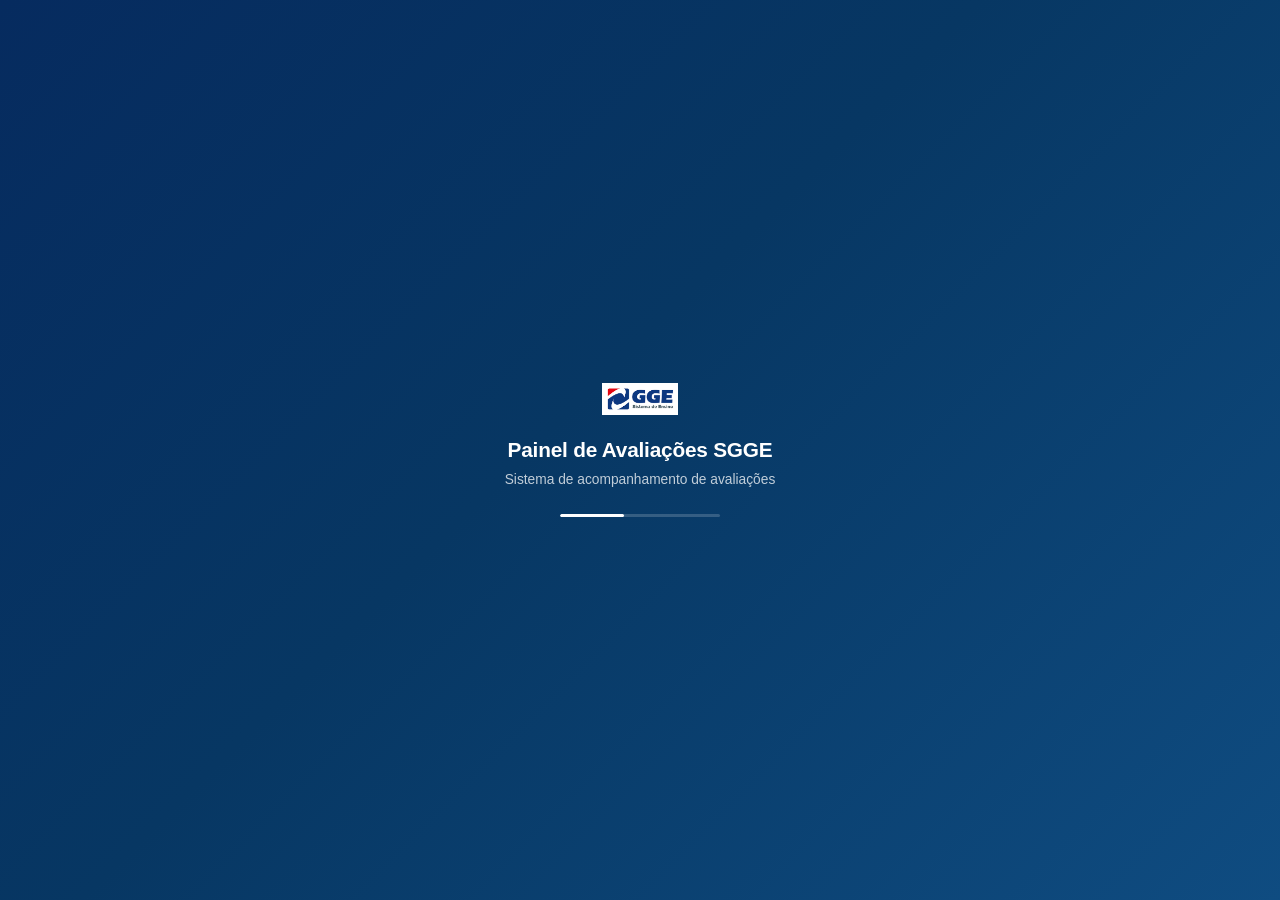
==== index.html @ 70792da3 "Add files via upload" ====
<!DOCTYPE html>
<html lang="pt-BR">
<head>
<meta charset="UTF-8">
<meta name="viewport" content="width=device-width, initial-scale=1.0">
<title>Painel de Avaliações SGGE</title>
<link rel="icon" type="image/png" href="assets/favicon.png">
<link rel="stylesheet" href="style.css">
</head>
<body>

  <!-- Tela de abertura: animação institucional exibida antes do login/painel -->
  <div id="splashScreen" class="splash-screen">
    <div class="splash-content">
      <img src="assets/logo/logo-sgge.png" alt="SGGE" class="splash-logo">
      <h1>Painel de Avaliações SGGE</h1>
      <p>Sistema de acompanhamento de avaliações</p>
      <div class="splash-loader">
        <span></span>
      </div>
    </div>
  </div>

  <!-- Tela de login: exibida antes do painel, enquanto não houver usuário autenticado -->
  <div class="login-screen hidden" id="loginScreen">
    <div class="login-card" id="loginCard">
      <img src="assets/logo/logo-sgge.png" alt="Logo SGGE" class="login-logo" id="loginLogo">
      <h1 class="login-title">Painel de Avaliações SGGE</h1>
      <p class="login-subtitle">Acesse com seu usuário e senha.</p>

      <form class="login-form" id="loginForm">
        <div class="filter-field">
          <label for="loginNome">Nome</label>
          <input type="text" id="loginNome" class="login-input" autocomplete="username" placeholder="Nome">
        </div>
        <div class="filter-field">
          <label for="loginSenha">Senha</label>
          <input type="password" id="loginSenha" class="login-input" autocomplete="current-password" placeholder="Senha">
        </div>

        <p class="login-error" id="loginError" hidden></p>

        <button type="submit" class="login-button" id="btnLogin">Entrar</button>
      </form>
    </div>
  </div>

  <div class="app-shell hidden" id="appShell">

  <nav class="sidebar" id="sidebarNav" aria-label="Navegação principal">
    <!-- Bloco fixo do topo (logo + usuário): não rola. Só a lista de abas (.sidebar-menu) rola
         internamente quando o menu cresce, o rodapé "Sair" (.sidebar-footer) fica sempre
         visível — ver regras de flex/overflow em style.css -->
    <div class="sidebar-top">
      <div class="sidebar-logo">
        <img src="assets/logo/logo-sgge.png" alt="Logo SGGE">
      </div>

      <!-- Avatar + nome do usuário logado, centralizados logo abaixo do logo. O botão "Sair"
           fica separado, em .sidebar-footer, fixo no rodapé (ver final da sidebar) — os dois
           elementos são escondidos/mostrados juntos por renderizarUsuarioLogado()/
           mostrarTelaLogin() em script.js, mesmo estado de "usuário logado" de antes. -->
      <div class="sidebar-user" id="userMenu" hidden>
        <span class="sidebar-user-avatar" id="userAvatar"></span>
        <span class="sidebar-user-name" id="userName"></span>
      </div>
    </div>

    <div class="sidebar-menu" id="tabsNav">
      <button
        class="sidebar-btn is-active"
        data-tab="geral"
        title="Calendário"
        aria-label="Calendário"
      >
        <img src="./assets/menu-lateral/calendario.png" alt="" class="sidebar-icon-img">
        <span class="sidebar-text">Calendário</span>
      </button>
      <!-- Grupo expansível "Processo de Produção": agrupa as 5 subseções do fluxo de produção
           das provas (Elaboração → 1ª Validação → Processo Editorial → 2ª Validação →
           Arte-finalização e Envio — rótulos visuais 2026-07-30; internamente continuam sendo
           elaborador/coordenador/sistema-gge/assinatura-coordenador/arte-finalizacao-envio).
           Os data-tab de cada subitem continuam exatamente os mesmos de antes (inclusive
           "sistema-gge", mantido internamente por herança) — só o texto exibido mudou. -->
      <div class="sidebar-group" id="sidebarGroupProcessoProducao">
        <button
          type="button"
          class="sidebar-btn sidebar-group-toggle"
          id="sidebarGroupToggleProcessoProducao"
          title="Processo de Produção"
          aria-label="Processo de Produção"
          aria-expanded="false"
        >
          <img src="./assets/menu-lateral/engrenagem.png" alt="" class="sidebar-icon-img">
          <span class="sidebar-text">Processo de Produção</span>
          <span class="sidebar-group-arrow" aria-hidden="true">▾</span>
        </button>
        <div class="sidebar-submenu">
          <button
            class="sidebar-btn sidebar-subitem"
            data-tab="elaborador"
            title="Elaboração"
            aria-label="Elaboração"
            data-icon-normal="assets/menu-lateral/icone-elaborador.png"
            data-icon-ativo="assets/menu-lateral/icone-elaborador-ativo.png"
          >
            <span class="sidebar-text">Elaboração</span>
          </button>
          <button
            class="sidebar-btn sidebar-subitem"
            data-tab="coordenador"
            title="1ª Validação"
            aria-label="1ª Validação"
            data-icon-normal="assets/menu-lateral/icone-coordenador.png"
            data-icon-ativo="assets/menu-lateral/icone-coordenador-ativo.png"
          >
            <span class="sidebar-text">1ª Validação</span>
          </button>
          <button
            class="sidebar-btn sidebar-subitem"
            data-tab="sistema-gge"
            title="Processo Editorial"
            aria-label="Processo Editorial"
            data-icon-normal="assets/menu-lateral/icone-sistema-gge.png"
            data-icon-ativo="assets/menu-lateral/icone-sistema-gge-ativo.png"
          >
            <span class="sidebar-text">Processo Editorial</span>
          </button>
          <button
            class="sidebar-btn sidebar-subitem"
            data-tab="assinatura-coordenador"
            title="Assinatura do Coordenador"
            aria-label="Assinatura do Coordenador"
            data-icon-normal="assets/menu-lateral/icone-geral.png"
            data-icon-ativo="assets/menu-lateral/icone-geral-ativo.png"
          >
            <span class="sidebar-text">Assinatura do Coordenador</span>
          </button>
          <button
            class="sidebar-btn sidebar-subitem"
            data-tab="arte-finalizacao-envio"
            title="Arte-finalização e Envio"
            aria-label="Arte-finalização e Envio"
            data-icon-normal="assets/menu-lateral/icone-geral.png"
            data-icon-ativo="assets/menu-lateral/icone-geral-ativo.png"
          >
            <span class="sidebar-text">Arte-finalização e Envio</span>
          </button>
        </div>
      </div>
      <button
        class="sidebar-btn"
        data-tab="banco-provas"
        title="Banco de Provas"
        aria-label="Banco de Provas"
      >
        <img src="./assets/menu-lateral/provas.png" alt="" class="sidebar-icon-img">
        <span class="sidebar-text">Banco de Provas</span>
      </button>
      <button
        class="sidebar-btn"
        data-tab="gpa"
        title="GPA"
        aria-label="GPA"
      >
        <img src="./assets/menu-lateral/gpa.png" alt="" class="sidebar-icon-img">
        <span class="sidebar-text">GPA</span>
      </button>
      <!-- Grupo expansível "Indicadores do Processo" (renomeado 2026-07-30, era "Indicador do
           Processo" — só o texto visível mudou; id/data-tab internos continuam
           "indicador-processo"/"IndicadorProcesso" por herança). Mesmo padrão do grupo
           "Processo de Produção" acima (mesmas classes .sidebar-group/.sidebar-group-toggle/
           .sidebar-submenu/.sidebar-subitem, reaproveitadas sem CSS novo). Os 3 subitens abrem
           direto nas sub-visões de Indicadores já existentes de Elaborador/Coordenador/
           Processo Editorial (data-tab "indicador-elaborador"/"indicador-coordenador"/
           "indicador-sistema", tratados como atalho para a mesma tela em trocarAba — não
           duplicam lógica nem criam uma 2ª aba de verdade). O item "2ª Validação" (antiga aba
           Assinatura Coordenador) saiu deste submenu — agora é aberto por um botão dentro da
           própria tela "Indicadores — Coordenador" (data-tab "indicador-segunda-validacao"
           continua existindo internamente, só não tem mais botão próprio na sidebar). -->
      <div class="sidebar-group" id="sidebarGroupIndicadorProcesso">
        <button
          type="button"
          class="sidebar-btn sidebar-group-toggle"
          id="sidebarGroupToggleIndicadorProcesso"
          title="Indicadores do Processo"
          aria-label="Indicadores do Processo"
          aria-expanded="false"
        >
          <img src="./assets/menu-lateral/estatisticas.png" alt="" class="sidebar-icon-img">
          <span class="sidebar-text">Indicadores do Processo</span>
          <span class="sidebar-group-arrow" aria-hidden="true">▾</span>
        </button>
        <div class="sidebar-submenu">
          <button
            class="sidebar-btn sidebar-subitem"
            data-tab="indicador-elaborador"
            title="Elaborador"
            aria-label="Elaborador"
            data-icon-normal="assets/menu-lateral/icone-elaborador.png"
            data-icon-ativo="assets/menu-lateral/icone-elaborador-ativo.png"
          >
            <span class="sidebar-text">Elaborador</span>
          </button>
          <button
            class="sidebar-btn sidebar-subitem"
            data-tab="indicador-coordenador"
            title="Coordenador"
            aria-label="Coordenador"
            data-icon-normal="assets/menu-lateral/icone-coordenador.png"
            data-icon-ativo="assets/menu-lateral/icone-coordenador-ativo.png"
          >
            <span class="sidebar-text">Coordenador</span>
          </button>
          <!-- Nova seção própria (2026-07-30) — não é atalho de nenhuma aba existente, tem
               tela/orquestrador/estado próprios (viewPrevistoRealizado, renderizarIndicadorPrevistoRealizado) -->
          <button
            class="sidebar-btn sidebar-subitem"
            data-tab="indicador-previsto-realizado"
            title="Previsto vs. Realizado"
            aria-label="Previsto vs. Realizado"
            data-icon-normal="assets/menu-lateral/icone-geral.png"
            data-icon-ativo="assets/menu-lateral/icone-geral-ativo.png"
          >
            <span class="sidebar-text">Previsto vs. Realizado</span>
          </button>
          <!-- Nova seção própria (2026-09-09) — cronograma reverso a partir da data de
               aplicação (tela/orquestrador/estado próprios: viewAnaliseTempo,
               renderizarAnaliseTempo) -->
          <button
            class="sidebar-btn sidebar-subitem"
            data-tab="indicador-tempo"
            title="Análise de Tempo"
            aria-label="Análise de Tempo"
            data-icon-normal="assets/menu-lateral/icone-geral.png"
            data-icon-ativo="assets/menu-lateral/icone-geral-ativo.png"
          >
            <span class="sidebar-text">Análise de Tempo</span>
          </button>
        </div>
      </div>
    </div>

    <div class="sidebar-footer" id="sidebarFooter" hidden>
      <button type="button" id="btnLogout" class="sidebar-logout-button">
        <svg viewBox="0 0 24 24" width="16" height="16" fill="none" xmlns="http://www.w3.org/2000/svg" class="sidebar-logout-icon" aria-hidden="true">
          <path d="M9 21H5a2 2 0 0 1-2-2V5a2 2 0 0 1 2-2h4" stroke="currentColor" stroke-width="2" stroke-linecap="round" stroke-linejoin="round"/>
          <path d="M16 17l5-5-5-5" stroke="currentColor" stroke-width="2" stroke-linecap="round" stroke-linejoin="round"/>
          <path d="M21 12H9" stroke="currentColor" stroke-width="2" stroke-linecap="round" stroke-linejoin="round"/>
        </svg>
        <span>Sair</span>
      </button>
    </div>
  </nav>

  <div class="app-body">

  <header class="app-header">
    <div class="app-header-top">
      <div class="app-header-titles" id="appHeaderTitles">
        <h1>Painel de Avaliações SGGE</h1>
        <p class="subtitle">Acompanhamento do processo de avaliação</p>
      </div>

      <!-- Substitui o título acima quando o usuário está na tela Indicadores — Elaborador -->
      <button type="button" id="btnVoltarAcompanhamento" class="header-back-button" hidden>&larr; Voltar ao acompanhamento</button>

      <!-- Substitui o título acima quando o usuário está na tela Indicadores — Coordenador -->
      <button type="button" id="btnVoltarAcompanhamentoCoord" class="header-back-button" hidden>&larr; Voltar ao acompanhamento</button>

      <!-- Substitui o título acima quando o usuário está na tela Indicadores — Processo Editorial -->
      <button type="button" id="btnVoltarAcompanhamentoPE" class="header-back-button" hidden>&larr; Voltar ao acompanhamento</button>

      <!-- Substitui o título acima quando o usuário está na tela Indicadores — Assinatura
           Coordenador (2026-07-30: só é possível chegar aqui pelo botão "2ª Validação" dentro
           de Indicadores — Coordenador, então o texto/destino voltam para lá, não mais para a
           seção de acompanhamento) -->
      <button type="button" id="btnVoltarAcompanhamentoAssCoord" class="header-back-button" hidden>&larr; Voltar para Coordenador</button>

      <div class="app-header-actions">
        <!-- Filtros rápidos da aba Geral (Ano + Módulo): controlam os cards "Dias faltando
             para a aplicação da avaliação" e o Calendário de Avaliações (incluindo o modal de
             avaliações do dia); só aparecem quando a aba Geral está ativa -->
        <div class="geral-header-filters" id="geralHeaderFiltrosWrapper" hidden>
          <select id="geralFiltroAno" class="elab-modulo-rapido-select geral-header-filter" aria-label="Ano">
            <option value="">Ano</option>
          </select>
          <select id="geralFiltroModulo" class="elab-modulo-rapido-select geral-header-filter" aria-label="Módulo">
            <option value="">Módulo</option>
          </select>
        </div>

        <button
          type="button"
          id="btnIndicadores"
          class="header-action-btn"
          title="Indicadores"
          aria-label="Ver indicadores da aba Elaborador"
          aria-pressed="false"
          hidden
        >Indicadores</button>

        <!-- Botão "RELATÓRIO" da seção Indicadores — Elaborador: abre o modal de filtros para
             gerar o relatório de desempenho por elaborador (relatorioElaboradorModalBackdrop) —
             mesma visibilidade do filtro rápido de Módulo logo abaixo -->
        <button
          type="button"
          id="btnRelatorioElaborador"
          class="report-btn"
          title="Gerar relatório do elaborador"
          aria-label="Gerar relatório do elaborador"
          hidden
        >
          <svg viewBox="0 0 24 24" width="15" height="15" fill="none" xmlns="http://www.w3.org/2000/svg" aria-hidden="true">
            <path d="M6 2h9l5 5v13a2 2 0 0 1-2 2H6a2 2 0 0 1-2-2V4a2 2 0 0 1 2-2z" stroke="currentColor" stroke-width="1.8" stroke-linejoin="round"/>
            <path d="M14 2v5h5" stroke="currentColor" stroke-width="1.8" stroke-linejoin="round"/>
            <path d="M8 13h8M8 17h8M8 9h3" stroke="currentColor" stroke-width="1.6" stroke-linecap="round"/>
          </svg>
          <span>RELATÓRIO</span>
        </button>

        <!-- Filtro rápido de Módulo da seção Indicadores — Elaborador, mesmo padrão visual/
             funcional das demais seções (elab-modulo-rapido-wrapper). Reaproveita o
             <select id="filterIndModulo"> que antes ficava dentro do popover, mesmo id, mesmo
             estado em indSelectFilters.modulo, nenhuma lógica de filtro nova. -->
        <div class="elab-modulo-rapido-wrapper" id="indModuloRapidoWrapper" hidden>
          <select id="filterIndModulo" class="elab-modulo-rapido-select" aria-label="Módulo">
            <option value="">Módulo</option>
          </select>
        </div>

        <div class="elab-filter-popover-wrapper" id="indFilterPopoverWrapper" hidden>
          <button
            type="button"
            id="btnAbrirFiltrosInd"
            class="filter-header-btn"
            title="Filtros"
            aria-label="Abrir filtros"
            aria-expanded="false"
            data-icon-normal="assets/ui/icone-filtro.png"
            data-icon-ativo="assets/ui/icone-filtro-ativo.png"
          >
            <img
              id="iconeFiltroHeaderInd"
              src="assets/ui/icone-filtro.png"
              alt="Filtros"
              width="18"
              height="18"
              class="filter-header-btn-icon"
            >
            <span class="filter-header-btn-fallback" aria-hidden="true">
              <svg viewBox="0 0 24 24" fill="none" xmlns="http://www.w3.org/2000/svg">
                <path d="M4 5h16l-6 7v6l-4 2v-8L4 5z" stroke="#ffffff" stroke-width="1.8" stroke-linejoin="round" stroke-linecap="round"/>
              </svg>
            </span>
            <span class="elab-filter-badge" id="indFilterBadge" hidden>0</span>
          </button>

          <!-- Popover de filtros da seção Indicadores — Elaborador -->
          <section class="elab-filters-popover" id="indFiltersPopover" hidden>
            <div class="elab-popover-header">
              <h3 class="elab-popover-title">Filtros — Indicadores</h3>
              <button
                type="button"
                id="btnFecharFiltrosInd"
                class="elab-popover-close"
                title="Fechar"
                aria-label="Fechar filtros"
              >&times;</button>
            </div>
            <div class="elab-filters-groups">
              <div class="elab-filter-block">
                <h3 class="elab-filter-block-title">Recorte</h3>
                <div class="elab-filter-fields">
                  <!-- Campo "Módulo" foi movido para o filtro rápido no cabeçalho (mesmo
                       <select id="filterIndModulo">, só mudou de lugar — ver
                       #indModuloRapidoWrapper); nenhuma lógica de filtro foi alterada. -->
                  <div class="filter-field">
                    <label>Ano</label>
                    <div class="elab-filter-checkbox-group" id="filterIndAnoGroup"></div>
                  </div>
                  <div class="filter-field">
                    <label>Disciplina</label>
                    <div class="elab-filter-checkbox-group" id="filterIndDisciplinaGroup"></div>
                  </div>
                  <div class="filter-field">
                    <label>Tipo de AV</label>
                    <div class="elab-filter-checkbox-group" id="filterIndTipoAvGroup"></div>
                  </div>
                  <div class="filter-field">
                    <label>Elaborador</label>
                    <div class="elab-filter-checkbox-group" id="filterIndElaboradorGroup"></div>
                  </div>
                </div>
              </div>
            </div>

            <div class="elab-filters-actions">
              <div class="filter-field filter-search">
                <label for="filterIndBusca">Busca geral</label>
                <input type="text" id="filterIndBusca" placeholder="Buscar nos indicadores...">
              </div>
              <div class="elab-filters-buttons">
                <button id="btnLimparFiltrosInd" class="btn btn-secondary">Limpar filtros</button>
                <button id="btnAtualizarInd" class="btn btn-outline">Atualizar dados</button>
                <button id="btnAplicarFiltrosInd" class="btn btn-primary">Aplicar filtros</button>
              </div>
            </div>
          </section>
        </div>

        <!-- Filtro rápido de Ano (baseado em data_aplicacao), ao lado esquerdo do filtro rápido
             de Módulo — mesmo padrão visual/comportamental, filtra direto sem abrir o popover -->
        <div class="elab-modulo-rapido-wrapper" id="elabAnoRapidoWrapper" hidden>
          <select id="filterElabAnoRapido" class="elab-modulo-rapido-select" aria-label="Ano">
            <option value="">Ano</option>
          </select>
        </div>

        <!-- Filtro rápido de Módulo, ao lado esquerdo do botão de filtro geral da aba
             Elaboração — filtra direto, sem precisar abrir o popover; combina com os demais
             filtros do popover (mesma lógica de aplicarFiltrosElaborador) -->
        <div class="elab-modulo-rapido-wrapper" id="elabModuloRapidoWrapper" hidden>
          <select id="filterElabModuloRapido" class="elab-modulo-rapido-select" aria-label="Módulo">
            <option value="">Módulo</option>
          </select>
        </div>

        <div class="elab-filter-popover-wrapper" id="elabFilterPopoverWrapper" hidden>
          <button
            type="button"
            id="btnAbrirFiltrosElab"
            class="filter-header-btn"
            title="Filtros"
            aria-label="Abrir filtros"
            aria-expanded="false"
            data-icon-normal="assets/ui/icone-filtro.png"
            data-icon-ativo="assets/ui/icone-filtro-ativo.png"
          >
            <img
              id="iconeFiltroHeader"
              src="assets/ui/icone-filtro.png"
              alt="Filtros"
              width="18"
              height="18"
              class="filter-header-btn-icon"
            >
            <span class="filter-header-btn-fallback" aria-hidden="true">
              <svg viewBox="0 0 24 24" fill="none" xmlns="http://www.w3.org/2000/svg">
                <path d="M4 5h16l-6 7v6l-4 2v-8L4 5z" stroke="#ffffff" stroke-width="1.8" stroke-linejoin="round" stroke-linecap="round"/>
              </svg>
            </span>
            <span class="elab-filter-badge" id="elabFilterBadge" hidden>0</span>
          </button>

          <!-- Popover de filtros da aba Elaborador -->
          <section class="elab-filters-popover" id="elabFiltersPopover" hidden>
            <div class="elab-popover-header">
              <h3 class="elab-popover-title">Filtros — Elaborador</h3>
              <button
                type="button"
                id="btnFecharFiltrosElab"
                class="elab-popover-close"
                title="Fechar"
                aria-label="Fechar filtros"
              >&times;</button>
            </div>
            <div class="elab-filters-groups">
              <div class="elab-filter-block">
                <h3 class="elab-filter-block-title">Encomendas</h3>
                <div class="elab-filter-fields">
                  <div class="filter-field">
                    <label>Ano</label>
                    <div class="elab-filter-checkbox-group" id="filterElabAnoGroup"></div>
                  </div>
                  <div class="filter-field">
                    <label>Disciplina</label>
                    <div class="elab-filter-checkbox-group" id="filterElabDisciplinaGroup"></div>
                  </div>
                  <div class="filter-field">
                    <label>Tipo de AV</label>
                    <div class="elab-filter-checkbox-group" id="filterElabTipoAvGroup"></div>
                  </div>
                  <div class="filter-field">
                    <label>Status da encomenda</label>
                    <div class="elab-filter-checkbox-group" id="filterElabStatusEncomendaGroup"></div>
                  </div>
                </div>
              </div>

              <div class="elab-filter-block">
                <h3 class="elab-filter-block-title">Devoluções</h3>
                <div class="elab-filter-fields">
                  <div class="filter-field">
                    <label>Status do prazo</label>
                    <div class="elab-filter-checkbox-group" id="filterElabStatusPrazoGroup"></div>
                  </div>
                </div>
              </div>

              <div class="elab-filter-block">
                <h3 class="elab-filter-block-title">Validações</h3>
                <div class="elab-filter-fields">
                  <div class="filter-field">
                    <label>Status da validação</label>
                    <div class="elab-filter-checkbox-group" id="filterElabStatusValidacaoGroup"></div>
                  </div>
                </div>
              </div>
            </div>

            <div class="elab-filters-actions">
              <div class="filter-field filter-search">
                <label for="filterElabBusca">Busca geral</label>
                <input type="text" id="filterElabBusca" placeholder="Buscar na aba Elaborador...">
              </div>
              <div class="elab-filters-buttons">
                <button id="btnLimparFiltrosElab" class="btn btn-secondary">Limpar filtros</button>
                <button id="btnAtualizarElab" class="btn btn-outline">Atualizar dados</button>
                <button id="btnAplicarFiltrosElab" class="btn btn-primary">Aplicar filtros</button>
              </div>
            </div>
          </section>
        </div>

        <button
          type="button"
          id="btnIndicadoresCoord"
          class="header-action-btn"
          title="Indicadores"
          aria-label="Ver indicadores da aba Coordenador"
          aria-pressed="false"
          hidden
        >Indicadores</button>

        <button
          type="button"
          id="btnIndicadoresPE"
          class="header-action-btn"
          title="Indicadores"
          aria-label="Ver indicadores da aba Processo Editorial"
          aria-pressed="false"
          hidden
        >Indicadores</button>

        <!-- Filtro rápido de Módulo, ao lado esquerdo do botão de filtro geral da seção
             1ª Validação (Coordenador) — mesmo padrão da seção Elaboração. Reaproveita o
             <select id="filterCoordModulo"> que antes ficava dentro do popover (mesmo id,
             mesmo estado em coordSelectFilters.modulo, nenhuma lógica de filtro nova). -->
        <!-- Filtro rápido de Ano (baseado em data_aplicacao), ao lado esquerdo do filtro rápido
             de Módulo — mesmo padrão visual/comportamental -->
        <div class="elab-modulo-rapido-wrapper" id="coordAnoRapidoWrapper" hidden>
          <select id="filterCoordAnoRapido" class="elab-modulo-rapido-select" aria-label="Ano">
            <option value="">Ano</option>
          </select>
        </div>

        <div class="elab-modulo-rapido-wrapper" id="coordModuloRapidoWrapper" hidden>
          <select id="filterCoordModulo" class="elab-modulo-rapido-select" aria-label="Módulo">
            <option value="">Módulo</option>
          </select>
        </div>

        <div class="elab-filter-popover-wrapper" id="coordFilterPopoverWrapper" hidden>
          <button
            type="button"
            id="btnAbrirFiltrosCoord"
            class="filter-header-btn"
            title="Filtros"
            aria-label="Abrir filtros"
            aria-expanded="false"
            data-icon-normal="assets/ui/icone-filtro.png"
            data-icon-ativo="assets/ui/icone-filtro-ativo.png"
          >
            <img
              id="iconeFiltroHeaderCoord"
              src="assets/ui/icone-filtro.png"
              alt="Filtros"
              width="18"
              height="18"
              class="filter-header-btn-icon"
            >
            <span class="filter-header-btn-fallback" aria-hidden="true">
              <svg viewBox="0 0 24 24" fill="none" xmlns="http://www.w3.org/2000/svg">
                <path d="M4 5h16l-6 7v6l-4 2v-8L4 5z" stroke="#ffffff" stroke-width="1.8" stroke-linejoin="round" stroke-linecap="round"/>
              </svg>
            </span>
            <span class="elab-filter-badge" id="coordFilterBadge" hidden>0</span>
          </button>

          <!-- Popover de filtros da aba Coordenador -->
          <section class="elab-filters-popover" id="coordFiltersPopover" hidden>
            <div class="elab-popover-header">
              <h3 class="elab-popover-title">Filtros — Coordenador</h3>
              <button
                type="button"
                id="btnFecharFiltrosCoord"
                class="elab-popover-close"
                title="Fechar"
                aria-label="Fechar filtros"
              >&times;</button>
            </div>
            <div class="elab-filters-groups">
              <div class="elab-filter-block">
                <h3 class="elab-filter-block-title">Avaliação</h3>
                <div class="elab-filter-fields">
                  <!-- Campo "Módulo" foi movido para o filtro rápido no cabeçalho da seção
                       (mesmo <select id="filterCoordModulo">, só mudou de lugar — ver acima de
                       #coordFilterPopoverWrapper); nenhuma lógica de filtro foi alterada. -->
                  <div class="filter-field">
                    <label>Tipo de AV</label>
                    <div class="elab-filter-checkbox-group" id="filterCoordTipoAvGroup"></div>
                  </div>
                  <div class="filter-field">
                    <label>Ano</label>
                    <div class="elab-filter-checkbox-group" id="filterCoordAnoGroup"></div>
                  </div>
                  <div class="filter-field">
                    <label>Disciplina</label>
                    <div class="elab-filter-checkbox-group" id="filterCoordDisciplinaGroup"></div>
                  </div>
                </div>
              </div>

              <div class="elab-filter-block">
                <h3 class="elab-filter-block-title">Coordenação</h3>
                <div class="elab-filter-fields">
                  <div class="filter-field">
                    <label>Coordenador</label>
                    <div class="elab-filter-checkbox-group" id="filterCoordCoordenadorGroup"></div>
                  </div>
                  <div class="filter-field">
                    <label>Status geral</label>
                    <div class="elab-filter-checkbox-group" id="filterCoordStatusGeralGroup"></div>
                  </div>
                </div>
              </div>

              <div class="elab-filter-block">
                <h3 class="elab-filter-block-title">Prazo</h3>
                <div class="elab-filter-fields">
                  <div class="filter-field">
                    <label>Situação do prazo</label>
                    <div class="elab-filter-checkbox-group" id="filterCoordSituacaoPrazoGroup"></div>
                  </div>
                </div>
              </div>
            </div>

            <div class="elab-filters-actions">
              <div class="filter-field filter-search">
                <label for="filterCoordBusca">Busca geral</label>
                <input type="text" id="filterCoordBusca" placeholder="Buscar na aba Coordenador...">
              </div>
              <div class="elab-filters-buttons">
                <button id="btnLimparFiltrosCoord" class="btn btn-secondary">Limpar filtros</button>
                <button id="btnAtualizarCoord" class="btn btn-outline">Atualizar dados</button>
                <button id="btnAplicarFiltrosCoord" class="btn btn-primary">Aplicar filtros</button>
              </div>
            </div>
          </section>
        </div>

        <!-- Filtro rápido de Módulo, ao lado esquerdo do botão de filtro geral da seção
             2ª Validação (Assinatura Coordenador) — mesmo padrão da seção Elaboração. Estado
             próprio em assCoordSelectFilters.modulo (nenhum campo de Módulo existia antes no
             popover desta seção, então é um filtro novo, igual ao da Elaboração — não um
             campo relocado, diferente de Processo Editorial/1ª Validação). -->
        <!-- Filtro rápido de Ano (baseado em data_aplicacao), ao lado esquerdo do filtro rápido
             de Módulo — mesmo padrão visual/comportamental -->
        <div class="elab-modulo-rapido-wrapper" id="assCoordAnoRapidoWrapper" hidden>
          <select id="filterAssCoordAnoRapido" class="elab-modulo-rapido-select" aria-label="Ano">
            <option value="">Ano</option>
          </select>
        </div>

        <div class="elab-modulo-rapido-wrapper" id="assCoordModuloRapidoWrapper" hidden>
          <select id="filterAssCoordModuloRapido" class="elab-modulo-rapido-select" aria-label="Módulo">
            <option value="">Módulo</option>
          </select>
        </div>

        <!-- Botão de filtro (ícone de funil) e popover da seção Assinatura Coordenador -->
        <div class="elab-filter-popover-wrapper" id="assCoordFilterPopoverWrapper" hidden>
          <button
            type="button"
            id="btnAbrirFiltrosAssCoord"
            class="filter-header-btn"
            title="Filtros"
            aria-label="Abrir filtros"
            aria-expanded="false"
            data-icon-normal="assets/ui/icone-filtro.png"
            data-icon-ativo="assets/ui/icone-filtro-ativo.png"
          >
            <img
              id="iconeFiltroHeaderAssCoord"
              src="assets/ui/icone-filtro.png"
              alt="Filtros"
              width="18"
              height="18"
              class="filter-header-btn-icon"
            >
            <span class="filter-header-btn-fallback" aria-hidden="true">
              <svg viewBox="0 0 24 24" fill="none" xmlns="http://www.w3.org/2000/svg">
                <path d="M4 5h16l-6 7v6l-4 2v-8L4 5z" stroke="#ffffff" stroke-width="1.8" stroke-linejoin="round" stroke-linecap="round"/>
              </svg>
            </span>
            <span class="elab-filter-badge" id="assCoordFilterBadge" hidden>0</span>
          </button>

          <!-- Popover de filtros da seção Assinatura Coordenador -->
          <section class="elab-filters-popover" id="assCoordFiltersPopover" hidden>
            <div class="elab-popover-header">
              <h3 class="elab-popover-title">Filtros — Assinatura Coordenador</h3>
              <button
                type="button"
                id="btnFecharFiltrosAssCoord"
                class="elab-popover-close"
                title="Fechar"
                aria-label="Fechar filtros"
              >&times;</button>
            </div>
            <div class="elab-filters-groups">
              <div class="elab-filter-block">
                <h3 class="elab-filter-block-title">Avaliação</h3>
                <div class="elab-filter-fields">
                  <div class="filter-field">
                    <label>Ano</label>
                    <div class="elab-filter-checkbox-group" id="filterAssCoordAnoGroup"></div>
                  </div>
                  <div class="filter-field">
                    <label>Disciplina</label>
                    <div class="elab-filter-checkbox-group" id="filterAssCoordDisciplinaGroup"></div>
                  </div>
                  <div class="filter-field">
                    <label>Tipo de AV</label>
                    <div class="elab-filter-checkbox-group" id="filterAssCoordTipoAvGroup"></div>
                  </div>
                </div>
              </div>

              <div class="elab-filter-block">
                <h3 class="elab-filter-block-title">Coordenação</h3>
                <div class="elab-filter-fields">
                  <div class="filter-field">
                    <label>Coordenador</label>
                    <div class="elab-filter-checkbox-group" id="filterAssCoordCoordenadorGroup"></div>
                  </div>
                  <div class="filter-field">
                    <label>Status da assinatura</label>
                    <div class="elab-filter-checkbox-group" id="filterAssCoordStatusGroup"></div>
                  </div>
                </div>
              </div>
            </div>

            <div class="elab-filters-actions">
              <div class="filter-field filter-search">
                <label for="filterAssCoordBusca">Busca geral</label>
                <input type="text" id="filterAssCoordBusca" placeholder="Buscar na aba Assinatura Coordenador...">
              </div>
              <div class="elab-filters-buttons">
                <button id="btnLimparFiltrosAssCoord" class="btn btn-secondary">Limpar filtros</button>
                <button id="btnAtualizarAssCoord" class="btn btn-outline">Atualizar dados</button>
                <button id="btnAplicarFiltrosAssCoord" class="btn btn-primary">Aplicar filtros</button>
              </div>
            </div>
          </section>
        </div>

        <button
          type="button"
          id="btnIndicadoresAssCoord"
          class="header-action-btn"
          title="Indicadores"
          aria-label="Ver indicadores da aba Assinatura Coordenador"
          aria-pressed="false"
          hidden
        >Indicadores</button>

        <!-- Filtro rápido de Módulo da seção Indicadores — Coordenador, mesmo padrão visual/
             funcional das demais seções (elab-modulo-rapido-wrapper) — fica antes do botão
             "Assinatura do Coordenador" e do botão de filtro, mesma visibilidade dos dois. -->
        <div class="elab-modulo-rapido-wrapper" id="indModuloRapidoWrapperCoord" hidden>
          <select id="filterIndCoordModulo" class="elab-modulo-rapido-select" aria-label="Módulo">
            <option value="">Módulo</option>
          </select>
        </div>

        <!-- Botão "2ª Validação" dentro da tela "Indicadores — Coordenador": abre os
             indicadores da antiga aba Assinatura Coordenador (reaproveita
             renderizarIndicadoresAssinaturaCoordenador/viewAssinaturaCoordenadorIndicadores,
             não duplica nada) — fica à esquerda do botão de filtro (mesma visibilidade,
             mesma regra: só aparece quando essa sub-visão está ativa). -->
        <button
          type="button"
          id="btnAbrirSegundaValidacaoIndCoord"
          class="header-action-btn"
          title="Abrir indicadores da Assinatura do Coordenador"
          aria-label="Abrir indicadores da Assinatura do Coordenador"
          hidden
        >Assinatura do Coordenador</button>

        <div class="elab-filter-popover-wrapper" id="indFilterPopoverWrapperCoord" hidden>
          <button
            type="button"
            id="btnAbrirFiltrosIndCoord"
            class="filter-header-btn"
            title="Filtros"
            aria-label="Abrir filtros"
            aria-expanded="false"
            data-icon-normal="assets/ui/icone-filtro.png"
            data-icon-ativo="assets/ui/icone-filtro-ativo.png"
          >
            <img
              id="iconeFiltroHeaderIndCoord"
              src="assets/ui/icone-filtro.png"
              alt="Filtros"
              width="18"
              height="18"
              class="filter-header-btn-icon"
            >
            <span class="filter-header-btn-fallback" aria-hidden="true">
              <svg viewBox="0 0 24 24" fill="none" xmlns="http://www.w3.org/2000/svg">
                <path d="M4 5h16l-6 7v6l-4 2v-8L4 5z" stroke="#ffffff" stroke-width="1.8" stroke-linejoin="round" stroke-linecap="round"/>
              </svg>
            </span>
            <span class="elab-filter-badge" id="indFilterBadgeCoord" hidden>0</span>
          </button>

          <!-- Popover de filtros da seção Indicadores — Coordenador -->
          <section class="elab-filters-popover" id="indFiltersPopoverCoord" hidden>
            <div class="elab-popover-header">
              <h3 class="elab-popover-title">Filtros — Indicadores</h3>
              <button
                type="button"
                id="btnFecharFiltrosIndCoord"
                class="elab-popover-close"
                title="Fechar"
                aria-label="Fechar filtros"
              >&times;</button>
            </div>
            <div class="elab-filters-groups">
              <div class="elab-filter-block">
                <h3 class="elab-filter-block-title">Recorte</h3>
                <div class="elab-filter-fields">
                  <div class="filter-field">
                    <label>Ano</label>
                    <div class="elab-filter-checkbox-group" id="filterIndCoordAnoGroup"></div>
                  </div>
                  <div class="filter-field">
                    <label>Disciplina</label>
                    <div class="elab-filter-checkbox-group" id="filterIndCoordDisciplinaGroup"></div>
                  </div>
                  <div class="filter-field">
                    <label>Coordenador</label>
                    <div class="elab-filter-checkbox-group" id="filterIndCoordCoordenadorGroup"></div>
                  </div>
                  <div class="filter-field">
                    <label>Tipo de AV</label>
                    <div class="elab-filter-checkbox-group" id="filterIndCoordTipoAvGroup"></div>
                  </div>
                </div>
              </div>
            </div>

            <div class="elab-filters-actions">
              <div class="filter-field filter-search">
                <label for="filterIndCoordBusca">Busca geral</label>
                <input type="text" id="filterIndCoordBusca" placeholder="Buscar nos indicadores...">
              </div>
              <div class="elab-filters-buttons">
                <button id="btnLimparFiltrosIndCoord" class="btn btn-secondary">Limpar filtros</button>
                <button id="btnAtualizarIndCoord" class="btn btn-outline">Atualizar dados</button>
                <button id="btnAplicarFiltrosIndCoord" class="btn btn-primary">Aplicar filtros</button>
              </div>
            </div>
          </section>
        </div>

        <!-- Botão "2ª Validação" dentro da tela "Indicadores — Coordenador": abre os
             indicadores da antiga aba Assinatura Coordenador (reaproveita
             renderizarIndicadoresAssinaturaCoordenador/viewAssinaturaCoordenadorIndicadores,
             não duplica nada) — só visível quando essa sub-visão está ativa (mesma regra do
             botão de filtro ao lado). -->
        <button
          type="button"
          id="btnAbrirSegundaValidacaoIndCoord"
          class="header-action-btn"
          title="Abrir indicadores da Assinatura do Coordenador"
          aria-label="Abrir indicadores da Assinatura do Coordenador"
          hidden
        >Assinatura do Coordenador</button>

        <!-- Filtro rápido de Módulo, ao lado esquerdo do botão de filtro geral da seção
             Processo Editorial — mesmo padrão da seção Elaboração. Reaproveita o
             <select id="filterPEModulo"> que antes ficava dentro do popover (mesmo id, mesmo
             estado em peSelectFilters.modulo, nenhuma lógica de filtro nova). -->
        <!-- Filtro rápido de Ano (baseado em data_aplicacao), ao lado esquerdo do filtro rápido
             de Módulo — mesmo padrão visual/comportamental -->
        <div class="elab-modulo-rapido-wrapper" id="peAnoRapidoWrapper" hidden>
          <select id="filterPEAnoRapido" class="elab-modulo-rapido-select" aria-label="Ano">
            <option value="">Ano</option>
          </select>
        </div>

        <div class="elab-modulo-rapido-wrapper" id="peModuloRapidoWrapper" hidden>
          <select id="filterPEModulo" class="elab-modulo-rapido-select" aria-label="Módulo">
            <option value="">Módulo</option>
          </select>
        </div>

        <!-- Botão de filtro (ícone de funil) e popover da seção Processo Editorial -->
        <div class="elab-filter-popover-wrapper" id="peFilterPopoverWrapper" hidden>
          <button
            type="button"
            id="btnAbrirFiltrosPE"
            class="filter-header-btn"
            title="Filtros"
            aria-label="Abrir filtros"
            aria-expanded="false"
            data-icon-normal="assets/ui/icone-filtro.png"
            data-icon-ativo="assets/ui/icone-filtro-ativo.png"
          >
            <img
              id="iconeFiltroHeaderPE"
              src="assets/ui/icone-filtro.png"
              alt="Filtros"
              width="18"
              height="18"
              class="filter-header-btn-icon"
            >
            <span class="filter-header-btn-fallback" aria-hidden="true">
              <svg viewBox="0 0 24 24" fill="none" xmlns="http://www.w3.org/2000/svg">
                <path d="M4 5h16l-6 7v6l-4 2v-8L4 5z" stroke="#ffffff" stroke-width="1.8" stroke-linejoin="round" stroke-linecap="round"/>
              </svg>
            </span>
            <span class="elab-filter-badge" id="peFilterBadge" hidden>0</span>
          </button>

          <!-- Popover de filtros da seção Processo Editorial -->
          <section class="elab-filters-popover" id="peFiltersPopover" hidden>
            <div class="elab-popover-header">
              <h3 class="elab-popover-title">Filtros — Processo Editorial</h3>
              <button
                type="button"
                id="btnFecharFiltrosPE"
                class="elab-popover-close"
                title="Fechar"
                aria-label="Fechar filtros"
              >&times;</button>
            </div>
            <div class="elab-filters-groups">
              <div class="elab-filter-block">
                <h3 class="elab-filter-block-title">Recorte</h3>
                <div class="elab-filter-fields">
                  <!-- Campo "Módulo" foi movido para o filtro rápido no cabeçalho da seção
                       (mesmo <select id="filterPEModulo">, só mudou de lugar — ver acima de
                       #peFilterPopoverWrapper); nenhuma lógica de filtro foi alterada. -->
                  <div class="filter-field">
                    <label>Ano</label>
                    <div class="elab-filter-checkbox-group" id="filterPEAnoGroup"></div>
                  </div>
                  <div class="filter-field">
                    <label>Disciplina</label>
                    <div class="elab-filter-checkbox-group" id="filterPEDisciplinaGroup"></div>
                  </div>
                  <div class="filter-field">
                    <label>Tipo de AV</label>
                    <div class="elab-filter-checkbox-group" id="filterPETipoAvGroup"></div>
                  </div>
                  <div class="filter-field">
                    <label>Responsável</label>
                    <div class="elab-filter-checkbox-group" id="filterPEResponsavelGroup"></div>
                  </div>
                  <div class="filter-field">
                    <label>Status do processo</label>
                    <div class="elab-filter-checkbox-group" id="filterPEStatusEditorialGroup"></div>
                  </div>
                </div>
              </div>
            </div>

            <div class="elab-filters-actions">
              <div class="filter-field filter-search">
                <label for="filterPEBusca">Busca geral</label>
                <input type="text" id="filterPEBusca" placeholder="Buscar no Processo Editorial...">
              </div>
              <div class="elab-filters-buttons">
                <button id="btnLimparFiltrosPE" class="btn btn-secondary">Limpar filtros</button>
                <button id="btnAtualizarPE" class="btn btn-outline">Atualizar dados</button>
                <button id="btnAplicarFiltrosPE" class="btn btn-primary">Aplicar filtros</button>
              </div>
            </div>
          </section>
        </div>

        <!-- Filtro rápido de Módulo, ao lado esquerdo do botão de filtro geral da seção
             Arte-finalização e Envio — mesmo padrão de Processo Editorial/Assinatura Coordenador. -->
        <!-- Filtro rápido de Ano (baseado em data_aplicacao), ao lado esquerdo do filtro rápido
             de Módulo — mesmo padrão visual/comportamental -->
        <div class="elab-modulo-rapido-wrapper" id="afeAnoRapidoWrapper" hidden>
          <select id="filterAFEAnoRapido" class="elab-modulo-rapido-select" aria-label="Ano">
            <option value="">Ano</option>
          </select>
        </div>

        <div class="elab-modulo-rapido-wrapper" id="afeModuloRapidoWrapper" hidden>
          <select id="filterAFEModulo" class="elab-modulo-rapido-select" aria-label="Módulo">
            <option value="">Módulo</option>
          </select>
        </div>

        <!-- Botão de filtro (ícone de funil) e popover da seção Arte-finalização e Envio -->
        <div class="elab-filter-popover-wrapper" id="afeFilterPopoverWrapper" hidden>
          <button
            type="button"
            id="btnAbrirFiltrosAFE"
            class="filter-header-btn"
            title="Filtros"
            aria-label="Abrir filtros"
            aria-expanded="false"
            data-icon-normal="assets/ui/icone-filtro.png"
            data-icon-ativo="assets/ui/icone-filtro-ativo.png"
          >
            <img
              id="iconeFiltroHeaderAFE"
              src="assets/ui/icone-filtro.png"
              alt="Filtros"
              width="18"
              height="18"
              class="filter-header-btn-icon"
            >
            <span class="filter-header-btn-fallback" aria-hidden="true">
              <svg viewBox="0 0 24 24" fill="none" xmlns="http://www.w3.org/2000/svg">
                <path d="M4 5h16l-6 7v6l-4 2v-8L4 5z" stroke="#ffffff" stroke-width="1.8" stroke-linejoin="round" stroke-linecap="round"/>
              </svg>
            </span>
            <span class="elab-filter-badge" id="afeFilterBadge" hidden>0</span>
          </button>

          <!-- Popover de filtros da seção Arte-finalização e Envio -->
          <section class="elab-filters-popover" id="afeFiltersPopover" hidden>
            <div class="elab-popover-header">
              <h3 class="elab-popover-title">Filtros — Arte-finalização e Envio</h3>
              <button
                type="button"
                id="btnFecharFiltrosAFE"
                class="elab-popover-close"
                title="Fechar"
                aria-label="Fechar filtros"
              >&times;</button>
            </div>
            <div class="elab-filters-groups">
              <div class="elab-filter-block">
                <h3 class="elab-filter-block-title">Recorte</h3>
                <div class="elab-filter-fields">
                  <div class="filter-field">
                    <label>Ano</label>
                    <div class="elab-filter-checkbox-group" id="filterAFEAnoGroup"></div>
                  </div>
                  <div class="filter-field">
                    <label>Tipo de AV</label>
                    <div class="elab-filter-checkbox-group" id="filterAFETipoAvGroup"></div>
                  </div>
                  <div class="filter-field">
                    <label>Status</label>
                    <div class="elab-filter-checkbox-group" id="filterAFEStatusGroup"></div>
                  </div>
                </div>
              </div>
            </div>

            <div class="elab-filters-actions">
              <div class="filter-field filter-search">
                <label for="filterAFEBusca">Busca geral</label>
                <input type="text" id="filterAFEBusca" placeholder="Buscar na Arte-finalização e Envio...">
              </div>
              <div class="elab-filters-buttons">
                <button id="btnLimparFiltrosAFE" class="btn btn-secondary">Limpar filtros</button>
                <button id="btnAtualizarAFE" class="btn btn-outline">Atualizar dados</button>
                <button id="btnAplicarFiltrosAFE" class="btn btn-primary">Aplicar filtros</button>
              </div>
            </div>
          </section>
        </div>

        <!-- Filtro rápido de Módulo da seção Indicadores — Processo Editorial (Sistema), mesmo
             padrão visual/funcional das demais seções. Reaproveita o <select id="filterIndPEModulo">
             que antes ficava dentro do popover, mesmo id, mesmo estado em indSelectFiltersPE.modulo,
             nenhuma lógica de filtro nova. -->
        <div class="elab-modulo-rapido-wrapper" id="indModuloRapidoWrapperPE" hidden>
          <select id="filterIndPEModulo" class="elab-modulo-rapido-select" aria-label="Módulo">
            <option value="">Módulo</option>
          </select>
        </div>

        <div class="elab-filter-popover-wrapper" id="indFilterPopoverWrapperPE" hidden>
          <button
            type="button"
            id="btnAbrirFiltrosIndPE"
            class="filter-header-btn"
            title="Filtros"
            aria-label="Abrir filtros"
            aria-expanded="false"
            data-icon-normal="assets/ui/icone-filtro.png"
            data-icon-ativo="assets/ui/icone-filtro-ativo.png"
          >
            <img
              id="iconeFiltroHeaderIndPE"
              src="assets/ui/icone-filtro.png"
              alt="Filtros"
              width="18"
              height="18"
              class="filter-header-btn-icon"
            >
            <span class="filter-header-btn-fallback" aria-hidden="true">
              <svg viewBox="0 0 24 24" fill="none" xmlns="http://www.w3.org/2000/svg">
                <path d="M4 5h16l-6 7v6l-4 2v-8L4 5z" stroke="#ffffff" stroke-width="1.8" stroke-linejoin="round" stroke-linecap="round"/>
              </svg>
            </span>
            <span class="elab-filter-badge" id="indFilterBadgePE" hidden>0</span>
          </button>

          <!-- Popover de filtros da seção Indicadores — Processo Editorial -->
          <section class="elab-filters-popover" id="indFiltersPopoverPE" hidden>
            <div class="elab-popover-header">
              <h3 class="elab-popover-title">Filtros — Indicadores</h3>
              <button
                type="button"
                id="btnFecharFiltrosIndPE"
                class="elab-popover-close"
                title="Fechar"
                aria-label="Fechar filtros"
              >&times;</button>
            </div>
            <div class="elab-filters-groups">
              <div class="elab-filter-block">
                <h3 class="elab-filter-block-title">Recorte</h3>
                <div class="elab-filter-fields">
                  <!-- Campo "Módulo" foi movido para o filtro rápido no cabeçalho (mesmo
                       <select id="filterIndPEModulo">, só mudou de lugar — ver
                       #indModuloRapidoWrapperPE); nenhuma lógica de filtro foi alterada. -->
                  <div class="filter-field">
                    <label>Ano</label>
                    <div class="elab-filter-checkbox-group" id="filterIndPEAnoGroup"></div>
                  </div>
                  <div class="filter-field">
                    <label>Tipo de AV</label>
                    <div class="elab-filter-checkbox-group" id="filterIndPETipoAvGroup"></div>
                  </div>
                  <div class="filter-field">
                    <label>Status do processo</label>
                    <div class="elab-filter-checkbox-group" id="filterIndPEStatusGroup"></div>
                  </div>
                </div>
              </div>
            </div>

            <div class="elab-filters-actions">
              <div class="filter-field filter-search">
                <label for="filterIndPEBusca">Busca geral</label>
                <input type="text" id="filterIndPEBusca" placeholder="Buscar nos indicadores...">
              </div>
              <div class="elab-filters-buttons">
                <button id="btnLimparFiltrosIndPE" class="btn btn-secondary">Limpar filtros</button>
                <button id="btnAtualizarIndPE" class="btn btn-outline">Atualizar dados</button>
                <button id="btnAplicarFiltrosIndPE" class="btn btn-primary">Aplicar filtros</button>
              </div>
            </div>
          </section>
        </div>

      </div>
    </div>
  </header>

  <main class="container">

    <!-- Cards de indicadores -->
    <section class="cards-grid" id="cardsGrid" hidden>
      <div class="card">
        <span class="card-label">Total de avaliações</span>
        <span class="card-value" id="cardTotal">-</span>
      </div>
      <div class="card">
        <span class="card-label">Em andamento</span>
        <span class="card-value" id="cardAndamento">-</span>
      </div>
      <div class="card">
        <span class="card-label">Concluídas</span>
        <span class="card-value" id="cardConcluidas">-</span>
      </div>
      <div class="card card-alert">
        <span class="card-label">Atrasadas</span>
        <span class="card-value" id="cardAtrasadas">-</span>
      </div>
      <div class="card">
        <span class="card-label">Pendentes de diagramação</span>
        <span class="card-value" id="cardDiagramacao">-</span>
      </div>
      <div class="card">
        <span class="card-label">Enviadas para gráfica</span>
        <span class="card-value" id="cardGrafica">-</span>
      </div>
    </section>

    <!-- Filtros -->
    <section class="filters-panel" id="filtersPanel" hidden>
      <div class="filters-grid">
        <div class="filter-field">
          <label for="filterModulo">Módulo</label>
          <select id="filterModulo"><option value="">Todos</option></select>
        </div>
        <div class="filter-field">
          <label for="filterElaborador">Elaborador</label>
          <select id="filterElaborador"><option value="">Todos</option></select>
        </div>
        <div class="filter-field">
          <label for="filterTipoAv">Tipo AV</label>
          <select id="filterTipoAv"><option value="">Todos</option></select>
        </div>
        <div class="filter-field">
          <label for="filterFrente">Frente</label>
          <select id="filterFrente"><option value="">Todas</option></select>
        </div>
        <div class="filter-field">
          <label for="filterAno">Ano</label>
          <select id="filterAno"><option value="">Todos</option></select>
        </div>
        <div class="filter-field">
          <label for="filterCoordenador">Coordenador</label>
          <select id="filterCoordenador"><option value="">Todos</option></select>
        </div>
        <div class="filter-field">
          <label for="filterResponsavel">Responsável</label>
          <select id="filterResponsavel"><option value="">Todos</option></select>
        </div>
        <div class="filter-field filter-search">
          <label for="filterBusca">Busca geral</label>
          <input type="text" id="filterBusca" placeholder="Buscar em todos os campos...">
        </div>
      </div>
      <div class="filters-actions">
        <button id="btnLimparFiltros" class="btn btn-secondary">Limpar filtros</button>
        <button id="btnAtualizar" class="btn btn-primary">Atualizar dados</button>
      </div>
    </section>

    <!-- Status -->
    <div id="loadingMessage" class="status-message loading" hidden>Carregando dados...</div>
    <div id="errorMessage" class="status-message error" hidden></div>
    <div id="emptyMessage" class="status-message empty" hidden>Nenhum registro encontrado para os filtros selecionados.</div>

    <!-- Tabela: Visão Geral -->
    <section class="table-wrapper" id="viewGeral" hidden>
      <table class="data-table" id="dataTable">
        <thead>
          <tr>
            <th>ID</th>
            <th>Módulo</th>
            <th>Elaborador</th>
            <th>Tipo AV</th>
            <th>Data aplicação</th>
            <th>Frente</th>
            <th>Ano</th>
            <th>Coordenador</th>
            <th>Responsável</th>
            <th>Etapa atual</th>
            <th>Situação</th>
            <th>Prazo atual</th>
          </tr>
        </thead>
        <tbody id="tableBody"></tbody>
      </table>
    </section>

    <!-- Aba Geral: tela inicial do sistema (2026-07-30) — mensagem de boas-vindas + calendário
         mensal de avaliações (coluna data_aplicacao). id do elemento e data-tab continuam
         "geral"/"geral-section" por herança (sem relação com o grupo "Processo de Produção" do
         menu lateral, que é outra coisa). -->
    <section id="geral-section">
      <div class="geral-boas-vindas">
        <h1 class="geral-saudacao" id="geralSaudacaoUsuario">Olá!</h1>
      </div>

      <!-- Faixa "Dias faltando para a aplicação da avaliação" (2026-07-30) — substitui a antiga
           "Gestão à Vista — Avaliações" (tabela removida). Até 5 cards com as próximas
           avaliações por data_aplicacao (dias corridos até a data, mais próxima primeiro),
           acima do calendário. Não usa os filtros do calendário (ocultos) — sempre mostra as
           próximas avaliações do recorte global (filteredRecords). -->
      <section class="pe-matrix-card geral-contagem-card">
        <div class="pe-tabela-header">
          <h2 class="pe-tabela-titulo geral-contagem-titulo">Dias Faltando para a Aplicação da Avaliação</h2>
        </div>
        <div class="geral-contagem-corpo">
          <p class="geral-contagem-vazio" id="geralContagemVazio" hidden>Não há avaliações futuras no recorte atual.</p>
          <div class="geral-contagem-grade" id="geralContagemGrade"></div>
          <div class="geral-contagem-detalhe" id="geralContagemDetalhe" hidden>
            <div class="geral-contagem-detalhe-header">
              <h3 class="geral-contagem-detalhe-titulo" id="geralContagemDetalheTitulo">Avaliações</h3>
              <select class="geral-contagem-detalhe-filtro-ano" id="geralContagemDetalheFiltroAno">
                <option value="">Ano</option>
              </select>
            </div>
            <div class="geral-contagem-detalhe-tabela-wrapper">
              <table class="data-table geral-contagem-detalhe-tabela">
                <thead>
                  <tr>
                    <th>Ano</th>
                    <th>Bloco</th>
                    <th>Módulo</th>
                    <th>Data da Aplicação</th>
                  </tr>
                </thead>
                <tbody id="geralContagemDetalheCorpo"></tbody>
              </table>
            </div>
          </div>
        </div>
      </section>

      <section class="pe-matrix-card geral-calendario-card">
        <div class="pe-tabela-header">
          <div>
            <h2 class="pe-tabela-titulo pe-tabela-titulo--com-icone">
              <img src="./assets/menu-lateral/calendario.png" alt="" class="section-title-icon">
              <span>Calendário de Avaliações</span>
            </h2>
          </div>
        </div>

        <div class="geral-calendario-body">
          <!-- Filtros do calendário (Tipo de AV/busca) ocultos a pedido (2026-07-30) — os
               elementos continuam no DOM (mesmos ids, mesmo JS/estado geralFiltrosCalendario
               inalterado) só escondidos com `hidden`, para não mexer em nenhuma lógica de
               filtragem/eventos do calendário. Ano/Módulo saíram daqui e viraram os filtros
               visíveis no topo direito do header (ver #geralHeaderFiltrosWrapper). -->
          <div class="geral-calendario-filtros" hidden>
            <div class="filter-field">
              <label for="geralFiltroTipoAv">Tipo de AV</label>
              <select id="geralFiltroTipoAv">
                <option value="">Todas</option>
              </select>
            </div>
            <div class="filter-field geral-calendario-busca-field">
              <label for="geralFiltroBusca">Busca geral</label>
              <input type="text" id="geralFiltroBusca" placeholder="Buscar por tipo, ano, disciplina ou módulo...">
            </div>
          </div>

          <!-- Navegação de mês -->
          <div class="geral-calendario-nav">
            <button type="button" id="geralCalendarioMesAnterior" class="geral-calendario-nav-btn" aria-label="Mês anterior">&lsaquo;</button>
            <h3 class="geral-calendario-mes-ano" id="geralCalendarioMesAno">-</h3>
            <button type="button" id="geralCalendarioHoje" class="geral-calendario-nav-btn geral-calendario-nav-btn--hoje">Hoje</button>
            <button type="button" id="geralCalendarioMesProximo" class="geral-calendario-nav-btn" aria-label="Próximo mês">&rsaquo;</button>
          </div>

          <div class="geral-calendario-semana">
            <span>dom.</span><span>seg.</span><span>ter.</span><span>qua.</span><span>qui.</span><span>sex.</span><span>sáb.</span>
          </div>

          <div class="geral-calendario-grade" id="geralCalendarioGrade"></div>
        </div>
      </section>

      <!-- Lista de todas as avaliações do dia clicado no calendário, agrupadas por módulo + tipo de AV -->
      <div class="geral-evento-modal-backdrop" id="geralDiaModalBackdrop" hidden>
        <div class="geral-evento-modal geral-dia-modal" role="dialog" aria-modal="true" aria-labelledby="geralDiaModalTitulo">
          <button type="button" class="geral-evento-modal-fechar" id="geralDiaModalFechar" aria-label="Fechar">&times;</button>
          <h3 class="geral-evento-modal-titulo" id="geralDiaModalTitulo">Avaliações do dia</h3>
          <div class="geral-dia-modal-corpo" id="geralDiaModalCorpo"></div>
        </div>
      </div>
    </section>

    <!-- Aba Assinatura Coordenador: seção temporária em branco, aguardando desenvolvimento futuro -->
    <!-- Aba Assinatura Coordenador: acompanhamento do envio, assinatura e devolutiva da
         assinatura da coordenação (envio_assinatura_coord/prazo_assinatura_coord/
         devolutiva_assinatura_coord/observacao) — mesma estrutura/comportamento da aba
         Coordenador, com os campos trocados -->
    <section id="assinatura-coordenador-section" hidden>
      <p class="indicadores-chart-empty indicadores-empty-geral" id="assCoordEmptyGeral" hidden>
        Não há dados para os filtros selecionados.
      </p>

      <div id="assCoordConteudo">
        <!-- Cards de status, clicáveis como filtro rápido -->
        <div class="banco-cards-grid assinatura-cards-grid" id="assCoordCardsGrid">
          <div class="coord-card-tooltip-wrapper" id="assCoordCardEnviadasTooltipWrapper">
            <article
              class="banco-card banco-card--blue"
              data-quick-filter="enviadas"
              role="button"
              tabindex="0"
              aria-pressed="false"
              aria-describedby="assCoordEnviadasTooltip"
              id="assCoordCardEnviadasArticle"
            >
              <div class="banco-card__icon banco-card__icon--blue" aria-hidden="true">
                <svg viewBox="0 0 24 24" fill="none" xmlns="http://www.w3.org/2000/svg">
                  <path d="M3 6.5l9 5 9-5" stroke="currentColor" stroke-width="1.7" stroke-linecap="round" stroke-linejoin="round"/>
                  <path d="M3 6.5V18h18V6.5" stroke="currentColor" stroke-width="1.7" stroke-linejoin="round"/>
                  <path d="M13.5 3h6v6" stroke="currentColor" stroke-width="1.7" stroke-linecap="round" stroke-linejoin="round"/>
                  <path d="M19.5 3L12 10.5" stroke="currentColor" stroke-width="1.7" stroke-linecap="round" stroke-linejoin="round"/>
                </svg>
              </div>
              <div class="banco-card__content">
                <div class="banco-card__title">Enviadas </div>
                <div class="banco-card__subtitle">Enviadas ao coordenador.</div>
              </div>
              <div class="banco-card__metric">
                <div class="banco-card__value" id="cardAssCoordEnviadas">-</div>
                <div class="banco-card__unit">provas</div>
              </div>
            </article>

            <!-- Dica de ferramenta analítica: progresso de envio para assinatura do coordenador por tipo de AV -->
            <div class="coord-analytic-tooltip" id="assCoordEnviadasTooltip" role="tooltip">
              <h4 class="coord-tooltip-title">Progresso de envio por avaliação</h4>
              <p class="coord-tooltip-subtitle">Percentual de avaliações enviadas para assinatura do coordenador.</p>
              <div class="coord-tooltip-chart" id="assCoordEnviadasTooltipChart"></div>
            </div>
          </div>

          <article class="banco-card banco-card--blue" data-quick-filter="em-assinatura" role="button" tabindex="0" aria-pressed="false">
            <div class="banco-card__icon banco-card__icon--blue" aria-hidden="true">
              <svg viewBox="0 0 24 24" fill="none" xmlns="http://www.w3.org/2000/svg">
                <circle cx="12" cy="12" r="9" stroke="currentColor" stroke-width="1.7"/>
                <path d="M12 7v5l3.5 2" stroke="currentColor" stroke-width="1.7" stroke-linecap="round" stroke-linejoin="round"/>
              </svg>
            </div>
            <div class="banco-card__content">
              <div class="banco-card__title">Em assinatura</div>
              <div class="banco-card__subtitle">Aguardando assinatura.</div>
            </div>
            <div class="banco-card__metric">
              <div class="banco-card__value" id="cardAssCoordEmAssinatura">-</div>
              <div class="banco-card__unit">provas</div>
            </div>
          </article>

          <article class="banco-card banco-card--green" data-quick-filter="assinadas" role="button" tabindex="0" aria-pressed="false">
            <div class="banco-card__icon banco-card__icon--green" aria-hidden="true">
              <svg viewBox="0 0 24 24" fill="none" xmlns="http://www.w3.org/2000/svg">
                <path d="M7 3h7l4 4v14H7z" stroke="currentColor" stroke-width="1.7" stroke-linejoin="round"/>
                <path d="M14 3v4h4" stroke="currentColor" stroke-width="1.7" stroke-linejoin="round"/>
                <path d="M9.5 13.5l2 2 3.5-4" stroke="currentColor" stroke-width="1.7" stroke-linecap="round" stroke-linejoin="round"/>
              </svg>
            </div>
            <div class="banco-card__content">
              <div class="banco-card__title">Assinadas</div>
              <div class="banco-card__subtitle">Provas já assinadas.</div>
            </div>
            <div class="banco-card__metric">
              <div class="banco-card__value" id="cardAssCoordAssinadas">-</div>
              <div class="banco-card__unit">provas</div>
            </div>
          </article>

          <article class="banco-card banco-card--red" data-quick-filter="atrasadas" role="button" tabindex="0" aria-pressed="false">
            <div class="banco-card__icon banco-card__icon--red" aria-hidden="true">
              <svg viewBox="0 0 24 24" fill="none" xmlns="http://www.w3.org/2000/svg">
                <path d="M12 3l10 18H2z" stroke="currentColor" stroke-width="1.7" stroke-linejoin="round"/>
                <path d="M12 9.5v4.5" stroke="currentColor" stroke-width="1.7" stroke-linecap="round"/>
                <circle cx="12" cy="17" r="0.9" fill="currentColor" stroke="none"/>
              </svg>
            </div>
            <div class="banco-card__content">
              <div class="banco-card__title">Atrasadas</div>
              <div class="banco-card__subtitle">Assinaturas fora do prazo.</div>
            </div>
            <div class="banco-card__metric">
              <div class="banco-card__value" id="cardAssCoordAtrasadas">-</div>
              <div class="banco-card__unit">provas</div>
            </div>
          </article>
        </div>

        <!-- Tabela operacional de assinatura da coordenação -->
        <section class="indicadores-block">
          <div class="coord-tabela-header">
            <h3 class="indicadores-block-title">Avaliações enviadas para assinatura do coordenador</h3>
            <div class="coord-detail-filters" id="assCoordFiltroAvaliacaoTopo"></div>
          </div>
          <div class="table-wrapper coord-table-scroll">
            <table class="data-table data-table-compact">
              <thead>
                <tr>
                  <th>Coordenador</th>
                  <th>Total de demandas</th>
                  <th>Não enviadas</th>
                  <th>Em assinatura</th>
                  <th>Assinadas</th>
                  <th>Atrasadas</th>
                  <th>Status</th>
                </tr>
              </thead>
              <tbody id="tableBodyAssinaturaCoordenador"></tbody>
            </table>
          </div>
        </section>
      </div>
    </section>

    <!-- Indicadores — Assinatura Coordenador: sub-visão de análise da etapa de assinatura da
         coordenação, mesmo padrão de Indicadores — Coordenador/Processo Editorial -->
    <div id="viewAssinaturaCoordenadorIndicadores" hidden>
      <p class="indicadores-chart-empty indicadores-empty-geral" id="indAssCoordEmptyGeral" hidden>
        Não há dados suficientes para gerar indicadores neste recorte.
      </p>

      <div id="indAssCoordConteudo">
        <div class="pe-indicadores-header">
          <h2 class="pe-indicadores-titulo">Indicadores — Assinatura do Coordenador</h2>
          <p class="pe-indicadores-subtitulo">Prazo de devolutiva e desempenho por coordenador na etapa de assinatura.</p>
        </div>

        <!-- Cards executivos -->
        <div class="indicadores-resumo-grid indicadores-resumo-grid--ass-coord">
          <div class="indicadores-resumo-card">
            <span class="indicadores-resumo-label">Total de Assinatura</span>
            <span class="indicadores-resumo-value" id="indAssCoordCardTotal">-</span>
            <span class="indicadores-resumo-sub">Provas enviadas para assinatura do coordenador</span>
          </div>
          <div class="indicadores-resumo-card indicadores-resumo-card--alerta">
            <span class="indicadores-resumo-label">Fora do prazo</span>
            <span class="indicadores-resumo-value" id="indAssCoordCardForaPrazo">-</span>
            <span class="indicadores-resumo-sub">Assinaturas devolvidas fora do prazo</span>
          </div>
          <div class="indicadores-resumo-card indicadores-resumo-card--ok">
            <span class="indicadores-resumo-label">Dentro do prazo</span>
            <span class="indicadores-resumo-value" id="indAssCoordCardNoPrazo">-</span>
            <span class="indicadores-resumo-sub">Assinaturas devolvidas no prazo</span>
          </div>
          <div class="indicadores-resumo-card indicadores-resumo-card--laranja">
            <span class="indicadores-resumo-label">Média de atraso</span>
            <span class="indicadores-resumo-value" id="indAssCoordCardMediaAtraso">-</span>
            <span class="indicadores-resumo-sub">Média de dias de atraso nas assinaturas</span>
          </div>
        </div>

        <!-- Gráficos: pizza (dentro/fora do prazo) + ranking de atraso médio por coordenador
             (1ª linha); Desempenho por Coordenador – Assinatura em largura total (2ª linha) -->
        <div class="coordenador-indicadores-charts">
          <section class="indicadores-chart-block coord-chart-card">
            <h3 class="indicadores-block-title">Distribuição das assinaturas por prazo</h3>
            <p class="indicadores-chart-subtitle">Total devolvido dentro do prazo e fora do prazo</p>
            <div class="pe-donut-status-chart" id="graficoDonutPrazoAssCoord"></div>
          </section>

          <section class="indicadores-chart-block coord-chart-card">
            <h3 class="indicadores-block-title">Atraso médio por coordenador</h3>
            <p class="indicadores-chart-subtitle">Média de dias de atraso nas assinaturas por coordenador</p>
            <div class="coord-ranking-chart" id="graficoRankingAtrasoAssCoord"></div>
          </section>

          <section class="indicadores-chart-block coord-chart-card coord-chart-full coord-performance-card">
            <header class="coord-performance-header">
              <span class="coord-performance-header-icon" aria-hidden="true">
                <svg viewBox="0 0 24 24" fill="none" xmlns="http://www.w3.org/2000/svg">
                  <path d="M4 20V10M11 20V4M18 20v-7" stroke="currentColor" stroke-width="2.2" stroke-linecap="round" stroke-linejoin="round"/>
                </svg>
              </span>
              <div class="coord-performance-header-text">
                <h3 class="indicadores-block-title coord-performance-title">Desempenho por Coordenador – Assinatura</h3>
                <p class="indicadores-chart-subtitle coord-performance-subtitle">Barras = média de atraso (dias) · Linha = volume de registros válidos · clique nas barras para filtrar</p>
              </div>
            </header>
            <div class="coord-performance-chart" id="graficoDesempenhoAssCoord"></div>
          </section>
        </div>
      </div>
    </div>

    <!-- "Previsto vs. Realizado" (2026-07-30): nova seção própria dentro do grupo "Indicadores
         do Processo" (não é atalho de nenhuma aba existente — diferente de Elaborador/
         Coordenador/Sistema, que reaproveitam sub-visões já existentes). Compara a data final
         de envio/finalização (data_envio_grafica, com fallback para envio_grafica) contra
         data_aplicacao, em dias úteis. Mesmo padrão visual das demais telas de Indicadores
         (pe-indicadores-header, indicadores-resumo-grid, coordenador-indicadores-charts,
         pe-donut-status-*). -->
    <div id="viewPrevistoRealizado" hidden>
      <p class="indicadores-chart-empty indicadores-empty-geral" id="indPrevistoEmptyGeral" hidden>
        Não há dados suficientes para gerar indicadores neste recorte.
      </p>

      <div id="indPrevistoConteudo">
        <div class="pe-indicadores-header">
          <h2 class="pe-indicadores-titulo">Previsto vs. Realizado</h2>
          <p class="pe-indicadores-subtitulo">Análise das provas em relação ao prazo ideal de envio antes da aplicação.</p>
        </div>

        <!-- Filtros: Módulo/Ano/Tipo de AV/Busca geral, sempre visíveis (sem popover) — mesmo
             padrão de campos usado no calendário da aba Geral -->
        <div class="geral-calendario-filtros">
          <div class="filter-field">
            <label for="filterPrevistoModulo">Módulo</label>
            <select id="filterPrevistoModulo">
              <option value="">Todos</option>
            </select>
          </div>
          <div class="filter-field">
            <label for="filterPrevistoAno">Ano</label>
            <select id="filterPrevistoAno">
              <option value="">Todos</option>
            </select>
          </div>
          <div class="filter-field">
            <label for="filterPrevistoTipoAv">Tipo de AV</label>
            <select id="filterPrevistoTipoAv">
              <option value="">Todas</option>
            </select>
          </div>
          <div class="filter-field">
            <label for="filterPrevistoBusca">Busca geral</label>
            <input type="text" id="filterPrevistoBusca" placeholder="Buscar por ID, módulo, ano, avaliação ou disciplina...">
          </div>
        </div>

        <!-- Chip do filtro de status ativo (clique nos cards "Dentro do previsto"/"Fora do
             previsto") — fica escondido quando nenhum filtro de status está ativo -->
        <div class="indicadores-filtros-ativos" id="indPrevistoFiltroStatusChipWrapper" hidden>
          <span class="indicadores-filtro-badge" id="indPrevistoFiltroStatusChip">
            <span id="indPrevistoFiltroStatusChipTexto">Status: Dentro do previsto</span>
            <button type="button" class="indicadores-filtro-badge-remover" id="indPrevistoFiltroStatusChipRemover" aria-label="Remover filtro de status">×</button>
          </span>
        </div>

        <!-- Cards executivos -->
        <div class="indicadores-resumo-grid indicadores-resumo-grid--previsto">
          <div class="indicadores-resumo-card">
            <span class="indicadores-resumo-label">Total de provas</span>
            <span class="indicadores-resumo-value" id="indPrevistoCardTotal">-</span>
            <span class="indicadores-resumo-sub">Provas no recorte atual</span>
          </div>
          <div class="indicadores-resumo-card indicadores-resumo-card--ok previsto-card-clickable" id="indPrevistoCardDentroWrapper" role="button" tabindex="0">
            <span class="indicadores-resumo-label">Dentro do previsto</span>
            <span class="indicadores-resumo-value" id="indPrevistoCardDentro">-</span>
            <span class="indicadores-resumo-sub">Enviadas com 5 dias úteis ou mais de antecedência</span>
          </div>
          <div class="indicadores-resumo-card indicadores-resumo-card--alerta previsto-card-clickable" id="indPrevistoCardForaWrapper" role="button" tabindex="0">
            <span class="indicadores-resumo-label">Fora do previsto</span>
            <span class="indicadores-resumo-value" id="indPrevistoCardFora">-</span>
            <span class="indicadores-resumo-sub">Enviadas com menos de 5 dias úteis de antecedência</span>
          </div>
          <div class="indicadores-resumo-card">
            <span class="indicadores-resumo-label">Média de dias úteis por prova finalizada</span>
            <span class="indicadores-resumo-value" id="indPrevistoCardMediaDias">-</span>
            <span class="indicadores-resumo-sub">Média de antecedência entre envio e aplicação</span>
          </div>
        </div>

        <!-- Gráficos: Distribuição geral (donut) + Resultado por módulo (barras empilhadas) -->
        <div class="coordenador-indicadores-charts">
          <section class="indicadores-chart-block coord-chart-card">
            <h3 class="indicadores-block-title">Distribuição geral</h3>
            <p class="indicadores-chart-subtitle">Provas dentro do previsto e fora do previsto</p>
            <div class="pe-donut-status-chart" id="graficoDistribuicaoGeralPrevisto"></div>
          </section>

          <section class="indicadores-chart-block coord-chart-card">
            <h3 class="indicadores-block-title">Resultado por módulo</h3>
            <p class="indicadores-chart-subtitle">Provas dentro do previsto e fora do previsto, por módulo</p>
            <div class="prg-stacked-chart" id="graficoResultadoModuloPrevisto"></div>
          </section>
        </div>

        <!-- Detalhamento das provas finalizadas: 1 linha por prova considerada na análise
             (data_envio_grafica preenchida), mesmo padrão visual da tabela "Fluxo de
             Arte-finalização e Envio" (pe-matrix-card + data-table) -->
        <section class="pe-matrix-card">
          <div class="pe-tabela-header">
            <h2 class="pe-tabela-titulo">Detalhamento das provas finalizadas</h2>
            <p class="indicadores-chart-subtitle">Relação das provas com data de aplicação, data de envio para gráfica, dias úteis e classificação.</p>
          </div>

          <div class="table-wrapper pe-ano-table-scroll" id="indPrevistoDetalheTableWrapper">
            <table class="data-table pe-ano-table">
              <thead>
                <tr>
                  <th>CÓD</th>
                  <th>Data da aplicação</th>
                  <th>Data do envio</th>
                  <th>Dias úteis</th>
                  <th>Status</th>
                </tr>
              </thead>
              <tbody id="indPrevistoDetalheTableBody"></tbody>
            </table>
          </div>
        </section>
      </div>
    </div>

    <!-- "Análise de Tempo" (dentro do grupo "Indicadores do Processo", 2026-09-09) — cronograma
         reverso: a partir de data_aplicacao - 5 dias úteis (Data limite segura), acompanha se
         cada etapa do fluxo produtivo está dentro do prazo, em risco ou atrasada -->
    <div id="viewAnaliseTempo" hidden>
      <p class="indicadores-chart-empty indicadores-empty-geral" id="indTempoEmptyGeral" hidden></p>

      <div id="indTempoConteudo">
        <div class="pe-indicadores-header">
          <h2 class="pe-indicadores-titulo">Análise de Tempo</h2>
          <p class="pe-indicadores-subtitulo">Cronograma reverso do processo produtivo, a partir da data limite segura de envio (5 dias úteis antes da aplicação).</p>
        </div>

        <!-- Filtros: mesmo padrão de campos sempre visíveis (sem popover) da seção Previsto vs. Realizado -->
        <div class="geral-calendario-filtros">
          <div class="filter-field">
            <label for="filterTempoModulo">Módulo</label>
            <select id="filterTempoModulo">
              <option value="">Todos</option>
            </select>
          </div>
          <div class="filter-field">
            <label for="filterTempoAno">Ano/Série</label>
            <select id="filterTempoAno">
              <option value="">Todos</option>
            </select>
          </div>
          <div class="filter-field">
            <label for="filterTempoSegmento">Segmento</label>
            <select id="filterTempoSegmento">
              <option value="">Todos</option>
              <option value="Ensino Fundamental">Fundamental II</option>
              <option value="Ensino Médio">Ensino Médio</option>
            </select>
          </div>
          <div class="filter-field">
            <label for="filterTempoTipoAv">Tipo de AV</label>
            <select id="filterTempoTipoAv">
              <option value="">Todas</option>
            </select>
          </div>
          <div class="filter-field">
            <label for="filterTempoAnoAplicacao">Ano de aplicação</label>
            <select id="filterTempoAnoAplicacao">
              <option value="">Todos</option>
            </select>
          </div>
          <div class="filter-field">
            <label for="filterTempoBusca">Busca geral</label>
            <input type="text" id="filterTempoBusca" placeholder="Buscar por código, módulo, ano ou avaliação...">
          </div>
        </div>

        <!-- Chip do filtro de status ativo (clique nos cards "Dentro do cronograma"/"Em
             risco"/"Atrasadas") -->
        <div class="indicadores-filtros-ativos" id="indTempoFiltroStatusChipWrapper" hidden>
          <span class="indicadores-filtro-badge" id="indTempoFiltroStatusChip">
            <span id="indTempoFiltroStatusChipTexto">Status: Atrasadas</span>
            <button type="button" class="indicadores-filtro-badge-remover" id="indTempoFiltroStatusChipRemover" aria-label="Remover filtro de status">×</button>
          </span>
        </div>

        <!-- Cards executivos -->
        <div class="indicadores-resumo-grid indicadores-resumo-grid--tempo">
          <div class="indicadores-resumo-card">
            <span class="indicadores-resumo-label">Total de avaliações analisadas</span>
            <span class="indicadores-resumo-value" id="indTempoCardTotal">-</span>
            <span class="indicadores-resumo-sub">Provas/blocos no recorte atual</span>
          </div>
          <div class="indicadores-resumo-card indicadores-resumo-card--ok previsto-card-clickable" id="indTempoCardDentroWrapper" role="button" tabindex="0">
            <span class="indicadores-resumo-label">Dentro do cronograma</span>
            <span class="indicadores-resumo-value" id="indTempoCardDentro">-</span>
            <span class="indicadores-resumo-sub">Ainda há margem até a data limite segura</span>
          </div>
          <div class="indicadores-resumo-card indicadores-resumo-card--laranja previsto-card-clickable" id="indTempoCardRiscoWrapper" role="button" tabindex="0">
            <span class="indicadores-resumo-label">Em risco</span>
            <span class="indicadores-resumo-value" id="indTempoCardRisco">-</span>
            <span class="indicadores-resumo-sub">Restam 1 ou 2 dias úteis de folga</span>
          </div>
          <div class="indicadores-resumo-card indicadores-resumo-card--alerta previsto-card-clickable" id="indTempoCardAtrasadaWrapper" role="button" tabindex="0">
            <span class="indicadores-resumo-label">Atrasadas</span>
            <span class="indicadores-resumo-value" id="indTempoCardAtrasada">-</span>
            <span class="indicadores-resumo-sub">Data limite segura já ultrapassada</span>
          </div>
          <div class="indicadores-resumo-card">
            <span class="indicadores-resumo-label">Maior gargalo atual</span>
            <span class="indicadores-resumo-value indicadores-resumo-value--texto" id="indTempoCardGargalo">-</span>
            <span class="indicadores-resumo-sub">Etapa com mais ocorrências em atraso</span>
          </div>
        </div>

        <!-- Linha do tempo por ano/série -->
        <section class="indicadores-chart-block coord-chart-card">
          <h3 class="indicadores-block-title">Linha do tempo por ano</h3>
          <p class="indicadores-chart-subtitle">Acompanhe em que etapa do fluxo de produção está cada ano.</p>

          <div class="tempo-legenda">
            <span class="tempo-legenda-item"><span class="tempo-dot tempo-dot--concluida"></span>Concluída</span>
            <span class="tempo-legenda-item"><span class="tempo-dot tempo-dot--andamento"></span>Em andamento</span>
            <span class="tempo-legenda-item"><span class="tempo-dot tempo-dot--pendente"></span>Próxima / pendente</span>
            <span class="tempo-legenda-item"><span class="tempo-dot tempo-dot--risco"></span>Em risco</span>
            <span class="tempo-legenda-item"><span class="tempo-dot tempo-dot--atraso"></span>Etapa em atraso</span>
          </div>

          <div id="indTempoTimeline"></div>
        </section>

        <!-- Detalhamento do cronograma -->
        <section class="pe-matrix-card">
          <div class="pe-tabela-header">
            <h2 class="pe-tabela-titulo">Detalhamento do cronograma</h2>
            <p class="indicadores-chart-subtitle">Etapa atual e caminho restante (com janelas de datas) até o envio final de cada prova/bloco.</p>
          </div>

          <div class="table-wrapper pe-ano-table-scroll" id="indTempoDetalheTableWrapper">
            <table class="data-table pe-ano-table tempo-detalhe-table">
              <thead>
                <tr>
                  <th>Código</th>
                  <th>Etapa atual</th>
                  <th>Cronograma restante até o envio</th>
                  <th>Impacto no cronograma</th>
                </tr>
              </thead>
              <tbody id="indTempoDetalheTableBody"></tbody>
            </table>
          </div>
        </section>
      </div>
    </div>

    <!-- Aba Arte-finalização e Envio: acompanha a fase final do fluxo editorial (depois da
         assinatura do coordenador), mesmo padrão visual/estrutural da aba Processo Editorial -->
    <section id="arte-finalizacao-envio-section" hidden>
      <section class="banco-cards-grid pe-cards-grid" id="afeCardsGrid">
        <div class="banco-card banco-card--blue">
          <div class="banco-card__icon banco-card__icon--blue" aria-hidden="true">
            <svg viewBox="0 0 24 24" fill="none" xmlns="http://www.w3.org/2000/svg">
              <path d="M7 3h7l4 4v14H7z" stroke="currentColor" stroke-width="1.7" stroke-linejoin="round"/>
              <path d="M14 3v4h4" stroke="currentColor" stroke-width="1.7" stroke-linejoin="round"/>
              <path d="M9.5 12h5M9.5 15h5M9.5 18h3" stroke="currentColor" stroke-width="1.5" stroke-linecap="round"/>
            </svg>
          </div>
          <div class="banco-card__content">
            <div class="banco-card__title">Em Andamento</div>
            <div class="banco-card__subtitle">Provas em arte-finalização ou preparação para envio.</div>
          </div>
          <div class="banco-card__metric">
            <div class="banco-card__value" id="afeCardAndamento">-</div>
            <div class="banco-card__unit">provas</div>
          </div>
        </div>

        <div class="coord-card-tooltip-wrapper" id="afeCardEnviadasTooltipWrapper">
          <article
            class="banco-card banco-card--azul-escuro"
            role="button"
            tabindex="0"
            aria-describedby="afeEnviadasTooltip"
            id="afeCardEnviadasArticle"
          >
            <div class="banco-card__icon banco-card__icon--azul-escuro" aria-hidden="true">
              <svg viewBox="0 0 24 24" fill="none" xmlns="http://www.w3.org/2000/svg">
                <path d="M4 7h11l5 5v7H4z" stroke="currentColor" stroke-width="1.7" stroke-linejoin="round"/>
                <path d="M15 7v5h5" stroke="currentColor" stroke-width="1.7" stroke-linejoin="round"/>
                <path d="M8 15.5h6" stroke="currentColor" stroke-width="1.5" stroke-linecap="round"/>
              </svg>
            </div>
            <div class="banco-card__content">
              <div class="banco-card__title">Provas Enviadas para Gráfica</div>
              <div class="banco-card__subtitle">Provas finalizadas e enviadas para gráfica.</div>
            </div>
            <div class="banco-card__metric">
              <div class="banco-card__value" id="afeCardEnviadas">-</div>
              <div class="banco-card__unit">provas</div>
            </div>
          </article>

          <!-- Dica de ferramenta analítica: progresso de envio para gráfica por tipo de AV -->
          <div class="coord-analytic-tooltip" id="afeEnviadasTooltip" role="tooltip">
            <h4 class="coord-tooltip-title">Progresso de envio para gráfica por avaliação</h4>
            <p class="coord-tooltip-subtitle">Percentual de provas enviadas para gráfica por tipo de avaliação.</p>
            <div class="coord-tooltip-chart" id="afeEnviadasTooltipChart"></div>
          </div>
        </div>
      </section>

      <p class="status-message empty" id="afeEmptyMessage" hidden>Não há registros para os filtros selecionados.</p>

      <section class="pe-matrix-card">
        <div class="pe-tabela-header">
          <h2 class="pe-tabela-titulo">Fluxo de Arte-finalização e Envio</h2>
          <div class="coord-detail-filters" id="afeFiltroAvaliacaoTopo"></div>
        </div>

        <div class="table-wrapper pe-ano-table-scroll" id="afeTableWrapper">
          <table class="data-table pe-ano-table">
            <thead>
              <tr>
                <th>Ano</th>
                <th>Total de Provas</th>
                <th>Total em Processo</th>
                <th>Total Enviada para a Gráfica</th>
                <th>Status</th>
              </tr>
            </thead>
            <tbody id="afeTableBody"></tbody>
          </table>
        </div>

        <div class="pe-matrix-footer">
          <div class="pe-legend">
            <span class="pe-legend-item"><span class="status-step completed">✓</span>Concluído</span>
            <span class="pe-legend-item"><span class="status-step in-progress"></span>Em andamento</span>
            <span class="pe-legend-item"><span class="status-step pending"></span>Pendente</span>
          </div>
        </div>
      </section>
    </section>

    <!-- Aba Banco de Provas: seção temporária em branco, aguardando desenvolvimento futuro -->
    <section id="banco-provas-section" hidden>
      <!-- 2. Barra única no topo: filtro rápido de Módulo + botão de filtros avançados + busca
           (substitui a antiga busca + pills "FILTRAR:" por ano) -->
      <div class="banco-searchbar-wrapper" id="bpFilterPopoverWrapper">
        <div class="banco-searchbar">
          <select id="filterBPModulo" class="banco-searchbar-select" aria-label="Módulo">
            <option value="">Módulo</option>
          </select>

          <div class="banco-searchbar-divider"></div>

          <button
            type="button"
            id="btnAbrirFiltrosBP"
            class="banco-searchbar-filter-btn"
            title="Filtros avançados"
            aria-label="Abrir filtros avançados"
            aria-expanded="false"
          >
            <svg viewBox="0 0 24 24" width="18" height="18" fill="none" xmlns="http://www.w3.org/2000/svg">
              <path d="M4 5h16l-6 7v6l-4 2v-8L4 5z" stroke="currentColor" stroke-width="1.8" stroke-linejoin="round" stroke-linecap="round"/>
            </svg>
            <span class="elab-filter-badge" id="bpFilterBadge" hidden>0</span>
          </button>

          <div class="banco-searchbar-divider"></div>

          <input
            type="text"
            id="filterBPBusca"
            class="banco-searchbar-input"
            placeholder="Procurar provas"
          >

          <span class="banco-searchbar-icon" aria-hidden="true">
            <svg viewBox="0 0 24 24" width="18" height="18" fill="none" xmlns="http://www.w3.org/2000/svg">
              <circle cx="11" cy="11" r="7" stroke="currentColor" stroke-width="2"/>
              <path d="M21 21l-4.35-4.35" stroke="currentColor" stroke-width="2" stroke-linecap="round"/>
            </svg>
          </span>
        </div>

        <!-- Painel de filtros avançados: Tipo de AV, Ano Escolar (segmento: Ensino Fundamental/
             Ensino Médio) e Série (ano específico: 6º...3º) — abre/fecha com btnAbrirFiltrosBP,
             mesmo padrão de popover usado no resto do sistema (elab-filters-popover), só com
             classe própria para o visual "premium" pedido para esta barra. -->
        <section class="banco-filtros-avancados" id="bpFiltersPopover" hidden>
          <div class="banco-filtros-avancados-header">
            <h3 class="elab-popover-title">Filtros avançados</h3>
            <button
              type="button"
              id="btnFecharFiltrosBP"
              class="elab-popover-close"
              title="Fechar"
              aria-label="Fechar filtros"
            >&times;</button>
          </div>
          <div class="elab-filter-fields">
            <div class="filter-field">
              <label>Tipo de AV</label>
              <div class="elab-filter-checkbox-group" id="filterBPTipoAvGroup"></div>
            </div>
            <div class="filter-field">
              <label>Ano Escolar</label>
              <div class="elab-filter-checkbox-group" id="filterBPSegmentoGroup"></div>
            </div>
            <div class="filter-field">
              <label>Série</label>
              <div class="elab-filter-checkbox-group" id="filterBPAnoGroup"></div>
            </div>
            <div class="filter-field">
              <label>Disciplina</label>
              <div class="elab-filter-checkbox-group" id="filterBPDisciplinaGroup"></div>
            </div>
          </div>
          <div class="elab-filters-buttons">
            <button id="btnLimparFiltrosBP" class="btn btn-secondary">Limpar filtros</button>
          </div>
        </section>
      </div>

      <p class="status-message empty" id="bpEmptyMessage" hidden>Não há registros para os filtros selecionados.</p>

      <!-- 3. Tabela abaixo dos filtros -->
      <section class="pe-matrix-card banco-provas-table-card">
        <div class="pe-tabela-header">
          <h2 class="pe-tabela-titulo pe-tabela-titulo--com-icone">
            <img src="./assets/menu-lateral/provas.png" alt="" class="section-title-icon">
            <span>Banco de Provas</span>
          </h2>
        </div>

        <div class="table-wrapper" id="bpTableWrapper">
          <table class="data-table">
            <thead>
              <tr>
                <th>ID</th>
                <th class="col-acesso">Acesso</th>
              </tr>
            </thead>
            <tbody id="bpTableBody"></tbody>
          </table>
        </div>
      </section>
    </section>

    <!-- Aba GPA ("Guia Para Avaliação"): consulta aos PDFs/links de Guia Para Avaliação da
         BD_MACRO2 (API_MACRO2_URL), independente da API principal (BD_SGGE/API_URL) — ver
         carregarDadosMacro2/dadosGPA em script.js. Não é uma seção de indicadores: o campo
         "gpa" é o link do arquivo, não uma nota — mesmo padrão visual/estrutural da seção
         "Banco de Provas" (barra de busca + tabela de acesso a arquivos). -->
    <section id="gpa-section" hidden>
      <!-- Card branco: logo + barra de busca/filtros, tudo no mesmo card -->
      <section class="pe-matrix-card gpa-header-card">
        <div class="gpa-header-top">
          <img src="assets/logo-gpa.png" alt="Logo GPA" class="gpa-header-logo">
        </div>

        <!-- Barra única: filtro rápido de Módulo + botão de filtros avançados (Ano/Tipo de AV)
             + busca — mesmo padrão/classes da seção Banco de Provas -->
        <div class="banco-searchbar-wrapper" id="gpaFilterPopoverWrapper">
          <div class="banco-searchbar">
            <select id="filterGPAModulo" class="banco-searchbar-select" aria-label="Módulo">
              <option value="">Módulo</option>
            </select>

            <div class="banco-searchbar-divider"></div>

            <button
              type="button"
              id="btnAbrirFiltrosGPA"
              class="banco-searchbar-filter-btn"
              title="Filtros avançados"
              aria-label="Abrir filtros avançados"
              aria-expanded="false"
            >
              <svg viewBox="0 0 24 24" width="18" height="18" fill="none" xmlns="http://www.w3.org/2000/svg">
                <path d="M4 5h16l-6 7v6l-4 2v-8L4 5z" stroke="currentColor" stroke-width="1.8" stroke-linejoin="round" stroke-linecap="round"/>
              </svg>
              <span class="elab-filter-badge" id="gpaFilterBadge" hidden>0</span>
            </button>

            <div class="banco-searchbar-divider"></div>

            <input
              type="text"
              id="filterGPABusca"
              class="banco-searchbar-input"
              placeholder="Procurar guias"
            >

            <span class="banco-searchbar-icon" aria-hidden="true">
              <svg viewBox="0 0 24 24" width="18" height="18" fill="none" xmlns="http://www.w3.org/2000/svg">
                <circle cx="11" cy="11" r="7" stroke="currentColor" stroke-width="2"/>
                <path d="M21 21l-4.35-4.35" stroke="currentColor" stroke-width="2" stroke-linecap="round"/>
              </svg>
            </span>
          </div>

          <!-- Painel de filtros avançados: Ano e Tipo de AV -->
          <section class="banco-filtros-avancados" id="gpaFiltersPopover" hidden>
            <div class="banco-filtros-avancados-header">
              <h3 class="elab-popover-title">Filtros avançados</h3>
              <button
                type="button"
                id="btnFecharFiltrosGPA"
                class="elab-popover-close"
                title="Fechar"
                aria-label="Fechar filtros"
              >&times;</button>
            </div>
            <div class="elab-filter-fields">
              <div class="filter-field">
                <label>Ano</label>
                <div class="elab-filter-checkbox-group" id="filterGPAAnoGroup"></div>
              </div>
              <div class="filter-field">
                <label>Tipo de AV</label>
                <div class="elab-filter-checkbox-group" id="filterGPATipoAvGroup"></div>
              </div>
            </div>
            <div class="elab-filters-buttons">
              <button id="btnLimparFiltrosGPA" class="btn btn-secondary">Limpar filtros</button>
            </div>
          </section>
        </div>
      </section>

      <p class="status-message empty" id="gpaEmptyMessage" hidden>Nenhum Guia Para Avaliação encontrado.</p>

      <section class="pe-matrix-card banco-provas-table-card">
        <div class="pe-tabela-header">
          <h2 class="pe-tabela-titulo pe-tabela-titulo--com-icone">
            <img src="./assets/logo-gpa.png" alt="" class="section-title-icon">
            <span>Guias Para Avaliação</span>
          </h2>
        </div>

        <div class="table-wrapper" id="gpaTableWrapper">
          <table class="data-table">
            <thead>
              <tr>
                <th>Módulo</th>
                <th>Ano</th>
                <th>Avaliação</th>
                <th class="col-acesso">Acesso</th>
              </tr>
            </thead>
            <tbody id="gpaTableBody"></tbody>
          </table>
        </div>
      </section>
    </section>

    <!-- Acompanhamento de encomendas por Elaborador -->
    <section id="viewElaborador" hidden>
      <div id="viewElaboradorAcompanhamento">
      <div class="stat-groups" id="statGroupsElaborador">

        <!-- Bloco 1: Encomendas -->
        <section class="stat-group stat-group--blue">
          <header class="stat-group-header stat-group-header--blue">
            <span class="stat-group-icon" aria-hidden="true">
              <svg viewBox="0 0 24 24" fill="none" xmlns="http://www.w3.org/2000/svg">
                <path d="M4 7l8-4 8 4v10l-8 4-8-4V7z" stroke="currentColor" stroke-width="1.6" stroke-linejoin="round"/>
                <path d="M4 7l8 4 8-4M12 11v10" stroke="currentColor" stroke-width="1.6" stroke-linejoin="round"/>
              </svg>
            </span>
            <h2 class="stat-group-title">Encomendas</h2>
          </header>
          <div class="stat-cards">
            <article class="stat-card" data-metric="cardElabTotal" data-quick-filter="total-encomendas" role="button" tabindex="0" aria-pressed="false">
              <div class="stat-card-top">
                <span class="stat-card-label">Total de encomendas</span>
              </div>
              <div class="stat-card-body">
                <span class="stat-card-value" id="cardElabTotal">-</span>
                <svg class="stat-ring" viewBox="0 0 64 64" id="ringElabTotal">
                  <circle class="stat-ring-track" cx="32" cy="32" r="26"></circle>
                  <circle class="stat-ring-progress" cx="32" cy="32" r="26"></circle>
                  <text class="stat-ring-text" x="32" y="37" text-anchor="middle">100%</text>
                </svg>
              </div>
            </article>
            <article class="stat-card" data-metric="cardElabRealizadas" data-quick-filter="encomendas-realizadas" role="button" tabindex="0" aria-pressed="false">
              <div class="stat-card-top">
                <span class="stat-card-label">Realizadas</span>
              </div>
              <div class="stat-card-body">
                <span class="stat-card-value" id="cardElabRealizadas">-</span>
                <svg class="stat-ring" viewBox="0 0 64 64" id="ringElabRealizadas">
                  <circle class="stat-ring-track" cx="32" cy="32" r="26"></circle>
                  <circle class="stat-ring-progress" cx="32" cy="32" r="26"></circle>
                  <text class="stat-ring-text" x="32" y="37" text-anchor="middle">0%</text>
                </svg>
              </div>
            </article>
            <article class="stat-card" data-metric="cardElabPendentes" data-quick-filter="encomendas-pendentes" role="button" tabindex="0" aria-pressed="false">
              <div class="stat-card-top">
                <span class="stat-card-label">Pendentes</span>
              </div>
              <div class="stat-card-body">
                <span class="stat-card-value" id="cardElabPendentes">-</span>
                <svg class="stat-ring" viewBox="0 0 64 64" id="ringElabPendentes">
                  <circle class="stat-ring-track" cx="32" cy="32" r="26"></circle>
                  <circle class="stat-ring-progress" cx="32" cy="32" r="26"></circle>
                  <text class="stat-ring-text" x="32" y="37" text-anchor="middle">0%</text>
                </svg>
              </div>
            </article>
          </div>
        </section>

        <!-- Bloco 2: Devoluções (Prazos) -->
        <section class="stat-group stat-group--green">
          <header class="stat-group-header stat-group-header--green">
            <span class="stat-group-icon" aria-hidden="true">
              <svg viewBox="0 0 24 24" fill="none" xmlns="http://www.w3.org/2000/svg">
                <circle cx="12" cy="12" r="9" stroke="currentColor" stroke-width="1.6"/>
                <path d="M12 7v5l3.5 2" stroke="currentColor" stroke-width="1.6" stroke-linecap="round"/>
              </svg>
            </span>
            <h2 class="stat-group-title">Devoluções (Prazos)</h2>
          </header>
          <div class="stat-cards stat-cards--four">
            <article class="stat-card" data-metric="cardElabEntreguesPrazo" data-quick-filter="entregues-no-prazo" role="button" tabindex="0" aria-pressed="false">
              <div class="stat-card-top">
                <span class="stat-card-label">No prazo</span>
              </div>
              <div class="stat-card-body">
                <span class="stat-card-value" id="cardElabEntreguesPrazo">-</span>
                <svg class="stat-ring" viewBox="0 0 64 64" id="ringElabEntreguesPrazo">
                  <circle class="stat-ring-track" cx="32" cy="32" r="26"></circle>
                  <circle class="stat-ring-progress" cx="32" cy="32" r="26"></circle>
                  <text class="stat-ring-text" x="32" y="37" text-anchor="middle">0%</text>
                </svg>
              </div>
            </article>
            <article class="stat-card stat-card--danger" data-metric="cardElabEntreguesForaPrazo" data-quick-filter="entregues-fora-prazo" role="button" tabindex="0" aria-pressed="false">
              <div class="stat-card-top">
                <span class="stat-card-label">Fora do prazo</span>
              </div>
              <div class="stat-card-body">
                <span class="stat-card-value" id="cardElabEntreguesForaPrazo">-</span>
                <svg class="stat-ring" viewBox="0 0 64 64" id="ringElabEntreguesForaPrazo">
                  <circle class="stat-ring-track" cx="32" cy="32" r="26"></circle>
                  <circle class="stat-ring-progress" cx="32" cy="32" r="26"></circle>
                  <text class="stat-ring-text" x="32" y="37" text-anchor="middle">0%</text>
                </svg>
              </div>
            </article>
            <article class="stat-card stat-card--danger" data-metric="cardElabAtrasadas" data-quick-filter="encomendas-atrasadas" role="button" tabindex="0" aria-pressed="false">
              <div class="stat-card-top">
                <span class="stat-card-label">Pendentes atrasadas</span>
              </div>
              <div class="stat-card-body">
                <span class="stat-card-value" id="cardElabAtrasadas">-</span>
                <svg class="stat-ring" viewBox="0 0 64 64" id="ringElabAtrasadas">
                  <circle class="stat-ring-track" cx="32" cy="32" r="26"></circle>
                  <circle class="stat-ring-progress" cx="32" cy="32" r="26"></circle>
                  <text class="stat-ring-text" x="32" y="37" text-anchor="middle">0%</text>
                </svg>
              </div>
            </article>
            <article class="stat-card" data-metric="cardElabNoPrazo" data-quick-filter="encomendas-no-prazo" role="button" tabindex="0" aria-pressed="false">
              <div class="stat-card-top">
                <span class="stat-card-label">Pendentes no prazo</span>
              </div>
              <div class="stat-card-body">
                <span class="stat-card-value" id="cardElabNoPrazo">-</span>
                <svg class="stat-ring" viewBox="0 0 64 64" id="ringElabNoPrazo">
                  <circle class="stat-ring-track" cx="32" cy="32" r="26"></circle>
                  <circle class="stat-ring-progress" cx="32" cy="32" r="26"></circle>
                  <text class="stat-ring-text" x="32" y="37" text-anchor="middle">0%</text>
                </svg>
              </div>
            </article>
          </div>
        </section>

        <!-- Bloco 3: Validações -->
        <section class="stat-group stat-group--purple">
          <header class="stat-group-header stat-group-header--purple">
            <span class="stat-group-icon" aria-hidden="true">
              <svg viewBox="0 0 24 24" fill="none" xmlns="http://www.w3.org/2000/svg">
                <path d="M5 12.5l4.5 4.5L19 7" stroke="currentColor" stroke-width="1.8" stroke-linecap="round" stroke-linejoin="round"/>
              </svg>
            </span>
            <h2 class="stat-group-title">Validações</h2>
          </header>
          <div class="stat-cards stat-cards--two">
            <article class="stat-card stat-card--bar" data-metric="cardElabValidadas" data-quick-filter="validadas-sgge" role="button" tabindex="0" aria-pressed="false">
              <div class="stat-card-top">
                <span class="stat-card-label">Validadas pelo SGGE</span>
                <span class="stat-card-percent" id="percentElabValidadas">0%</span>
              </div>
              <span class="stat-card-value" id="cardElabValidadas">-</span>
              <div class="stat-progress">
                <div class="stat-progress-fill" id="barElabValidadas"></div>
              </div>
            </article>
            <article class="stat-card stat-card--bar" data-metric="cardElabAguardando" data-quick-filter="aguardando-validacao" role="button" tabindex="0" aria-pressed="false">
              <div class="stat-card-top">
                <span class="stat-card-label">Aguardando validação</span>
                <span class="stat-card-percent" id="percentElabAguardando">0%</span>
              </div>
              <span class="stat-card-value" id="cardElabAguardando">-</span>
              <div class="stat-progress">
                <div class="stat-progress-fill" id="barElabAguardando"></div>
              </div>
            </article>
          </div>
        </section>

      </div>

      <div class="table-wrapper" id="elaboradorTableWrapper">
        <table class="data-table data-table-compact">
          <thead>
            <tr>
              <th>Módulo</th>
              <th>Ano</th>
              <th>Disciplina</th>
              <th>Tipo de AV</th>
              <th>Elaborador</th>
              <th>Data da encomenda</th>
              <th>Status</th>
              <th>Prazo</th>
              <th>Data da devolutiva</th>
              <th>Dias</th>
              <th>Status</th>
              <th>Data da validação</th>
              <th>Atraso validação</th>
              <th>Status</th>
            </tr>
          </thead>
          <tbody id="tableBodyElaborador"></tbody>
        </table>
      </div>
      </div>

      <!-- Indicadores: conclusões do processo de encomenda/devolutiva/validação -->
      <div id="viewElaboradorIndicadores" hidden>
        <p class="indicadores-chart-empty indicadores-empty-geral" id="indicadoresEmptyGeral" hidden>
          Não há dados suficientes para gerar indicadores neste recorte.
        </p>

        <div id="indicadoresConteudo">
        <!-- Filtros interativos ativados ao clicar em itens dos gráficos -->
        <div class="indicadores-filtros-ativos" id="indicadoresFiltrosAtivos" hidden>
          <span class="indicadores-filtros-ativos-label">Filtros ativos:</span>
          <div class="indicadores-filtros-ativos-lista" id="indicadoresFiltrosAtivosLista"></div>
          <button type="button" class="btn btn-secondary indicadores-filtros-ativos-limpar" id="btnLimparFiltrosIndicadores">
            Limpar filtros dos indicadores
          </button>
        </div>

        <!-- Bloco 1: Cards executivos -->
        <div class="indicadores-resumo-grid indicadores-resumo-grid--exec">
          <div class="indicadores-resumo-card indicadores-resumo-card--ok">
            <span class="indicadores-resumo-label">Entregas no prazo</span>
            <span class="indicadores-resumo-value" id="indEntreguesPrazo">-</span>
            <span class="indicadores-resumo-sub">Entregas realizadas dentro do prazo</span>
          </div>
          <div class="indicadores-resumo-card" id="indCardTaxaAtraso">
            <span class="indicadores-resumo-label">Entregas fora do prazo</span>
            <span class="indicadores-resumo-value" id="indTaxaAtraso">-</span>
            <span class="indicadores-resumo-sub">Entregas realizadas fora do prazo</span>
          </div>
          <div class="indicadores-resumo-card indicadores-resumo-card--media-atraso">
            <span class="indicadores-resumo-label">Média de atraso</span>
            <span class="indicadores-resumo-value" id="indMediaAtraso">-</span>
            <span class="indicadores-resumo-sub">Entregas realizadas fora do prazo</span>
          </div>
          <div class="indicadores-resumo-card indicadores-resumo-card--alerta">
            <span class="indicadores-resumo-label">Maior atraso individual</span>
            <span class="indicadores-resumo-value" id="indMaiorAtraso">-</span>
            <span class="indicadores-resumo-sub" id="indMaiorAtrasoSub">Maior atraso de uma única encomenda</span>
          </div>
          <div class="indicadores-resumo-card indicadores-resumo-card--alerta">
            <span class="indicadores-resumo-label">Maior impacto em atraso</span>
            <span class="indicadores-resumo-value indicadores-resumo-value--nome" id="indElaboradorMaisAtrasa">-</span>
            <span class="indicadores-resumo-sub" id="indElaboradorMaisAtrasaSub"></span>
          </div>
        </div>

        <!-- Bloco 2: Ranking de elaboradores que mais atrasam + Disciplinas que mais atrasam
             (mesma altura, cada um com scroll interno se o conteúdo passar do espaço) -->
        <div class="indicadores-grid-top">
          <section class="indicadores-chart-block indicadores-chart-block--ranking">
            <h3 class="indicadores-block-title">Ranking de elaboradores que mais atrasam</h3>
            <div class="indicadores-chart" id="graficoRankingElaboradores"></div>
          </section>

          <section class="indicadores-chart-block indicadores-chart-block--disciplinas">
            <h3 class="indicadores-block-title">Disciplinas que mais atrasam</h3>
            <div class="indicadores-chart" id="graficoDisciplinas"></div>
          </section>
        </div>

        <!-- Bloco 3: Avaliações que mais atrasam + coluna (Distribuição por segmento / Anos que
             mais atrasam), com altura combinada próxima da de "Avaliações que mais atrasam" -->
        <div class="indicadores-grid-middle">
          <section class="indicadores-chart-block indicadores-chart-block--respiro indicadores-chart-block--tipoav">
            <h3 class="indicadores-block-title">Avaliações que mais atrasam</h3>
            <div class="indicadores-chart" id="graficoTipoAv"></div>
          </section>

          <div class="indicadores-side-stack">
            <section class="indicadores-chart-block indicadores-chart-block--segmento">
              <h3 class="indicadores-block-title">Taxa de atraso por segmento</h3>
              <p class="indicadores-chart-subtitle">Distribuição das encomendas com atraso entre Ensino Fundamental e Ensino Médio</p>
              <div class="indicadores-chart indicadores-chart--segmento" id="graficoSegmento"></div>
            </section>

            <section class="indicadores-chart-block indicadores-chart-block--ano">
              <h3 class="indicadores-block-title">Anos que mais atrasam</h3>
              <div class="indicadores-chart" id="graficoAno"></div>
            </section>
          </div>
        </div>

        <!-- Bloco 4: Recorrência de atraso por elaborador -->
        <section class="indicadores-block indicadores-block--recorrencia">
          <h3 class="indicadores-block-title">Recorrência de atraso por elaborador</h3>
          <div class="table-wrapper indicator-table-scroll">
            <table class="data-table data-table-compact">
              <thead>
                <tr>
                  <th class="rank-cell">#</th>
                  <th>Elaborador</th>
                  <th>Total de entregas</th>
                  <th>Entregas fora do prazo</th>
                  <th>Taxa fora do prazo</th>
                  <th>Média de atraso</th>
                  <th>Maior atraso individual</th>
                  <th>Classificação</th>
                </tr>
              </thead>
              <tbody id="indicadoresRecorrenciaBody"></tbody>
            </table>
          </div>
        </section>

        <!-- Bloco 5: Performance da entrega do elaborador (gráfico de linha, largura total) -->
        <section class="indicadores-chart-block indicadores-chart-block--full">
          <h3 class="indicadores-block-title">Performance da entrega do elaborador</h3>
          <p class="indicadores-chart-subtitle">Média de dias em relação ao prazo por módulo e tipo de avaliação</p>
          <div class="perf-chart-wrapper" id="graficoPerformanceElaborador"></div>
        </section>

        <!-- Bloco 6: Resumo por disciplina -->
        <section class="indicadores-block">
          <h3 class="indicadores-block-title">Resumo por disciplina</h3>
          <div class="table-wrapper indicator-table-scroll">
            <table class="data-table data-table-compact">
              <thead>
                <tr>
                  <th class="rank-cell">#</th>
                  <th>Disciplina</th>
                  <th>Total de encomendas</th>
                  <th>Entregues no prazo</th>
                  <th>Entregues fora do prazo</th>
                  <th>Pendências vencidas</th>
                  <th>Média de atraso</th>
                  <th>Taxa de atraso</th>
                </tr>
              </thead>
              <tbody id="indicadoresDisciplinaBody"></tbody>
            </table>
          </div>
        </section>

        </div>
      </div>
    </section>

    <!-- Modal "Gerar relatório do elaborador" (Indicadores — Elaborador): filtros próprios
         (Elaborador/Disciplina/Módulo/Avaliação, independentes dos filtros da tela) + prévia do
         relatório, para impressão/PDF via window.print() (ver #elaborador-report-print-area e o
         @media print correspondente em style.css) -->
    <div class="geral-evento-modal-backdrop" id="relatorioElaboradorModalBackdrop" hidden>
      <div
        class="report-modal-content"
        role="dialog"
        aria-modal="true"
        aria-labelledby="relatorioElaboradorModalTitulo"
      >
        <button type="button" class="geral-evento-modal-fechar modal-close" id="btnFecharRelatorioElaborador" aria-label="Fechar">&times;</button>

        <div class="report-header">
          <h3 class="report-title" id="relatorioElaboradorModalTitulo">Relatório de Desempenho do Elaborador</h3>
          <p class="report-subtitle">Análise de entregas, atrasos e recorrências conforme os filtros selecionados.</p>
        </div>

        <div class="report-filter-bar">
          <div class="filter-field">
            <label for="filterRelatorioElaborador">Elaborador</label>
            <select id="filterRelatorioElaborador"><option value="">Todos</option></select>
          </div>
          <div class="filter-field">
            <label for="filterRelatorioCoordenador">Coordenador</label>
            <select id="filterRelatorioCoordenador"><option value="">Todos</option></select>
          </div>
          <div class="filter-field">
            <label for="filterRelatorioSegmento">Segmento</label>
            <select id="filterRelatorioSegmento">
              <option value="">Todos</option>
              <option value="Fundamental II">Fundamental II</option>
              <option value="Ensino Médio">Ensino Médio</option>
            </select>
          </div>
          <div class="filter-field">
            <label for="filterRelatorioDisciplina">Disciplina</label>
            <select id="filterRelatorioDisciplina"><option value="">Todas</option></select>
          </div>
          <div class="filter-field">
            <label for="filterRelatorioModulo">Módulo</label>
            <select id="filterRelatorioModulo"><option value="">Todos</option></select>
          </div>
          <div class="filter-field">
            <label for="filterRelatorioAvaliacao">Avaliação</label>
            <select id="filterRelatorioAvaliacao"><option value="">Todas</option></select>
          </div>
        </div>

        <!-- Prévia do relatório: só o HTML dentro de #elaborador-report-print-area é usado para
             montar a janela de impressão (ver imprimirRelatorioElaborador em script.js) -->
        <div id="elaborador-report-print-area" class="relatorio-elaborador-preview" hidden>
          <div class="report-print-header">
            <div class="report-header-left">
              <img src="assets/logo/logo-sgge.png" alt="Logo SGGE">
            </div>
            <h1 class="report-title">Relatório de Desempenho do Elaborador</h1>
          </div>

          <dl class="report-meta">
            <div class="report-meta-item">
              <dt class="report-meta-label">Elaborador</dt>
              <dd class="report-meta-value" id="relatorioMetaElaborador">Todos</dd>
            </div>
            <div class="report-meta-item">
              <dt class="report-meta-label">Coordenador</dt>
              <dd class="report-meta-value" id="relatorioMetaCoordenador">Todos</dd>
            </div>
            <div class="report-meta-item">
              <dt class="report-meta-label">Segmento</dt>
              <dd class="report-meta-value" id="relatorioMetaSegmento">Todos</dd>
            </div>
            <div class="report-meta-item">
              <dt class="report-meta-label">Disciplina</dt>
              <dd class="report-meta-value" id="relatorioMetaDisciplina">Todas</dd>
            </div>
            <div class="report-meta-item">
              <dt class="report-meta-label">Módulo</dt>
              <dd class="report-meta-value" id="relatorioMetaModulo">Todos</dd>
            </div>
            <div class="report-meta-item">
              <dt class="report-meta-label">Avaliação</dt>
              <dd class="report-meta-value" id="relatorioMetaAvaliacao">Todas</dd>
            </div>
            <div class="report-meta-item">
              <dt class="report-meta-label">Data de geração</dt>
              <dd class="report-meta-value" id="relatorioMetaData">-</dd>
            </div>
          </dl>

          <div class="report-kpis" id="relatorioElaboradorResumoGrid">
            <div class="report-kpi ok">
              <span class="report-kpi-label">Entregas no prazo</span>
              <span class="report-kpi-value" id="relatorioResumoEntreguesPrazo">-</span>
            </div>
            <div class="report-kpi danger">
              <span class="report-kpi-label">Entregas fora do prazo</span>
              <span class="report-kpi-value" id="relatorioResumoForaPrazo">-</span>
            </div>
            <div class="report-kpi info">
              <span class="report-kpi-label">Média de atraso</span>
              <span class="report-kpi-value" id="relatorioResumoMediaAtraso">-</span>
            </div>
            <div class="report-kpi danger">
              <span class="report-kpi-label">Maior atraso individual</span>
              <span class="report-kpi-value" id="relatorioResumoMaiorAtraso">-</span>
            </div>
          </div>

          <div class="report-section">
            <h3 class="report-section-title">Recorrência de atraso por elaborador</h3>
            <p class="report-section-subtitle">Detalhamento consolidado da recorrência de atraso do elaborador.</p>

            <div class="report-table-wrap">
              <table class="report-table">
                <thead>
                  <tr>
                    <th class="rank-cell">#</th>
                    <th>Elaborador</th>
                    <th>Total de entregas</th>
                    <th>Entregas fora do prazo</th>
                    <th>Taxa fora do prazo</th>
                    <th>Média de atraso</th>
                    <th>Maior atraso individual</th>
                    <th>Classificação</th>
                  </tr>
                </thead>
                <tbody id="relatorioElaboradorRecorrenciaBody"></tbody>
              </table>
            </div>
          </div>

          <div class="report-section">
            <h3 class="report-section-title">Todas as entregas detalhadas</h3>
            <p class="report-section-subtitle">Lista completa das entregas dos elaboradores</p>

            <div class="report-table-wrap">
              <table class="report-table">
                <thead>
                  <tr>
                    <th>Módulo</th>
                    <th>Ano</th>
                    <th>Avaliação</th>
                    <th>Disciplina</th>
                    <th>Elaborador</th>
                    <th>Prazo</th>
                    <th>Devolutiva</th>
                    <th>Dias de atraso</th>
                  </tr>
                </thead>
                <tbody id="relatorioElaboradorTabelaBody"></tbody>
              </table>
            </div>
          </div>

          <div class="report-closing-note">
            Reforçamos a importância do cumprimento dos prazos estabelecidos, essencial para a organização e continuidade do fluxo de produção, bem como para garantir o bom andamento das etapas posteriores do processo.
          </div>
        </div>

        <p class="status-message empty relatorio-elaborador-vazio" id="relatorioElaboradorVazio" hidden>
          Não há registros para os filtros selecionados.
        </p>

        <div class="report-actions">
          <button type="button" class="btn btn-secondary" id="btnCancelarRelatorioElaborador">Cancelar</button>
          <button type="button" class="btn btn-outline" id="btnGerarRelatorioElaborador">Gerar relatório</button>
          <button type="button" class="btn btn-primary" id="btnImprimirRelatorioElaborador" disabled>Imprimir / Salvar PDF</button>
        </div>
      </div>
    </div>

    <!-- Aba Coordenador: acompanhamento do envio, análise e devolutiva das avaliações -->
    <section id="viewCoordenador" hidden>
      <div id="viewCoordenadorAcompanhamento">

      <p class="indicadores-chart-empty indicadores-empty-geral" id="coordEmptyGeral" hidden>
        Não há dados para os filtros selecionados.
      </p>

      <div id="coordConteudo">
        <!-- Cards de status, clicáveis como filtro rápido -->
        <div class="banco-cards-grid coordenador-cards-grid" id="coordCardsGrid">
          <div class="coord-card-tooltip-wrapper" id="coordCardPendenteTooltipWrapper">
            <article
              class="banco-card banco-card--orange"
              data-quick-filter="pendente-envio-validacao"
              role="button"
              tabindex="0"
              aria-pressed="false"
              aria-describedby="coordPendenteTooltip"
              id="coordCardPendenteEnvioArticle"
            >
              <div class="banco-card__icon banco-card__icon--orange" aria-hidden="true">
                <svg viewBox="0 0 24 24" fill="none" xmlns="http://www.w3.org/2000/svg">
                  <path d="M12 3v10" stroke="currentColor" stroke-width="1.8" stroke-linecap="round"/>
                  <path d="M8 9l4 4 4-4" stroke="currentColor" stroke-width="1.8" stroke-linecap="round" stroke-linejoin="round"/>
                  <path d="M4 15v4h16v-4" stroke="currentColor" stroke-width="1.6" stroke-linecap="round" stroke-linejoin="round"/>
                </svg>
              </div>
              <div class="banco-card__content">
                <div class="banco-card__title">Pendente de envio</div>
                <div class="banco-card__subtitle">Provas ainda não enviadas.</div>
              </div>
              <div class="banco-card__metric">
                <div class="banco-card__value" id="cardCoordPendenteEnvio">-</div>
                <div class="banco-card__unit">provas</div>
              </div>
            </article>

            <!-- Dica de ferramenta analítica: distribuição das pendências de envio por tipo de AV -->
            <div class="coord-analytic-tooltip" id="coordPendenteTooltip" role="tooltip">
              <h4 class="coord-tooltip-title">Progresso de envio por avaliação</h4>
              <p class="coord-tooltip-subtitle">Percentual de avaliações validadas pelo SGGE já enviadas para validação</p>
              <div class="coord-tooltip-chart" id="coordPendenteTooltipChart"></div>
            </div>
          </div>

          <article class="banco-card banco-card--blue" data-quick-filter="enviadas" role="button" tabindex="0" aria-pressed="false">
            <div class="banco-card__icon banco-card__icon--blue" aria-hidden="true">
              <svg viewBox="0 0 24 24" fill="none" xmlns="http://www.w3.org/2000/svg">
                <path d="M4 6h16v12H4z" stroke="currentColor" stroke-width="1.6" stroke-linejoin="round"/>
                <path d="M4 6l8 7 8-7" stroke="currentColor" stroke-width="1.6" stroke-linejoin="round"/>
              </svg>
            </div>
            <div class="banco-card__content">
              <div class="banco-card__title">Enviadas para validação</div>
              <div class="banco-card__subtitle">Provas enviadas para validação.</div>
            </div>
            <div class="banco-card__metric">
              <div class="banco-card__value" id="cardCoordEnviadas">-</div>
              <div class="banco-card__unit">provas</div>
            </div>
          </article>

          <article class="banco-card banco-card--amber" data-quick-filter="aguardando" role="button" tabindex="0" aria-pressed="false">
            <div class="banco-card__icon banco-card__icon--amber" aria-hidden="true">
              <svg viewBox="0 0 24 24" fill="none" xmlns="http://www.w3.org/2000/svg">
                <circle cx="12" cy="12" r="9" stroke="currentColor" stroke-width="1.7"/>
                <path d="M12 7v5l3.5 2" stroke="currentColor" stroke-width="1.7" stroke-linecap="round" stroke-linejoin="round"/>
              </svg>
            </div>
            <div class="banco-card__content">
              <div class="banco-card__title">Em validação</div>
              <div class="banco-card__subtitle">Aguardando validação do coordenador.</div>
            </div>
            <div class="banco-card__metric">
              <div class="banco-card__value" id="cardCoordAguardando">-</div>
              <div class="banco-card__unit">provas</div>
            </div>
          </article>

          <article class="banco-card banco-card--green" data-quick-filter="recebidas" role="button" tabindex="0" aria-pressed="false">
            <div class="banco-card__icon banco-card__icon--green" aria-hidden="true">
              <svg viewBox="0 0 24 24" fill="none" xmlns="http://www.w3.org/2000/svg">
                <path d="M7 3h7l4 4v14H7z" stroke="currentColor" stroke-width="1.7" stroke-linejoin="round"/>
                <path d="M14 3v4h4" stroke="currentColor" stroke-width="1.7" stroke-linejoin="round"/>
                <path d="M9.5 13.5l2 2 3.5-4" stroke="currentColor" stroke-width="1.7" stroke-linecap="round" stroke-linejoin="round"/>
              </svg>
            </div>
            <div class="banco-card__content">
              <div class="banco-card__title">Validadas</div>
              <div class="banco-card__subtitle">Provas validadas pelo coordenador.</div>
            </div>
            <div class="banco-card__metric">
              <div class="banco-card__value" id="cardCoordRecebidas">-</div>
              <div class="banco-card__unit">provas</div>
            </div>
          </article>

          <article class="banco-card banco-card--red" data-quick-filter="prazo-atrasado" role="button" tabindex="0" aria-pressed="false">
            <div class="banco-card__icon banco-card__icon--red" aria-hidden="true">
              <svg viewBox="0 0 24 24" fill="none" xmlns="http://www.w3.org/2000/svg">
                <path d="M12 3l10 18H2z" stroke="currentColor" stroke-width="1.7" stroke-linejoin="round"/>
                <path d="M12 9.5v4.5" stroke="currentColor" stroke-width="1.7" stroke-linecap="round"/>
                <circle cx="12" cy="17" r="0.9" fill="currentColor" stroke="none"/>
              </svg>
            </div>
            <div class="banco-card__content">
              <div class="banco-card__title">Validações atrasadas</div>
              <div class="banco-card__subtitle">Validações com prazo vencido.</div>
            </div>
            <div class="banco-card__metric">
              <div class="banco-card__value" id="cardCoordPrazoAtrasado">-</div>
              <div class="banco-card__unit">provas</div>
            </div>
          </article>
        </div>

        <!-- Tabela operacional da coordenação -->
        <section class="indicadores-block" id="coordTabelaCard">
          <div class="coord-tabela-header">
            <h3 class="indicadores-block-title">Avaliações enviadas para coordenação</h3>
            <div class="coord-detail-filters" id="coordFiltroAvaliacaoTopo"></div>
          </div>
          <div class="table-wrapper coord-table-scroll">
            <table class="data-table data-table-compact coord-table-grouped">
              <thead>
                <tr class="coord-thead-grupos">
                  <th colspan="3" class="coord-grupo-th coord-grupo-th--planejamento">
                    <span class="coord-grupo-icon" aria-hidden="true">
                      <svg viewBox="0 0 24 24" fill="none" xmlns="http://www.w3.org/2000/svg">
                        <path d="M4 6h16v12H4z" stroke="currentColor" stroke-width="1.6" stroke-linejoin="round"/>
                        <path d="M4 6l8 7 8-7" stroke="currentColor" stroke-width="1.6" stroke-linejoin="round"/>
                      </svg>
                    </span>
                    demandas (SGGE)
                  </th>
                  <th colspan="4" class="coord-grupo-th coord-grupo-th--validacao">
                    <span class="coord-grupo-icon" aria-hidden="true">
                      <svg viewBox="0 0 24 24" fill="none" xmlns="http://www.w3.org/2000/svg">
                        <path d="M5 12.5l4.5 4.5L19 7" stroke="currentColor" stroke-width="1.8" stroke-linecap="round" stroke-linejoin="round"/>
                      </svg>
                    </span>
                    Validação e devolutiva dos COORDENADORES (GGE)
                  </th>
                </tr>
                <tr>
                  <th class="coord-col-th--planejamento">Coordenador</th>
                  <th class="coord-col-th--planejamento">Total de demandas</th>
                  <th class="coord-col-th--planejamento coord-col-th--divisor">Não enviadas</th>
                  <th class="coord-col-th--validacao">Em validação</th>
                  <th class="coord-col-th--validacao">Devolvidas</th>
                  <th class="coord-col-th--validacao">Atrasadas</th>
                  <th class="coord-col-th--validacao">Status</th>
                </tr>
              </thead>
              <tbody id="tableBodyCoordenador"></tbody>
            </table>
          </div>
        </section>
      </div>
      </div>

      <!-- Indicadores: painel analítico do fluxo de validação dos coordenadores -->
      <div id="viewCoordenadorIndicadores" hidden>
        <p class="indicadores-chart-empty indicadores-empty-geral" id="indCoordEmptyGeral" hidden>
          Não há dados suficientes para gerar indicadores neste recorte.
        </p>

        <div id="indCoordConteudo">
        <!-- Filtros interativos ativados ao clicar em itens dos gráficos -->
        <div class="indicadores-filtros-ativos" id="indCoordFiltrosAtivos" hidden>
          <span class="indicadores-filtros-ativos-label">Filtros ativos:</span>
          <div class="indicadores-filtros-ativos-lista" id="indCoordFiltrosAtivosLista"></div>
          <button type="button" class="btn btn-secondary indicadores-filtros-ativos-limpar" id="btnLimparFiltrosIndicadoresCoord">
            Limpar filtros dos indicadores
          </button>
        </div>

        <!-- Cards executivos -->
        <h3 class="section-subtitle-indicator">1ª Validação</h3>
        <div class="indicadores-resumo-grid indicadores-resumo-grid--coord">
          <div class="indicadores-resumo-card indicadores-resumo-card--ok">
            <span class="indicadores-resumo-label">% No prazo</span>
            <span class="indicadores-resumo-value" id="indCoordPctNoPrazo">-</span>
            <span class="indicadores-resumo-sub">Validações realizadas dentro do prazo</span>
          </div>
          <div class="indicadores-resumo-card indicadores-resumo-card--taxa-critica">
            <span class="indicadores-resumo-label">% Fora do prazo</span>
            <span class="indicadores-resumo-value" id="indCoordPctForaPrazo">-</span>
            <span class="indicadores-resumo-sub">Validações realizadas fora do prazo</span>
          </div>
          <div class="indicadores-resumo-card indicadores-resumo-card--alerta">
            <span class="indicadores-resumo-label">Média de atraso</span>
            <span class="indicadores-resumo-value" id="indCoordMediaAtraso">-</span>
            <span class="indicadores-resumo-sub">Média entre validações atrasadas</span>
          </div>
          <div class="indicadores-resumo-card indicadores-resumo-card--alerta">
            <span class="indicadores-resumo-label">Maior atraso individual</span>
            <span class="indicadores-resumo-value" id="indCoordMaiorAtraso">-</span>
            <span class="indicadores-resumo-sub" id="indCoordMaiorAtrasoSub">Maior atraso em uma única validação</span>
          </div>
          <div class="indicadores-resumo-card indicadores-resumo-card--alerta">
            <span class="indicadores-resumo-label">Coordenador que mais atrasa</span>
            <span class="indicadores-resumo-value indicadores-resumo-value--nome" id="indCoordMaisAtrasa">-</span>
            <span class="indicadores-resumo-sub" id="indCoordMaisAtrasaSub"></span>
          </div>
        </div>

        <!-- Gráficos: Atraso médio por coordenador (1ª validação) + Distribuição das devolutivas
             da 1ª Validação (1ª linha); Recorrência de atraso por coordenador + Desempenho do
             coordenador em largura total (2ª linha) -->
        <div class="coordenador-indicadores-charts">
          <section class="indicadores-chart-block coord-chart-card">
            <h3 class="indicadores-block-title">Atraso médio por coordenador — 1ª validação</h3>
            <p class="indicadores-chart-subtitle">Média de atraso nas devolutivas por coordenador</p>
            <div class="coord-ranking-chart" id="graficoRankingMediaAtrasoCoord"></div>
          </section>

          <section class="indicadores-chart-block coord-chart-card">
            <h3 class="indicadores-block-title">Distribuição das devolutivas da 1ª Validação</h3>
            <p class="indicadores-chart-subtitle">Classificação das devolutivas do coordenador em relação ao prazo.</p>
            <div class="coord-donut-tipoav-chart" id="graficoPrimeiraValidacaoCoord"></div>
          </section>

          <section class="indicadores-chart-block coord-chart-card coord-chart-full">
            <h3 class="indicadores-block-title">Recorrência de atraso por coordenador</h3>
            <div class="table-wrapper indicator-table-scroll">
              <table class="data-table data-table-compact">
                <thead>
                  <tr>
                    <th class="rank-cell">#</th>
                    <th>Coordenador</th>
                    <th>Volume de atividades</th>
                    <th>Enviadas com atraso</th>
                    <th>Taxa de atraso</th>
                    <th>Média de atraso</th>
                    <th>Maior atraso individual</th>
                  </tr>
                </thead>
                <tbody id="indicadoresRecorrenciaCoordBody"></tbody>
              </table>
            </div>
          </section>

          <section class="indicadores-chart-block coord-chart-card coord-chart-full coord-performance-card">
            <header class="coord-performance-header">
              <span class="coord-performance-header-icon" aria-hidden="true">
                <svg viewBox="0 0 24 24" fill="none" xmlns="http://www.w3.org/2000/svg">
                  <path d="M4 20V10M11 20V4M18 20v-7" stroke="currentColor" stroke-width="2.2" stroke-linecap="round" stroke-linejoin="round"/>
                </svg>
              </span>
              <div class="coord-performance-header-text">
                <h3 class="indicadores-block-title coord-performance-title">Desempenho do Coordenador</h3>
                <p class="indicadores-chart-subtitle coord-performance-subtitle">Barras = média de atraso (dias) · Linha = volume de registros válidos · clique nas barras para filtrar</p>
              </div>
            </header>
            <div class="coord-performance-chart" id="graficoDesempenhoCoordenador"></div>
          </section>
        </div>
        </div>
      </div>
    </section>

    <!-- Processo Editorial: matriz de acompanhamento das etapas editoriais pós-validação
         (diagramação, cotejos, leitura final, assinatura da coordenação e arte final) -->
    <div id="viewSistemaGGE" hidden>
      <section class="banco-cards-grid pe-cards-grid" id="peCardsGrid">
        <div class="banco-card banco-card--blue pe-card pe-card--andamento" data-quick-filter="andamento" role="button" tabindex="0">
          <div class="banco-card__icon banco-card__icon--blue" aria-hidden="true">
            <svg viewBox="0 0 24 24" fill="none" xmlns="http://www.w3.org/2000/svg">
              <path d="M7 3h7l4 4v14H7z" stroke="currentColor" stroke-width="1.7" stroke-linejoin="round"/>
              <path d="M14 3v4h4" stroke="currentColor" stroke-width="1.7" stroke-linejoin="round"/>
              <path d="M9.5 12h5M9.5 15h5M9.5 18h3" stroke="currentColor" stroke-width="1.5" stroke-linecap="round"/>
            </svg>
          </div>
          <div class="banco-card__content">
            <div class="banco-card__title">Em andamento</div>
            <div class="banco-card__subtitle">Provas em andamento no fluxo editorial.</div>
          </div>
          <div class="banco-card__metric">
            <div class="banco-card__value" id="peCardAndamento">-</div>
            <div class="banco-card__unit">provas</div>
          </div>
        </div>

        <div class="coord-card-tooltip-wrapper" id="peCardConcluidasTooltipWrapper">
          <article
            class="banco-card banco-card--green pe-card pe-card--concluidas"
            data-quick-filter="concluido"
            role="button"
            tabindex="0"
            aria-describedby="peConcluidasTooltip"
            id="peCardConcluidasArticle"
          >
            <div class="banco-card__icon banco-card__icon--green" aria-hidden="true">
              <svg viewBox="0 0 24 24" fill="none" xmlns="http://www.w3.org/2000/svg">
                <path d="M4 12.5l5 5L20 6" stroke="currentColor" stroke-width="2.1" stroke-linecap="round" stroke-linejoin="round"/>
              </svg>
            </div>
            <div class="banco-card__content">
              <div class="banco-card__title">Concluídas</div>
              <div class="banco-card__subtitle">Provas concluídas no processo editorial.</div>
            </div>
            <div class="banco-card__metric">
              <div class="banco-card__value" id="peCardConcluidas">-</div>
              <div class="banco-card__unit">provas</div>
            </div>
          </article>

          <!-- Dica de ferramenta analítica: progresso de conclusão do processo editorial por tipo de AV -->
          <div class="coord-analytic-tooltip" id="peConcluidasTooltip" role="tooltip">
            <h4 class="coord-tooltip-title">Progresso de conclusão por avaliação</h4>
            <p class="coord-tooltip-subtitle">Percentual de avaliações finalizadas no processo editorial.</p>
            <div class="coord-tooltip-chart" id="peConcluidasTooltipChart"></div>
          </div>
        </div>
      </section>

      <p class="status-message empty" id="peEmptyMessage" hidden>Não há registros para os filtros selecionados.</p>

      <section class="pe-matrix-card">
        <div class="pe-tabela-header">
          <h2 class="pe-tabela-titulo">Fluxo do Processo Editorial</h2>
          <div class="coord-detail-filters" id="peFiltroAvaliacaoTopo"></div>
        </div>

        <div class="table-wrapper pe-ano-table-scroll" id="peTableWrapper">
          <table class="data-table pe-ano-table">
            <thead>
              <tr>
                <th>Ano</th>
                <th>Total de Provas</th>
                <th>Total em Processo</th>
                <th>Total Finalizada</th>
                <th>Status</th>
              </tr>
            </thead>
            <tbody id="peTableBody"></tbody>
          </table>
        </div>

        <div class="pe-matrix-footer">
          <div class="pe-legend">
            <span class="pe-legend-item"><span class="status-step completed">✓</span>Concluído</span>
            <span class="pe-legend-item"><span class="status-step in-progress"></span>Em andamento</span>
            <span class="pe-legend-item"><span class="status-step pending"></span>Pendente</span>
          </div>
          <span class="pe-ultima-atualizacao">Última atualização: <span id="peUltimaAtualizacao">-</span></span>
        </div>
      </section>
    </div>

    <!-- Indicadores — Processo Editorial: sub-visão de análise de andamento/gargalos do fluxo
         editorial, no mesmo padrão de Indicadores — Coordenador -->
    <div id="viewProcessoEditorialIndicadores" hidden>
      <p class="indicadores-chart-empty indicadores-empty-geral" id="indPEEmptyGeral" hidden>
        Não há dados suficientes para gerar indicadores neste recorte.
      </p>

      <div id="indPEConteudo">
        <div class="pe-indicadores-header">
          <h2 class="pe-indicadores-titulo">Indicadores — Processo Editorial</h2>
          <p class="pe-indicadores-subtitulo">Análise do andamento, gargalos e tempo médio do fluxo editorial.</p>
        </div>

        <!-- Filtros interativos ativados ao clicar em itens dos gráficos -->
        <div class="indicadores-filtros-ativos" id="indPEFiltrosAtivos" hidden>
          <span class="indicadores-filtros-ativos-label">Filtros ativos:</span>
          <div class="indicadores-filtros-ativos-lista" id="indPEFiltrosAtivosLista"></div>
          <button type="button" class="btn btn-secondary indicadores-filtros-ativos-limpar" id="btnLimparFiltrosIndicadoresPE">
            Limpar filtros dos indicadores
          </button>
        </div>

        <!-- Cards executivos -->
        <div class="indicadores-resumo-grid indicadores-resumo-grid--pe">
          <div class="indicadores-resumo-card">
            <span class="indicadores-resumo-label">Média geral do processo</span>
            <span class="indicadores-resumo-value" id="indPECardMediaGeral">-</span>
            <span class="indicadores-resumo-sub">Tempo médio entre Diagramação e Cotejo Final</span>
          </div>
          <div class="indicadores-resumo-card">
            <span class="indicadores-resumo-label">Etapa mais lenta</span>
            <span class="indicadores-resumo-value indicadores-resumo-value--nome" id="indPECardEtapaLenta">-</span>
            <span class="indicadores-resumo-sub" id="indPECardEtapaLentaSub"></span>
          </div>
          <div class="indicadores-resumo-card indicadores-resumo-card--alerta">
            <span class="indicadores-resumo-label">Maior gargalo</span>
            <span class="indicadores-resumo-value indicadores-resumo-value--nome" id="indPECardGargalo">-</span>
            <span class="indicadores-resumo-sub" id="indPECardGargaloSub"></span>
          </div>
          <div class="indicadores-resumo-card">
            <span class="indicadores-resumo-label">Em andamento</span>
            <span class="indicadores-resumo-value" id="indPECardAndamento">-</span>
            <span class="indicadores-resumo-sub">Provas com etapas em andamento</span>
          </div>
          <div class="indicadores-resumo-card indicadores-resumo-card--ok">
            <span class="indicadores-resumo-label">Concluídas</span>
            <span class="indicadores-resumo-value" id="indPECardConcluidas">-</span>
            <span class="indicadores-resumo-sub">Provas com todas as etapas concluídas</span>
          </div>
          <div class="indicadores-resumo-card indicadores-resumo-card--ok">
            <span class="indicadores-resumo-label">Taxa de conclusão</span>
            <span class="indicadores-resumo-value" id="indPECardTaxaConclusao">-</span>
            <span class="indicadores-resumo-sub" id="indPECardTaxaConclusaoSub"></span>
          </div>
        </div>

        <!-- Gráficos: Média de tempo por etapa + Gargalos por etapa (1ª linha); Distribuição do
             status + Andamento por avaliação (2ª linha); Andamento por ano escolar + Mapa de
             calor do processo (3ª linha) -->
        <div class="coordenador-indicadores-charts pe-indicadores-charts">
          <section class="indicadores-chart-block coord-chart-card">
            <h3 class="indicadores-block-title">Média de tempo por etapa</h3>
            <p class="indicadores-chart-subtitle">Duração média, em dias, de cada etapa do fluxo</p>
            <div class="coord-ranking-chart" id="graficoTempoPorEtapaPE"></div>
          </section>

          <section class="indicadores-chart-block coord-chart-card">
            <h3 class="indicadores-block-title">Gargalos por etapa</h3>
            <p class="indicadores-chart-subtitle">Quantidade de pendências por etapa do processo</p>
            <div class="coord-ranking-chart" id="graficoGargalosPE"></div>
          </section>

          <section class="indicadores-chart-block coord-chart-card">
            <h3 class="indicadores-block-title">Distribuição do status do processo</h3>
            <p class="indicadores-chart-subtitle">Provas por status geral do fluxo editorial</p>
            <div class="pe-donut-status-chart" id="graficoStatusProcessoPE"></div>
          </section>

          <section class="indicadores-chart-block coord-chart-card">
            <h3 class="indicadores-block-title">Andamento por avaliação</h3>
            <p class="indicadores-chart-subtitle">Percentual de conclusão por tipo de avaliação</p>
            <div class="coord-ranking-chart" id="graficoAndamentoAvaliacaoPE"></div>
          </section>

          <section class="indicadores-chart-block coord-chart-card">
            <h3 class="indicadores-block-title">Andamento por ano escolar</h3>
            <p class="indicadores-chart-subtitle">Percentual de conclusão por ano escolar</p>
            <div class="coord-ranking-chart" id="graficoAndamentoAnoPE"></div>
          </section>

          <section class="indicadores-chart-block coord-chart-card">
            <h3 class="indicadores-block-title">Mapa de calor do processo</h3>
            <p class="indicadores-chart-subtitle">Status predominante de cada etapa, por ano escolar</p>
            <div class="pe-heatmap" id="graficoMapaCalorPE"></div>
          </section>

          <section class="indicadores-chart-block coord-chart-card coord-chart-full">
            <h3 class="indicadores-block-title">Resumo por ano e avaliação</h3>
            <div class="table-wrapper indicator-table-scroll">
              <table class="data-table data-table-compact">
                <thead>
                  <tr>
                    <th class="rank-cell">#</th>
                    <th>Ano</th>
                    <th>Avaliação</th>
                    <th>Total de provas</th>
                    <th>Em andamento</th>
                    <th>Concluídas</th>
                    <th>Taxa de conclusão</th>
                    <th>Média do processo</th>
                    <th>Principal gargalo</th>
                  </tr>
                </thead>
                <tbody id="indPEResumoBody"></tbody>
              </table>
            </div>
          </section>
        </div>
      </div>
    </div>

    <div class="results-count" id="resultsCount"></div>

  </main>

  <footer class="app-footer">
    <span>SGGE &middot; Sistema de acompanhamento de avaliações</span>
  </footer>

  </div>

  </div>

  <!-- Tooltip reutilizável do gráfico de performance de entrega do elaborador -->
  <div class="perf-tooltip" id="perfTooltip" hidden></div>

  <script src="script.js"></script>
</body>
</html>
---- style.css ----
* {
  box-sizing: border-box;
}

:root {
  --color-primary: #1e3a5f;
  --color-primary-light: #2c5282;
  --color-accent: #3182ce;
  --color-success: #2f855a;
  --color-warning: #b7791f;
  --color-danger: #c53030;
  --color-bg: #f4f6f8;
  --color-surface: #ffffff;
  --color-border: #dde3ea;
  --color-text: #1a202c;
  --color-text-muted: #5a6472;
  --radius: 8px;  
  --shadow: 0 1px 3px rgba(0, 0, 0, 0.08), 0 1px 2px rgba(0, 0, 0, 0.06);

  /* Blocos temáticos da aba Elaborador */
  --group-blue-start: #0052b6;
  --group-blue-end: #184f95;
  --group-green-start: #00583a;
  --group-green-end: #0c7a52;
  --group-purple-start: #190086;
  --group-purple-end: #020000;
}

body {
  margin: 0;
  font-family: "Segoe UI", Roboto, Arial, sans-serif;
  background-color: var(--color-bg);
  color: var(--color-text);
  line-height: 1.4;
}

.app-header {
  background: #062B5F;
  color: #fff;
  padding: 0 20px;
  min-height: 52px;
  display: flex;
  align-items: center;
}

.app-header-top {
  display: flex;
  align-items: center;
  justify-content: space-between;
  gap: 20px;
  flex-wrap: wrap;
  width: 100%;
}

.app-header-titles h1 {
  margin: 0;
  font-size: 1.05rem;
  font-weight: 600;
}

/* Substitui o título "Painel de Avaliações SGGE" na barra superior quando o usuário está
   na tela Indicadores — Elaborador */
.header-back-button {
  color: #ffffff;
  background: rgba(255, 255, 255, 0.1);
  border: 1px solid rgba(255, 255, 255, 0.25);
  border-radius: 8px;
  padding: 8px 12px;
  font-size: 0.82rem;
  font-weight: 700;
  cursor: pointer;
  display: flex;
  align-items: center;
  transition: background-color 0.15s ease, border-color 0.15s ease;
}

.header-back-button:hover {
  background: rgba(255, 255, 255, 0.18);
}

.subtitle {
  display: none;
}

/* Sidebar de navegação lateral */
.sidebar {
  position: fixed;
  top: 0;
  left: 0;
  width: 250px;
  height: 100vh;
  background-color: #062b5f;
  box-shadow: 2px 0 10px rgba(0, 0, 0, 0.12);
  display: flex;
  flex-direction: column;
  align-items: stretch;
  padding: 16px 12px 12px;
  z-index: 100;
  overflow: hidden;
}

/* Bloco fixo do topo (logo + usuário) — nunca encolhe nem rola, independente do tamanho do
   menu abaixo (ver .sidebar-menu) */
.sidebar-top {
  flex: 0 0 auto;
}

.sidebar-logo {
  display: flex;
  justify-content: center;
  align-items: center;
  width: 100%;
  padding-top: 12px;
  margin-bottom: 16px;
}

.sidebar-logo img {
  width: 105px;
  max-width: 72%;
  height: auto;
  object-fit: contain;
  border-radius: 10px;
  background: #ffffff;
  padding: 6px;
}

/* Área rolável: só a lista de abas rola quando não cabe na altura da tela — o topo (logo +
   usuário) e o rodapé ("Sair") ficam sempre visíveis, fora dessa área */
.sidebar-menu {
  display: flex;
  flex-direction: column;
  align-items: stretch;
  gap: 5px;
  flex: 1 1 auto;
  min-height: 0;
  overflow-y: auto;
  overflow-x: hidden;
  padding: 4px 0 12px;
}

/* Scroll discreto (Webkit/Chromium) */
.sidebar-menu::-webkit-scrollbar {
  width: 6px;
}

.sidebar-menu::-webkit-scrollbar-track {
  background: transparent;
}

.sidebar-menu::-webkit-scrollbar-thumb {
  background: rgba(255, 255, 255, 0.25);
  border-radius: 999px;
}

.sidebar-menu::-webkit-scrollbar-thumb:hover {
  background: rgba(255, 255, 255, 0.4);
}

.sidebar-btn {
  width: 100%;
  min-height: 40px;
  height: auto;
  padding: 9px 12px;
  border-radius: 10px;
  border: none;
  background-color: transparent;
  display: flex;
  align-items: center;
  justify-content: flex-start;
  text-align: left;
  gap: 12px;
  cursor: pointer;
  transition: background-color 0.15s ease;
}

.sidebar-btn:hover {
  background-color: rgba(255, 255, 255, 0.1);
}

.sidebar-btn.is-active {
  background-color: #1e6fd9;
}

.sidebar-icon {
  width: 20px;
  height: 20px;
  object-fit: contain;
  flex-shrink: 0;
  pointer-events: none;
  filter: brightness(0) invert(1);
  opacity: 0.75;
}

.sidebar-btn img,
.sidebar-btn svg {
  flex-shrink: 0;
}

/* Ícones estáticos (Geral/Banco de Provas/Indicadores do Processo — assets/calendario.png,
   assets/provas.png, assets/estatisticas.png): sem o filtro branco nem a troca normal/ativo de
   .sidebar-icon (não há variante "ativa" desses arquivos, e o JS nunca troca o src, para não
   piscar a cada re-render) — sempre visíveis, sem transition/animação. */
.sidebar-icon-img {
  width: 20px;
  height: 20px;
  object-fit: contain;
  flex-shrink: 0;
  display: block;
  opacity: 1;
  visibility: visible;
  pointer-events: none;
}

.sidebar-btn.is-active .sidebar-icon-img,
.sidebar-btn:hover .sidebar-icon-img {
  opacity: 1;
  visibility: visible;
}

.sidebar-btn.is-active .sidebar-icon,
.sidebar-btn:hover .sidebar-icon {
  opacity: 1;
}

.sidebar-text {
  flex: 1;
  min-width: 0;
  font-size: 0.8rem;
  font-weight: 600;
  color: #dbeafe;
  text-align: left;
  justify-content: flex-start;
  white-space: normal;
  overflow: visible;
  text-overflow: unset;
  line-height: 1.25;
}

.sidebar-btn.is-active .sidebar-text {
  color: #ffffff;
}

/* Grupo expansível "Processo de Produção" (sidebar): agrupa Elaborador/Coordenador/Processo
   Editorial/Assinatura dos Coordenadores/Arte-finalização e Envio num único item recolhível */
.sidebar-group {
  display: flex;
  flex-direction: column;
}

.sidebar-group-toggle {
  cursor: pointer;
}

.sidebar-group-arrow {
  flex-shrink: 0;
  font-size: 16px;
  line-height: 1;
  color: rgba(255, 255, 255, 0.75);
  margin-left: auto;
  padding-left: 8px;
  transition: transform 0.15s ease;
}

.sidebar-group.open .sidebar-group-arrow {
  transform: rotate(180deg);
}

.sidebar-submenu {
  display: none;
  flex-direction: column;
  gap: 3px;
  margin-left: 34px;
  margin-top: 4px;
  margin-bottom: 6px;
}

.sidebar-group.open .sidebar-submenu {
  display: flex;
}

.sidebar-subitem {
  min-height: 34px;
  padding: 7px 8px;
  border-radius: 8px;
}

.sidebar-subitem .sidebar-text {
  font-size: 13px;
  line-height: 1.2;
  font-weight: 500;
  color: rgba(255, 255, 255, 0.85);
}

.sidebar-subitem.is-active {
  background-color: #2f80ed;
}

.sidebar-subitem.is-active .sidebar-text {
  color: #ffffff;
  font-weight: 600;
}

/* Conteúdo principal, deslocado pela largura fixa da sidebar */
.app-body {
  margin-left: 250px;
}

.container {
  max-width: none;
  width: 100%;
  margin: 0;
  padding: 14px 22px 24px;
}

[hidden] {
  display: none !important;
}

/* Cards */
.cards-grid {
  display: grid;
  grid-template-columns: repeat(auto-fit, minmax(150px, 1fr));
  gap: 10px;
  margin-bottom: 12px;
}

.card {
  background: var(--color-surface);
  border: 1px solid var(--color-border);
  border-radius: var(--radius);
  box-shadow: var(--shadow);
  padding: 10px 12px;
  display: flex;
  flex-direction: column;
  gap: 4px;
}

.card-label {
  font-size: 0.68rem;
  color: var(--color-text-muted);
  text-transform: uppercase;
  letter-spacing: 0.03em;
}

.card-value {
  font-size: 1.3rem;
  font-weight: 700;
  color: var(--color-primary);
}

.card-alert .card-value {
  color: var(--color-danger);
}

/* Filtros */
.filters-panel {
  background: var(--color-surface);
  border: 1px solid var(--color-border);
  border-radius: var(--radius);
  box-shadow: var(--shadow);
  padding: 9px 10px;
  margin-bottom: 12px;
}

.filters-grid {
  display: grid;
  grid-template-columns: repeat(auto-fit, minmax(140px, 1fr));
  gap: 8px;
}

.filter-field {
  display: flex;
  flex-direction: column;
  gap: 3px;
}

.filter-field label {
  font-size: 0.68rem;
  color: var(--color-text-muted);
  font-weight: 600;
}

.filter-field select,
.filter-field input {
  padding: 5px 7px;
  border: 1px solid var(--color-border);
  border-radius: 6px;
  font-size: 0.78rem;
  height: 30px;
  background: #fff;
  color: var(--color-text);
}

.filter-field select:focus,
.filter-field input:focus {
  outline: none;
  border-color: var(--color-accent);
  box-shadow: 0 0 0 2px rgba(49, 130, 206, 0.2);
}

.filter-search {
  grid-column: span 2;
}

/* Grupo de checkboxes reutilizado por todos os popovers "elab-filters-popover"/
   "banco-filtros-avancados" convertidos de <select> único para multi-seleção — mesmo espaçamento/
   tipografia dos .filter-field ao redor, só trocando o <select> por uma lista rolável de opções */
.elab-filter-checkbox-group {
  display: flex;
  flex-direction: column;
  gap: 2px;
  max-height: 140px;
  overflow-y: auto;
  border: 1px solid var(--color-border);
  border-radius: 6px;
  background: #fff;
  padding: 4px 6px;
}

.elab-filter-checkbox-item {
  display: flex;
  align-items: center;
  gap: 6px;
  font-size: 0.78rem;
  color: var(--color-text);
  padding: 3px 2px;
  cursor: pointer;
  user-select: none;
}

.elab-filter-checkbox-item input[type="checkbox"] {
  width: 13px;
  height: 13px;
  accent-color: var(--color-accent);
  cursor: pointer;
  flex-shrink: 0;
}

.elab-filter-checkbox-item:hover {
  color: var(--color-accent);
}

.elab-filter-checkbox-empty {
  font-size: 0.75rem;
  color: var(--color-text-muted);
  padding: 3px 2px;
}

/* Wrapper compacto de dropdown que envolve cada .elab-filter-checkbox-group, gerado em runtime
   por inicializarMultiSelects() — o campo fica fechado por padrão (mostrando "Todos"/"X
   selecionados", como um <select>) e só abre a lista de checkboxes quando clicado. */
.multi-select {
  position: relative;
  width: 100%;
}

.multi-select-trigger {
  width: 100%;
  height: 38px;
  border: 1px solid #cbd5e1;
  border-radius: 8px;
  background: #ffffff;
  color: #0f172a;
  font-size: 12px;
  padding: 0 12px;
  display: flex;
  align-items: center;
  justify-content: space-between;
  cursor: pointer;
  font-family: inherit;
}

.multi-select-trigger:hover {
  border-color: var(--color-accent);
}

.multi-select-label {
  overflow: hidden;
  text-overflow: ellipsis;
  white-space: nowrap;
}

.multi-select-arrow {
  font-size: 10px;
  color: #64748b;
  margin-left: 8px;
  flex-shrink: 0;
  transition: transform 0.15s ease;
}

.multi-select.open .multi-select-arrow {
  transform: rotate(180deg);
}

.multi-select-menu {
  position: absolute;
  top: calc(100% + 6px);
  left: 0;
  right: 0;
  z-index: 50;
  background: #ffffff;
  border: 1px solid #cbd5e1;
  border-radius: 10px;
  box-shadow: 0 12px 30px rgba(15, 23, 42, 0.18);
  padding: 8px;
  display: none;
}

.multi-select.open .multi-select-menu {
  display: block;
}

.multi-select-menu .elab-filter-checkbox-group {
  max-height: 220px;
  border: none;
  padding: 0;
}

.multi-select-actions {
  display: flex;
  align-items: center;
  justify-content: space-between;
  gap: 8px;
  padding: 0 2px 6px;
  margin-bottom: 6px;
  border-bottom: 1px solid var(--color-border);
}

.multi-select-action-link {
  background: none;
  border: none;
  padding: 2px 0;
  font-size: 0.72rem;
  font-weight: 600;
  color: var(--color-accent);
  cursor: pointer;
}

.multi-select-action-link:hover {
  text-decoration: underline;
}

/* Chip de um valor selecionado em multi-seleção, com botão "×" para remover só aquele valor —
   reaproveitado pelas listas de filtros ativos existentes (renderizarFiltrosAtivos*) */
.elab-filter-chip {
  display: inline-flex;
  align-items: center;
  gap: 4px;
  background: rgba(49, 130, 206, 0.1);
  color: var(--color-accent);
  border-radius: 999px;
  padding: 3px 8px 3px 10px;
  font-size: 0.72rem;
  font-weight: 600;
}

.elab-filter-chip button {
  border: none;
  background: none;
  color: inherit;
  font-size: 0.85rem;
  line-height: 1;
  cursor: pointer;
  padding: 0;
}

.filters-actions {
  display: flex;
  justify-content: flex-end;
  gap: 8px;
  margin-top: 8px;
}

.btn {
  padding: 6px 14px;
  height: 32px;
  border-radius: 6px;
  border: none;
  font-size: 0.78rem;
  font-weight: 600;
  cursor: pointer;
  transition: background-color 0.15s ease, opacity 0.15s ease, transform 0.1s ease, box-shadow 0.15s ease;
}

.btn:hover {
  transform: translateY(-1px);
}

.btn:active {
  transform: translateY(0);
}

.btn-primary {
  background-color: var(--color-accent);
  color: #fff;
}

.btn-primary:hover {
  background-color: #2b6cb0;
  box-shadow: 0 4px 10px rgba(49, 130, 206, 0.28);
}

.btn-secondary {
  background-color: #edf2f7;
  color: var(--color-text);
  border: 1px solid var(--color-border);
}

.btn-secondary:hover {
  background-color: #e2e8f0;
}

.btn-outline {
  background-color: transparent;
  color: var(--color-accent);
  border: 1px solid var(--color-accent);
}

.btn-outline:hover {
  background-color: rgba(49, 130, 206, 0.08);
}

.btn:disabled {
  opacity: 0.6;
  cursor: not-allowed;
  transform: none;
}

/* Ações do cabeçalho (botão de filtro da aba Elaborador + popover) */
.app-header-actions {
  margin-left: auto;
  display: flex;
  align-items: center;
  justify-content: flex-end;
  gap: 10px;
}

/* Botão "Indicadores" no cabeçalho da aba Elaborador (navegação interna, sem popover) */
.header-action-btn {
  height: 36px;
  padding: 0 14px;
  border-radius: 10px;
  border: 1px solid rgba(255, 255, 255, 0.3);
  background: rgba(255, 255, 255, 0.12);
  color: #ffffff;
  font-size: 0.8rem;
  font-weight: 600;
  display: inline-flex;
  align-items: center;
  justify-content: center;
  cursor: pointer;
  transition: background-color 0.15s ease, border-color 0.15s ease, box-shadow 0.15s ease, transform 0.1s ease;
}

.header-action-btn:hover {
  background: rgba(255, 255, 255, 0.2);
  border-color: rgba(255, 255, 255, 0.45);
  box-shadow: 0 2px 8px rgba(0, 0, 0, 0.15);
}

.header-action-btn:active {
  transform: translateY(1px);
}

.header-action-btn.is-active {
  background: rgba(255, 255, 255, 0.24);
  border-color: rgba(255, 255, 255, 0.55);
}


.elab-filter-popover-wrapper {
  position: relative;
  flex-shrink: 0;
}

.filter-header-btn {
  position: relative;
  flex-shrink: 0;
  width: 38px;
  height: 38px;
  padding: 0;
  display: flex;
  align-items: center;
  justify-content: center;
  background-color: rgba(255, 255, 255, 0.1);
  border: 1px solid rgba(255, 255, 255, 0.28);
  border-radius: 8px;
  cursor: pointer;
  transition: background-color 0.15s ease, border-color 0.15s ease, box-shadow 0.15s ease, transform 0.1s ease;
}

/* Filtros rápidos (Ano + Módulo) no topo direito do header da aba Geral — mesmo padrão visual
   dos filtros rápidos já usados nas outras abas (.elab-modulo-rapido-select, reaproveitada) */
.geral-header-filters {
  display: flex;
  align-items: center;
  gap: 10px;
  flex-shrink: 0;
}

/* Filtro rápido de Módulo no cabeçalho da aba Elaboração — mesma altura/alinhamento do botão
   de filtro geral ao lado, para os dois ficarem visualmente na mesma linha */
.elab-modulo-rapido-wrapper {
  display: flex;
  align-items: center;
  gap: 6px;
  flex-shrink: 0;
}

.elab-modulo-rapido-select {
  height: 38px;
  border-radius: 10px;
  border: 1px solid rgba(255, 255, 255, 0.35);
  background: rgba(255, 255, 255, 0.1);
  color: #ffffff;
  padding: 0 10px;
  font-weight: 600;
  font-size: 0.78rem;
  cursor: pointer;
}

.elab-modulo-rapido-select:hover {
  background: rgba(255, 255, 255, 0.18);
}

.elab-modulo-rapido-select option {
  color: #1a202c;
  background: #ffffff;
}

.filter-header-btn:hover {
  background-color: rgba(255, 255, 255, 0.18);
  border-color: rgba(255, 255, 255, 0.45);
  box-shadow: 0 2px 8px rgba(0, 0, 0, 0.15);
}

.filter-header-btn:active {
  transform: translateY(1px);
}

.filter-header-btn.is-active,
.filter-header-btn.has-active-filters {
  background-color: rgba(255, 255, 255, 0.28);
  border-color: #fff;
  box-shadow: 0 2px 8px rgba(0, 0, 0, 0.18);
}

.filter-header-btn-icon,
.filter-header-btn img {
  width: 20px;
  height: 20px;
  display: block;
  object-fit: contain;
  opacity: 1;
  visibility: visible;
  pointer-events: none;
}

.filter-header-btn-fallback {
  display: none;
  pointer-events: none;
}

.filter-header-btn-fallback svg {
  width: 20px;
  height: 20px;
  display: block;
}

.filter-header-btn.icon-broken .filter-header-btn-icon {
  display: none;
}

.filter-header-btn.icon-broken .filter-header-btn-fallback {
  display: block;
}

.elab-filter-badge {
  position: absolute;
  top: -5px;
  right: -5px;
  min-width: 15px;
  height: 15px;
  padding: 0 3px;
  border-radius: 999px;
  background-color: var(--color-danger);
  color: #fff;
  font-size: 0.6rem;
  font-weight: 700;
  line-height: 15px;
  text-align: center;
}

.elab-filters-popover {
  position: absolute;
  top: calc(100% + 10px);
  right: 0;
  width: 860px;
  max-width: 95vw;
  background: var(--color-surface);
  border: 1px solid rgba(15, 23, 42, 0.08);
  border-radius: 12px;
  box-shadow: 0 16px 36px rgba(15, 23, 42, 0.16), 0 4px 10px rgba(15, 23, 42, 0.06);
  padding: 14px;
  z-index: 200;
  color: var(--color-text);
  animation: elabPopoverIn 0.16s ease;
  transform-origin: top right;
}

@keyframes elabPopoverIn {
  from {
    opacity: 0;
    transform: translateY(-6px) scale(0.98);
  }
  to {
    opacity: 1;
    transform: translateY(0) scale(1);
  }
}

.elab-popover-header {
  display: flex;
  align-items: center;
  justify-content: space-between;
  gap: 10px;
  margin: -14px -14px 12px;
  padding: 10px 14px;
  border-bottom: 1px solid var(--color-border);
}

.elab-popover-title {
  margin: 0;
  font-size: 0.78rem;
  font-weight: 700;
  color: var(--color-text);
}

.elab-popover-close {
  width: 22px;
  height: 22px;
  flex-shrink: 0;
  display: flex;
  align-items: center;
  justify-content: center;
  border: none;
  border-radius: 50%;
  background-color: transparent;
  color: var(--color-text-muted);
  font-size: 1rem;
  line-height: 1;
  cursor: pointer;
  transition: background-color 0.15s ease, color 0.15s ease;
}

.elab-popover-close:hover {
  background-color: #f1f4f8;
  color: var(--color-text);
}

@media (max-width: 900px) {
  .elab-filters-popover {
    width: 96vw;
  }
}

/* Filtros da aba Elaborador (agrupados por bloco temático) */
.elab-filters-groups {
  display: grid;
  grid-template-columns: repeat(3, 1fr);
  gap: 8px;
  margin-bottom: 8px;
}

@media (max-width: 700px) {
  .elab-filters-groups {
    grid-template-columns: 1fr;
  }
}

.elab-filter-block {
  flex: 1 1 220px;
  background: #fafbfc;
  border: 1px solid rgba(15, 23, 42, 0.06);
  border-radius: var(--radius);
  padding: 10px 12px;
}

.elab-filter-block-title {
  margin: 0 0 8px;
  font-size: 0.68rem;
  font-weight: 700;
  text-transform: uppercase;
  letter-spacing: 0.05em;
  color: var(--color-text-muted);
}

.elab-filter-fields {
  display: grid;
  grid-template-columns: repeat(auto-fit, minmax(130px, 1fr));
  gap: 10px;
}

.elab-filter-fields .filter-field {
  gap: 5px;
}

.elab-filter-fields .filter-field select {
  height: 32px;
}

.elab-filters-actions {
  display: flex;
  flex-wrap: wrap;
  align-items: flex-end;
  justify-content: space-between;
  gap: 10px;
  background: transparent;
  border: none;
  border-top: 1px solid var(--color-border);
  padding: 12px 0 0;
  margin-top: 4px;
}

.elab-filters-actions .filter-search {
  flex: 1 1 260px;
  grid-column: unset;
}

.elab-filters-buttons {
  display: flex;
  gap: 10px;
}

@media (max-width: 720px) {
  .elab-filters-buttons {
    width: 100%;
  }

  .elab-filters-buttons .btn {
    flex: 1;
  }
}

/* Popover "Filtros — Indicadores" da seção Indicadores — Elaborador: só tem um único
   .elab-filter-block ("Recorte"), então herdar o grid de 3 colunas do .elab-filters-groups
   (pensado para vários blocos lado a lado) deixava esse bloco ocupar só 1/3 da largura do
   popover, com muito vazio à direita. Aqui o bloco único ocupa a largura toda e os próprios
   campos (Módulo, Ano, Disciplina, Tipo de AV, Elaborador) formam o grid de 3 colunas. */
#indFiltersPopover .elab-filters-groups {
  grid-template-columns: 1fr;
}

#indFiltersPopover .elab-filter-fields {
  grid-template-columns: repeat(3, minmax(160px, 1fr));
  gap: 14px;
}

@media (max-width: 1024px) {
  #indFiltersPopover .elab-filter-fields {
    grid-template-columns: repeat(2, minmax(160px, 1fr));
  }
}

@media (max-width: 640px) {
  #indFiltersPopover .elab-filter-fields {
    grid-template-columns: 1fr;
  }
}

/* Status messages */
.status-message {
  padding: 8px 12px;
  border-radius: var(--radius);
  margin-bottom: 10px;
  font-size: 0.8rem;
}

.status-message.loading {
  background-color: #ebf8ff;
  color: #2c5282;
  border: 1px solid #bee3f8;
}

.status-message.error {
  background-color: #fff5f5;
  color: #c53030;
  border: 1px solid #feb2b2;
}

.status-message.empty {
  background-color: #f7fafc;
  color: var(--color-text-muted);
  border: 1px solid var(--color-border);
}

/* Aba Geral: estado vazio temporário */
.empty-section-card {
  background: var(--color-surface, #ffffff);
  border: 1px solid var(--color-border, #e2e8f0);
  border-radius: var(--radius, 10px);
  padding: 48px 32px;
  max-width: 480px;
  margin: 40px auto 0;
  text-align: center;
}

.empty-section-card h2 {
  margin: 0 0 8px;
  font-size: 1.1rem;
  color: var(--color-text, #1a202c);
}

.empty-section-card p {
  margin: 0;
  font-size: 0.85rem;
  color: var(--color-text-muted, #718096);
}

/* Tabela */
.table-wrapper {
  background: var(--color-surface);
  border: 1px solid var(--color-border);
  border-radius: var(--radius);
  box-shadow: var(--shadow);
  overflow-x: auto;
}

.data-table {
  width: 100%;
  border-collapse: collapse;
  font-size: 0.72rem;
  min-width: 1100px;
}

/* Rolagem interna das tabelas "Recorrência de atraso por elaborador" e "Resumo por disciplina",
   para reduzir a altura ocupada na página mantendo o cabeçalho visível durante a rolagem */
.indicator-table-scroll {
  max-height: 358px;
  overflow-y: auto;
  overflow-x: auto;
  border-radius: 12px;
  box-shadow: inset 0 1px 0 rgba(15, 23, 42, 0.04);
}

.indicator-table-scroll thead th {
  position: sticky;
  top: 0;
  z-index: 2;
  background-color: #17365c;
  color: #ffffff;
  font-size: 11px;
  font-weight: 700;
  letter-spacing: 0.03em;
  text-transform: uppercase;
}

.indicator-table-scroll tbody td {
  border-bottom: 1px solid #e5edf5;
  padding: 9px 10px;
}

.indicator-table-scroll::-webkit-scrollbar {
  width: 7px;
}

.indicator-table-scroll::-webkit-scrollbar-track {
  background: #f1f5f9;
  border-radius: 999px;
}

.indicator-table-scroll::-webkit-scrollbar-thumb {
  background: #cbd5e1;
  border-radius: 999px;
}

.indicator-table-scroll::-webkit-scrollbar-thumb:hover {
  background: #94a3b8;
}

.data-table thead th {
  position: sticky;
  top: 0;
  background-color: var(--color-primary);
  color: #fff;
  text-align: left;
  padding: 7px 10px;
  font-weight: 600;
  letter-spacing: 0.02em;
  white-space: nowrap;
}

.data-table tbody td {
  padding: 7px 10px;
  border-bottom: 1px solid var(--color-border);
  white-space: nowrap;
}

.data-table tbody tr {
  transition: background-color 0.12s ease;
}

.data-table tbody tr:nth-child(even) {
  background-color: #f8f9fb;
}

.data-table tbody tr:hover {
  background-color: #eef4fb;
}

.badge {
  display: inline-block;
  padding: 3px 9px;
  border-radius: 999px;
  font-size: 0.66rem;
  font-weight: 600;
  line-height: 1.3;
  white-space: nowrap;
  border: 1px solid transparent;
}

.badge-andamento {
  background-color: #ebf8ff;
  color: #2b6cb0;
  border-color: rgba(43, 108, 176, 0.18);
}

.badge-concluido {
  background-color: #eefcf3;
  color: #1e6b3f;
  border-color: rgba(30, 107, 63, 0.18);
}

.badge-atrasado {
  background-color: #fef2f2;
  color: #9b2c2c;
  border-color: rgba(155, 44, 44, 0.18);
}

.badge-realizada,
.badge-validada,
.badge-entregue-prazo {
  background-color: #eefcf3;
  color: #000201;
  border-color: rgba(23, 25, 168, 0.18);
}

.badge-pendente {
  background-color: #fef8ec;
  color: #92620d;
  border-color: rgba(146, 98, 13, 0.18);
}

.badge-no-prazo {
  background-color: #ebf8ff;
  color: #2b6cb0;
  border-color: rgba(43, 108, 176, 0.18);
}

.badge-atrasada,
.badge-entregue-fora-prazo {
  background-color: #fef2f2;
  color: #9b2c2c;
  border-color: rgba(155, 44, 44, 0.18);
}

.badge-sem-prazo {
  background-color: #f1f4f8;
  color: var(--color-text-muted);
  border-color: rgba(90, 100, 114, 0.16);
}

/* Blocos temáticos de indicadores (aba Elaborador) */
.stat-groups {
  display: grid;
  grid-template-columns: 1.1fr 1.2fr 0.9fr;
  gap: 10px;
  align-items: start;
  margin-bottom: 12px;
}

/* Cards fixos no topo da seção Elaboração (2026-07-30, corrigido na mesma data): a área dos 3
   cards (Encomendas/Devoluções/Validações) fica presa ao rolar a página. Escopado só por id
   (#statGroupsElaborador) — não afeta nenhuma outra seção que reaproveite .stat-groups (só
   esta aba usa esse id). `top: 0` porque .app-header deste projeto não é fixo/sticky (rola
   junto com a página) — quando o usuário rola, o header já saiu de tela antes dos cards
   chegarem ao topo, então não há sobreposição a evitar. Fundo sólido (var(--color-bg), mesma
   cor do body) evita transparência ao passar a tabela por baixo; sombra discreta separa
   visualmente da tabela quando fixa. */
#statGroupsElaborador {
  position: sticky;
  top: 0;
  z-index: 20;
  background: var(--color-bg);
  padding-top: 4px;
  padding-bottom: 10px;
  box-shadow: 0 8px 18px rgba(15, 23, 42, 0.06);
}

/* Correção do congelamento (mesmo dia): a 1ª tentativa deixava o cabeçalho da tabela
   (.data-table thead th, sticky top:0 por regra global) competindo pela MESMA posição de
   rolagem que os cards, exigindo medir a altura dos cards via JS para não sobrepor. Solução
   mais simples e robusta, como sugerido: dar à tabela da Elaboração sua PRÓPRIA área de
   rolagem interna (#elaboradorTableWrapper, com max-height + overflow-y), separada da
   rolagem da página. Assim o thead sticky passa a colar em relação ao topo desse wrapper (seu
   próprio contexto de rolagem), não mais em relação à página — nunca mais disputa espaço com
   os cards, sem precisar medir nada em JS. */
#elaboradorTableWrapper {
  position: relative;
  max-height: calc(100vh - 240px);
  overflow-y: auto;
  overflow-x: auto;
}

#elaboradorTableWrapper .data-table thead th {
  top: 0;
  z-index: 21;
}

.stat-group {
  background-color: var(--color-surface);
  border-radius: 10px;
  border: 1px solid rgba(15, 23, 42, 0.05);
  box-shadow: 0 1px 2px rgba(15, 23, 42, 0.04), 0 1px 1px rgba(15, 23, 42, 0.03);
  overflow: hidden;
}

.stat-group-header {
  display: flex;
  align-items: center;
  justify-content: center;
  gap: 6px;
  min-height: 28px;
  padding: 6px 10px;
  color: #fff;
  box-shadow: inset 0 -1px 0 rgba(255, 255, 255, 0.14);
}

.stat-group-header--blue {
  background: linear-gradient(120deg, var(--group-blue-start), var(--group-blue-end));
}

.stat-group-header--green {
  background: linear-gradient(120deg, var(--group-green-start), var(--group-green-end));
}

.stat-group-header--purple {
  background: linear-gradient(120deg, var(--group-purple-start), var(--group-purple-end));
}

.stat-group-icon {
  display: inline-flex;
  width: 13px;
  height: 13px;
  flex-shrink: 0;
}

.stat-group-icon svg {
  width: 100%;
  height: 100%;
}

.stat-group-title {
  margin: 0;
  font-size: 0.68rem;
  font-weight: 700;
  letter-spacing: 0.04em;
  text-transform: uppercase;
  text-align: center;
  white-space: nowrap;
}

.stat-cards {
  display: grid;
  grid-template-columns: repeat(3, 1fr);
  gap: 8px;
  padding: 10px;
}

.stat-cards--two {
  grid-template-columns: repeat(2, 1fr);
}

.stat-cards--four {
  grid-template-columns: repeat(4, 1fr);
}

.stat-card {
  background-color: var(--color-surface);
  border: 1px solid rgba(15, 23, 42, 0.07);
  border-radius: 8px;
  padding: 6px 8px;
  min-height: 80px;
  display: flex;
  flex-direction: column;
  justify-content: space-between;
  gap: 5px;
  transition: box-shadow 0.15s ease, transform 0.15s ease, border-color 0.15s ease;
}

.stat-card:hover {
  border-color: rgba(15, 23, 42, 0.14);
  box-shadow: 0 4px 10px rgba(15, 23, 42, 0.08);
  transform: translateY(-1px);
}

/* Cards clicáveis da aba Elaborador funcionam como filtros rápidos */
.stat-card[data-quick-filter] {
  cursor: pointer;
}

.stat-card[data-quick-filter]:focus-visible {
  outline: 2px solid var(--color-accent);
  outline-offset: 2px;
}

.stat-card.is-quick-active {
  border-width: 2px;
  transform: translateY(-1px);
}

.stat-group--blue .stat-card.is-quick-active {
  border-color: var(--group-blue-start);
  background-color: #eef5fd;
  box-shadow: 0 0 0 3px rgba(42, 120, 214, 0.14), 0 4px 10px rgba(15, 23, 42, 0.08);
}

.stat-group--green .stat-card.is-quick-active {
  border-color: var(--group-green-start);
  background-color: #eafbf3;
  box-shadow: 0 0 0 3px rgba(27, 175, 122, 0.14), 0 4px 10px rgba(15, 23, 42, 0.08);
}

.stat-group--purple .stat-card.is-quick-active {
  border-color: var(--group-purple-start);
  background-color: #f3f0fd;
  box-shadow: 0 0 0 3px rgba(106, 85, 201, 0.14), 0 4px 10px rgba(15, 23, 42, 0.08);
}

.stat-card-top {
  display: flex;
  align-items: flex-start;
  justify-content: space-between;
  gap: 6px;
}

.stat-card-label {
  font-size: 0.6rem;
  color: var(--color-text-muted);
  font-weight: 600;
  text-transform: uppercase;
  letter-spacing: 0.015em;
  line-height: 1.25;
  display: -webkit-box;
  -webkit-line-clamp: 3;
  -webkit-box-orient: vertical;
  overflow: hidden;
}

.stat-card-body {
  display: flex;
  align-items: center;
  justify-content: space-between;
  gap: 6px;
}

.stat-card-value {
  font-size: 1.25rem;
  font-weight: 700;
  color: var(--color-primary);
  line-height: 1;
}

.stat-ring {
  width: 40px;
  height: 40px;
  min-width: 40px;
  min-height: 40px;
  flex-shrink: 0;
  transform: rotate(-90deg);
}

.stat-ring-track {
  fill: none;
  stroke: var(--color-border);
  stroke-width: 7;
}

.stat-ring-progress {
  fill: none;
  stroke: var(--color-accent);
  stroke-width: 7;
  stroke-linecap: round;
  transition: stroke-dasharray 0.4s ease;
}

.stat-group--blue .stat-ring-progress {
  stroke: var(--group-blue-start);
}

.stat-group--green .stat-ring-progress {
  stroke: var(--group-green-start);
}

.stat-group--purple .stat-ring-progress {
  stroke: var(--group-purple-start);
}

.stat-card--danger .stat-ring-progress {
  stroke: var(--color-danger);
}

.stat-ring-text {
  transform: rotate(90deg);
  transform-box: fill-box;
  transform-origin: center;
  font-size: 12px;
  font-weight: 700;
  fill: var(--color-text);
}

.stat-card--bar .stat-card-value {
  font-size: 1.3rem;
}

.stat-card-percent {
  font-size: 0.62rem;
  font-weight: 700;
  color: var(--color-text-muted);
  flex-shrink: 0;
}

.stat-progress {
  width: 100%;
  height: 4px;
  border-radius: 999px;
  background-color: var(--color-border);
  overflow: hidden;
}

.stat-progress-fill {
  height: 100%;
  border-radius: 999px;
  background: linear-gradient(90deg, var(--group-purple-start), var(--group-purple-end));
  transition: width 0.4s ease;
}

@media (max-width: 1100px) {
  .stat-groups {
    grid-template-columns: repeat(2, 1fr);
  }

  .stat-group--purple {
    grid-column: span 2;
  }
}

@media (max-width: 720px) {
  .stat-groups {
    grid-template-columns: 1fr;
  }

  .stat-group--purple {
    grid-column: span 1;
  }

  .stat-cards,
  .stat-cards--two,
  .stat-cards--four {
    grid-template-columns: repeat(3, 1fr);
  }

  .stat-cards--two {
    grid-template-columns: repeat(2, 1fr);
  }
}

@media (max-width: 480px) {
  .stat-cards,
  .stat-cards--two,
  .stat-cards--four {
    grid-template-columns: 1fr;
  }
}

/* Tabela compacta (aba Elaborador) */
.data-table-compact {
  min-width: 900px;
}

.data-table-compact th,
.data-table-compact td {
  padding: 7px 10px;
  text-align: center;
}

/* Disciplina e Elaborador permanecem alinhados à esquerda (colunas de texto livre) */
.data-table-compact th:nth-child(3),
.data-table-compact td:nth-child(3),
.data-table-compact th:nth-child(5),
.data-table-compact td:nth-child(5) {
  text-align: left;
}

.results-count {
  margin-top: 8px;
  font-size: 0.7rem;
  color: var(--color-text-muted);
  text-align: right;
}

/* Seção "Indicadores" da aba Elaborador (painel analítico executivo) — paleta premium local */
:root {
  --ind-azul-principal: #1f4775;
  --ind-azul-escuro: #17365c;
  --ind-azul-suave: #eaf2fb;
  --ind-azul-borda: #cfe0f5;
  --ind-verde: #15803d;
  --ind-verde-suave: #dcfce7;
  --ind-vermelho: #b91c1c;
  --ind-vermelho-suave: #fee2e2;
  --ind-amarelo: #b45309;
  --ind-amarelo-suave: #fef3c7;
  --ind-cinza-fundo: #f5f7fa;
  --ind-cinza-borda: #dbe3ec;
  --ind-texto: #0f172a;
  --ind-texto-secundario: #64748b;
}

.indicadores-topbar {
  margin-bottom: 12px;
  display: flex;
  align-items: center;
  justify-content: space-between;
  gap: 12px;
}

.indicadores-topbar .btn-secondary {
  background: #ffffff;
  border: 1px solid var(--ind-cinza-borda);
  color: var(--ind-texto);
  font-weight: 600;
  transition: border-color 0.18s ease, box-shadow 0.18s ease, transform 0.18s ease;
}

.indicadores-topbar .btn-secondary:hover {
  border-color: var(--ind-azul-principal);
  box-shadow: 0 2px 8px rgba(15, 23, 42, 0.08);
  transform: translateX(-1px);
}

.indicadores-header {
  margin-bottom: 14px;
}

.indicadores-title {
  margin: 0;
  font-size: 1.25rem;
  font-weight: 800;
  color: var(--ind-texto);
  letter-spacing: -0.015em;
}

.indicadores-block,
.indicadores-chart-block {
  background: #ffffff;
  border: 1px solid var(--ind-cinza-borda);
  border-radius: 16px;
  box-shadow: 0 8px 22px rgba(15, 23, 42, 0.05);
  padding: 18px;
  margin-bottom: 16px;
  transition: box-shadow 0.2s ease, border-color 0.2s ease;
}

.indicadores-block-title {
  margin: 0 0 14px;
  font-size: 0.78rem;
  font-weight: 800;
  color: var(--ind-texto);
  text-transform: uppercase;
  letter-spacing: 0.04em;
}

/* Tipografia da seção Indicadores — Elaborador ajustada ao padrão do painel principal
   (mais discreta e compacta). Escopado a #viewElaboradorIndicadores para não afetar
   os indicadores do Coordenador, que reaproveitam as mesmas classes .indicadores-resumo-*. */
#viewElaboradorIndicadores .indicadores-resumo-card {
  padding: 14px 16px;
  min-height: 96px;
  gap: 5px;
  border-radius: 12px;
}

#viewElaboradorIndicadores .indicadores-resumo-value {
  font-size: 1.5rem;
  font-weight: 700;
}

#viewElaboradorIndicadores .indicadores-resumo-value--nome {
  font-size: 1.05rem;
}

#viewElaboradorIndicadores .indicadores-block-title {
  font-size: 0.72rem;
  letter-spacing: 0.03em;
}

.indicadores-resumo-grid {
  display: grid;
  grid-template-columns: repeat(auto-fit, minmax(160px, 1fr));
  gap: 12px;
  margin-bottom: 16px;
  align-items: stretch;
}

.indicadores-resumo-grid--atraso {
  grid-template-columns: repeat(3, 1fr);
}

.indicadores-resumo-grid--exec {
  grid-template-columns: repeat(5, 1fr);
}

.indicadores-resumo-grid--coord {
  grid-template-columns: repeat(5, 1fr);
}

.indicadores-resumo-grid--previsto {
  grid-template-columns: repeat(4, 1fr);
}

.indicadores-resumo-grid--tempo {
  grid-template-columns: repeat(5, 1fr);
}

.indicadores-resumo-value--texto {
  font-size: 1.05rem;
  line-height: 1.3;
}

.section-subtitle-indicator {
  margin: 18px 0 12px;
  color: #0b315f;
  font-size: 18px;
  font-weight: 900;
  letter-spacing: 0.02em;
}

.indicadores-resumo-grid--pe {
  grid-template-columns: repeat(6, 1fr);
}

.indicadores-resumo-grid--ass-coord {
  grid-template-columns: repeat(4, 1fr);
}

.indicadores-resumo-card {
  background: #ffffff;
  border: 1px solid var(--ind-cinza-borda);
  border-top: 3px solid var(--ind-azul-principal);
  border-radius: 14px;
  box-shadow: 0 8px 20px rgba(15, 23, 42, 0.06);
  padding: 16px 18px;
  display: flex;
  flex-direction: column;
  justify-content: space-between;
  gap: 6px;
  min-height: 108px;
  transition: transform 0.18s ease, box-shadow 0.18s ease, border-color 0.18s ease;
}

.indicadores-resumo-card:hover {
  transform: translateY(-2px);
  box-shadow: 0 12px 28px rgba(15, 23, 42, 0.1);
}

.indicadores-resumo-label {
  font-size: 0.68rem;
  color: var(--ind-texto-secundario);
  text-transform: uppercase;
  letter-spacing: 0.04em;
  font-weight: 600;
  white-space: nowrap;
  overflow: hidden;
  text-overflow: ellipsis;
}

.indicadores-resumo-value {
  font-size: 1.75rem;
  font-weight: 800;
  color: var(--ind-azul-principal);
  line-height: 1.1;
  letter-spacing: -0.01em;
}

.indicadores-resumo-value--nome {
  font-size: 1.2rem;
  white-space: nowrap;
  overflow: hidden;
  text-overflow: ellipsis;
}

.indicadores-resumo-sub {
  font-size: 0.68rem;
  color: var(--ind-texto-secundario);
  white-space: nowrap;
  overflow: hidden;
  text-overflow: ellipsis;
}

/* Card "Média de atraso": destaque vermelho na borda e no valor, mas sem o fundo vermelho
   claro usado pelos cards de alerta/taxa crítica — o fundo continua branco */
.indicadores-resumo-card--media-atraso {
  border-top-color: var(--ind-vermelho);
  background: #ffffff;
}

.indicadores-resumo-card--media-atraso .indicadores-resumo-value {
  color: var(--ind-vermelho);
}

.indicadores-resumo-card--alerta {
  border-top-color: var(--ind-vermelho);
}

.indicadores-resumo-card--alerta .indicadores-resumo-value {
  color: var(--ind-vermelho);
}

/* Card "Média de atraso" da Assinatura Coordenador: destaque laranja (distinto do vermelho
   usado pelo equivalente do Coordenador), pedido explicitamente para essa seção */
.indicadores-resumo-card--laranja {
  border-top-color: #c2410c;
  background: #ffffff;
}

.indicadores-resumo-card--laranja .indicadores-resumo-value {
  color: #c2410c;
}

.indicadores-resumo-card--ok {
  border-top-color: var(--ind-verde);
}

.indicadores-resumo-card--ok .indicadores-resumo-value {
  color: var(--ind-verde);
}

.indicadores-resumo-card--taxa-critica {
  border-top-color: var(--ind-vermelho);
  background: var(--ind-vermelho-suave);
}

.indicadores-resumo-card--taxa-critica .indicadores-resumo-value {
  color: var(--ind-vermelho);
}

.indicadores-resumo-card--taxa-atencao {
  border-top-color: var(--ind-amarelo);
  background: var(--ind-amarelo-suave);
}

.indicadores-resumo-card--taxa-atencao .indicadores-resumo-value {
  color: var(--ind-amarelo);
}

/* Badges de classificação (recorrência de atraso por elaborador) */
.badge-classificacao-critico,
.badge-classificacao-atencao,
.badge-classificacao-controlado {
  font-size: 0.7rem;
  font-weight: 700;
  padding: 4px 11px;
}

.badge-classificacao-critico {
  background-color: var(--ind-vermelho-suave);
  color: var(--ind-vermelho);
  border-color: transparent;
}

.badge-classificacao-atencao {
  background-color: var(--ind-amarelo-suave);
  color: var(--ind-amarelo);
  border-color: transparent;
}

.badge-classificacao-controlado {
  background-color: var(--ind-verde-suave);
  color: var(--ind-verde);
  border-color: transparent;
}

/* Gráfico de linha "Performance da entrega do elaborador" (largura total) — respiro extra
   antes do próximo bloco ("Resumo por disciplina"), que hoje fica logo em seguida.
   Seletor composto para vencer a regra .indicadores-chart-block { margin-bottom: 0 }
   (mesma especificidade, mas definida depois no arquivo). */
.indicadores-chart-block.indicadores-chart-block--full {
  margin-bottom: 24px;
}

.indicadores-chart-subtitle {
  margin: -8px 0 16px;
  font-size: 0.74rem;
  color: var(--ind-texto-secundario);
}

.perf-chart-wrapper {
  min-height: 40px;
}

.perf-chart-svg {
  width: 100%;
  height: 220px;
  display: block;
  overflow: visible;
}

.perf-grid-line {
  stroke: #eef1f6;
  stroke-width: 1;
}

.perf-grid-zero {
  stroke: #cbd5e1;
  stroke-width: 1;
  stroke-dasharray: 3 3;
}

.perf-axis-label {
  font-size: 9px;
  fill: var(--ind-texto-secundario);
}

.perf-axis-label--x {
  font-size: 8px;
}

.perf-line {
  fill: none;
  stroke: var(--ind-azul-principal, #1f4775);
  stroke-width: 2.5;
  stroke-linejoin: round;
  stroke-linecap: round;
}

.perf-point {
  fill: #ffffff;
  stroke-width: 2.25;
  cursor: pointer;
  transition: r 0.15s ease, stroke-width 0.15s ease;
}

.perf-point:hover {
  r: 5.5;
  stroke-width: 3;
}

/* Cor por valor: <= 0 (no prazo/adiantado) em azul padrão do painel; > 0 (atraso) em vermelho */
.perf-point--azul {
  stroke: var(--ind-azul-principal, #1f4775);
}

.perf-point--azul:hover {
  fill: var(--ind-azul-principal, #1f4775);
}

.perf-point--vermelho {
  stroke: var(--ind-vermelho, #b91c1c);
}

.perf-point--vermelho:hover {
  fill: var(--ind-vermelho, #b91c1c);
}

.perf-point-label {
  font-size: 9px;
  font-weight: 700;
  pointer-events: none;
}

.perf-point-label--azul {
  fill: var(--ind-azul-principal, #1f4775);
}

.perf-point-label--vermelho {
  fill: var(--ind-vermelho, #b91c1c);
}

.perf-tooltip {
  position: fixed;
  z-index: 500;
  background: #ffffff;
  color: var(--ind-texto);
  border: 1px solid var(--ind-cinza-borda);
  border-radius: 10px;
  padding: 10px 12px;
  font-size: 0.72rem;
  line-height: 1.6;
  box-shadow: 0 10px 26px rgba(15, 23, 42, 0.14);
  pointer-events: none;
  max-width: 240px;
}

.perf-tooltip strong {
  font-weight: 700;
  color: var(--ind-azul-principal);
}

/* Grade de gráficos analíticos: linha do topo (Ranking + Disciplinas, mesma altura) e linha
   do meio (Avaliações + coluna Segmento/Anos), com altura combinada equilibrada entre as duas
   colunas de cada linha. */
.indicadores-grid-top,
.indicadores-grid-middle {
  display: grid;
  grid-template-columns: minmax(0, 1fr) minmax(0, 1fr);
  gap: 18px;
  margin-bottom: 18px;
}

.indicadores-grid-top {
  align-items: start;
}

/* A linha do meio usa stretch (só aqui, não afeta a linha do topo nem o restante da seção):
   o card "Avaliações que mais atrasam" acompanha a altura combinada da coluna da direita
   (Distribuição por segmento + Anos que mais atrasam + gap entre eles), terminando alinhado
   com a base dessa coluna em vez de ficar mais curto. */
.indicadores-grid-middle {
  align-items: stretch;
}

.indicadores-grid-middle .indicadores-chart-block--tipoav {
  height: 100%;
  display: flex;
  flex-direction: column;
}

/* O conteúdo (lista de avaliações) ocupa o espaço extra de forma sutil e centralizada,
   sem esticar cada item individualmente nem espalhar demais o conteúdo */
.indicadores-grid-middle .indicadores-chart-block--tipoav .tipoav-lista {
  flex: 1;
  justify-content: center;
}

/* Linha do topo: "Ranking de elaboradores que mais atrasam" e "Disciplinas que mais atrasam"
   ficam com a mesma altura visual; o conteúdo que passar do espaço disponível rola internamente
   (ex.: Ranking com lista maior, até 12 itens, ou Disciplinas com muitas disciplinas). */
.indicadores-grid-top .indicadores-chart-block {
  height: 360px;
  display: flex;
  flex-direction: column;
}

.indicadores-grid-top .indicadores-chart {
  flex: 1;
  min-height: 0;
  overflow-y: auto;
}

.indicadores-chart-block {
  margin-bottom: 0;
  overflow-x: auto;
}

/* Coluna direita da linha do meio: "Distribuição por segmento" empilhado sobre "Anos que mais
   atrasam", com altura combinada próxima da de "Avaliações que mais atrasam" ao lado */
.indicadores-side-stack {
  display: grid;
  grid-template-rows: auto auto;
  gap: 18px;
}

.indicadores-chart-block--segmento {
  min-height: 200px;
}

.indicadores-chart-block--ano {
  min-height: 212px;
}

/* Mesmo respiro (18px) entre o bloco de gráficos acima ("Anos que mais atrasam") e a tabela
   "Recorrência de atraso por elaborador" logo abaixo */
.indicadores-block--recorrencia {
  margin-top: 18px;
}

/* Respiro extra para "Avaliações que mais atrasam" e "Anos que mais atrasam" */
.indicadores-chart-block--respiro {
  padding: 16px 18px;
}

.indicadores-chart-block--respiro .indicadores-block-title {
  margin-bottom: 12px;
}

.indicadores-chart {
  display: flex;
  flex-direction: column;
  gap: 8px;
  min-height: 40px;
}

.indicadores-chart--scroll {
  max-height: 360px;
  overflow-y: auto;
  padding-right: 4px;
}

.indicadores-chart--scroll::-webkit-scrollbar {
  width: 6px;
}

.indicadores-chart--scroll::-webkit-scrollbar-track {
  background: var(--ind-cinza-fundo);
  border-radius: 999px;
}

.indicadores-chart--scroll::-webkit-scrollbar-thumb {
  background: #cbd5e1;
  border-radius: 999px;
}

.indicadores-chart--scroll::-webkit-scrollbar-thumb:hover {
  background: #94a3b8;
}

.indicadores-chart-empty,
.indicadores-tabela-vazia {
  margin: 8px 0;
  padding: 20px 12px;
  font-size: 0.8rem;
  font-style: normal;
  color: var(--ind-texto-secundario);
  text-align: center;
}

.indicadores-empty-geral {
  background: var(--ind-cinza-fundo);
  border: 1px dashed var(--ind-cinza-borda);
  border-radius: 16px;
  padding: 40px 16px;
  font-size: 0.9rem;
  color: var(--ind-texto-secundario);
  margin-bottom: 0;
  text-align: center;
}

/* Barras horizontais (ranking de elaborador, disciplina) */
.chart-bar-row {
  display: grid;
  grid-template-columns: 112px 1fr auto;
  align-items: center;
  gap: 10px;
  border-radius: 8px;
  padding: 4px 8px;
  transition: background-color 0.18s ease, opacity 0.18s ease, outline-color 0.18s ease;
}

.chart-bar-row:hover {
  background-color: var(--ind-cinza-fundo);
}

.chart-bar-row--clicavel {
  cursor: pointer;
}

.chart-bar-row--ativa {
  background-color: var(--ind-azul-suave);
  outline: 1.5px solid var(--ind-azul-principal);
}

.chart-bar-row--ativa .chart-bar-label {
  font-weight: 700;
  color: var(--ind-texto);
}

.chart-bar-row--ativa .chart-bar-fill {
  background: var(--ind-azul-principal);
}

.chart-bar-row--esmaecida {
  opacity: 0.35;
}

.chart-bar-label {
  font-size: 0.76rem;
  color: var(--ind-texto);
  overflow: hidden;
  text-overflow: ellipsis;
  white-space: nowrap;
}

.chart-bar-track {
  height: 11px;
  background: #e9eef5;
  border-radius: 999px;
  overflow: hidden;
}

.chart-bar-fill {
  height: 100%;
  min-width: 4px;
  border-radius: 999px;
  background: var(--ind-azul-principal);
  transition: width 0.4s ease, background-color 0.18s ease, filter 0.18s ease;
}

.chart-bar-row--clicavel:hover .chart-bar-fill {
  filter: brightness(0.88);
}

.chart-bar-value {
  font-size: 0.7rem;
  color: var(--ind-texto-secundario);
  white-space: nowrap;
  min-width: 92px;
  text-align: right;
}

/* Gráfico "Avaliações que mais atrasam" — layout em blocos empilhados: nome + valor em cima,
   barra logo abaixo, ocorrências como detalhe abaixo da barra (em vez de linha única).
   Ocupa toda a largura útil do card — antes ficava limitado a max-width:460px, o que deixava
   o conteúdo estreito e centralizado quando o card cresceu para acompanhar a coluna da direita. */
#graficoTipoAv.indicadores-chart {
  width: 100%;
  padding: 2px 6px;
}

.tipoav-lista {
  display: flex;
  flex-direction: column;
  gap: 16px;
}

.tipoav-item {
  display: flex;
  flex-direction: column;
  gap: 6px;
  padding: 4px 8px;
  border-radius: 8px;
  transition: background-color 0.18s ease, opacity 0.18s ease, outline-color 0.18s ease;
}

.tipoav-item--clicavel {
  cursor: pointer;
}

.tipoav-item:hover {
  background-color: var(--ind-cinza-fundo);
}

.tipoav-item--ativa {
  background-color: var(--ind-azul-suave);
  outline: 1.5px solid var(--ind-azul-principal);
}

.tipoav-item--ativa .tipoav-item-nome {
  color: var(--ind-azul-principal);
}

.tipoav-item--ativa .tipoav-item-fill {
  background: var(--ind-azul-principal);
}

.tipoav-item--esmaecida {
  opacity: 0.35;
}

.tipoav-item-topo {
  display: flex;
  align-items: baseline;
  justify-content: space-between;
  gap: 10px;
}

.tipoav-item-nome {
  font-size: 0.75rem;
  font-weight: 700;
  color: var(--ind-texto);
}

.tipoav-item-valor {
  font-size: 0.75rem;
  font-weight: 700;
  color: var(--ind-azul-principal);
  white-space: nowrap;
}

.tipoav-item-track {
  height: 12px;
  background: #e9eef5;
  border-radius: 999px;
  overflow: hidden;
}

.tipoav-item-fill {
  height: 100%;
  min-width: 4px;
  border-radius: 999px;
  background: var(--ind-azul-principal);
  transition: width 0.4s ease, background-color 0.18s ease, filter 0.18s ease;
}

.tipoav-item--clicavel:hover .tipoav-item-fill {
  filter: brightness(0.88);
}

.tipoav-item-detalhe {
  font-size: 0.68rem;
  color: var(--ind-texto-secundario);
}

/* Colunas verticais (ano) — único gráfico de colunas da seção ("Anos que mais atrasam");
   largura útil limitada e centralizada para o conjunto não se espalhar até as bordas do card */
.chart-col-wrap {
  display: flex;
  align-items: flex-end;
  justify-content: center;
  gap: 16px;
  height: 168px;
  max-width: 94%;
  margin: 0 auto;
  padding: 8px 12px 4px;
}

.chart-col {
  display: flex;
  flex-direction: column;
  align-items: center;
  gap: 5px;
  min-width: 40px;
  flex: 0 1 58px;
}

.chart-col-value {
  font-size: 0.74rem;
  font-weight: 700;
  color: var(--ind-texto);
}

.chart-col-track {
  width: 36px;
  height: 130px;
  display: flex;
  align-items: flex-end;
  background: #e9eef5;
  border-radius: 6px;
  overflow: hidden;
}

.chart-col-bar {
  width: 100%;
  min-height: 4px;
  border-radius: 6px 6px 0 0;
  background: var(--ind-azul-principal);
  transition: height 0.4s ease, background-color 0.18s ease, filter 0.18s ease;
}

.chart-col-label {
  font-size: 0.72rem;
  color: var(--ind-texto-secundario);
  text-align: center;
}

.chart-col--clicavel {
  cursor: pointer;
  border-radius: 6px;
  transition: opacity 0.18s ease;
}

.chart-col--clicavel:hover .chart-col-bar {
  filter: brightness(0.88);
}

.chart-col--ativa .chart-col-bar {
  background: var(--ind-azul-principal);
}

.chart-col--ativa .chart-col-label {
  color: var(--ind-texto);
  font-weight: 700;
}

.chart-col--esmaecida {
  opacity: 0.35;
}

/* Gráfico "Distribuição por segmento" (Ensino Fundamental x Ensino Médio) */
.indicadores-chart--segmento {
  flex-direction: row;
  align-items: center;
  justify-content: center;
  gap: 24px;
  flex-wrap: wrap;
  min-height: 140px;
}

.segmento-donut-wrapper {
  flex-shrink: 0;
  width: 140px;
  height: 140px;
}

.segmento-donut-svg {
  width: 100%;
  height: 100%;
  display: block;
}

.segmento-donut-trilho {
  stroke: var(--ind-cinza-fundo, #f5f7fa);
}

.segmento-donut-fatia {
  transition: stroke-dasharray 0.4s ease, opacity 0.18s ease, filter 0.18s ease;
}

.segmento-donut-fatia--fundamental {
  stroke: var(--ind-azul-principal, #1f4775);
}

.segmento-donut-fatia--medio {
  stroke: #7ea6cf;
}

.segmento-donut-fatia--clicavel {
  cursor: pointer;
}

.segmento-donut-fatia--clicavel:hover {
  filter: brightness(0.9);
}

.segmento-donut-fatia--clicavel:focus-visible {
  outline: 2px solid var(--ind-azul-principal, #1f4775);
  outline-offset: 2px;
}

.segmento-donut-fatia--ativa {
  filter: brightness(0.85);
}

.segmento-donut-fatia--esmaecida {
  opacity: 0.3;
}

.segmento-donut-total-valor {
  font-size: 1.35rem;
  font-weight: 800;
  fill: var(--ind-texto, #0f172a);
}

.segmento-donut-total-label {
  font-size: 0.6rem;
  fill: var(--ind-texto-secundario, #64748b);
  text-transform: uppercase;
  letter-spacing: 0.04em;
}

.segmento-legenda {
  display: flex;
  flex-direction: column;
  gap: 10px;
}

.segmento-legenda-item {
  display: flex;
  align-items: center;
  gap: 8px;
  padding: 4px 6px;
  border-radius: 8px;
  transition: background-color 0.18s ease, opacity 0.18s ease, outline-color 0.18s ease;
}

.segmento-legenda-item--clicavel {
  cursor: pointer;
}

.segmento-legenda-item--clicavel:hover {
  background-color: var(--ind-cinza-fundo, #f5f7fa);
}

.segmento-legenda-item--clicavel:focus-visible {
  outline: 2px solid var(--ind-azul-principal, #1f4775);
  outline-offset: 1px;
}

.segmento-legenda-item--ativa {
  background-color: var(--ind-azul-suave, #eaf2fb);
  outline: 1.5px solid var(--ind-azul-principal, #1f4775);
}

.segmento-legenda-item--ativa .segmento-legenda-label {
  font-weight: 700;
  color: var(--ind-texto, #0f172a);
}

.segmento-legenda-item--esmaecida {
  opacity: 0.45;
}

.segmento-legenda-dot {
  width: 10px;
  height: 10px;
  border-radius: 50%;
  flex-shrink: 0;
}

.segmento-legenda-dot--fundamental {
  background: var(--ind-azul-principal, #1f4775);
}

.segmento-legenda-dot--medio {
  background: #7ea6cf;
}

.segmento-legenda-label {
  font-size: 0.76rem;
  color: var(--ind-texto, #0f172a);
  white-space: nowrap;
}

.segmento-legenda-valor {
  font-size: 0.8rem;
  font-weight: 700;
  color: var(--ind-texto, #0f172a);
  margin-left: 4px;
}

/* Área de badges dos filtros interativos ativados pelos gráficos/tabelas da seção Indicadores */
.indicadores-filtros-ativos {
  display: flex;
  flex-wrap: wrap;
  align-items: center;
  gap: 8px;
  padding: 10px 14px;
  background: var(--ind-cinza-fundo);
  border: 1px solid var(--ind-cinza-borda);
  border-radius: 12px;
  margin-bottom: 16px;
}

.indicadores-filtros-ativos-label {
  font-size: 0.76rem;
  font-weight: 700;
  color: var(--ind-texto-secundario);
}

.indicadores-filtros-ativos-lista {
  display: flex;
  flex-wrap: wrap;
  gap: 6px;
}

.indicadores-filtro-badge {
  display: inline-flex;
  align-items: center;
  gap: 6px;
  background: var(--ind-azul-suave);
  border: 1px solid var(--ind-azul-borda);
  color: var(--ind-azul-escuro);
  border-radius: 999px;
  padding: 5px 6px 5px 11px;
  font-size: 0.72rem;
  font-weight: 700;
}

.indicadores-filtro-badge-remover {
  display: inline-flex;
  align-items: center;
  justify-content: center;
  width: 16px;
  height: 16px;
  background: none;
  border: none;
  cursor: pointer;
  font-size: 0.7rem;
  line-height: 1;
  color: inherit;
  border-radius: 50%;
  transition: background-color 0.18s ease, transform 0.18s ease;
}

.indicadores-filtro-badge-remover:hover {
  background: rgba(31, 71, 117, 0.14);
  transform: scale(1.1);
}

.indicadores-filtros-ativos-limpar {
  margin-left: auto;
  font-size: 0.74rem;
  font-weight: 600;
  padding: 6px 14px;
  background: #ffffff;
  border: 1px solid var(--ind-cinza-borda);
  color: var(--ind-texto);
  transition: background-color 0.18s ease, border-color 0.18s ease, box-shadow 0.18s ease;
}

.indicadores-filtros-ativos-limpar:hover {
  border-color: var(--ind-azul-principal);
  box-shadow: 0 2px 8px rgba(15, 23, 42, 0.08);
}

/* Coluna de ranking (#) das tabelas Recorrência e Resumo por disciplina */
.rank-cell {
  width: 44px;
  text-align: center;
}

.rank-badge {
  width: 27px;
  height: 27px;
  border-radius: 999px;
  display: inline-flex;
  align-items: center;
  justify-content: center;
  font-size: 12px;
  font-weight: 700;
  color: #ffffff;
  background: var(--ind-azul-escuro);
  box-shadow: 0 1px 3px rgba(15, 23, 42, 0.2);
}

.rank-badge.rank-1 {
  background: #7f1d1d;
}

.rank-badge.rank-2 {
  background: #991b1b;
}

.rank-badge.rank-3 {
  background: #b91c1c;
}

.rank-badge.rank-default {
  background: var(--ind-azul-escuro);
}

/* Linhas clicáveis das tabelas Recorrência e Resumo por disciplina (filtro interativo) */
.indicator-table-row {
  cursor: pointer;
  transition: background-color 0.18s ease, box-shadow 0.18s ease;
}

.indicator-table-row:nth-child(even) {
  background: #fafbfd;
}

.indicator-table-row:hover {
  background: #f5f9ff;
}

.indicator-table-row.active {
  background: var(--ind-azul-suave);
  box-shadow: inset 3px 0 0 var(--ind-azul-principal);
  font-weight: 600;
}

/* Foco de teclado visível nos elementos interativos da seção Indicadores */
.chart-bar-row--clicavel:focus-visible,
.chart-col--clicavel:focus-visible,
.indicator-table-row:focus-visible {
  outline: 2px solid var(--ind-azul-principal);
  outline-offset: -2px;
}

.indicadores-filtro-badge-remover:focus-visible,
.indicadores-filtros-ativos-limpar:focus-visible,
.indicadores-topbar .btn-secondary:focus-visible {
  outline: 2px solid var(--ind-azul-principal);
  outline-offset: 2px;
}

@media (max-width: 1150px) {
  .indicadores-resumo-grid--exec,
  .indicadores-resumo-grid--coord,
  .indicadores-resumo-grid--pe,
  .indicadores-resumo-grid--ass-coord,
  .indicadores-resumo-grid--previsto,
  .indicadores-resumo-grid--tempo {
    grid-template-columns: repeat(3, 1fr);
  }
}

/* Empilha Ranking/Disciplinas e Avaliações/coluna Segmento+Anos em telas menores, mantendo a
   ordem: Ranking, Disciplinas, Avaliações, Distribuição por segmento, Anos */
@media (max-width: 1100px) {
  .indicadores-grid-top,
  .indicadores-grid-middle {
    grid-template-columns: 1fr;
  }

  .indicadores-grid-top .indicadores-chart-block {
    height: auto;
  }

  .indicadores-grid-top .indicadores-chart {
    overflow-y: visible;
  }

  .indicadores-chart-block--segmento,
  .indicadores-chart-block--ano {
    min-height: 0;
  }
}

@media (max-width: 900px) {
  .indicadores-resumo-grid--atraso,
  .indicadores-resumo-grid--exec,
  .indicadores-resumo-grid--coord,
  .indicadores-resumo-grid--pe,
  .indicadores-resumo-grid--ass-coord,
  .indicadores-resumo-grid--previsto,
  .indicadores-resumo-grid--tempo {
    grid-template-columns: repeat(2, 1fr);
  }

  .chart-bar-row {
    grid-template-columns: 90px 1fr auto;
  }

  .indicadores-filtros-ativos-limpar {
    margin-left: 0;
    width: 100%;
  }
}

@media (max-width: 560px) {
  .indicadores-resumo-grid--atraso,
  .indicadores-resumo-grid--exec,
  .indicadores-resumo-grid--coord,
  .indicadores-resumo-grid--pe,
  .indicadores-resumo-grid--ass-coord,
  .indicadores-resumo-grid--previsto,
  .indicadores-resumo-grid--tempo {
    grid-template-columns: 1fr;
  }

  .chart-col-wrap {
    flex-wrap: wrap;
    justify-content: flex-start;
    height: auto;
  }

  .chart-col {
    min-width: 60px;
  }
}

.app-footer {
  text-align: center;
  padding: 10px;
  font-size: 0.7rem;
  color: var(--color-text-muted);
  border-top: 1px solid var(--color-border);
}

/* Responsivo */
@media (max-width: 640px) {
  .container {
    padding: 10px 12px;
  }

  .app-header {
    padding: 7px 14px;
  }

  .filter-search {
    grid-column: span 1;
  }

  .filters-actions {
    flex-direction: column;
  }

  .filters-actions .btn {
    width: 100%;
  }
}

/* Sidebar responsiva: em telas médias, volta ao modo compacto (só ícones) */
@media (max-width: 900px) {
  .sidebar {
    width: 64px;
    padding: 16px 10px;
    align-items: center;
  }

  .sidebar-logo {
    justify-content: center;
    padding-top: 0;
  }

  .sidebar-logo img {
    width: 40px;
  }

  .sidebar-menu {
    align-items: center;
  }

  .sidebar-btn {
    width: 42px;
    justify-content: center;
    padding: 0;
  }

  .sidebar-text {
    display: none;
  }

  /* Modo compacto (só ícones): avatar encolhe e o nome some (sem espaço pra caber), mesmo
     tratamento que o texto do menu recebe */
  .sidebar-user {
    padding-bottom: 12px;
    margin-bottom: 6px;
  }

  .sidebar-user-avatar {
    width: 36px;
    height: 36px;
    font-size: 0.9rem;
    margin-bottom: 0;
  }

  .sidebar-user-name {
    display: none;
  }

  /* Subitens não têm ícone próprio, então o submenu inteiro fica inacessível nessa largura */
  .sidebar-submenu,
  .sidebar-group-arrow {
    display: none;
  }

  .app-body {
    margin-left: 64px;
  }
}

/* Sidebar responsiva: vira menu horizontal de ícones no topo em telas pequenas */
@media (max-width: 600px) {
  .sidebar {
    position: static;
    width: 100%;
    height: auto;
    flex-direction: row;
    justify-content: center;
    box-shadow: 0 2px 8px rgba(0, 0, 0, 0.06);
    padding: 10px 0;
    gap: 14px;
    overflow: visible;
  }

  /* Logo + usuário (dentro de .sidebar-top) viram itens lado a lado, igual ao menu, nessa
     barra horizontal */
  .sidebar-top {
    display: flex;
    flex-direction: row;
    align-items: center;
    gap: 14px;
  }

  .sidebar-logo {
    width: auto;
    padding: 0 12px 0 0;
    margin-bottom: 0;
    border-right: 1px solid rgba(255, 255, 255, 0.14);
  }

  .sidebar-logo img {
    width: 36px;
    height: 36px;
  }

  .sidebar-menu {
    flex: 0 0 auto;
    flex-direction: row;
    gap: 8px;
    overflow-y: visible;
    overflow-x: auto;
    padding: 0;
  }

  .sidebar-btn {
    width: 40px;
    height: 40px;
  }

  .sidebar-icon {
    width: 20px;
    height: 20px;
  }

  /* Avatar + nome viram um mini item inline (nome escondido, só o círculo) ao lado do menu */
  .sidebar-user {
    flex-direction: row;
    align-items: center;
    padding-bottom: 0;
    margin-bottom: 0;
    border-bottom: none;
    border-left: 1px solid rgba(255, 255, 255, 0.14);
    padding-left: 12px;
    gap: 0;
  }

  .sidebar-user-avatar {
    width: 32px;
    height: 32px;
    font-size: 0.8rem;
    margin-bottom: 0;
  }

  .sidebar-user-name {
    display: none;
  }

  /* Rodapé "Sair" também vira um item inline compacto (só o ícone de logout, sem o texto) */
  .sidebar-footer {
    margin-top: 0;
    padding-top: 0;
    border-top: none;
    border-left: 1px solid rgba(255, 255, 255, 0.14);
    padding-left: 12px;
  }

  .sidebar-logout-button {
    width: auto;
    padding: 8px 10px;
  }

  /* Item compacto: mantém só o ícone real (SVG), esconde o texto "Sair" */
  .sidebar-logout-button span {
    display: none;
  }

  .app-body {
    margin-left: 0;
  }
}

/* ==================================================
   Aba "Coordenador" — cards de status + tabela operacional
   ================================================== */

.coord-cards-grid {
  display: grid;
  grid-template-columns: repeat(5, minmax(160px, 1fr));
  gap: 16px;
  margin-bottom: 16px;
  /* Não recortar a dica de ferramenta analítica do card "Pendente de Envio", que se estende
     para fora dos limites do grid ao aparecer */
  overflow: visible;
}

.coord-card {
  display: flex;
  align-items: center;
  gap: 12px;
  background: #ffffff;
  border: 1px solid var(--ind-cinza-borda, #dbe3ec);
  border-top: 3px solid var(--ind-azul-principal, #1f4775);
  border-radius: 14px;
  box-shadow: 0 8px 20px rgba(15, 23, 42, 0.06);
  padding: 14px 16px;
  cursor: pointer;
  transition: transform 0.18s ease, box-shadow 0.18s ease, border-color 0.18s ease;
}

.coord-card:hover {
  transform: translateY(-2px);
  box-shadow: 0 12px 28px rgba(15, 23, 42, 0.1);
}

.coord-card:focus-visible {
  outline: 2px solid var(--ind-azul-principal, #1f4775);
  outline-offset: 2px;
}

.coord-card-icon {
  flex-shrink: 0;
  width: 40px;
  height: 40px;
  border-radius: 12px;
  display: flex;
  align-items: center;
  justify-content: center;
  background: var(--ind-azul-suave, #eaf2fb);
  color: var(--ind-azul-principal, #1f4775);
}

.coord-card-icon svg {
  width: 22px;
  height: 22px;
}

/* Dica de ferramenta analítica do card "Pendente de Envio": distribuição das pendências
   por tipo de AV, no estilo de tooltip do Power BI */
.coord-card-tooltip-wrapper {
  position: relative;
  display: block;
}

.coord-analytic-tooltip {
  position: absolute;
  top: calc(100% + 10px);
  left: 0;
  width: 340px;
  max-width: min(340px, 90vw);
  background: #ffffff;
  border: 1px solid rgba(15, 23, 42, 0.08);
  border-radius: 14px;
  box-shadow: 0 20px 44px rgba(15, 23, 42, 0.18), 0 6px 14px rgba(15, 23, 42, 0.08);
  padding: 16px 18px;
  z-index: 9999;
  opacity: 0;
  visibility: hidden;
  pointer-events: none;
  transform: translateY(-6px);
  transition: opacity 0.15s ease, transform 0.15s ease, visibility 0.15s ease;
}

.coord-card-tooltip-wrapper:hover .coord-analytic-tooltip,
.coord-card-tooltip-wrapper:focus-within .coord-analytic-tooltip,
.coord-analytic-tooltip.is-visible {
  opacity: 1;
  visibility: visible;
  transform: translateY(0);
  pointer-events: auto;
}

/* Evita corte lateral quando o card está próximo da borda direita da tela */
.coord-analytic-tooltip.coord-analytic-tooltip--direita {
  left: auto;
  right: 0;
}

/* Tooltip dos badges de status por ano (tabela "Fluxo do Processo Editorial"): anexada a
   document.body e posicionada via JS (posicionarTooltipFixa), pois o badge fica dentro de um
   container com overflow-x:auto (.pe-ano-table-scroll) que cortaria uma tooltip posicionada de
   forma absoluta/relativa ao wrapper */
.pe-status-tooltip-fixa {
  position: fixed;
  top: 0;
  left: 0;
}

/* Tooltip do badge de status por coordenador (tabela "Avaliações enviadas para assinatura do
   coordenador", 2ª Validação): mesmo motivo/técnica da tooltip acima — o badge fica dentro de
   um container com overflow-x:auto (.coord-table-scroll) */
.assCoord-status-tooltip-fixa {
  position: fixed;
  top: 0;
  left: 0;
}

/* Barra verde nas linhas por ano da tooltip de status por coordenador, pois representa
   assinatura concluída */
.assCoord-status-tooltip-fixa .coord-tooltip-bar-fill {
  background: var(--color-success, #16a34a);
}

/* Tooltip do badge de status por ano (tabela "Fluxo de Arte-finalização e Envio",
   Arte-finalização e Envio): mesmo motivo/técnica das tooltips acima — o badge fica dentro de
   um container com overflow-x:auto (.pe-ano-table-scroll) */
.afe-status-tooltip-fixa {
  position: fixed;
  top: 0;
  left: 0;
}

/* Barra no azul institucional do card "Provas Enviadas para Gráfica", pois representa envio
   para gráfica */
.afe-status-tooltip-fixa .coord-tooltip-bar-fill {
  background: var(--ind-azul-escuro, #17365c);
}

.coord-tooltip-title {
  margin: 0 0 2px;
  font-size: 0.86rem;
  font-weight: 800;
  color: var(--ind-texto, #0f172a);
}

.coord-tooltip-subtitle {
  margin: 0 0 14px;
  font-size: 0.7rem;
  color: var(--ind-texto-secundario, #64748b);
}

.coord-tooltip-chart {
  display: flex;
  flex-direction: column;
  gap: 9px;
}

.coord-tooltip-empty {
  margin: 0;
  font-size: 0.76rem;
  color: var(--ind-texto-secundario, #64748b);
  text-align: center;
  padding: 10px 0 2px;
}

.coord-tooltip-row {
  display: grid;
  grid-template-columns: 78px 1fr auto;
  align-items: center;
  gap: 10px;
}

.coord-tooltip-row--clicavel {
  cursor: pointer;
  border-radius: 6px;
  transition: background-color 0.15s ease;
}

.coord-tooltip-row--clicavel:hover {
  background-color: var(--ind-cinza-fundo, #f5f7fa);
}

.coord-tooltip-label {
  font-size: 0.7rem;
  font-weight: 700;
  color: var(--ind-texto, #0f172a);
  white-space: nowrap;
  overflow: hidden;
  text-overflow: ellipsis;
}

.coord-tooltip-bar-track {
  height: 9px;
  background: #e9eef5;
  border-radius: 999px;
  overflow: hidden;
}

.coord-tooltip-bar-fill {
  height: 100%;
  min-width: 3px;
  border-radius: 999px;
  background: #c2410c;
  transition: width 0.4s ease;
}

/* Tooltip do card "Concluídas" do Processo Editorial: barra verde, pois representa conclusão
   (em vez do laranja padrão usado nas tooltips de pendência) */
#peConcluidasTooltipChart .coord-tooltip-bar-fill {
  background: var(--color-success, #16a34a);
}

/* Tooltip do card "Enviadas" da 2ª Validação: barra azul, pois representa envio
   (em vez do laranja padrão usado nas tooltips de pendência) */
#assCoordEnviadasTooltipChart .coord-tooltip-bar-fill {
  background: #2563eb;
}

/* Tooltip do card "Provas Enviadas para Gráfica" da Arte-finalização e Envio: barra no azul
   institucional do próprio card (--ind-azul-escuro), em vez do laranja padrão */
#afeEnviadasTooltipChart .coord-tooltip-bar-fill {
  background: var(--ind-azul-escuro, #17365c);
}

.coord-tooltip-value {
  font-size: 0.7rem;
  color: var(--ind-texto-secundario, #64748b);
  white-space: nowrap;
  text-align: right;
  min-width: 68px;
}

@media (max-width: 640px) {
  .coord-analytic-tooltip {
    left: 50%;
    right: auto;
    transform: translate(-50%, -6px);
    width: min(340px, 92vw);
  }

  .coord-card-tooltip-wrapper:hover .coord-analytic-tooltip,
  .coord-card-tooltip-wrapper:focus-within .coord-analytic-tooltip,
  .coord-analytic-tooltip.is-visible {
    transform: translate(-50%, 0);
  }
}

.coord-card-body {
  display: flex;
  flex-direction: column;
  gap: 2px;
  min-width: 0;
}

.coord-card-value {
  font-size: 1.55rem;
  font-weight: 800;
  color: var(--ind-texto, #0f172a);
  line-height: 1.1;
}

.coord-card-label {
  font-size: 0.7rem;
  color: var(--ind-texto-secundario, #64748b);
  font-weight: 600;
  white-space: nowrap;
  overflow: hidden;
  text-overflow: ellipsis;
}

.coord-card--azul .coord-card-icon {
  background: var(--ind-azul-suave, #eaf2fb);
  color: var(--ind-azul-principal, #1f4775);
}
.coord-card--azul {
  border-top-color: var(--ind-azul-principal, #1f4775);
}

.coord-card--amarelo .coord-card-icon {
  background: var(--ind-amarelo-suave, #fef3c7);
  color: var(--ind-amarelo, #b45309);
}
.coord-card--amarelo {
  border-top-color: var(--ind-amarelo, #b45309);
}

.coord-card--verde .coord-card-icon {
  background: var(--ind-verde-suave, #dcfce7);
  color: var(--ind-verde, #15803d);
}
.coord-card--verde {
  border-top-color: var(--ind-verde, #15803d);
}

.coord-card--laranja .coord-card-icon {
  background: #ffedd5;
  color: #c2410c;
}
.coord-card--laranja {
  border-top-color: #c2410c;
}

.coord-card--vermelho .coord-card-icon {
  background: var(--ind-vermelho-suave, #fee2e2);
  color: var(--ind-vermelho, #b91c1c);
}
.coord-card--vermelho {
  border-top-color: var(--ind-vermelho, #b91c1c);
}

.coord-card.is-quick-active {
  background: var(--ind-azul-suave, #eaf2fb);
  outline: 2px solid var(--ind-azul-principal, #1f4775);
}

/* Tabela operacional da coordenação: mesmo acabamento premium das tabelas de Indicadores,
   com rolagem interna e cabeçalho azul-escuro fixo */
.coord-table-scroll {
  max-height: 480px;
  overflow-y: auto;
  overflow-x: auto;
  border-radius: 12px;
}

.coord-table-scroll thead th {
  position: sticky;
  top: 0;
  z-index: 2;
  background-color: #17365c;
  color: #ffffff;
  font-size: 11px;
  font-weight: 700;
  letter-spacing: 0.03em;
  text-transform: uppercase;
  text-align: center;
}

.coord-table-scroll thead th:first-child {
  text-align: left;
}

.coord-table-scroll tbody td {
  border-bottom: 1px solid #e5edf5;
  padding: 8px 10px;
  text-align: center;
}

.coord-table-scroll tbody td:first-child {
  text-align: left;
  font-weight: 600;
  color: var(--ind-texto, #0f172a);
}

.coord-table-scroll tbody tr:nth-child(even) {
  background: #fafbfd;
}

.coord-table-scroll tbody tr:hover {
  background: #f5f9ff;
}

.coord-table-scroll::-webkit-scrollbar {
  width: 7px;
  height: 7px;
}

.coord-table-scroll::-webkit-scrollbar-track {
  background: #f1f5f9;
  border-radius: 999px;
}

.coord-table-scroll::-webkit-scrollbar-thumb {
  background: #cbd5e1;
  border-radius: 999px;
}

.coord-table-scroll::-webkit-scrollbar-thumb:hover {
  background: #94a3b8;
}

/* Cabeçalho agrupado da tabela principal de coordenadores: "Planejamento e envio" (azul)
   e "Validação e devolutiva" (amarelo), cada um com sua própria linha de nomes de coluna */
.coord-table-scroll thead th.coord-grupo-th {
  position: sticky;
  top: 0;
  z-index: 3;
  height: 30px;
  display: table-cell;
  text-align: center;
  font-size: 11px;
  font-weight: 800;
  letter-spacing: 0.04em;
  text-transform: uppercase;
  vertical-align: middle;
}

.coord-table-scroll thead th.coord-grupo-th--planejamento {
  background: #eaf2ff;
  color: #143a66;
  border-top-left-radius: 12px;
}

.coord-table-scroll thead th.coord-grupo-th--validacao {
  background: #fff3cd;
  color: #8a4b00;
  border-top-right-radius: 12px;
}

.coord-grupo-icon {
  display: inline-flex;
  vertical-align: middle;
  margin-right: 6px;
}

.coord-grupo-icon svg {
  width: 13px;
  height: 13px;
}

.coord-table-scroll thead th.coord-col-th--planejamento {
  position: sticky;
  top: 30px;
  z-index: 2;
  background-color: #0f3768;
  color: #ffffff;
}

.coord-table-scroll thead th.coord-col-th--validacao {
  position: sticky;
  top: 30px;
  z-index: 2;
  background-color: #ffe08a;
  color: #3f2a00;
  text-align: center;
}

/* .data-table-compact centraliza por posição (nth-child), o que colide com as novas colunas
   desta tabela ("Não enviadas" cai no 3º filho, "Devolvidas" no 5º); reforçamos aqui o
   alinhamento correto por grupo em vez de depender da posição da coluna */
.coord-table-scroll thead th.coord-col-th--planejamento:not(:first-child),
.coord-table-scroll tbody td.coord-col-td--planejamento:not(:first-child) {
  text-align: center;
}

.coord-col-th--divisor,
.coord-col-td--divisor {
  border-right: 2px solid #d6dee8;
}

.coord-table-scroll tbody td.coord-col-td--planejamento {
  background: #f8fbff;
}

.coord-table-scroll tbody td.coord-col-td--validacao {
  background: #fffaf0;
  text-align: center;
}

.coord-table-scroll tbody tr:nth-child(even):not(.coord-table-row--ativa) .coord-col-td--planejamento {
  background: #eef4fc;
}

.coord-table-scroll tbody tr:nth-child(even):not(.coord-table-row--ativa) .coord-col-td--validacao {
  background: #fbf3e2;
}

.coord-table-scroll tbody tr:hover:not(.coord-table-row--ativa) .coord-col-td--planejamento {
  background: #e3edfa;
}

.coord-table-scroll tbody tr:hover:not(.coord-table-row--ativa) .coord-col-td--validacao {
  background: #f7ecd2;
}

.coord-dias-cell {
  font-weight: 700;
  font-variant-numeric: tabular-nums;
}

.coord-dias-cell--atraso {
  color: var(--ind-vermelho, #b91c1c);
}

.coord-dias-cell--folga {
  color: var(--ind-verde, #15803d);
}

/* Coluna "Observação" da tabela detalhada de Assinatura Coordenador: largura máxima com
   reticências + tooltip nativo (title), para não estourar a tabela */
.coord-observacao-cell {
  max-width: 220px;
  white-space: nowrap;
  overflow: hidden;
  text-overflow: ellipsis;
}

/* Badges de status geral da coordenação */
.badge-coord-nao-enviado {
  background-color: #f1f4f8;
  color: var(--color-text-muted);
  border-color: rgba(90, 100, 114, 0.16);
}

.badge-coord-aguardando {
  background-color: var(--ind-amarelo-suave, #fef3c7);
  color: var(--ind-amarelo, #b45309);
  border-color: transparent;
}

.badge-coord-atrasado {
  background-color: var(--ind-vermelho-suave, #fee2e2);
  color: var(--ind-vermelho, #b91c1c);
  border-color: transparent;
}

.badge-coord-no-prazo {
  background-color: var(--ind-verde-suave, #dcfce7);
  color: var(--ind-verde, #15803d);
  border-color: transparent;
}

.badge-coord-com-atraso {
  background-color: #ffedd5;
  color: #c2410c;
  border-color: transparent;
}

.badge-coord-andamento {
  background-color: var(--ind-azul-suave, #eaf2fb);
  color: var(--ind-azul-principal, #1f4775);
  border-color: transparent;
}

.badge-coord-nao-enviado-validacao {
  background-color: var(--ind-azul-suave, #eaf2fb);
  color: var(--ind-azul-escuro, #17365c);
  border-color: transparent;
}

@media (max-width: 1100px) {
  .coord-cards-grid {
    grid-template-columns: repeat(3, minmax(160px, 1fr));
  }
}

@media (max-width: 900px) {
  .coord-cards-grid {
    grid-template-columns: repeat(2, minmax(160px, 1fr));
  }
}

@media (max-width: 640px) {
  .coord-cards-grid {
    grid-template-columns: 1fr;
  }
}

/* Grid de cards da seção Assinatura Coordenador: só 4 cards (sem "Pendente de Envio") */
.banco-cards-grid.assinatura-cards-grid {
  grid-template-columns: repeat(4, minmax(190px, 1fr));
  gap: 16px;
  margin-bottom: 26px;
}

@media (max-width: 1200px) {
  .banco-cards-grid.assinatura-cards-grid {
    grid-template-columns: repeat(2, minmax(0, 1fr));
  }
}

@media (max-width: 700px) {
  .banco-cards-grid.assinatura-cards-grid {
    grid-template-columns: 1fr;
  }
}

/* Cards mais compactos nesta seção (só aqui — não afeta Processo Editorial/Banco de
   Provas/Coordenador, que continuam com o tamanho premium padrão) */
.assinatura-cards-grid .banco-card {
  min-height: 76px;
  padding: 12px 16px;
  gap: 12px;
}

.assinatura-cards-grid .banco-card__icon {
  width: 40px;
  height: 40px;
  border-radius: 12px;
  flex: 0 0 40px;
}

.assinatura-cards-grid .banco-card__icon svg {
  width: 18px;
  height: 18px;
}

.assinatura-cards-grid .banco-card__title {
  font-size: 16px;
  line-height: 1.2;
  margin-bottom: 2px;
  white-space: nowrap;
  overflow: hidden;
  text-overflow: ellipsis;
}

.assinatura-cards-grid .banco-card__subtitle {
  font-size: 11.5px;
  line-height: 1.25;
  max-width: 100%;
  white-space: nowrap;
  overflow: hidden;
  text-overflow: ellipsis;
}

.assinatura-cards-grid .banco-card__value {
  font-size: 26px;
  line-height: 1;
}

.assinatura-cards-grid .banco-card__unit {
  margin-top: 2px;
  font-size: 11.5px;
}

/* Grid de cards da seção Coordenador: 5 cards em uma única linha no desktop, largura
   dividida igualmente entre eles (sem spans — cada card/wrapper ocupa 1 coluna) */
.banco-cards-grid.coordenador-cards-grid {
  grid-template-columns: repeat(5, minmax(0, 1fr));
  gap: 16px;
  margin-bottom: 26px;
}

/* Cards no mesmo padrão visual (cor/borda/altura mínima/alinhamento) das outras 2 seções
   (Processo Editorial e Assinatura Coordenador), mas com ícone reduzido e mais espaço para
   o texto — os 5 cards em 1 linha deixam pouca largura por card e os títulos ("Pendente de
   envio", "Validações atrasadas" etc.) truncavam com o ícone/tipografia padrão */
.coordenador-cards-grid .banco-card {
  min-height: 76px;
  padding: 10px 12px;
  gap: 6px;
  align-items: center;
}

.coordenador-cards-grid .banco-card__icon {
  width: 26px;
  height: 26px;
  flex: 0 0 26px;
  border-radius: 8px;
}

.coordenador-cards-grid .banco-card__icon svg {
  width: 13px;
  height: 13px;
}

.coordenador-cards-grid .banco-card__content {
  min-width: 0;
}

.coordenador-cards-grid .banco-card__title {
  font-size: 12.5px;
  line-height: 1.2;
  margin-bottom: 2px;
  max-width: 100%;
  white-space: normal;
  overflow: hidden;
  overflow-wrap: break-word;
  hyphens: none;
  display: -webkit-box;
  line-clamp: 2;
  -webkit-line-clamp: 2;
  -webkit-box-orient: vertical;
}

.coordenador-cards-grid .banco-card__subtitle {
  font-size: 9.5px;
  line-height: 1.25;
  max-width: 100%;
  white-space: normal;
  overflow: hidden;
  overflow-wrap: break-word;
  hyphens: none;
  display: -webkit-box;
  line-clamp: 2;
  -webkit-line-clamp: 2;
  -webkit-box-orient: vertical;
}

.coordenador-cards-grid .banco-card__metric {
  flex: 0 0 auto;
  margin-left: 4px;
}

.coordenador-cards-grid .banco-card__value {
  font-size: 20px;
  line-height: 1;
}

.coordenador-cards-grid .banco-card__unit {
  font-size: 9.5px;
  margin-top: 2px;
}

@media (max-width: 1300px) {
  .banco-cards-grid.coordenador-cards-grid {
    grid-template-columns: repeat(3, minmax(0, 1fr));
  }
}

@media (max-width: 900px) {
  .banco-cards-grid.coordenador-cards-grid {
    grid-template-columns: repeat(2, minmax(0, 1fr));
  }
}

@media (max-width: 600px) {
  .banco-cards-grid.coordenador-cards-grid {
    grid-template-columns: 1fr;
  }
}

/* Cards clicáveis (filtro rápido) no padrão "banco-card": cursor + destaque no hover/ativo,
   mesmo comportamento visual que os cards do Processo Editorial já têm */
.banco-card[data-quick-filter] {
  cursor: pointer;
  transition: transform 0.15s ease, box-shadow 0.15s ease, border-color 0.15s ease;
}

.banco-card[data-quick-filter]:hover {
  transform: translateY(-1px);
  box-shadow: 0 4px 12px rgba(15, 23, 42, 0.1);
}

.banco-card[data-quick-filter]:focus-visible {
  outline: 2px solid var(--color-accent);
  outline-offset: 2px;
}

.banco-card.is-quick-active {
  box-shadow: 0 4px 14px rgba(15, 23, 42, 0.16);
}

/* Linha do coordenador na tabela principal: nome clicável para expandir/recolher as demandas */
.coord-table-row--ativa {
  background: var(--ind-azul-suave, #eaf2fb);
}

.coord-table-row--ativa td {
  background: var(--ind-azul-suave, #eaf2fb);
}

/* Precisa vencer o fundo por grupo (planejamento/validação) para manter o destaque azul
   uniforme quando o coordenador está expandido */
.coord-table-scroll tbody tr.coord-table-row--ativa td.coord-col-td--planejamento,
.coord-table-scroll tbody tr.coord-table-row--ativa td.coord-col-td--validacao {
  background: var(--ind-azul-suave, #eaf2fb);
}

.coord-coordenador-nome {
  display: inline-flex;
  align-items: center;
  gap: 6px;
  border: none;
  background: none;
  padding: 0;
  font: inherit;
  font-weight: 600;
  color: var(--ind-azul-principal, #1f4775);
  cursor: pointer;
  transition: color 0.15s ease;
}

.coord-coordenador-nome:hover {
  color: var(--ind-azul-escuro, #17365c);
  text-decoration: underline;
}

.coord-coordenador-chevron {
  display: inline-block;
  width: 10px;
  font-size: 11px;
  color: var(--ind-texto-secundario, #64748b);
}

/* Bloco expandido com as demandas do coordenador selecionado */
.coord-table-scroll tbody tr.coord-detail-row,
.coord-table-scroll tbody tr.coord-detail-row:hover {
  background: #ffffff;
}

.coord-detail-row td {
  padding: 0;
  border-bottom: 1px solid #e5edf5;
  text-align: left;
}

.coord-detail-panel {
  background: var(--ind-cinza-fundo, #f5f7fa);
  border: 1px solid var(--ind-cinza-borda, #dbe3ec);
  border-radius: 10px;
  margin: 8px 12px 12px;
  padding: 12px 14px;
}

.coord-detail-title {
  margin: 0;
  font-size: 0.78rem;
  font-weight: 700;
  color: var(--ind-texto, #0f172a);
  white-space: nowrap;
}

/* Cabeçalho da seção "Avaliações enviadas para coordenação": título à esquerda, filtro
   global "Filtrar por avaliação" à direita (quebra para a linha de baixo em telas menores) */
.coord-tabela-header {
  display: flex;
  align-items: center;
  justify-content: space-between;
  flex-wrap: wrap;
  gap: 8px 16px;
  margin-bottom: 12px;
}

.coord-tabela-header .indicadores-block-title {
  margin-bottom: 0;
}

/* Separação visual mais nítida entre o cabeçalho e a tabela, só na seção Coordenador
   (mesmo padrão aplicado ao cabeçalho do Processo Editorial, .pe-tabela-header) */
#coordTabelaCard {
  padding-top: 20px;
}

#coordTabelaCard .coord-tabela-header {
  padding-bottom: 14px;
  margin-bottom: 14px;
  border-bottom: 1px solid var(--color-border);
}

.coord-detail-filters--tipoav {
  margin-top: 10px;
}

.coord-detail-filters {
  display: flex;
  align-items: center;
  flex-wrap: wrap;
  gap: 6px;
}

.coord-detail-filter-label {
  font-size: 0.68rem;
  font-weight: 600;
  color: var(--ind-texto-secundario, #64748b);
  margin-right: 2px;
}

.coord-detail-filter-btn {
  border: 1px solid var(--ind-cinza-borda, #dbe3ec);
  background: #ffffff;
  color: var(--ind-azul-escuro, #17365c);
  border-radius: 999px;
  padding: 4px 12px;
  font-size: 0.68rem;
  font-weight: 600;
  cursor: pointer;
  transition: background-color 0.15s ease, border-color 0.15s ease, color 0.15s ease;
}

.coord-detail-filter-btn:hover {
  background: var(--ind-azul-suave, #eaf2fb);
  border-color: var(--ind-azul-principal, #1f4775);
}

.coord-detail-filter-btn.active {
  background: var(--ind-azul-escuro, #17365c);
  border-color: var(--ind-azul-escuro, #17365c);
  color: #ffffff;
}

.coord-detail-empty {
  margin: 4px 0 2px;
  font-size: 0.76rem;
  color: var(--ind-texto-secundario, #64748b);
  font-style: italic;
}

.coord-detail-table-scroll {
  max-height: 280px;
  overflow-y: auto;
  overflow-x: auto;
  border-radius: 8px;
  box-shadow: none;
}

.coord-detail-table-scroll .data-table {
  min-width: 800px;
  font-size: 0.7rem;
}

.coord-detail-table-scroll thead th {
  position: sticky;
  top: 0;
  z-index: 1;
  background-color: #17365c;
  color: #ffffff;
  font-size: 10px;
  font-weight: 700;
  letter-spacing: 0.03em;
  text-transform: uppercase;
  text-align: center;
  padding: 6px 8px;
}

.coord-detail-table-scroll tbody td {
  border-bottom: 1px solid #e5edf5;
  padding: 6px 8px;
  text-align: center;
}

.coord-detail-table-scroll tbody tr:nth-child(even) {
  background: #ffffff;
}

.coord-detail-table-scroll tbody tr:hover {
  background: #eef5ff;
}

/* ==================================================
   Autenticação: tela de login + menu do usuário logado
   ================================================== */

.hidden {
  display: none !important;
}

.login-screen {
  min-height: 100vh;
  display: flex;
  align-items: center;
  justify-content: center;
  background: #f5f7fa;
  padding: 24px;
}

.login-card {
  width: 100%;
  max-width: 360px;
  background: #ffffff;
  border: 1px solid var(--ind-cinza-borda, #dbe3ec);
  border-radius: 16px;
  box-shadow: 0 16px 40px rgba(15, 23, 42, 0.1);
  padding: 32px 28px;
  display: flex;
  flex-direction: column;
  align-items: center;
  text-align: center;
  transition: transform 0.2s ease, box-shadow 0.2s ease, border-color 0.2s ease;
}

.login-card.loading {
  transform: translateY(-2px);
  box-shadow: 0 18px 40px rgba(15, 23, 42, 0.14);
  border-color: var(--ind-azul-principal, #2f80ed);
}

.login-card.success {
  border-color: #16a34a;
  box-shadow: 0 18px 40px rgba(22, 163, 74, 0.16);
}

.login-card.error {
  animation: loginShake 0.28s ease;
}

@keyframes loginShake {
  0% {
    transform: translateX(0);
  }
  25% {
    transform: translateX(-4px);
  }
  50% {
    transform: translateX(4px);
  }
  75% {
    transform: translateX(-3px);
  }
  100% {
    transform: translateX(0);
  }
}

.login-logo {
  width: 64px;
  height: auto;
  max-width: 60%;
  object-fit: contain;
  margin-bottom: 14px;
}

.login-logo[src=''],
.login-logo:not([src]) {
  display: none;
}

.login-title {
  margin: 0 0 4px;
  font-size: 1.1rem;
  font-weight: 800;
  color: var(--ind-texto, #0f172a);
}

.login-subtitle {
  margin: 0 0 22px;
  font-size: 0.82rem;
  color: var(--ind-texto-secundario, #64748b);
}

.login-form {
  width: 100%;
  display: flex;
  flex-direction: column;
  gap: 14px;
  text-align: left;
}

.login-form .filter-field label {
  font-size: 0.72rem;
  font-weight: 600;
  color: var(--ind-texto-secundario, #64748b);
  margin-bottom: 5px;
}

.login-input {
  width: 100%;
  height: 40px;
  padding: 0 12px;
  border: 1px solid var(--ind-cinza-borda, #dbe3ec);
  border-radius: 10px;
  font-size: 0.86rem;
  color: var(--ind-texto, #0f172a);
  background: #fafbfd;
  transition: border-color 0.18s ease, box-shadow 0.18s ease;
}

.login-input:focus {
  outline: none;
  border-color: var(--ind-azul-principal, #1f4775);
  box-shadow: 0 0 0 3px var(--ind-azul-suave, #eaf2fb);
  background: #ffffff;
}

.login-input--error {
  border-color: var(--ind-vermelho, #b91c1c);
}

.login-input--error:focus {
  border-color: var(--ind-vermelho, #b91c1c);
  box-shadow: 0 0 0 3px var(--ind-vermelho-suave, #fee2e2);
}

.login-form.loading input {
  opacity: 0.75;
  pointer-events: none;
}

.login-error {
  margin: -4px 0 0;
  font-size: 0.78rem;
  font-weight: 600;
  color: var(--ind-vermelho, #b91c1c);
  background: var(--ind-vermelho-suave, #fee2e2);
  border-radius: 8px;
  padding: 8px 10px;
  text-align: center;
}

.login-button {
  height: 42px;
  border: none;
  border-radius: 10px;
  background: var(--ind-azul-escuro, #17365c);
  color: #ffffff;
  font-size: 0.88rem;
  font-weight: 700;
  cursor: pointer;
  margin-top: 4px;
  display: inline-flex;
  align-items: center;
  justify-content: center;
  gap: 8px;
  transition: background-color 0.18s ease, transform 0.15s ease, box-shadow 0.18s ease;
}

.login-button:hover {
  background: var(--ind-azul-principal, #1f4775);
  box-shadow: 0 6px 16px rgba(15, 23, 42, 0.18);
}

.login-button:active {
  transform: translateY(1px);
}

.login-button:disabled {
  opacity: 0.65;
  cursor: not-allowed;
  transform: none;
}

.login-button--loading {
  cursor: wait;
  opacity: 0.9;
}

.login-button--success {
  background: #16a34a;
  opacity: 1;
}

.login-spinner {
  width: 16px;
  height: 16px;
  border: 2px solid rgba(255, 255, 255, 0.45);
  border-top-color: #ffffff;
  border-radius: 50%;
  animation: loginSpin 0.8s linear infinite;
}

@keyframes loginSpin {
  to {
    transform: rotate(360deg);
  }
}

.login-check {
  font-size: 0.95rem;
  font-weight: 800;
  line-height: 1;
}

/* ==================================================
   Splash screen: animação institucional de abertura, exibida antes do login/painel
   ================================================== */

.splash-screen {
  position: fixed;
  inset: 0;
  z-index: 9999;
  display: flex;
  align-items: center;
  justify-content: center;
  background: linear-gradient(135deg, #062b5f 0%, #073763 45%, #0f4c81 100%);
  padding: 24px;
  transition: opacity 0.45s ease, transform 0.45s ease;
}

.splash-screen.hide {
  opacity: 0;
  transform: scale(1.015);
  pointer-events: none;
}

.splash-content {
  display: flex;
  flex-direction: column;
  align-items: center;
  text-align: center;
  max-width: 420px;
  padding: 0 16px;
}

.splash-logo {
  width: 76px;
  height: auto;
  max-width: 60%;
  object-fit: contain;
  margin-bottom: 20px;
  opacity: 0;
  animation: splashLogoIn 0.8s ease forwards;
}

@keyframes splashLogoIn {
  from {
    opacity: 0;
    transform: translateY(12px) scale(0.94);
  }
  to {
    opacity: 1;
    transform: translateY(0) scale(1);
  }
}

.splash-content h1 {
  margin: 0 0 6px;
  font-size: 1.3rem;
  font-weight: 800;
  color: #ffffff;
  letter-spacing: -0.01em;
  opacity: 0;
  animation: splashTextIn 0.7s ease forwards;
  animation-delay: 0.2s;
}

.splash-content p {
  margin: 0;
  font-size: 0.86rem;
  color: rgba(255, 255, 255, 0.75);
  opacity: 0;
  animation: splashTextIn 0.7s ease forwards;
  animation-delay: 0.4s;
}

@keyframes splashTextIn {
  from {
    opacity: 0;
    transform: translateY(10px);
  }
  to {
    opacity: 1;
    transform: translateY(0);
  }
}

.splash-loader {
  width: 160px;
  height: 3px;
  background: rgba(255, 255, 255, 0.18);
  border-radius: 999px;
  overflow: hidden;
  margin-top: 24px;
  opacity: 0;
  animation: splashTextIn 0.7s ease forwards;
  animation-delay: 0.6s;
}

.splash-loader span {
  display: block;
  height: 100%;
  width: 40%;
  background: #ffffff;
  border-radius: 999px;
  animation: splashLoader 1.2s ease-in-out infinite;
}

@keyframes splashLoader {
  0% {
    transform: translateX(-100%);
  }
  100% {
    transform: translateX(260%);
  }
}

@media (prefers-reduced-motion: reduce) {
  .splash-screen {
    transition: opacity 0.15s ease;
  }

  .splash-logo,
  .splash-content h1,
  .splash-content p,
  .splash-loader {
    animation: none;
    opacity: 1;
    transform: none;
  }

  .splash-loader span {
    animation: none;
  }
}

@media (max-width: 480px) {
  .splash-logo {
    width: 56px;
  }

  .splash-content h1 {
    font-size: 1.1rem;
  }

  .splash-content p {
    font-size: 0.8rem;
  }

  .splash-loader {
    width: 130px;
  }
}

/* Usuário logado: avatar + nome centralizados, logo abaixo do logo (2026-07-30). Antes ficava
   junto do botão "Sair", fixado no rodapé — agora só o avatar/nome ficam aqui; o "Sair" mora
   em .sidebar-footer, separado, lá embaixo (ver mais abaixo). */
.sidebar-user {
  display: flex;
  flex-direction: column;
  align-items: center;
  padding-bottom: 12px;
  margin-bottom: 16px;
  border-bottom: 1px solid rgba(255, 255, 255, 0.12);
  color: #ffffff;
  text-align: center;
}

.sidebar-user-avatar {
  width: 64px;
  height: 64px;
  border-radius: 50%;
  flex-shrink: 0;
  display: flex;
  align-items: center;
  justify-content: center;
  background: rgba(255, 255, 255, 0.18);
  color: #ffffff;
  font-size: 1.3rem;
  font-weight: 700;
  overflow: hidden;
  background-size: cover;
  background-position: center;
  margin-bottom: 8px;
}

.sidebar-user-name {
  font-size: 13px;
  font-weight: 700;
  color: #ffffff;
  text-align: center;
  max-width: 100%;
  overflow: hidden;
  text-overflow: ellipsis;
}

/* Rodapé da sidebar: só o botão "Sair", empurrado para o final pelo margin-top: auto (a
   sidebar já é flex-column) — fica fixo embaixo independente da altura do menu acima */
.sidebar-footer {
  flex: 0 0 auto;
  padding: 10px 0;
  border-top: 1px solid rgba(255, 255, 255, 0.12);
}

.sidebar-logout-button {
  width: 100%;
  display: flex;
  align-items: center;
  justify-content: center;
  gap: 8px;
  border: 1px solid rgba(255, 255, 255, 0.3);
  background: rgba(255, 255, 255, 0.1);
  color: #ffffff;
  border-radius: 8px;
  padding: 8px 10px;
  font-size: 12px;
  font-weight: 700;
  cursor: pointer;
  transition: background-color 0.15s ease, border-color 0.15s ease;
}

.sidebar-logout-icon {
  flex-shrink: 0;
}

.sidebar-logout-button:hover {
  background: rgba(255, 255, 255, 0.2);
  border-color: rgba(255, 255, 255, 0.45);
}

@media (max-width: 640px) {
  .login-card {
    padding: 26px 20px;
  }
}

@media (max-width: 900px) {
  .sidebar-user-name {
    display: none;
  }

  .sidebar-logout-button {
    padding: 8px 0;
  }

  .sidebar-logout-button span {
    display: none;
  }
}

/* ==================================================
   Indicadores — Coordenador: gráficos "Total de provas enviadas para validação" e
   "Desempenho do coordenador" (classes próprias, isoladas das demais seções)
   ================================================== */

.coord-chart-card {
  overflow: visible;
}

.coord-chart-empty {
  margin: 8px 0;
  font-size: 0.8rem;
  color: var(--ind-texto-secundario, #64748b);
  font-style: italic;
  text-align: center;
}

/* Gráfico de progresso "Total de provas enviadas para validação — por avaliação" */
.coord-progress-chart {
  display: flex;
  flex-direction: column;
  gap: 14px;
}

.coord-progress-row {
  display: grid;
  grid-template-columns: 96px 1fr auto;
  align-items: center;
  gap: 12px;
  padding: 4px 6px;
  border-radius: 8px;
  cursor: pointer;
  transition: background-color 0.18s ease, opacity 0.18s ease;
}

.coord-progress-row:hover {
  background-color: var(--ind-cinza-fundo, #f5f7fa);
}

.coord-progress-row--ativa {
  background-color: var(--ind-azul-suave, #eaf2fb);
  outline: 1.5px solid var(--ind-azul-principal, #1f4775);
}

.coord-progress-row--esmaecida {
  opacity: 0.4;
}

.coord-progress-label {
  font-size: 0.78rem;
  font-weight: 600;
  color: var(--ind-texto, #0f172a);
}

.coord-progress-track {
  height: 14px;
  background: #e9eef5;
  border-radius: 999px;
  overflow: hidden;
}

.coord-progress-fill {
  height: 100%;
  min-width: 3px;
  border-radius: 999px;
  background: var(--ind-azul-principal, #1f4775);
  transition: width 0.4s ease;
}

.coord-progress-value {
  font-size: 0.72rem;
  color: var(--ind-texto-secundario, #64748b);
  white-space: nowrap;
  text-align: right;
}

/* Gráfico combinado "Desempenho do coordenador" (barras de atraso médio + linha de volume) */
/* Cabeçalho premium do card "Desempenho do coordenador": ícone em quadrado arredondado +
   título em caixa alta/azul-escuro + subtítulo discreto em azul-acinzentado */
.coord-performance-header {
  display: flex;
  align-items: flex-start;
  gap: 12px;
  margin-bottom: 18px;
}

.coord-performance-header-icon {
  flex-shrink: 0;
  width: 38px;
  height: 38px;
  border-radius: 10px;
  display: flex;
  align-items: center;
  justify-content: center;
  background: var(--ind-vermelho-suave, #fee2e2);
  color: var(--ind-vermelho, #b91c1c);
}

.coord-performance-header-icon svg {
  width: 20px;
  height: 20px;
}

.coord-performance-header-text {
  min-width: 0;
}

.coord-performance-title {
  margin: 0 0 3px !important;
  font-size: 0.92rem;
  font-weight: 800;
  text-transform: uppercase;
  letter-spacing: 0.03em;
  color: var(--ind-azul-escuro, #17365c);
}

.coord-performance-subtitle {
  margin: 0 !important;
  font-size: 0.76rem;
  color: #64748b;
}

.coord-performance-chart {
  min-height: 40px;
}

.coord-performance-svg-wrapper {
  width: 100%;
  overflow-x: auto;
}

.coord-performance-svg {
  width: 100%;
  min-width: 640px;
  height: 320px;
  display: block;
  overflow: visible;
}

.coord-performance-eixo {
  stroke: #cbd5e1;
  stroke-width: 1;
}

.coord-performance-grid {
  stroke: #eef1f6;
  stroke-width: 1;
}

/* Linha de referência do "0" no eixo de atraso, só no modo de escala simétrica (barras
   negativas/positivas, ex.: gráfico da Assinatura) — mais forte que a malha comum para deixar
   claro onde termina o atraso e começa a antecipação */
.coord-performance-grid--zero {
  stroke: #94a3b8;
  stroke-width: 1.5;
}

.coord-performance-eixo-tick {
  font-size: 9px;
  fill: var(--ind-texto-secundario, #64748b);
}

.coord-performance-bar {
  /* --bar-fill é definido inline por barra (gradiente vermelho ou verde, conforme atraso
     médio positivo ou não) — ver renderizarGraficoDesempenhoPorCoordenador */
  fill: var(--bar-fill, url(#coordPerformanceBarGradient));
  cursor: pointer;
  transition: opacity 0.18s ease, filter 0.15s ease;
}

.coord-performance-bar:hover {
  filter: brightness(0.94);
}

.coord-performance-bar--ativa {
  fill: #7f1d1d;
}

.coord-performance-bar--esmaecida {
  opacity: 0.35;
}

.coord-performance-valor-barra {
  font-size: 10px;
  font-weight: 700;
  fill: var(--ind-vermelho, #b91c1c);
}

.coord-performance-eixo-label {
  font-size: 9px;
  fill: var(--ind-texto-secundario, #64748b);
}

.coord-performance-eixo-titulo {
  font-size: 10px;
  font-weight: 600;
  fill: var(--ind-texto-secundario, #64748b);
}

.coord-performance-linha {
  fill: none;
  stroke: var(--ind-azul-escuro, #17365c);
  stroke-width: 3;
  stroke-linejoin: round;
  stroke-linecap: round;
}

.coord-performance-ponto {
  fill: #ffffff;
  stroke: var(--ind-azul-escuro, #17365c);
  stroke-width: 2.5;
}

.coord-performance-valor-linha {
  font-size: 10px;
  font-weight: 700;
  fill: var(--ind-azul-principal, #1f4775);
}

.coord-performance-legenda {
  display: flex;
  flex-wrap: wrap;
  justify-content: center;
  gap: 20px;
  margin-top: 16px;
  padding-top: 14px;
  border-top: 1px solid var(--ind-cinza-borda, #dbe3ec);
}

/* Legenda no topo (acima do gráfico) — mesmo padrão visual do modificador ".--topo", só
   invertendo a borda/o espaçamento para separar da área do SVG que vem depois */
.coord-performance-legenda--topo {
  margin-top: 0;
  margin-bottom: 16px;
  padding-top: 0;
  padding-bottom: 14px;
  border-top: none;
  border-bottom: 1px solid var(--ind-cinza-borda, #dbe3ec);
}

.coord-performance-legenda-item {
  display: inline-flex;
  align-items: center;
  gap: 6px;
  font-size: 0.72rem;
  color: var(--ind-texto-secundario, #64748b);
}

/* Item de texto explicativo (sem ponto colorido), usado só no modo de escala simétrica para
   explicar o significado das cores vermelha/verde da barra */
.coord-performance-legenda-item--explicacao {
  font-style: italic;
  color: var(--ind-texto-secundario, #64748b);
}

.coord-performance-legenda-dot {
  width: 10px;
  height: 10px;
  border-radius: 50%;
  display: inline-block;
}

.coord-performance-legenda-dot--barra {
  background: var(--ind-vermelho, #b91c1c);
}

.coord-performance-legenda-dot--linha {
  background: var(--ind-azul-principal, #1f4775);
}

/* Grid da seção de indicadores do coordenador: 1ª linha com 2 gráficos lado a lado,
   2ª linha com o gráfico de desempenho em largura total */
.coordenador-indicadores-charts {
  display: grid;
  grid-template-columns: minmax(0, 1fr) minmax(0, 1fr);
  gap: 18px;
}

.coord-chart-full {
  grid-column: 1 / -1;
}

@media (max-width: 1100px) {
  .coordenador-indicadores-charts {
    grid-template-columns: 1fr;
  }

  .coord-chart-full {
    grid-column: auto;
  }
}

/* Gráfico "Ranking de atraso por coordenador" */
.coord-ranking-chart {
  display: flex;
  flex-direction: column;
  gap: 4px;
  max-height: 300px;
  overflow-y: auto;
}

.coord-ranking-row {
  display: grid;
  grid-template-columns: 110px 1fr auto;
  align-items: center;
  gap: 10px;
  padding: 5px 6px;
  border-radius: 8px;
  cursor: pointer;
  transition: background-color 0.18s ease, opacity 0.18s ease;
}

.coord-ranking-row:hover {
  background-color: var(--ind-cinza-fundo, #f5f7fa);
}

.coord-ranking-row--ativa {
  background-color: var(--ind-vermelho-suave, #fee2e2);
  outline: 1.5px solid var(--ind-vermelho, #b91c1c);
}

.coord-ranking-row--esmaecida {
  opacity: 0.4;
}

.coord-ranking-label {
  font-size: 0.76rem;
  font-weight: 600;
  color: #0f172a;
  overflow: hidden;
  text-overflow: ellipsis;
  white-space: nowrap;
}

.coord-ranking-track {
  height: 14px;
  background: #e5eaf0;
  border-radius: 999px;
  overflow: hidden;
}

.coord-ranking-fill {
  height: 100%;
  min-width: 3px;
  border-radius: 999px;
  background: var(--ind-azul-principal, #1f4775);
  transition: width 0.4s ease;
}

/* Cores por sinal da média no "Ranking de atraso por coordenador" (a média agora pode ser
   negativa, quando o coordenador antecipa em média) — modificadores aditivos, usados só nesse
   gráfico; não afetam o azul padrão de .coord-ranking-fill nos demais gráficos que reaproveitam
   essa mesma classe base. */
.coord-ranking-fill--atraso {
  background: var(--ind-vermelho, #b91c1c);
}

.coord-ranking-fill--noprazo {
  background: #94a3b8;
}

.coord-ranking-fill--antecipado {
  background: var(--ind-verde, #15803d);
}

.coord-ranking-value {
  font-size: 0.7rem;
  color: #64748b;
  white-space: nowrap;
  text-align: right;
}

/* Gráfico "Distribuição dos atrasos por avaliação" (donut por tipo de AV) — card premium:
   donut grande à esquerda (com total no centro) + legenda em cards à direita. Classes
   próprias (prefixo coord-donut-tipoav-), isoladas do donut "Taxa de atraso por segmento"
   da aba Elaborador (classes segmento-*) para não afetar aquela seção. */
.coord-donut-tipoav-chart {
  display: grid;
  grid-template-columns: minmax(220px, 0.9fr) minmax(220px, 1fr);
  align-items: center;
  gap: 28px;
  min-height: 260px;
}

.coord-donut-tipoav-donut {
  position: relative;
  width: 100%;
  max-width: 260px;
  aspect-ratio: 1 / 1;
  margin: 0 auto;
}

.coord-donut-tipoav-svg {
  width: 100%;
  height: 100%;
  display: block;
  overflow: visible;
}

.coord-donut-tipoav-trilho {
  stroke: var(--ind-cinza-fundo, #f5f7fa);
}

.coord-donut-tipoav-fatia {
  transition: stroke-dasharray 0.4s ease, opacity 0.18s ease, filter 0.18s ease;
}

.coord-donut-tipoav-fatia--clicavel {
  cursor: pointer;
}

.coord-donut-tipoav-fatia--clicavel:hover {
  filter: brightness(0.9);
}

.coord-donut-tipoav-fatia--clicavel:focus-visible {
  outline: 2px solid var(--ind-azul-principal, #1f4775);
  outline-offset: 2px;
}

.coord-donut-tipoav-fatia--ativa {
  filter: brightness(0.85);
}

.coord-donut-tipoav-fatia--esmaecida {
  opacity: 0.3;
}

.coord-donut-tipoav-percent {
  font-size: 9px;
  font-weight: 700;
  fill: #ffffff;
  paint-order: stroke;
  stroke: rgba(15, 23, 42, 0.35);
  stroke-width: 1.5px;
  pointer-events: none;
}

.coord-donut-tipoav-center {
  position: absolute;
  inset: 0;
  display: flex;
  flex-direction: column;
  align-items: center;
  justify-content: center;
  text-align: center;
  pointer-events: none;
}

.coord-donut-tipoav-center strong {
  font-size: 42px;
  font-weight: 800;
  line-height: 1;
  color: var(--ind-azul-escuro, #0f172a);
}

.coord-donut-tipoav-center span {
  margin-top: 6px;
  font-size: 13px;
  font-weight: 600;
  letter-spacing: 0.05em;
  text-transform: uppercase;
  color: #64748b;
}

.coord-donut-tipoav-legend {
  display: flex;
  flex-direction: column;
  gap: 10px;
}

.coord-donut-tipoav-legend-item {
  display: grid;
  grid-template-columns: auto 1fr auto;
  align-items: center;
  gap: 10px;
  padding: 10px 14px;
  border: 1px solid #e2e8f0;
  border-radius: 10px;
  background: #ffffff;
  cursor: pointer;
  transition: background-color 0.18s ease, opacity 0.18s ease, outline-color 0.18s ease, box-shadow 0.18s ease;
}

.coord-donut-tipoav-legend-item:hover {
  box-shadow: 0 2px 8px rgba(15, 23, 42, 0.08);
}

.coord-donut-tipoav-legend-item--ativa {
  background-color: var(--ind-azul-suave, #eaf2fb);
  outline: 1.5px solid var(--ind-azul-principal, #1f4775);
}

.coord-donut-tipoav-legend-item--esmaecida {
  opacity: 0.45;
}

.coord-donut-tipoav-legend-dot {
  width: 12px;
  height: 12px;
  border-radius: 50%;
  flex-shrink: 0;
}

.coord-donut-tipoav-legend-label {
  font-size: 0.82rem;
  font-weight: 600;
  color: var(--ind-texto, #0f172a);
  white-space: nowrap;
}

.coord-donut-tipoav-legend-value {
  font-size: 0.82rem;
  font-weight: 800;
  color: var(--ind-texto, #0f172a);
  white-space: nowrap;
}

.coord-donut-tipoav-fatia--av1 {
  stroke: var(--ind-azul-escuro, #17365c);
}

.coord-donut-tipoav-fatia--av2 {
  stroke: var(--ind-azul-principal, #1f4775);
}

.coord-donut-tipoav-fatia--2chamada {
  stroke: var(--ind-vermelho, #b91c1c);
}

.coord-donut-tipoav-fatia--recsem {
  stroke: #c2410c;
}

.coord-donut-tipoav-fatia--recfim {
  stroke: var(--ind-verde, #15803d);
}

.coord-donut-tipoav-dot--av1 {
  background: var(--ind-azul-escuro, #17365c);
}

.coord-donut-tipoav-dot--av2 {
  background: var(--ind-azul-principal, #1f4775);
}

.coord-donut-tipoav-dot--2chamada {
  background: var(--ind-vermelho, #b91c1c);
}

.coord-donut-tipoav-dot--recsem {
  background: #c2410c;
}

.coord-donut-tipoav-dot--recfim {
  background: var(--ind-verde, #15803d);
}

/* Cores da pizza "Distribuição das devolutivas da 1ª Validação" (Atrasado/No Prazo/Antecipado) —
   reaproveita toda a estrutura coord-donut-tipoav-* acima, só com este novo conjunto de cores */
.coord-donut-tipoav-fatia--atrasado {
  stroke: var(--ind-vermelho, #b91c1c);
}

.coord-donut-tipoav-fatia--noprazo {
  stroke: var(--ind-azul-principal, #1f4775);
}

.coord-donut-tipoav-fatia--antecipado {
  stroke: var(--ind-verde, #15803d);
}

.coord-donut-tipoav-dot--atrasado {
  background: var(--ind-vermelho, #b91c1c);
}

.coord-donut-tipoav-dot--noprazo {
  background: var(--ind-azul-principal, #1f4775);
}

.coord-donut-tipoav-dot--antecipado {
  background: var(--ind-verde, #15803d);
}

@media (max-width: 900px) {
  .coord-donut-tipoav-chart {
    grid-template-columns: 1fr;
  }

  .coord-donut-tipoav-donut {
    margin: 0 auto;
  }
}

/* Gráfico "Distribuição do status do processo" (Indicadores — Processo Editorial): donut
   simples via SVG manual (mesma técnica do coord-donut-tipoav-*), classes próprias
   (prefixo pe-donut-status-) para não vazar estilo entre seções */
.pe-indicadores-charts {
  /* mesmo grid 2 colunas / largura total já usado pelo coordenador-indicadores-charts */
}

.pe-donut-status-chart {
  display: grid;
  grid-template-columns: minmax(180px, 0.9fr) minmax(180px, 1fr);
  align-items: center;
  gap: 24px;
  min-height: 220px;
}

.pe-donut-status-wrapper {
  position: relative;
  width: 100%;
  max-width: 220px;
  aspect-ratio: 1 / 1;
  margin: 0 auto;
}

.pe-donut-status-svg {
  width: 100%;
  height: 100%;
  display: block;
  overflow: visible;
  transform: rotate(-90deg);
}

.pe-donut-status-trilho {
  fill: none;
  stroke: var(--ind-cinza-fundo, #f5f7fa);
  stroke-width: 18;
}

.pe-donut-status-fatia {
  fill: none;
  stroke-width: 18;
  transition: stroke-dasharray 0.4s ease, opacity 0.18s ease, filter 0.18s ease;
}

.pe-donut-status-fatia:hover {
  filter: brightness(0.9);
}

.pe-donut-status-centro {
  position: absolute;
  inset: 0;
  display: flex;
  flex-direction: column;
  align-items: center;
  justify-content: center;
  text-align: center;
  pointer-events: none;
}

.pe-donut-status-centro-valor {
  font-size: 36px;
  font-weight: 800;
  line-height: 1;
  color: var(--ind-azul-escuro, #0f172a);
}

.pe-donut-status-centro-label {
  margin-top: 6px;
  font-size: 12px;
  font-weight: 600;
  letter-spacing: 0.05em;
  text-transform: uppercase;
  color: #64748b;
}

.pe-donut-status-legenda {
  display: flex;
  flex-direction: column;
  gap: 10px;
}

.pe-donut-status-legenda-item {
  display: grid;
  grid-template-columns: auto 1fr auto;
  align-items: center;
  gap: 10px;
  padding: 10px 14px;
  border: 1px solid #e2e8f0;
  border-radius: 10px;
  background: #ffffff;
  cursor: pointer;
  font: inherit;
  text-align: left;
  transition: background-color 0.18s ease, box-shadow 0.18s ease, outline-color 0.18s ease;
}

.pe-donut-status-legenda-item:hover {
  box-shadow: 0 2px 8px rgba(15, 23, 42, 0.08);
}

.pe-donut-status-legenda-item.is-ativo {
  background-color: var(--ind-azul-suave, #eaf2fb);
  outline: 1.5px solid var(--ind-azul-principal, #1f4775);
}

.pe-donut-status-legenda-dot {
  width: 12px;
  height: 12px;
  border-radius: 50%;
  flex-shrink: 0;
}

.pe-donut-status-legenda-valor {
  font-size: 0.82rem;
  font-weight: 800;
  color: var(--ind-texto, #0f172a);
  white-space: nowrap;
}

@media (max-width: 900px) {
  .pe-donut-status-chart {
    grid-template-columns: 1fr;
  }

  .pe-donut-status-wrapper {
    margin: 0 auto;
  }
}

/* Gráfico "Resultado por módulo" (Previsto vs. Realizado, 2026-07-30) — barras horizontais
   empilhadas em 3 segmentos (Dentro do previsto/Fora do previsto/Em processo de produção),
   1 barra por módulo. Sem precedente igual no projeto (os demais gráficos de barra são de uma
   cor só) — construído com o mesmo vocabulário visual das outras seções de Indicadores
   (cores --ind-*, .coord-ranking-row-like spacing), sem framework de gráfico. */
.prg-stacked-chart {
  display: flex;
  flex-direction: column;
  gap: 16px;
}

.prg-stacked-legenda {
  display: flex;
  flex-wrap: wrap;
  gap: 14px;
  padding-bottom: 10px;
  border-bottom: 1px solid var(--ind-cinza-borda, #dbe3ec);
}

.prg-stacked-legenda-item {
  display: inline-flex;
  align-items: center;
  gap: 6px;
  font-size: 0.72rem;
  color: var(--ind-texto-secundario, #64748b);
}

.prg-stacked-legenda-dot {
  width: 10px;
  height: 10px;
  border-radius: 50%;
  flex-shrink: 0;
}

.prg-stacked-modulo {
  display: flex;
  flex-direction: column;
  gap: 6px;
}

.prg-stacked-modulo-header {
  display: flex;
  align-items: baseline;
  justify-content: space-between;
}

.prg-stacked-modulo-label {
  font-size: 0.82rem;
  font-weight: 800;
  color: var(--ind-azul-escuro, #17365c);
}

.prg-stacked-modulo-total {
  font-size: 0.7rem;
  color: var(--ind-texto-secundario, #64748b);
}

.prg-stacked-bar {
  display: flex;
  width: 100%;
  height: 30px;
  border-radius: 8px;
  overflow: hidden;
  background: #f1f4f8;
}

.prg-stacked-segmento {
  display: flex;
  align-items: center;
  justify-content: center;
  min-width: 0;
  font-size: 0.68rem;
  font-weight: 700;
  color: #ffffff;
  overflow: hidden;
  white-space: nowrap;
  transition: filter 0.15s ease;
}

.prg-stacked-segmento:hover {
  filter: brightness(1.08);
}

.prg-stacked-vazio {
  color: var(--ind-texto-secundario, #64748b);
  font-size: 0.78rem;
  text-align: center;
  padding: 20px 0;
}

/* Coluna "Dias úteis" da tabela "Detalhamento das provas finalizadas" — verde para dentro do
   previsto (<= -5), vermelho para fora do previsto (> -5) */
.prg-dias-uteis-dentro {
  color: var(--ind-verde, #15803d);
  font-weight: 600;
}

.prg-dias-uteis-fora {
  color: var(--ind-vermelho, #b91c1c);
  font-weight: 600;
}

/* Cards clicáveis "Dentro do previsto"/"Fora do previsto" (filtro de status por clique) */
.previsto-card-clickable {
  cursor: pointer;
  transition: transform 0.15s ease, box-shadow 0.15s ease;
}

.previsto-card-clickable:hover {
  transform: translateY(-1px);
  box-shadow: 0 8px 18px rgba(15, 23, 42, 0.12);
}

.previsto-card-clickable.card-active-filter {
  outline: 2px solid #0b3a78;
  outline-offset: 2px;
  box-shadow: 0 0 0 4px rgba(11, 58, 120, 0.12);
}

/* --- "Análise de Tempo": legenda + linha do tempo por ano/série --- */

.tempo-legenda {
  display: flex;
  flex-wrap: wrap;
  gap: 14px;
  margin: 4px 0 16px;
  font-size: 0.78rem;
  color: var(--ind-texto-secundario, #64748b);
}

.tempo-legenda-item {
  display: inline-flex;
  align-items: center;
  gap: 6px;
}

.tempo-dot {
  width: 11px;
  height: 11px;
  border-radius: 50%;
  display: inline-block;
  flex: none;
}

.tempo-dot--concluida { background: var(--ind-verde, #15803d); }
.tempo-dot--andamento { background: #2b6cb0; }
.tempo-dot--pendente { background: #cbd5e1; }
.tempo-dot--risco { background: #d97706; }
.tempo-dot--atraso { background: var(--ind-vermelho, #b91c1c); }

.tempo-linha-ano {
  border: 1px solid var(--ind-cinza-borda, #e2e8f0);
  border-radius: 12px;
  padding: 14px 16px;
  margin-bottom: 12px;
  cursor: pointer;
  transition: box-shadow 0.15s ease, border-color 0.15s ease;
}

.tempo-linha-ano:hover {
  box-shadow: 0 4px 12px rgba(15, 23, 42, 0.08);
}

.tempo-linha-ano-header {
  display: flex;
  align-items: center;
  justify-content: space-between;
  gap: 12px;
  flex-wrap: wrap;
}

.tempo-linha-ano-titulo {
  font-weight: 700;
  color: var(--ind-texto, #0f172a);
  font-size: 0.88rem;
}

.tempo-linha-ano-alerta {
  font-size: 0.76rem;
  font-weight: 600;
  padding: 4px 10px;
  border-radius: 999px;
  white-space: nowrap;
}

.tempo-linha-ano-alerta--dentro {
  background: var(--ind-verde-suave, #dcfce7);
  color: var(--ind-verde, #15803d);
}

.tempo-linha-ano-alerta--risco {
  background: #fef3c7;
  color: #92400e;
}

.tempo-linha-ano-alerta--atraso {
  background: var(--ind-vermelho-suave, #fee2e2);
  color: var(--ind-vermelho, #b91c1c);
}

.tempo-linha-ano-alerta--concluido {
  background: #ebf8ff;
  color: #2b6cb0;
}

.tempo-linha-ano-pontos {
  display: flex;
  align-items: center;
  margin-top: 12px;
  overflow-x: auto;
}

.tempo-ponto {
  display: flex;
  flex-direction: column;
  align-items: center;
  gap: 6px;
  min-width: 92px;
  position: relative;
}

.tempo-ponto::before {
  content: '';
  position: absolute;
  top: 5px;
  left: -50%;
  width: 100%;
  height: 2px;
  background: var(--ind-cinza-borda, #e2e8f0);
  z-index: 0;
}

.tempo-ponto:first-child::before {
  content: none;
}

.tempo-ponto-marcador {
  width: 12px;
  height: 12px;
  border-radius: 50%;
  z-index: 1;
  border: 2px solid #ffffff;
  box-shadow: 0 0 0 1px var(--ind-cinza-borda, #e2e8f0);
}

.tempo-ponto-label {
  font-size: 0.65rem;
  text-align: center;
  color: var(--ind-texto-secundario, #64748b);
  line-height: 1.2;
}

.tempo-linha-ano-detalhe {
  margin-top: 14px;
  padding-top: 12px;
  border-top: 1px dashed var(--ind-cinza-borda, #e2e8f0);
  font-size: 0.78rem;
}

.tempo-linha-ano-detalhe table {
  width: 100%;
  border-collapse: collapse;
}

.tempo-linha-ano-detalhe th,
.tempo-linha-ano-detalhe td {
  text-align: left;
  padding: 4px 8px;
  border-bottom: 1px solid var(--ind-cinza-borda, #e2e8f0);
}

/* Coluna "Cronograma restante até o envio" da tabela de detalhamento — mini-lista vertical, 1
   bloco por etapa restante */
.tempo-detalhe-table td {
  vertical-align: top;
}

.tempo-cronograma-restante {
  display: flex;
  flex-direction: column;
  gap: 6px;
  min-width: 220px;
}

.tempo-cronograma-etapa {
  background: var(--ind-cinza-fundo, #f8fafc);
  border: 1px solid var(--ind-cinza-borda, #e2e8f0);
  border-radius: 8px;
  padding: 6px 10px;
}

.tempo-cronograma-etapa-nome {
  font-weight: 600;
  font-size: 0.76rem;
  color: var(--ind-texto, #0f172a);
  display: block;
}

.tempo-cronograma-etapa-datas {
  font-size: 0.72rem;
  color: var(--ind-texto-secundario, #64748b);
}

.tempo-cronograma-concluido {
  font-size: 0.78rem;
  font-weight: 600;
  color: var(--ind-verde, #15803d);
}

/* Título/subtítulo no topo da visão "Indicadores — Processo Editorial" */
.pe-indicadores-header {
  margin-bottom: 16px;
}

.pe-indicadores-titulo {
  font-size: 1.3rem;
  font-weight: 800;
  color: var(--ind-azul-escuro, #17365c);
  margin: 0 0 4px;
}

.pe-indicadores-subtitulo {
  font-size: 0.86rem;
  color: var(--ind-texto-secundario, #64748b);
  margin: 0;
}

/* Gráfico "Mapa de calor do processo": tabela Ano × Etapa, célula colorida por status
   predominante (verde = concluído, azul = em andamento, vermelho = pendente) */
.pe-heatmap {
  overflow-x: auto;
}

.pe-heatmap-table {
  border-collapse: separate;
  border-spacing: 4px;
  width: 100%;
}

.pe-heatmap-table th {
  font-size: 0.68rem;
  font-weight: 700;
  color: var(--ind-texto-secundario, #64748b);
  text-align: center;
  padding: 2px 4px;
  white-space: nowrap;
}

.pe-heatmap-table th:first-child {
  text-align: left;
  color: var(--ind-azul-escuro, #17365c);
}

.pe-heatmap-cell {
  width: 34px;
  height: 28px;
  border-radius: 6px;
  cursor: default;
}

.pe-heatmap-cell--completed {
  background: var(--ind-verde, #15803d);
}

.pe-heatmap-cell--in-progress {
  background: var(--ind-azul-principal, #1f4775);
}

.pe-heatmap-cell--pending {
  background: var(--ind-vermelho, #b91c1c);
}

/* ==================================================
   Processo Editorial (antiga "Sistema GGE") — matriz de acompanhamento das etapas editoriais
   ================================================== */

/* Cabeçalho do bloco da tabela: título "Fluxo do Processo Editorial" à esquerda, filtros por
   avaliação à direita (mesma linha) — cards ficam sempre acima, fora deste bloco */
.pe-tabela-header {
  display: flex;
  align-items: center;
  justify-content: space-between;
  flex-wrap: wrap;
  gap: 10px 20px;
  padding: 18px 20px 16px;
  margin-bottom: 4px;
  border-bottom: 1px solid var(--color-border);
}

/* Cabeçalho do card "Calendário de Avaliações": mais respiro que o padrão de .pe-tabela-header
   (título/subtítulo ficavam colados na borda superior e na área do calendário) — modificador
   local, não afeta os demais cabeçalhos .pe-tabela-header do sistema */
.geral-calendario-card .pe-tabela-header {
  padding: 24px 24px 26px;
}

.pe-tabela-titulo {
  margin: 0;
  font-size: 1.15rem;
  font-weight: 800;
  color: var(--ind-azul-escuro, #17365c);
}

/* Título "Banco de Provas" com o ícone da seção (mesmo asset do menu lateral) ao lado —
   modificador local, não afeta os demais títulos .pe-tabela-titulo do sistema */
.pe-tabela-titulo--com-icone {
  display: flex;
  align-items: center;
  gap: 10px;
}

.section-title-icon {
  width: 20px;
  height: 20px;
  object-fit: contain;
  flex-shrink: 0;
}

/* Cards da seção Processo Editorial: mesmo padrão visual "banco-card" (ícone + título/
   subtítulo + métrica grande) usado no Banco de Provas, em grid de 3 colunas.
   Seletor composto (.banco-cards-grid.pe-cards-grid) para vencer a especificidade
   empatada com a regra base .banco-cards-grid (2 colunas) definida mais abaixo no arquivo. */
.banco-cards-grid.pe-cards-grid {
  grid-template-columns: repeat(3, minmax(220px, 1fr));
  gap: 16px;
  margin-bottom: 26px;
}

/* Processo Editorial: apenas 2 cards (Em andamento / Concluídas) após remoção do
   card "Provas validadas" — sobrescreve as 3 colunas herdadas de .pe-cards-grid */
#peCardsGrid.pe-cards-grid {
  grid-template-columns: repeat(2, minmax(220px, 1fr));
}

/* Arte-finalização e Envio: apenas 2 cards (Em andamento / Provas Enviadas para Gráfica) após
   remoção do card "Provas Assinadas" — sobrescreve as 3 colunas herdadas de .pe-cards-grid */
#afeCardsGrid.pe-cards-grid {
  grid-template-columns: repeat(2, minmax(220px, 1fr));
}

/* Mesmo tamanho/proporção padronizado nas 3 seções (Coordenador/Processo Editorial/
   Assinatura Coordenador) — ver .coordenador-cards-grid .banco-card /
   .assinatura-cards-grid .banco-card para os valores equivalentes */
.pe-cards-grid .banco-card {
  min-height: 76px;
  padding: 12px 16px;
  gap: 12px;
  align-items: center;
}

.pe-cards-grid .banco-card__icon {
  width: 40px;
  height: 40px;
  flex: 0 0 40px;
  border-radius: 12px;
}

.pe-cards-grid .banco-card__icon svg {
  width: 18px;
  height: 18px;
}

.pe-cards-grid .banco-card__title {
  font-size: 16px;
  line-height: 1.2;
  margin-bottom: 2px;
  white-space: nowrap;
  overflow: hidden;
  text-overflow: ellipsis;
}

.pe-cards-grid .banco-card__subtitle {
  font-size: 11.5px;
  line-height: 1.25;
  max-width: 100%;
  white-space: nowrap;
  overflow: hidden;
  text-overflow: ellipsis;
}

.pe-cards-grid .banco-card__value {
  font-size: 26px;
  line-height: 1;
}

.pe-cards-grid .banco-card__unit {
  font-size: 11.5px;
  margin-top: 2px;
}

.pe-card {
  transition: transform 0.15s ease, box-shadow 0.15s ease, border-color 0.15s ease;
}

.pe-card[data-quick-filter] {
  cursor: pointer;
}

.pe-card[data-quick-filter]:hover {
  transform: translateY(-1px);
  box-shadow: 0 4px 12px rgba(15, 23, 42, 0.1);
}

.pe-card:focus-visible {
  outline: 2px solid var(--color-accent);
  outline-offset: 2px;
}

.pe-card.is-quick-active {
  border-color: currentColor;
  box-shadow: 0 4px 14px rgba(15, 23, 42, 0.14);
}

/* Cards da seção Banco de Provas: "Provas com Gabarito" (verde) + "Provas sem Gabarito" (azul),
   ícone à esquerda + título/subtítulo ao centro + quantidade grande à direita */
.banco-cards-grid {
  display: grid;
  grid-template-columns: repeat(2, minmax(0, 1fr));
  gap: 20px;
  margin-bottom: 18px;
}

.banco-card {
  display: flex;
  align-items: center;
  justify-content: space-between;
  gap: 18px;
  background: #fff;
  border-radius: 14px;
  padding: 18px 22px;
  box-shadow: 0 2px 10px rgba(0, 0, 0, 0.05);
  border: 1.5px solid #dbe5f1;
  min-height: 88px;
}

.banco-card--green {
  border-color: #b9e5c7;
}

.banco-card--blue {
  border-color: #cfe0fb;
}

.banco-card--red {
  border-color: #f5c2c2;
}

.banco-card--orange {
  border-color: #fbd3ae;
}

.banco-card--amber {
  border-color: #fbe3a8;
}

/* Modificador azul-escuro (2026-07-30): criado para o card "Provas Enviadas para Gráfica" da
   seção Arte-finalização e Envio, mesmo padrão dos demais modificadores de cor do banco-card */
.banco-card--azul-escuro {
  border-color: #b8c7dc;
}

.banco-card__icon {
  width: 54px;
  height: 54px;
  border-radius: 16px;
  display: flex;
  align-items: center;
  justify-content: center;
  flex: 0 0 54px;
}

.banco-card__icon svg {
  width: 26px;
  height: 26px;
}

.banco-card__icon--green {
  background: #e8f7ee;
  color: #16a34a;
}

.banco-card__icon--blue {
  background: #e9f1ff;
  color: #2563eb;
}

.banco-card__icon--red {
  background: #fdecec;
  color: #dc2626;
}

.banco-card__icon--orange {
  background: #ffedd5;
  color: #c2410c;
}

.banco-card__icon--amber {
  background: var(--ind-amarelo-suave, #fef3c7);
  color: var(--ind-amarelo, #b45309);
}

.banco-card__icon--azul-escuro {
  background: var(--ind-azul-suave, #eaf2fb);
  color: var(--ind-azul-escuro, #17365c);
}

.banco-card__content {
  flex: 1;
  min-width: 0;
}

.banco-card__title {
  font-size: 20px;
  font-weight: 700;
  color: #1f2937;
  line-height: 1.2;
  margin-bottom: 4px;
}

.banco-card__subtitle {
  font-size: 13px;
  color: #6b7280;
  line-height: 1.3;
}

.banco-card__metric {
  text-align: right;
  flex: 0 0 auto;
}

.banco-card__value {
  font-size: 36px;
  font-weight: 800;
  line-height: 1;
}

.banco-card--green .banco-card__value {
  color: #16a34a;
}

.banco-card--blue .banco-card__value {
  color: #2563eb;
}

.banco-card--red .banco-card__value {
  color: #dc2626;
}

.banco-card--orange .banco-card__value {
  color: #c2410c;
}

.banco-card--amber .banco-card__value {
  color: var(--ind-amarelo, #b45309);
}

.banco-card--azul-escuro .banco-card__value {
  color: var(--ind-azul-escuro, #17365c);
}

.banco-card__unit {
  margin-top: 4px;
  font-size: 13px;
  color: #6b7280;
}

@media (max-width: 900px) {
  .banco-cards-grid {
    grid-template-columns: 1fr;
  }
}

/* Barra única no topo do Banco de Provas: filtro rápido de Módulo + botão de filtros avançados +
   campo de busca + ícone de lupa (substitui a antiga busca + pills "FILTRAR:" por ano) — fundo
   branco/premium, com o painel de filtros avançados (.banco-filtros-avancados) logo abaixo,
   ambos dentro do mesmo wrapper posicionado (para o painel abrir "colado" na barra) */
.banco-searchbar-wrapper {
  position: relative;
  margin-bottom: 18px;
}

.banco-searchbar {
  display: flex;
  align-items: center;
  width: 100%;
  height: 48px;
  background: #ffffff;
  border: 1px solid var(--color-border, #e2e8f0);
  border-radius: 10px;
  padding: 0 14px;
  gap: 12px;
  box-shadow: 0 1px 3px rgba(15, 23, 42, 0.06);
}

.banco-searchbar-select {
  border: none;
  background: transparent;
  font-weight: 700;
  font-family: inherit;
  font-size: 14px;
  color: #334155;
  height: 100%;
  min-width: 100px;
  outline: none;
  cursor: pointer;
}

.banco-searchbar-divider {
  width: 1px;
  height: 28px;
  background: #e2e8f0;
  flex-shrink: 0;
}

/* Botão compacto com ícone que abre o painel de filtros avançados (Tipo de AV/Ano Escolar/
   Série) — fundo branco, borda suave, discreto até ganhar destaque no hover/estado ativo */
.banco-searchbar-filter-btn {
  position: relative;
  display: flex;
  align-items: center;
  justify-content: center;
  width: 34px;
  height: 34px;
  flex-shrink: 0;
  background: #ffffff;
  border: 1px solid var(--color-border, #e2e8f0);
  border-radius: 8px;
  color: #475569;
  cursor: pointer;
  transition: background-color 0.15s ease, border-color 0.15s ease, color 0.15s ease;
}

.banco-searchbar-filter-btn:hover {
  background: var(--ind-cinza-fundo, #f1f3f5);
  color: #1e293b;
}

.banco-searchbar-filter-btn.is-active,
.banco-searchbar-filter-btn.has-active-filters {
  background: var(--ind-azul-escuro, #17365c);
  border-color: var(--ind-azul-escuro, #17365c);
  color: #ffffff;
}

.banco-searchbar-filter-btn .elab-filter-badge {
  position: absolute;
  top: -6px;
  right: -6px;
}

.banco-searchbar-input {
  flex: 1;
  min-width: 0;
  border: none;
  background: transparent;
  outline: none;
  height: 100%;
  font-size: 14px;
  font-family: inherit;
  color: #334155;
}

.banco-searchbar-input::placeholder {
  color: #9ca3af;
}

.banco-searchbar-icon {
  display: flex;
  align-items: center;
  justify-content: center;
  color: #64748b;
  flex-shrink: 0;
}

/* Painel de filtros avançados (Tipo de AV/Ano Escolar/Série), aberto pelo
   .banco-searchbar-filter-btn — mesmo visual premium da barra (fundo branco, borda suave,
   cantos arredondados, sombra leve), posicionado logo abaixo dela */
.banco-filtros-avancados {
  position: absolute;
  top: calc(100% + 8px);
  left: 0;
  z-index: 20;
  min-width: 420px;
  max-width: min(560px, 100%);
  background: #ffffff;
  border: 1px solid var(--color-border, #e2e8f0);
  border-radius: 10px;
  box-shadow: 0 20px 44px rgba(15, 23, 42, 0.14), 0 6px 14px rgba(15, 23, 42, 0.06);
  padding: 16px 18px;
}

.banco-filtros-avancados-header {
  display: flex;
  align-items: center;
  justify-content: space-between;
  margin-bottom: 12px;
}

.banco-filtros-avancados .elab-filter-fields {
  display: flex;
  flex-wrap: wrap;
  gap: 14px;
}

.banco-filtros-avancados .filter-field {
  flex: 1;
  min-width: 140px;
}

.banco-filtros-avancados .elab-filters-buttons {
  margin-top: 14px;
  display: flex;
  justify-content: flex-end;
}

@media (max-width: 640px) {
  .banco-filtros-avancados {
    left: 0;
    right: 0;
    min-width: 0;
    max-width: none;
  }
}

.banco-provas-table-card {
  margin-top: 0;
}

/* Coluna "Acesso" da tabela do Banco de Provas: botões S/GABARITO e C/GABARITO lado a lado */
.bp-acesso-cell {
  display: flex;
  flex-wrap: wrap;
  align-items: center;
  justify-content: flex-end;
  gap: 8px;
}

.data-table th.col-acesso,
.data-table td.col-acesso {
  text-align: right;
  padding-right: 24px;
}

.bp-acesso-btn {
  display: inline-flex;
  align-items: center;
  justify-content: center;
  padding: 6px 12px;
  background-color: var(--ind-azul-escuro, #17365c);
  color: #ffffff;
  font-size: 0.72rem;
  font-weight: 700;
  letter-spacing: 0.02em;
  text-decoration: none;
  border-radius: 8px;
  box-shadow: 0 2px 6px rgba(15, 23, 42, 0.15);
  transition: background-color 0.15s ease, transform 0.15s ease, box-shadow 0.15s ease;
  white-space: nowrap;
}

.bp-acesso-btn:hover {
  background-color: var(--ind-azul-principal, #1f4775);
  transform: translateY(-1px);
  box-shadow: 0 4px 10px rgba(15, 23, 42, 0.2);
}

.bp-acesso-btn:focus-visible {
  outline: 2px solid var(--ind-azul-principal, #1f4775);
  outline-offset: 2px;
}

/* Badges da coluna "Status do Processo" (mesmas cores dos ícones de etapa) */
.badge-pe-status-concluido {
  background-color: var(--ind-verde-suave, #dcfce7);
  color: var(--ind-verde, #15803d);
  border-color: rgba(21, 128, 61, 0.2);
}

.badge-pe-status-andamento {
  background-color: #ebf8ff;
  color: #2b6cb0;
  border-color: rgba(43, 108, 176, 0.18);
}

.badge-pe-status-pendente {
  background-color: var(--ind-vermelho-suave, #fee2e2);
  color: var(--ind-vermelho, #b91c1c);
  border-color: rgba(185, 28, 28, 0.2);
}

.badge-tempo-risco {
  background-color: #fef3c7;
  color: #92400e;
  border-color: rgba(146, 64, 14, 0.2);
}

/* Badge de status por ano (tabela "Fluxo do Processo Editorial") virou um <button> para carregar
   a tooltip de progresso por avaliação (criarBadgeStatusAnoComTooltip) — reseta o chrome nativo
   de botão para manter a mesma aparência do badge estático anterior */
.pe-status-badge-interativo {
  font-family: inherit;
  margin: 0;
  cursor: pointer;
}

.pe-status-badge-interativo::-moz-focus-inner {
  border: 0;
  padding: 0;
}

/* Card que envolve a tabela por ano + legenda, no mesmo padrão de card branco do painel */
.pe-matrix-card {
  background: var(--color-surface);
  border: 1px solid var(--color-border);
  border-radius: var(--radius);
  box-shadow: var(--shadow);
  overflow: hidden;
}

.pe-ano-table-scroll {
  border: none;
  border-radius: 0;
  box-shadow: none;
  overflow-x: auto;
}

/* Tabela principal, resumida por ano escolar (uma linha por ano, expansível) */
.pe-ano-table thead th {
  background-color: var(--ind-azul-escuro, #17365c);
  text-align: center;
  font-size: 0.7rem;
  text-transform: uppercase;
  letter-spacing: 0.02em;
}

.pe-ano-table thead th:first-child {
  text-align: left;
}

.pe-ano-table tbody td {
  text-align: center;
}

.pe-ano-table tbody td:first-child {
  text-align: left;
  font-weight: 600;
}

.pe-ano-row--ativa,
.pe-ano-row--ativa td {
  background: var(--ind-azul-suave, #eaf2fb);
}

.pe-ano-nome {
  display: inline-flex;
  align-items: center;
  gap: 6px;
  border: none;
  background: none;
  padding: 0;
  font: inherit;
  font-weight: 700;
  color: var(--ind-azul-principal, #1f4775);
  cursor: pointer;
  transition: color 0.15s ease;
}

.pe-ano-nome:hover {
  color: var(--ind-azul-escuro, #17365c);
  text-decoration: underline;
}

.pe-ano-chevron {
  display: inline-block;
  width: 10px;
  font-size: 11px;
  color: var(--ind-texto-secundario, #64748b);
}

/* Linha expandida com o detalhamento por registro do ano selecionado */
.pe-ano-detail-row td {
  padding: 0;
  border-bottom: 1px solid #e5edf5;
  text-align: left;
  background: #ffffff;
}

.pe-ano-detail-panel {
  background: var(--ind-cinza-fundo, #f5f7fa);
  border: 1px solid var(--ind-cinza-borda, #dbe3ec);
  border-radius: 10px;
  margin: 8px 12px 12px;
  padding: 12px 14px;
}

.pe-ano-detail-title {
  margin: 0 0 10px;
  font-size: 0.82rem;
  font-weight: 700;
  color: var(--ind-texto, #0f172a);
}

.pe-ano-detail-empty {
  margin: 4px 0 2px;
  font-size: 0.76rem;
  color: var(--ind-texto-secundario, #64748b);
  font-style: italic;
}

.pe-ano-detail-table-scroll {
  max-height: 420px;
  overflow-y: auto;
  overflow-x: auto;
  border-radius: 8px;
  box-shadow: none;
}

/* Tabela detalhada por registro (dentro do painel expandido de cada ano) */
.pe-matrix-table {
  min-width: 1150px;
  font-size: 0.74rem;
}

.pe-matrix-table thead th {
  background-color: var(--ind-azul-principal, #1f4775);
  text-align: center;
  font-size: 0.66rem;
  text-transform: uppercase;
  letter-spacing: 0.02em;
  white-space: normal;
  vertical-align: middle;
  padding: 10px 8px;
}

.pe-matrix-table thead th:nth-child(1) {
  text-align: left;
}

.pe-matrix-table tbody td {
  text-align: center;
  color: var(--ind-texto, #0f172a);
}

.pe-matrix-table tbody td:nth-child(1) {
  text-align: left;
  font-weight: 600;
}

/* Coluna "ID" da tabela detalhada da expansão do Processo Editorial: largura controlada,
   alinhada à esquerda, com ellipsis + tooltip (title) se o texto for maior que a coluna */
.col-id-processo {
  min-width: 220px;
  max-width: 320px;
  overflow: hidden;
  text-overflow: ellipsis;
  white-space: nowrap;
}

/* Ícones de status por etapa: quadrado verde com check / círculo azul / círculo vermelho */
.status-step {
  display: inline-flex;
  align-items: center;
  justify-content: center;
  width: 20px;
  height: 20px;
  font-size: 12px;
  font-weight: 800;
  color: #ffffff;
  line-height: 1;
}

.status-step.completed {
  background: var(--ind-verde, #15803d);
  border-radius: 5px;
}

.status-step.in-progress {
  background: var(--color-accent);
  border-radius: 50%;
  width: 14px;
  height: 14px;
}

.status-step.pending {
  background: var(--ind-vermelho, #b91c1c);
  border-radius: 50%;
  width: 14px;
  height: 14px;
}

.pe-matrix-footer {
  display: flex;
  align-items: center;
  justify-content: space-between;
  flex-wrap: wrap;
  gap: 10px;
  padding: 14px 16px;
  border-top: 1px solid var(--color-border);
}

.pe-legend {
  display: flex;
  align-items: center;
  flex-wrap: wrap;
  gap: 18px;
}

.pe-legend-item {
  display: inline-flex;
  align-items: center;
  gap: 8px;
  font-size: 0.76rem;
  color: var(--color-text-muted);
}

.pe-ultima-atualizacao {
  font-size: 0.72rem;
  color: var(--color-text-muted);
}

@media (max-width: 900px) {
  .pe-cards-grid {
    grid-template-columns: repeat(2, 1fr);
  }
}

@media (max-width: 560px) {
  .pe-cards-grid {
    grid-template-columns: 1fr;
  }
}

/* ==================================================
   Aba "Geral" — boas-vindas + calendário mensal de avaliações (2026-07-30)
   ================================================== */

.geral-boas-vindas {
  margin-bottom: 20px;
}

.geral-saudacao {
  margin: 0;
  font-size: 1.5rem;
  font-weight: 800;
  color: var(--ind-azul-escuro, #17365c);
}

.geral-calendario-body {
  padding: 22px 20px 22px;
}

.geral-calendario-filtros {
  display: grid;
  grid-template-columns: repeat(auto-fit, minmax(140px, 1fr));
  gap: 10px;
  margin-bottom: 16px;
}

.geral-calendario-busca-field {
  grid-column: span 2;
}

.geral-calendario-nav {
  display: flex;
  align-items: center;
  justify-content: center;
  gap: 14px;
  margin-bottom: 14px;
}

.geral-calendario-mes-ano {
  margin: 0;
  min-width: 160px;
  text-align: center;
  font-size: 1rem;
  font-weight: 700;
  color: var(--ind-azul-escuro, #17365c);
  text-transform: capitalize;
}

.geral-calendario-nav-btn {
  border: 1px solid var(--ind-cinza-borda, #dbe3ec);
  background: #ffffff;
  color: var(--ind-azul-escuro, #17365c);
  border-radius: 8px;
  width: 30px;
  height: 30px;
  font-size: 1rem;
  line-height: 1;
  cursor: pointer;
  display: inline-flex;
  align-items: center;
  justify-content: center;
  transition: background-color 0.15s ease, border-color 0.15s ease;
}

.geral-calendario-nav-btn:hover {
  background-color: var(--ind-azul-suave, #eaf2fb);
  border-color: var(--ind-azul-principal, #1f4775);
}

.geral-calendario-nav-btn--hoje {
  width: auto;
  padding: 0 12px;
  font-size: 0.72rem;
  font-weight: 700;
}

.geral-calendario-semana {
  display: grid;
  grid-template-columns: repeat(7, 1fr);
  gap: 6px;
  margin-bottom: 6px;
}

.geral-calendario-semana span {
  text-align: center;
  font-size: 0.68rem;
  font-weight: 700;
  text-transform: uppercase;
  letter-spacing: 0.03em;
  color: var(--color-text-muted, #718096);
}

.geral-calendario-grade {
  display: grid;
  grid-template-columns: repeat(7, 1fr);
  gap: 6px;
}

.geral-calendario-dia {
  min-height: 96px;
  border: 1px solid var(--ind-cinza-borda, #dbe3ec);
  border-radius: 8px;
  padding: 6px;
  display: flex;
  flex-direction: column;
  gap: 4px;
  background: #ffffff;
}

.geral-calendario-dia--fora-mes {
  background: #f8f9fb;
  border-color: #eef1f5;
}

.geral-calendario-dia--fora-mes .geral-calendario-dia-numero {
  color: #c3cad4;
}

.geral-calendario-dia--hoje {
  border-color: var(--ind-azul-principal, #1f4775);
  box-shadow: inset 0 0 0 1px var(--ind-azul-principal, #1f4775);
}

.geral-calendario-dia-numero {
  font-size: 0.72rem;
  font-weight: 700;
  color: var(--ind-azul-escuro, #17365c);
}

.geral-calendario-dia--hoje .geral-calendario-dia-numero {
  color: var(--ind-azul-principal, #1f4775);
}

.geral-calendario-eventos {
  display: flex;
  flex-direction: column;
  gap: 3px;
  overflow-y: auto;
  max-height: 84px;
}

.geral-calendario-dia--com-eventos {
  cursor: pointer;
}

.geral-evento-tag {
  display: flex;
  flex-direction: column;
  width: 100%;
  border: none;
  border-radius: 5px;
  padding: 3px 5px;
  font-size: 0.62rem;
  font-weight: 600;
  line-height: 1.3;
  text-align: left;
  cursor: pointer;
  overflow: hidden;
}

.geral-evento-tag-grupo {
  overflow: hidden;
  text-overflow: ellipsis;
  white-space: nowrap;
}

.geral-evento-tag-total {
  font-weight: 500;
  font-size: 0.6rem;
  opacity: 0.85;
}

.geral-evento-tag--av1 {
  background: #dbeafe;
  color: #1d4ed8;
}

.geral-evento-tag--av2 {
  background: var(--ind-verde-suave, #dcfce7);
  color: var(--ind-verde, #15803d);
}

.geral-evento-tag--2chamada {
  background: #ffedd5;
  color: #c2410c;
}

.geral-evento-tag--recsem {
  background: #ede9fe;
  color: #6d28d9;
}

.geral-evento-tag--recfim {
  background: var(--ind-vermelho-suave, #fee2e2);
  color: var(--ind-vermelho, #b91c1c);
}

.geral-evento-tag--outro {
  background: #f1f4f8;
  color: var(--color-text-muted, #718096);
}

.geral-calendario-mais {
  border: none;
  background: transparent;
  color: var(--ind-azul-principal, #1f4775);
  font-size: 0.62rem;
  font-weight: 700;
  text-align: left;
  cursor: pointer;
  padding: 1px 3px;
}

.geral-calendario-mais:hover {
  text-decoration: underline;
}

.geral-calendario-vazio {
  grid-column: 1 / -1;
  text-align: center;
  color: var(--color-text-muted, #718096);
  font-size: 0.8rem;
  padding: 24px 0;
}

/* Faixa "Dias faltando para a aplicação da avaliação" (2026-07-30) — substitui a antiga
   "Gestão à Vista — Avaliações" (tabela removida), fica acima do calendário. Mesmo card branco
   padrão (.pe-matrix-card/.pe-tabela-header) do resto do painel; título centralizado a pedido. */
.geral-contagem-card {
  margin-bottom: 20px;
}

.geral-contagem-titulo {
  width: 100%;
  text-align: center;
  text-transform: uppercase;
  letter-spacing: 0.03em;
}

.geral-contagem-corpo {
  padding: 20px;
}

.geral-contagem-vazio {
  text-align: center;
  color: var(--color-text-muted, #718096);
  font-size: 0.85rem;
  padding: 12px 0;
}

.geral-contagem-grade {
  display: grid;
  grid-template-columns: repeat(auto-fit, minmax(170px, 1fr));
  gap: 16px;
}

.geral-contagem-card-item {
  display: flex;
  flex-direction: column;
  align-items: center;
  text-align: center;
  gap: 6px;
  background: #ffffff;
  border: 1px solid var(--ind-cinza-borda, #dbe3ec);
  border-top: 4px solid var(--ind-azul-principal, #1f4775);
  border-radius: 14px;
  padding: 18px 14px 16px;
  box-shadow: 0 8px 20px rgba(15, 23, 42, 0.06);
  transition: transform 0.15s ease, box-shadow 0.15s ease;
}

.geral-contagem-card-item:hover {
  transform: translateY(-2px);
  box-shadow: 0 12px 26px rgba(15, 23, 42, 0.1);
}

/* 5 cores de destaque distintas, uma por posição do card (0-4) — paleta já usada no resto do
   painel (--ind-*), sem introduzir cor nova */
.geral-contagem-card-item--0 { border-top-color: var(--ind-azul-principal, #1f4775); }
.geral-contagem-card-item--1 { border-top-color: var(--ind-verde, #15803d); }
.geral-contagem-card-item--2 { border-top-color: var(--ind-amarelo, #b45309); }
.geral-contagem-card-item--3 { border-top-color: #c2410c; }
.geral-contagem-card-item--4 { border-top-color: var(--ind-azul-escuro, #17365c); }

.geral-contagem-card-item--0 .geral-contagem-card-dias { color: var(--ind-azul-principal, #1f4775); }
.geral-contagem-card-item--1 .geral-contagem-card-dias { color: var(--ind-verde, #15803d); }
.geral-contagem-card-item--2 .geral-contagem-card-dias { color: var(--ind-amarelo, #b45309); }
.geral-contagem-card-item--3 .geral-contagem-card-dias { color: #c2410c; }
.geral-contagem-card-item--4 .geral-contagem-card-dias { color: var(--ind-azul-escuro, #17365c); }

.geral-contagem-card-icone {
  width: 36px;
  height: 36px;
  display: flex;
  align-items: center;
  justify-content: center;
  color: var(--ind-texto-secundario, #64748b);
}

.geral-contagem-card-icone svg {
  width: 22px;
  height: 22px;
}

.geral-contagem-card-label {
  font-size: 0.72rem;
  font-weight: 700;
  color: var(--ind-azul-escuro, #17365c);
  max-width: 100%;
  overflow: hidden;
  text-overflow: ellipsis;
  white-space: nowrap;
}

.geral-contagem-card-dias {
  font-size: 2.1rem;
  font-weight: 800;
  line-height: 1;
  margin-top: 2px;
}

.geral-contagem-card-dias-label {
  font-size: 0.62rem;
  font-weight: 700;
  letter-spacing: 0.04em;
  color: var(--ind-texto-secundario, #64748b);
}

.geral-contagem-card-quantidade {
  font-size: 0.68rem;
  font-weight: 600;
  color: var(--ind-texto-secundario, #64748b);
  margin-top: 2px;
}

.geral-contagem-card-rodape {
  display: flex;
  align-items: center;
  gap: 5px;
  margin-top: 8px;
  padding-top: 8px;
  border-top: 1px solid var(--ind-cinza-borda, #dbe3ec);
  font-size: 0.7rem;
  color: var(--ind-texto-secundario, #64748b);
}

.geral-contagem-card-rodape-icone {
  width: 14px;
  height: 14px;
  flex-shrink: 0;
}

.geral-contagem-card-item--ativo {
  border-color: var(--ind-azul-principal, #1f4775);
  box-shadow: 0 0 0 2px var(--ind-azul-principal, #1f4775) inset, 0 12px 26px rgba(15, 23, 42, 0.12);
}

.geral-contagem-detalhe {
  margin-top: 22px;
  padding-top: 18px;
  border-top: 1px solid var(--ind-cinza-borda, #dbe3ec);
}

.geral-contagem-detalhe-header {
  display: flex;
  align-items: center;
  justify-content: space-between;
  gap: 12px;
  margin: 0 0 12px;
}

.geral-contagem-detalhe-titulo {
  font-size: 0.95rem;
  font-weight: 700;
  color: var(--ind-azul-escuro, #17365c);
  margin: 0;
}

.geral-contagem-detalhe-filtro-ano {
  flex-shrink: 0;
  height: 32px;
  padding: 0 10px;
  border-radius: 8px;
  border: 1px solid var(--ind-cinza-borda, #dbe3ec);
  background: #fff;
  color: var(--ind-azul-escuro, #17365c);
  font-size: 0.82rem;
  font-weight: 600;
  cursor: pointer;
  max-width: 130px;
}

.geral-contagem-detalhe-filtro-ano:focus {
  outline: 2px solid var(--ind-azul-principal, #1f4775);
  outline-offset: 1px;
}

.geral-contagem-detalhe-tabela-wrapper {
  overflow-x: auto;
}

.geral-contagem-detalhe-tabela {
  width: 100%;
}

/* Modal de detalhe do evento */
.geral-evento-modal-backdrop {
  position: fixed;
  inset: 0;
  background: rgba(15, 23, 42, 0.45);
  display: flex;
  align-items: center;
  justify-content: center;
  z-index: 1000;
}

.geral-evento-modal {
  position: relative;
  background: #ffffff;
  border-radius: 12px;
  box-shadow: 0 12px 32px rgba(0, 0, 0, 0.2);
  padding: 24px 26px;
  width: 100%;
  max-width: 360px;
  max-height: 90vh;
  overflow-y: auto;
}

.geral-evento-modal-titulo {
  margin: 0 0 16px;
  font-size: 1rem;
  font-weight: 800;
  color: var(--ind-azul-escuro, #17365c);
  padding-right: 20px;
}

.geral-evento-modal-fechar {
  position: absolute;
  top: 14px;
  right: 14px;
  border: none;
  background: transparent;
  font-size: 1.3rem;
  line-height: 1;
  color: var(--color-text-muted, #718096);
  cursor: pointer;
}

.geral-evento-modal-lista {
  margin: 0;
  display: grid;
  grid-template-columns: auto 1fr;
  gap: 8px 14px;
}

.geral-evento-modal-lista dt {
  font-size: 0.68rem;
  font-weight: 700;
  text-transform: uppercase;
  letter-spacing: 0.03em;
  color: var(--color-text-muted, #718096);
}

.geral-evento-modal-lista dd {
  margin: 0;
  font-size: 0.82rem;
  color: var(--color-text, #1a202c);
  font-weight: 600;
}

/* Modal com a lista completa de avaliações do dia, agrupada por módulo + tipo de AV */
.geral-dia-modal {
  max-width: 440px;
}

.geral-dia-modal-corpo {
  display: flex;
  flex-direction: column;
  gap: 18px;
}

.geral-dia-modal-grupo-titulo {
  margin: 0 0 8px;
  font-size: 0.86rem;
  font-weight: 800;
  color: var(--ind-azul-escuro, #17365c);
}

.geral-dia-modal-ano-titulo {
  margin: 10px 0 6px;
  font-size: 0.78rem;
  font-weight: 700;
  color: var(--color-text-muted, #4a5568);
}

.geral-dia-modal-ano-titulo:first-of-type {
  margin-top: 4px;
}

.geral-dia-modal-grupo-lista {
  list-style: none;
  margin: 0 0 4px;
  padding: 0;
  display: flex;
  flex-direction: column;
  gap: 4px;
}

.geral-dia-modal-grupo-lista li {
  font-size: 0.8rem;
  color: var(--color-text, #1a202c);
  padding-left: 14px;
  position: relative;
}

.geral-dia-modal-grupo-lista li::before {
  content: '';
  position: absolute;
  left: 0;
  top: 0.5em;
  width: 5px;
  height: 5px;
  border-radius: 50%;
  background: var(--ind-azul-principal, #1f4775);
}

@media (max-width: 700px) {
  .geral-calendario-busca-field {
    grid-column: span 1;
  }

  .geral-calendario-dia {
    min-height: 72px;
  }

  .geral-calendario-eventos {
    max-height: 56px;
  }
}

/* ==================================================
   Seção "GPA" ("Guia Para Avaliação") — consulta a PDFs/links da BD_MACRO2 (API_MACRO2_URL),
   independente da BD_SGGE. Reaproveita integralmente o padrão visual da seção "Banco de Provas"
   (.banco-searchbar*/.banco-filtros-avancados/.pe-matrix-card/.data-table); o botão "ABRIR GPA"
   da coluna "Acesso" reaproveita a mesma classe .bp-acesso-btn dos botões S/GABARITO e
   C/GABARITO (ver criarBotaoAcessoBancoProvas) — só o texto "Sem arquivo" é estilo próprio.
   ================================================== */

/* Linha da logo dentro do card de filtros (.gpa-header-card), acima da barra de busca — sem
   título (removido a pedido); logo mantida na mesma posição de antes (canto direito) */
.gpa-header-top {
  display: flex;
  align-items: center;
  justify-content: flex-end;
  gap: 16px;
  margin-bottom: 18px;
}

.gpa-header-logo {
  max-height: 54px;
  width: auto;
  object-fit: contain;
  flex-shrink: 0;
}

/* Card branco: título + barra de busca/filtros — mesmo cartão (.pe-matrix-card) usado no resto
   do painel, só com padding próprio (a classe base não tem padding, quem define é cada seção) */
.gpa-header-card {
  padding: 20px 22px 22px;
  /* .pe-matrix-card usa overflow:hidden (para arredondar cantos de tabelas); aqui precisa ficar
     visível, senão o painel de filtros avançados (posicionado abaixo da barra de busca) fica
     cortado pela borda do card */
  overflow: visible;
}

/* A barra de busca já vem com margin-bottom própria (usada quando fica solta, fora de um
   card) — dentro do .gpa-header-card o padding-bottom do próprio card já dá o respiro final */
.gpa-header-card .banco-searchbar-wrapper {
  margin-bottom: 0;
}

.gpa-no-file {
  display: inline-flex;
  align-items: center;
  gap: 7px;
  color: #7b8794;
  font-size: 12px;
  font-weight: 600;
  white-space: nowrap;
}

.gpa-no-file-icon {
  display: inline-flex;
  align-items: center;
  justify-content: center;
  color: #9aa6b2;
  line-height: 1;
}

/* ==================================================
   Relatório do elaborador (Indicadores — Elaborador): botão "RELATÓRIO" no cabeçalho + modal
   premium de filtros/prévia, pronto para impressão/PDF. O modal usa estrutura própria
   (.report-modal-content), só reaproveitando .geral-evento-modal-backdrop (overlay) e
   .geral-evento-modal-fechar (botão de fechar) do modal "Avaliações do dia".
   ================================================== */

.report-btn {
  display: inline-flex;
  align-items: center;
  gap: 8px;
  height: 34px;
  padding: 0 14px;
  border-radius: 8px;
  background: #0b3a78;
  color: #ffffff;
  font-size: 12px;
  font-weight: 800;
  letter-spacing: 0.02em;
  border: 1px solid #0b3a78;
  cursor: pointer;
  transition: background-color 0.15s ease, border-color 0.15s ease;
}

.report-btn:hover {
  background: #082f63;
  border-color: #082f63;
}

/* Container do modal: largura maior (900-1040px), cantos arredondados, sombra elegante — não
   herda mais de .geral-evento-modal (era estreito, max-width: 360px) */
.report-modal-content {
  position: relative;
  width: min(1040px, calc(100vw - 64px));
  max-height: calc(100vh - 48px);
  overflow-y: auto;
  background: #ffffff;
  border-radius: 14px;
  box-shadow: 0 24px 70px rgba(15, 23, 42, 0.28);
  text-align: left;
}

/* Botão de fechar (reaproveita .geral-evento-modal-fechar) — só reposiciona para o novo
   cabeçalho, que agora tem mais respiro */
.report-modal-content .geral-evento-modal-fechar {
  top: 20px;
  right: 20px;
  z-index: 2;
}

.report-header {
  padding: 24px 28px 18px;
  border-bottom: 1px solid #e2e8f0;
  background: linear-gradient(180deg, #ffffff 0%, #f8fafc 100%);
  border-radius: 14px 14px 0 0;
}

.report-title {
  margin: 0;
  color: #0b315f;
  font-size: 22px;
  font-weight: 900;
  text-align: center;
}

.report-subtitle {
  margin: 6px 0 0;
  color: #64748b;
  font-size: 13px;
  text-align: center;
}

.report-filter-bar {
  display: grid;
  grid-template-columns: repeat(3, 1fr);
  gap: 12px;
  padding: 18px 24px;
  background: #f8fafc;
  border-bottom: 1px solid #e2e8f0;
}

@media (max-width: 760px) {
  .report-filter-bar {
    grid-template-columns: repeat(2, 1fr);
  }
}

@media (max-width: 480px) {
  .report-filter-bar {
    grid-template-columns: 1fr;
  }
}

.report-filter-bar select {
  width: 100%;
  height: 38px;
  border: 1px solid #cbd5e1;
  border-radius: 8px;
  padding: 0 12px;
  font-size: 12px;
  color: #0f172a;
  background: #ffffff;
}

.relatorio-elaborador-vazio {
  margin: 18px 24px;
}

.relatorio-elaborador-preview {
  padding: 22px 24px 6px;
}

/* Cabeçalho da prévia (dentro de #elaborador-report-print-area, também usado como raiz do HTML
   enviado para a janela de impressão): logo à esquerda + título centralizado. Classe própria
   (não .report-header) para não colidir com o cabeçalho fixo do modal, que usa essa mesma
   classe só para o título/subtítulo empilhados e centralizados. */
.report-print-header {
  display: flex;
  align-items: flex-start;
  justify-content: space-between;
  gap: 16px;
  margin: 0 0 16px;
  padding-bottom: 10px;
  border-bottom: 1px solid #e2e8f0;
}

.report-header-left {
  display: flex;
  align-items: center;
}

.report-header-left img {
  max-height: 40px;
  width: auto;
  object-fit: contain;
}

.report-meta {
  display: grid;
  grid-template-columns: repeat(auto-fit, minmax(120px, 1fr));
  gap: 12px;
  padding: 16px 0;
  margin: 0 0 20px;
  border-top: 1px solid #e2e8f0;
  border-bottom: 1px solid #e2e8f0;
}

.report-meta-item {
  text-align: center;
}

.report-meta-label {
  display: block;
  margin: 0;
  color: #64748b;
  font-size: 10px;
  font-weight: 800;
  text-transform: uppercase;
  letter-spacing: 0.04em;
}

.report-meta-value {
  margin: 4px 0 0;
  color: #0b315f;
  font-size: 13px;
  font-weight: 900;
}

.report-kpis {
  display: grid;
  grid-template-columns: repeat(auto-fit, minmax(180px, 1fr));
  gap: 14px;
  margin-bottom: 26px;
}

.report-kpi {
  background: #f8fafc;
  border: 1px solid #dbe4ef;
  border-radius: 12px;
  padding: 16px 16px 14px;
  min-height: 86px;
  display: flex;
  flex-direction: column;
  gap: 8px;
  border-top: 4px solid transparent;
}

.report-kpi.ok {
  border-top-color: #15803d;
}

.report-kpi.danger {
  border-top-color: #b91c1c;
}

.report-kpi.info {
  border-top-color: #0b3a78;
}

.report-kpi-label {
  color: #64748b;
  font-size: 10px;
  font-weight: 900;
  text-transform: uppercase;
  letter-spacing: 0.04em;
}

.report-kpi-value {
  color: #0b315f;
  font-size: 22px;
  font-weight: 900;
}

.report-section {
  padding: 8px 0 22px;
}

.report-section-title {
  margin: 0;
  color: #0b315f;
  font-size: 16px;
  font-weight: 900;
}

.report-section-subtitle {
  margin: 4px 0 14px;
  color: #64748b;
  font-size: 12px;
}

.report-table-wrap {
  width: 100%;
  overflow-x: auto;
  border: 1px solid #dbe4ef;
  border-radius: 10px;
  background: #ffffff;
}

.report-table {
  width: 100%;
  border-collapse: collapse;
  font-size: 11px;
}

/* Coluna "Dias de atraso" da tabela "Todas as entregas detalhadas" (ver
   renderDiasAtrasoDetalhado): positivo em vermelho/negrito, negativo em verde/negrito, 0 fica
   com a célula vazia. Não se aplica à tabela "Recorrência de atraso por elaborador". */
.report-delay-cell {
  text-align: center;
}

.delay-positive {
  color: #b91c1c !important;
  font-weight: 900 !important;
}

.delay-negative {
  color: #15803d !important;
  font-weight: 900 !important;
}

.delay-zero {
  color: #0f172a !important;
  font-weight: 500 !important;
}

.report-table thead th {
  background: #0b315f;
  color: #ffffff;
  font-weight: 900;
  text-transform: uppercase;
  letter-spacing: 0.03em;
  padding: 10px 12px;
  text-align: left;
  white-space: nowrap;
}

.report-table thead th:first-child {
  border-radius: 0;
}

.report-table tbody td {
  padding: 10px 12px;
  border-bottom: 1px solid #e2e8f0;
  color: #0f172a;
  white-space: nowrap;
}

.report-table tbody tr:last-child td {
  border-bottom: none;
}

.report-table tbody tr:nth-child(even) {
  background: #f8fafc;
}

.report-table tbody tr:hover {
  background: #eef4fb;
}

/* Frase de fechamento institucional, depois de "Todas as entregas detalhadas" */
.report-closing-note {
  margin-top: 22px;
  padding: 14px 16px;
  border-left: 4px solid #0b315f;
  background: #f8fafc;
  color: #0f172a;
  font-size: 12px;
  line-height: 1.5;
  border-radius: 8px;
}

.report-actions {
  display: flex;
  justify-content: flex-end;
  gap: 10px;
  padding: 18px 24px 24px;
  border-top: 1px solid #e2e8f0;
}

@media (max-width: 640px) {
  .report-modal-content {
    width: calc(100vw - 24px);
    max-height: calc(100vh - 24px);
  }

  .report-header,
  .report-filter-bar,
  .relatorio-elaborador-preview,
  .report-actions {
    padding-left: 16px;
    padding-right: 16px;
  }
}

/* A impressão do relatório do elaborador NÃO usa mais @media print na página principal — a
   abordagem antiga (esconder a página inteira com visibility:hidden + position:absolute na
   área do relatório) deixava folhas em branco antes do conteúdo e causava sobreposição/corte.
   Agora a impressão abre uma janela separada só com o HTML de #elaborador-report-print-area e
   um <style> próprio, isolado do resto do sistema (ver imprimirRelatorioElaborador em
   script.js) — nada precisa ser escondido/ajustado aqui na página principal. */
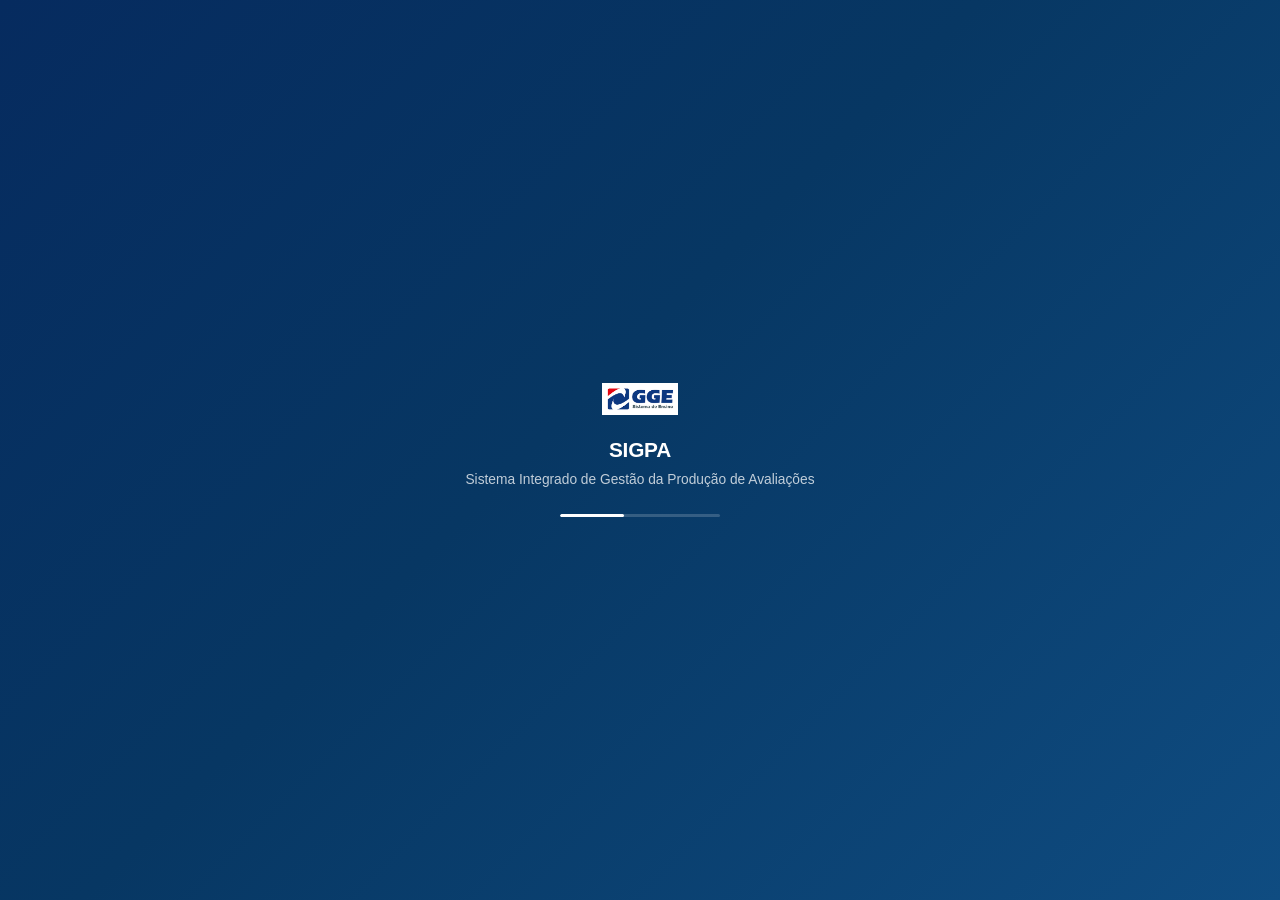
==== commit cdefbf61: "Add files via upload" ====
--- a/index.html
+++ b/index.html
@@ -1,3116 +1,4168 @@
-<!DOCTYPE html>
-<html lang="pt-BR">
-<head>
-<meta charset="UTF-8">
-<meta name="viewport" content="width=device-width, initial-scale=1.0">
-<title>Painel de Avaliações SGGE</title>
-<link rel="icon" type="image/png" href="assets/favicon.png">
-<link rel="stylesheet" href="style.css">
-</head>
-<body>
-
-  <!-- Tela de abertura: animação institucional exibida antes do login/painel -->
-  <div id="splashScreen" class="splash-screen">
-    <div class="splash-content">
-      <img src="assets/logo/logo-sgge.png" alt="SGGE" class="splash-logo">
-      <h1>Painel de Avaliações SGGE</h1>
-      <p>Sistema de acompanhamento de avaliações</p>
-      <div class="splash-loader">
-        <span></span>
-      </div>
-    </div>
-  </div>
-
-  <!-- Tela de login: exibida antes do painel, enquanto não houver usuário autenticado -->
-  <div class="login-screen hidden" id="loginScreen">
-    <div class="login-card" id="loginCard">
-      <img src="assets/logo/logo-sgge.png" alt="Logo SGGE" class="login-logo" id="loginLogo">
-      <h1 class="login-title">Painel de Avaliações SGGE</h1>
-      <p class="login-subtitle">Acesse com seu usuário e senha.</p>
-
-      <form class="login-form" id="loginForm">
-        <div class="filter-field">
-          <label for="loginNome">Nome</label>
-          <input type="text" id="loginNome" class="login-input" autocomplete="username" placeholder="Nome">
-        </div>
-        <div class="filter-field">
-          <label for="loginSenha">Senha</label>
-          <input type="password" id="loginSenha" class="login-input" autocomplete="current-password" placeholder="Senha">
-        </div>
-
-        <p class="login-error" id="loginError" hidden></p>
-
-        <button type="submit" class="login-button" id="btnLogin">Entrar</button>
-      </form>
-    </div>
-  </div>
-
-  <div class="app-shell hidden" id="appShell">
-
-  <nav class="sidebar" id="sidebarNav" aria-label="Navegação principal">
-    <!-- Bloco fixo do topo (logo + usuário): não rola. Só a lista de abas (.sidebar-menu) rola
-         internamente quando o menu cresce, o rodapé "Sair" (.sidebar-footer) fica sempre
-         visível — ver regras de flex/overflow em style.css -->
-    <div class="sidebar-top">
-      <div class="sidebar-logo">
-        <img src="assets/logo/logo-sgge.png" alt="Logo SGGE">
-      </div>
-
-      <!-- Avatar + nome do usuário logado, centralizados logo abaixo do logo. O botão "Sair"
-           fica separado, em .sidebar-footer, fixo no rodapé (ver final da sidebar) — os dois
-           elementos são escondidos/mostrados juntos por renderizarUsuarioLogado()/
-           mostrarTelaLogin() em script.js, mesmo estado de "usuário logado" de antes. -->
-      <div class="sidebar-user" id="userMenu" hidden>
-        <span class="sidebar-user-avatar" id="userAvatar"></span>
-        <span class="sidebar-user-name" id="userName"></span>
-      </div>
-    </div>
-
-    <div class="sidebar-menu" id="tabsNav">
-      <button
-        class="sidebar-btn is-active"
-        data-tab="geral"
-        title="Calendário"
-        aria-label="Calendário"
-      >
-        <img src="./assets/menu-lateral/calendario.png" alt="" class="sidebar-icon-img">
-        <span class="sidebar-text">Calendário</span>
-      </button>
-      <!-- Grupo expansível "Processo de Produção": agrupa as 5 subseções do fluxo de produção
-           das provas (Elaboração → 1ª Validação → Processo Editorial → 2ª Validação →
-           Arte-finalização e Envio — rótulos visuais 2026-07-30; internamente continuam sendo
-           elaborador/coordenador/sistema-gge/assinatura-coordenador/arte-finalizacao-envio).
-           Os data-tab de cada subitem continuam exatamente os mesmos de antes (inclusive
-           "sistema-gge", mantido internamente por herança) — só o texto exibido mudou. -->
-      <div class="sidebar-group" id="sidebarGroupProcessoProducao">
-        <button
-          type="button"
-          class="sidebar-btn sidebar-group-toggle"
-          id="sidebarGroupToggleProcessoProducao"
-          title="Processo de Produção"
-          aria-label="Processo de Produção"
-          aria-expanded="false"
-        >
-          <img src="./assets/menu-lateral/engrenagem.png" alt="" class="sidebar-icon-img">
-          <span class="sidebar-text">Processo de Produção</span>
-          <span class="sidebar-group-arrow" aria-hidden="true">▾</span>
-        </button>
-        <div class="sidebar-submenu">
-          <button
-            class="sidebar-btn sidebar-subitem"
-            data-tab="elaborador"
-            title="Elaboração"
-            aria-label="Elaboração"
-            data-icon-normal="assets/menu-lateral/icone-elaborador.png"
-            data-icon-ativo="assets/menu-lateral/icone-elaborador-ativo.png"
-          >
-            <span class="sidebar-text">Elaboração</span>
-          </button>
-          <button
-            class="sidebar-btn sidebar-subitem"
-            data-tab="coordenador"
-            title="1ª Validação"
-            aria-label="1ª Validação"
-            data-icon-normal="assets/menu-lateral/icone-coordenador.png"
-            data-icon-ativo="assets/menu-lateral/icone-coordenador-ativo.png"
-          >
-            <span class="sidebar-text">1ª Validação</span>
-          </button>
-          <button
-            class="sidebar-btn sidebar-subitem"
-            data-tab="sistema-gge"
-            title="Processo Editorial"
-            aria-label="Processo Editorial"
-            data-icon-normal="assets/menu-lateral/icone-sistema-gge.png"
-            data-icon-ativo="assets/menu-lateral/icone-sistema-gge-ativo.png"
-          >
-            <span class="sidebar-text">Processo Editorial</span>
-          </button>
-          <button
-            class="sidebar-btn sidebar-subitem"
-            data-tab="assinatura-coordenador"
-            title="Assinatura do Coordenador"
-            aria-label="Assinatura do Coordenador"
-            data-icon-normal="assets/menu-lateral/icone-geral.png"
-            data-icon-ativo="assets/menu-lateral/icone-geral-ativo.png"
-          >
-            <span class="sidebar-text">Assinatura do Coordenador</span>
-          </button>
-          <button
-            class="sidebar-btn sidebar-subitem"
-            data-tab="arte-finalizacao-envio"
-            title="Arte-finalização e Envio"
-            aria-label="Arte-finalização e Envio"
-            data-icon-normal="assets/menu-lateral/icone-geral.png"
-            data-icon-ativo="assets/menu-lateral/icone-geral-ativo.png"
-          >
-            <span class="sidebar-text">Arte-finalização e Envio</span>
-          </button>
-        </div>
-      </div>
-      <button
-        class="sidebar-btn"
-        data-tab="banco-provas"
-        title="Banco de Provas"
-        aria-label="Banco de Provas"
-      >
-        <img src="./assets/menu-lateral/provas.png" alt="" class="sidebar-icon-img">
-        <span class="sidebar-text">Banco de Provas</span>
-      </button>
-      <button
-        class="sidebar-btn"
-        data-tab="gpa"
-        title="GPA"
-        aria-label="GPA"
-      >
-        <img src="./assets/menu-lateral/gpa.png" alt="" class="sidebar-icon-img">
-        <span class="sidebar-text">GPA</span>
-      </button>
-      <!-- Grupo expansível "Indicadores do Processo" (renomeado 2026-07-30, era "Indicador do
-           Processo" — só o texto visível mudou; id/data-tab internos continuam
-           "indicador-processo"/"IndicadorProcesso" por herança). Mesmo padrão do grupo
-           "Processo de Produção" acima (mesmas classes .sidebar-group/.sidebar-group-toggle/
-           .sidebar-submenu/.sidebar-subitem, reaproveitadas sem CSS novo). Os 3 subitens abrem
-           direto nas sub-visões de Indicadores já existentes de Elaborador/Coordenador/
-           Processo Editorial (data-tab "indicador-elaborador"/"indicador-coordenador"/
-           "indicador-sistema", tratados como atalho para a mesma tela em trocarAba — não
-           duplicam lógica nem criam uma 2ª aba de verdade). O item "2ª Validação" (antiga aba
-           Assinatura Coordenador) saiu deste submenu — agora é aberto por um botão dentro da
-           própria tela "Indicadores — Coordenador" (data-tab "indicador-segunda-validacao"
-           continua existindo internamente, só não tem mais botão próprio na sidebar). -->
-      <div class="sidebar-group" id="sidebarGroupIndicadorProcesso">
-        <button
-          type="button"
-          class="sidebar-btn sidebar-group-toggle"
-          id="sidebarGroupToggleIndicadorProcesso"
-          title="Indicadores do Processo"
-          aria-label="Indicadores do Processo"
-          aria-expanded="false"
-        >
-          <img src="./assets/menu-lateral/estatisticas.png" alt="" class="sidebar-icon-img">
-          <span class="sidebar-text">Indicadores do Processo</span>
-          <span class="sidebar-group-arrow" aria-hidden="true">▾</span>
-        </button>
-        <div class="sidebar-submenu">
-          <button
-            class="sidebar-btn sidebar-subitem"
-            data-tab="indicador-elaborador"
-            title="Elaborador"
-            aria-label="Elaborador"
-            data-icon-normal="assets/menu-lateral/icone-elaborador.png"
-            data-icon-ativo="assets/menu-lateral/icone-elaborador-ativo.png"
-          >
-            <span class="sidebar-text">Elaborador</span>
-          </button>
-          <button
-            class="sidebar-btn sidebar-subitem"
-            data-tab="indicador-coordenador"
-            title="Coordenador"
-            aria-label="Coordenador"
-            data-icon-normal="assets/menu-lateral/icone-coordenador.png"
-            data-icon-ativo="assets/menu-lateral/icone-coordenador-ativo.png"
-          >
-            <span class="sidebar-text">Coordenador</span>
-          </button>
-          <!-- Nova seção própria (2026-07-30) — não é atalho de nenhuma aba existente, tem
-               tela/orquestrador/estado próprios (viewPrevistoRealizado, renderizarIndicadorPrevistoRealizado) -->
-          <button
-            class="sidebar-btn sidebar-subitem"
-            data-tab="indicador-previsto-realizado"
-            title="Previsto vs. Realizado"
-            aria-label="Previsto vs. Realizado"
-            data-icon-normal="assets/menu-lateral/icone-geral.png"
-            data-icon-ativo="assets/menu-lateral/icone-geral-ativo.png"
-          >
-            <span class="sidebar-text">Previsto vs. Realizado</span>
-          </button>
-          <!-- Nova seção própria (2026-09-09) — cronograma reverso a partir da data de
-               aplicação (tela/orquestrador/estado próprios: viewAnaliseTempo,
-               renderizarAnaliseTempo) -->
-          <button
-            class="sidebar-btn sidebar-subitem"
-            data-tab="indicador-tempo"
-            title="Análise de Tempo"
-            aria-label="Análise de Tempo"
-            data-icon-normal="assets/menu-lateral/icone-geral.png"
-            data-icon-ativo="assets/menu-lateral/icone-geral-ativo.png"
-          >
-            <span class="sidebar-text">Análise de Tempo</span>
-          </button>
-        </div>
-      </div>
-    </div>
-
-    <div class="sidebar-footer" id="sidebarFooter" hidden>
-      <button type="button" id="btnLogout" class="sidebar-logout-button">
-        <svg viewBox="0 0 24 24" width="16" height="16" fill="none" xmlns="http://www.w3.org/2000/svg" class="sidebar-logout-icon" aria-hidden="true">
-          <path d="M9 21H5a2 2 0 0 1-2-2V5a2 2 0 0 1 2-2h4" stroke="currentColor" stroke-width="2" stroke-linecap="round" stroke-linejoin="round"/>
-          <path d="M16 17l5-5-5-5" stroke="currentColor" stroke-width="2" stroke-linecap="round" stroke-linejoin="round"/>
-          <path d="M21 12H9" stroke="currentColor" stroke-width="2" stroke-linecap="round" stroke-linejoin="round"/>
-        </svg>
-        <span>Sair</span>
-      </button>
-    </div>
-  </nav>
-
-  <div class="app-body">
-
-  <header class="app-header">
-    <div class="app-header-top">
-      <div class="app-header-titles" id="appHeaderTitles">
-        <h1>Painel de Avaliações SGGE</h1>
-        <p class="subtitle">Acompanhamento do processo de avaliação</p>
-      </div>
-
-      <!-- Substitui o título acima quando o usuário está na tela Indicadores — Elaborador -->
-      <button type="button" id="btnVoltarAcompanhamento" class="header-back-button" hidden>&larr; Voltar ao acompanhamento</button>
-
-      <!-- Substitui o título acima quando o usuário está na tela Indicadores — Coordenador -->
-      <button type="button" id="btnVoltarAcompanhamentoCoord" class="header-back-button" hidden>&larr; Voltar ao acompanhamento</button>
-
-      <!-- Substitui o título acima quando o usuário está na tela Indicadores — Processo Editorial -->
-      <button type="button" id="btnVoltarAcompanhamentoPE" class="header-back-button" hidden>&larr; Voltar ao acompanhamento</button>
-
-      <!-- Substitui o título acima quando o usuário está na tela Indicadores — Assinatura
-           Coordenador (2026-07-30: só é possível chegar aqui pelo botão "2ª Validação" dentro
-           de Indicadores — Coordenador, então o texto/destino voltam para lá, não mais para a
-           seção de acompanhamento) -->
-      <button type="button" id="btnVoltarAcompanhamentoAssCoord" class="header-back-button" hidden>&larr; Voltar para Coordenador</button>
-
-      <div class="app-header-actions">
-        <!-- Filtros rápidos da aba Geral (Ano + Módulo): controlam os cards "Dias faltando
-             para a aplicação da avaliação" e o Calendário de Avaliações (incluindo o modal de
-             avaliações do dia); só aparecem quando a aba Geral está ativa -->
-        <div class="geral-header-filters" id="geralHeaderFiltrosWrapper" hidden>
-          <select id="geralFiltroAno" class="elab-modulo-rapido-select geral-header-filter" aria-label="Ano">
-            <option value="">Ano</option>
-          </select>
-          <select id="geralFiltroModulo" class="elab-modulo-rapido-select geral-header-filter" aria-label="Módulo">
-            <option value="">Módulo</option>
-          </select>
-        </div>
-
-        <button
-          type="button"
-          id="btnIndicadores"
-          class="header-action-btn"
-          title="Indicadores"
-          aria-label="Ver indicadores da aba Elaborador"
-          aria-pressed="false"
-          hidden
-        >Indicadores</button>
-
-        <!-- Botão "RELATÓRIO" da seção Indicadores — Elaborador: abre o modal de filtros para
-             gerar o relatório de desempenho por elaborador (relatorioElaboradorModalBackdrop) —
-             mesma visibilidade do filtro rápido de Módulo logo abaixo -->
-        <button
-          type="button"
-          id="btnRelatorioElaborador"
-          class="report-btn"
-          title="Gerar relatório do elaborador"
-          aria-label="Gerar relatório do elaborador"
-          hidden
-        >
-          <svg viewBox="0 0 24 24" width="15" height="15" fill="none" xmlns="http://www.w3.org/2000/svg" aria-hidden="true">
-            <path d="M6 2h9l5 5v13a2 2 0 0 1-2 2H6a2 2 0 0 1-2-2V4a2 2 0 0 1 2-2z" stroke="currentColor" stroke-width="1.8" stroke-linejoin="round"/>
-            <path d="M14 2v5h5" stroke="currentColor" stroke-width="1.8" stroke-linejoin="round"/>
-            <path d="M8 13h8M8 17h8M8 9h3" stroke="currentColor" stroke-width="1.6" stroke-linecap="round"/>
-          </svg>
-          <span>RELATÓRIO</span>
-        </button>
-
-        <!-- Filtro rápido de Módulo da seção Indicadores — Elaborador, mesmo padrão visual/
-             funcional das demais seções (elab-modulo-rapido-wrapper). Reaproveita o
-             <select id="filterIndModulo"> que antes ficava dentro do popover, mesmo id, mesmo
-             estado em indSelectFilters.modulo, nenhuma lógica de filtro nova. -->
-        <div class="elab-modulo-rapido-wrapper" id="indModuloRapidoWrapper" hidden>
-          <select id="filterIndModulo" class="elab-modulo-rapido-select" aria-label="Módulo">
-            <option value="">Módulo</option>
-          </select>
-        </div>
-
-        <div class="elab-filter-popover-wrapper" id="indFilterPopoverWrapper" hidden>
-          <button
-            type="button"
-            id="btnAbrirFiltrosInd"
-            class="filter-header-btn"
-            title="Filtros"
-            aria-label="Abrir filtros"
-            aria-expanded="false"
-            data-icon-normal="assets/ui/icone-filtro.png"
-            data-icon-ativo="assets/ui/icone-filtro-ativo.png"
-          >
-            <img
-              id="iconeFiltroHeaderInd"
-              src="assets/ui/icone-filtro.png"
-              alt="Filtros"
-              width="18"
-              height="18"
-              class="filter-header-btn-icon"
-            >
-            <span class="filter-header-btn-fallback" aria-hidden="true">
-              <svg viewBox="0 0 24 24" fill="none" xmlns="http://www.w3.org/2000/svg">
-                <path d="M4 5h16l-6 7v6l-4 2v-8L4 5z" stroke="#ffffff" stroke-width="1.8" stroke-linejoin="round" stroke-linecap="round"/>
-              </svg>
-            </span>
-            <span class="elab-filter-badge" id="indFilterBadge" hidden>0</span>
-          </button>
-
-          <!-- Popover de filtros da seção Indicadores — Elaborador -->
-          <section class="elab-filters-popover" id="indFiltersPopover" hidden>
-            <div class="elab-popover-header">
-              <h3 class="elab-popover-title">Filtros — Indicadores</h3>
-              <button
-                type="button"
-                id="btnFecharFiltrosInd"
-                class="elab-popover-close"
-                title="Fechar"
-                aria-label="Fechar filtros"
-              >&times;</button>
-            </div>
-            <div class="elab-filters-groups">
-              <div class="elab-filter-block">
-                <h3 class="elab-filter-block-title">Recorte</h3>
-                <div class="elab-filter-fields">
-                  <!-- Campo "Módulo" foi movido para o filtro rápido no cabeçalho (mesmo
-                       <select id="filterIndModulo">, só mudou de lugar — ver
-                       #indModuloRapidoWrapper); nenhuma lógica de filtro foi alterada. -->
-                  <div class="filter-field">
-                    <label>Ano</label>
-                    <div class="elab-filter-checkbox-group" id="filterIndAnoGroup"></div>
-                  </div>
-                  <div class="filter-field">
-                    <label>Disciplina</label>
-                    <div class="elab-filter-checkbox-group" id="filterIndDisciplinaGroup"></div>
-                  </div>
-                  <div class="filter-field">
-                    <label>Tipo de AV</label>
-                    <div class="elab-filter-checkbox-group" id="filterIndTipoAvGroup"></div>
-                  </div>
-                  <div class="filter-field">
-                    <label>Elaborador</label>
-                    <div class="elab-filter-checkbox-group" id="filterIndElaboradorGroup"></div>
-                  </div>
-                </div>
-              </div>
-            </div>
-
-            <div class="elab-filters-actions">
-              <div class="filter-field filter-search">
-                <label for="filterIndBusca">Busca geral</label>
-                <input type="text" id="filterIndBusca" placeholder="Buscar nos indicadores...">
-              </div>
-              <div class="elab-filters-buttons">
-                <button id="btnLimparFiltrosInd" class="btn btn-secondary">Limpar filtros</button>
-                <button id="btnAtualizarInd" class="btn btn-outline">Atualizar dados</button>
-                <button id="btnAplicarFiltrosInd" class="btn btn-primary">Aplicar filtros</button>
-              </div>
-            </div>
-          </section>
-        </div>
-
-        <!-- Filtro rápido de Ano (baseado em data_aplicacao), ao lado esquerdo do filtro rápido
-             de Módulo — mesmo padrão visual/comportamental, filtra direto sem abrir o popover -->
-        <div class="elab-modulo-rapido-wrapper" id="elabAnoRapidoWrapper" hidden>
-          <select id="filterElabAnoRapido" class="elab-modulo-rapido-select" aria-label="Ano">
-            <option value="">Ano</option>
-          </select>
-        </div>
-
-        <!-- Filtro rápido de Módulo, ao lado esquerdo do botão de filtro geral da aba
-             Elaboração — filtra direto, sem precisar abrir o popover; combina com os demais
-             filtros do popover (mesma lógica de aplicarFiltrosElaborador) -->
-        <div class="elab-modulo-rapido-wrapper" id="elabModuloRapidoWrapper" hidden>
-          <select id="filterElabModuloRapido" class="elab-modulo-rapido-select" aria-label="Módulo">
-            <option value="">Módulo</option>
-          </select>
-        </div>
-
-        <div class="elab-filter-popover-wrapper" id="elabFilterPopoverWrapper" hidden>
-          <button
-            type="button"
-            id="btnAbrirFiltrosElab"
-            class="filter-header-btn"
-            title="Filtros"
-            aria-label="Abrir filtros"
-            aria-expanded="false"
-            data-icon-normal="assets/ui/icone-filtro.png"
-            data-icon-ativo="assets/ui/icone-filtro-ativo.png"
-          >
-            <img
-              id="iconeFiltroHeader"
-              src="assets/ui/icone-filtro.png"
-              alt="Filtros"
-              width="18"
-              height="18"
-              class="filter-header-btn-icon"
-            >
-            <span class="filter-header-btn-fallback" aria-hidden="true">
-              <svg viewBox="0 0 24 24" fill="none" xmlns="http://www.w3.org/2000/svg">
-                <path d="M4 5h16l-6 7v6l-4 2v-8L4 5z" stroke="#ffffff" stroke-width="1.8" stroke-linejoin="round" stroke-linecap="round"/>
-              </svg>
-            </span>
-            <span class="elab-filter-badge" id="elabFilterBadge" hidden>0</span>
-          </button>
-
-          <!-- Popover de filtros da aba Elaborador -->
-          <section class="elab-filters-popover" id="elabFiltersPopover" hidden>
-            <div class="elab-popover-header">
-              <h3 class="elab-popover-title">Filtros — Elaborador</h3>
-              <button
-                type="button"
-                id="btnFecharFiltrosElab"
-                class="elab-popover-close"
-                title="Fechar"
-                aria-label="Fechar filtros"
-              >&times;</button>
-            </div>
-            <div class="elab-filters-groups">
-              <div class="elab-filter-block">
-                <h3 class="elab-filter-block-title">Encomendas</h3>
-                <div class="elab-filter-fields">
-                  <div class="filter-field">
-                    <label>Ano</label>
-                    <div class="elab-filter-checkbox-group" id="filterElabAnoGroup"></div>
-                  </div>
-                  <div class="filter-field">
-                    <label>Disciplina</label>
-                    <div class="elab-filter-checkbox-group" id="filterElabDisciplinaGroup"></div>
-                  </div>
-                  <div class="filter-field">
-                    <label>Tipo de AV</label>
-                    <div class="elab-filter-checkbox-group" id="filterElabTipoAvGroup"></div>
-                  </div>
-                  <div class="filter-field">
-                    <label>Status da encomenda</label>
-                    <div class="elab-filter-checkbox-group" id="filterElabStatusEncomendaGroup"></div>
-                  </div>
-                </div>
-              </div>
-
-              <div class="elab-filter-block">
-                <h3 class="elab-filter-block-title">Devoluções</h3>
-                <div class="elab-filter-fields">
-                  <div class="filter-field">
-                    <label>Status do prazo</label>
-                    <div class="elab-filter-checkbox-group" id="filterElabStatusPrazoGroup"></div>
-                  </div>
-                </div>
-              </div>
-
-              <div class="elab-filter-block">
-                <h3 class="elab-filter-block-title">Validações</h3>
-                <div class="elab-filter-fields">
-                  <div class="filter-field">
-                    <label>Status da validação</label>
-                    <div class="elab-filter-checkbox-group" id="filterElabStatusValidacaoGroup"></div>
-                  </div>
-                </div>
-              </div>
-            </div>
-
-            <div class="elab-filters-actions">
-              <div class="filter-field filter-search">
-                <label for="filterElabBusca">Busca geral</label>
-                <input type="text" id="filterElabBusca" placeholder="Buscar na aba Elaborador...">
-              </div>
-              <div class="elab-filters-buttons">
-                <button id="btnLimparFiltrosElab" class="btn btn-secondary">Limpar filtros</button>
-                <button id="btnAtualizarElab" class="btn btn-outline">Atualizar dados</button>
-                <button id="btnAplicarFiltrosElab" class="btn btn-primary">Aplicar filtros</button>
-              </div>
-            </div>
-          </section>
-        </div>
-
-        <button
-          type="button"
-          id="btnIndicadoresCoord"
-          class="header-action-btn"
-          title="Indicadores"
-          aria-label="Ver indicadores da aba Coordenador"
-          aria-pressed="false"
-          hidden
-        >Indicadores</button>
-
-        <button
-          type="button"
-          id="btnIndicadoresPE"
-          class="header-action-btn"
-          title="Indicadores"
-          aria-label="Ver indicadores da aba Processo Editorial"
-          aria-pressed="false"
-          hidden
-        >Indicadores</button>
-
-        <!-- Filtro rápido de Módulo, ao lado esquerdo do botão de filtro geral da seção
-             1ª Validação (Coordenador) — mesmo padrão da seção Elaboração. Reaproveita o
-             <select id="filterCoordModulo"> que antes ficava dentro do popover (mesmo id,
-             mesmo estado em coordSelectFilters.modulo, nenhuma lógica de filtro nova). -->
-        <!-- Filtro rápido de Ano (baseado em data_aplicacao), ao lado esquerdo do filtro rápido
-             de Módulo — mesmo padrão visual/comportamental -->
-        <div class="elab-modulo-rapido-wrapper" id="coordAnoRapidoWrapper" hidden>
-          <select id="filterCoordAnoRapido" class="elab-modulo-rapido-select" aria-label="Ano">
-            <option value="">Ano</option>
-          </select>
-        </div>
-
-        <div class="elab-modulo-rapido-wrapper" id="coordModuloRapidoWrapper" hidden>
-          <select id="filterCoordModulo" class="elab-modulo-rapido-select" aria-label="Módulo">
-            <option value="">Módulo</option>
-          </select>
-        </div>
-
-        <div class="elab-filter-popover-wrapper" id="coordFilterPopoverWrapper" hidden>
-          <button
-            type="button"
-            id="btnAbrirFiltrosCoord"
-            class="filter-header-btn"
-            title="Filtros"
-            aria-label="Abrir filtros"
-            aria-expanded="false"
-            data-icon-normal="assets/ui/icone-filtro.png"
-            data-icon-ativo="assets/ui/icone-filtro-ativo.png"
-          >
-            <img
-              id="iconeFiltroHeaderCoord"
-              src="assets/ui/icone-filtro.png"
-              alt="Filtros"
-              width="18"
-              height="18"
-              class="filter-header-btn-icon"
-            >
-            <span class="filter-header-btn-fallback" aria-hidden="true">
-              <svg viewBox="0 0 24 24" fill="none" xmlns="http://www.w3.org/2000/svg">
-                <path d="M4 5h16l-6 7v6l-4 2v-8L4 5z" stroke="#ffffff" stroke-width="1.8" stroke-linejoin="round" stroke-linecap="round"/>
-              </svg>
-            </span>
-            <span class="elab-filter-badge" id="coordFilterBadge" hidden>0</span>
-          </button>
-
-          <!-- Popover de filtros da aba Coordenador -->
-          <section class="elab-filters-popover" id="coordFiltersPopover" hidden>
-            <div class="elab-popover-header">
-              <h3 class="elab-popover-title">Filtros — Coordenador</h3>
-              <button
-                type="button"
-                id="btnFecharFiltrosCoord"
-                class="elab-popover-close"
-                title="Fechar"
-                aria-label="Fechar filtros"
-              >&times;</button>
-            </div>
-            <div class="elab-filters-groups">
-              <div class="elab-filter-block">
-                <h3 class="elab-filter-block-title">Avaliação</h3>
-                <div class="elab-filter-fields">
-                  <!-- Campo "Módulo" foi movido para o filtro rápido no cabeçalho da seção
-                       (mesmo <select id="filterCoordModulo">, só mudou de lugar — ver acima de
-                       #coordFilterPopoverWrapper); nenhuma lógica de filtro foi alterada. -->
-                  <div class="filter-field">
-                    <label>Tipo de AV</label>
-                    <div class="elab-filter-checkbox-group" id="filterCoordTipoAvGroup"></div>
-                  </div>
-                  <div class="filter-field">
-                    <label>Ano</label>
-                    <div class="elab-filter-checkbox-group" id="filterCoordAnoGroup"></div>
-                  </div>
-                  <div class="filter-field">
-                    <label>Disciplina</label>
-                    <div class="elab-filter-checkbox-group" id="filterCoordDisciplinaGroup"></div>
-                  </div>
-                </div>
-              </div>
-
-              <div class="elab-filter-block">
-                <h3 class="elab-filter-block-title">Coordenação</h3>
-                <div class="elab-filter-fields">
-                  <div class="filter-field">
-                    <label>Coordenador</label>
-                    <div class="elab-filter-checkbox-group" id="filterCoordCoordenadorGroup"></div>
-                  </div>
-                  <div class="filter-field">
-                    <label>Status geral</label>
-                    <div class="elab-filter-checkbox-group" id="filterCoordStatusGeralGroup"></div>
-                  </div>
-                </div>
-              </div>
-
-              <div class="elab-filter-block">
-                <h3 class="elab-filter-block-title">Prazo</h3>
-                <div class="elab-filter-fields">
-                  <div class="filter-field">
-                    <label>Situação do prazo</label>
-                    <div class="elab-filter-checkbox-group" id="filterCoordSituacaoPrazoGroup"></div>
-                  </div>
-                </div>
-              </div>
-            </div>
-
-            <div class="elab-filters-actions">
-              <div class="filter-field filter-search">
-                <label for="filterCoordBusca">Busca geral</label>
-                <input type="text" id="filterCoordBusca" placeholder="Buscar na aba Coordenador...">
-              </div>
-              <div class="elab-filters-buttons">
-                <button id="btnLimparFiltrosCoord" class="btn btn-secondary">Limpar filtros</button>
-                <button id="btnAtualizarCoord" class="btn btn-outline">Atualizar dados</button>
-                <button id="btnAplicarFiltrosCoord" class="btn btn-primary">Aplicar filtros</button>
-              </div>
-            </div>
-          </section>
-        </div>
-
-        <!-- Filtro rápido de Módulo, ao lado esquerdo do botão de filtro geral da seção
-             2ª Validação (Assinatura Coordenador) — mesmo padrão da seção Elaboração. Estado
-             próprio em assCoordSelectFilters.modulo (nenhum campo de Módulo existia antes no
-             popover desta seção, então é um filtro novo, igual ao da Elaboração — não um
-             campo relocado, diferente de Processo Editorial/1ª Validação). -->
-        <!-- Filtro rápido de Ano (baseado em data_aplicacao), ao lado esquerdo do filtro rápido
-             de Módulo — mesmo padrão visual/comportamental -->
-        <div class="elab-modulo-rapido-wrapper" id="assCoordAnoRapidoWrapper" hidden>
-          <select id="filterAssCoordAnoRapido" class="elab-modulo-rapido-select" aria-label="Ano">
-            <option value="">Ano</option>
-          </select>
-        </div>
-
-        <div class="elab-modulo-rapido-wrapper" id="assCoordModuloRapidoWrapper" hidden>
-          <select id="filterAssCoordModuloRapido" class="elab-modulo-rapido-select" aria-label="Módulo">
-            <option value="">Módulo</option>
-          </select>
-        </div>
-
-        <!-- Botão de filtro (ícone de funil) e popover da seção Assinatura Coordenador -->
-        <div class="elab-filter-popover-wrapper" id="assCoordFilterPopoverWrapper" hidden>
-          <button
-            type="button"
-            id="btnAbrirFiltrosAssCoord"
-            class="filter-header-btn"
-            title="Filtros"
-            aria-label="Abrir filtros"
-            aria-expanded="false"
-            data-icon-normal="assets/ui/icone-filtro.png"
-            data-icon-ativo="assets/ui/icone-filtro-ativo.png"
-          >
-            <img
-              id="iconeFiltroHeaderAssCoord"
-              src="assets/ui/icone-filtro.png"
-              alt="Filtros"
-              width="18"
-              height="18"
-              class="filter-header-btn-icon"
-            >
-            <span class="filter-header-btn-fallback" aria-hidden="true">
-              <svg viewBox="0 0 24 24" fill="none" xmlns="http://www.w3.org/2000/svg">
-                <path d="M4 5h16l-6 7v6l-4 2v-8L4 5z" stroke="#ffffff" stroke-width="1.8" stroke-linejoin="round" stroke-linecap="round"/>
-              </svg>
-            </span>
-            <span class="elab-filter-badge" id="assCoordFilterBadge" hidden>0</span>
-          </button>
-
-          <!-- Popover de filtros da seção Assinatura Coordenador -->
-          <section class="elab-filters-popover" id="assCoordFiltersPopover" hidden>
-            <div class="elab-popover-header">
-              <h3 class="elab-popover-title">Filtros — Assinatura Coordenador</h3>
-              <button
-                type="button"
-                id="btnFecharFiltrosAssCoord"
-                class="elab-popover-close"
-                title="Fechar"
-                aria-label="Fechar filtros"
-              >&times;</button>
-            </div>
-            <div class="elab-filters-groups">
-              <div class="elab-filter-block">
-                <h3 class="elab-filter-block-title">Avaliação</h3>
-                <div class="elab-filter-fields">
-                  <div class="filter-field">
-                    <label>Ano</label>
-                    <div class="elab-filter-checkbox-group" id="filterAssCoordAnoGroup"></div>
-                  </div>
-                  <div class="filter-field">
-                    <label>Disciplina</label>
-                    <div class="elab-filter-checkbox-group" id="filterAssCoordDisciplinaGroup"></div>
-                  </div>
-                  <div class="filter-field">
-                    <label>Tipo de AV</label>
-                    <div class="elab-filter-checkbox-group" id="filterAssCoordTipoAvGroup"></div>
-                  </div>
-                </div>
-              </div>
-
-              <div class="elab-filter-block">
-                <h3 class="elab-filter-block-title">Coordenação</h3>
-                <div class="elab-filter-fields">
-                  <div class="filter-field">
-                    <label>Coordenador</label>
-                    <div class="elab-filter-checkbox-group" id="filterAssCoordCoordenadorGroup"></div>
-                  </div>
-                  <div class="filter-field">
-                    <label>Status da assinatura</label>
-                    <div class="elab-filter-checkbox-group" id="filterAssCoordStatusGroup"></div>
-                  </div>
-                </div>
-              </div>
-            </div>
-
-            <div class="elab-filters-actions">
-              <div class="filter-field filter-search">
-                <label for="filterAssCoordBusca">Busca geral</label>
-                <input type="text" id="filterAssCoordBusca" placeholder="Buscar na aba Assinatura Coordenador...">
-              </div>
-              <div class="elab-filters-buttons">
-                <button id="btnLimparFiltrosAssCoord" class="btn btn-secondary">Limpar filtros</button>
-                <button id="btnAtualizarAssCoord" class="btn btn-outline">Atualizar dados</button>
-                <button id="btnAplicarFiltrosAssCoord" class="btn btn-primary">Aplicar filtros</button>
-              </div>
-            </div>
-          </section>
-        </div>
-
-        <button
-          type="button"
-          id="btnIndicadoresAssCoord"
-          class="header-action-btn"
-          title="Indicadores"
-          aria-label="Ver indicadores da aba Assinatura Coordenador"
-          aria-pressed="false"
-          hidden
-        >Indicadores</button>
-
-        <!-- Filtro rápido de Módulo da seção Indicadores — Coordenador, mesmo padrão visual/
-             funcional das demais seções (elab-modulo-rapido-wrapper) — fica antes do botão
-             "Assinatura do Coordenador" e do botão de filtro, mesma visibilidade dos dois. -->
-        <div class="elab-modulo-rapido-wrapper" id="indModuloRapidoWrapperCoord" hidden>
-          <select id="filterIndCoordModulo" class="elab-modulo-rapido-select" aria-label="Módulo">
-            <option value="">Módulo</option>
-          </select>
-        </div>
-
-        <!-- Botão "2ª Validação" dentro da tela "Indicadores — Coordenador": abre os
-             indicadores da antiga aba Assinatura Coordenador (reaproveita
-             renderizarIndicadoresAssinaturaCoordenador/viewAssinaturaCoordenadorIndicadores,
-             não duplica nada) — fica à esquerda do botão de filtro (mesma visibilidade,
-             mesma regra: só aparece quando essa sub-visão está ativa). -->
-        <button
-          type="button"
-          id="btnAbrirSegundaValidacaoIndCoord"
-          class="header-action-btn"
-          title="Abrir indicadores da Assinatura do Coordenador"
-          aria-label="Abrir indicadores da Assinatura do Coordenador"
-          hidden
-        >Assinatura do Coordenador</button>
-
-        <div class="elab-filter-popover-wrapper" id="indFilterPopoverWrapperCoord" hidden>
-          <button
-            type="button"
-            id="btnAbrirFiltrosIndCoord"
-            class="filter-header-btn"
-            title="Filtros"
-            aria-label="Abrir filtros"
-            aria-expanded="false"
-            data-icon-normal="assets/ui/icone-filtro.png"
-            data-icon-ativo="assets/ui/icone-filtro-ativo.png"
-          >
-            <img
-              id="iconeFiltroHeaderIndCoord"
-              src="assets/ui/icone-filtro.png"
-              alt="Filtros"
-              width="18"
-              height="18"
-              class="filter-header-btn-icon"
-            >
-            <span class="filter-header-btn-fallback" aria-hidden="true">
-              <svg viewBox="0 0 24 24" fill="none" xmlns="http://www.w3.org/2000/svg">
-                <path d="M4 5h16l-6 7v6l-4 2v-8L4 5z" stroke="#ffffff" stroke-width="1.8" stroke-linejoin="round" stroke-linecap="round"/>
-              </svg>
-            </span>
-            <span class="elab-filter-badge" id="indFilterBadgeCoord" hidden>0</span>
-          </button>
-
-          <!-- Popover de filtros da seção Indicadores — Coordenador -->
-          <section class="elab-filters-popover" id="indFiltersPopoverCoord" hidden>
-            <div class="elab-popover-header">
-              <h3 class="elab-popover-title">Filtros — Indicadores</h3>
-              <button
-                type="button"
-                id="btnFecharFiltrosIndCoord"
-                class="elab-popover-close"
-                title="Fechar"
-                aria-label="Fechar filtros"
-              >&times;</button>
-            </div>
-            <div class="elab-filters-groups">
-              <div class="elab-filter-block">
-                <h3 class="elab-filter-block-title">Recorte</h3>
-                <div class="elab-filter-fields">
-                  <div class="filter-field">
-                    <label>Ano</label>
-                    <div class="elab-filter-checkbox-group" id="filterIndCoordAnoGroup"></div>
-                  </div>
-                  <div class="filter-field">
-                    <label>Disciplina</label>
-                    <div class="elab-filter-checkbox-group" id="filterIndCoordDisciplinaGroup"></div>
-                  </div>
-                  <div class="filter-field">
-                    <label>Coordenador</label>
-                    <div class="elab-filter-checkbox-group" id="filterIndCoordCoordenadorGroup"></div>
-                  </div>
-                  <div class="filter-field">
-                    <label>Tipo de AV</label>
-                    <div class="elab-filter-checkbox-group" id="filterIndCoordTipoAvGroup"></div>
-                  </div>
-                </div>
-              </div>
-            </div>
-
-            <div class="elab-filters-actions">
-              <div class="filter-field filter-search">
-                <label for="filterIndCoordBusca">Busca geral</label>
-                <input type="text" id="filterIndCoordBusca" placeholder="Buscar nos indicadores...">
-              </div>
-              <div class="elab-filters-buttons">
-                <button id="btnLimparFiltrosIndCoord" class="btn btn-secondary">Limpar filtros</button>
-                <button id="btnAtualizarIndCoord" class="btn btn-outline">Atualizar dados</button>
-                <button id="btnAplicarFiltrosIndCoord" class="btn btn-primary">Aplicar filtros</button>
-              </div>
-            </div>
-          </section>
-        </div>
-
-        <!-- Botão "2ª Validação" dentro da tela "Indicadores — Coordenador": abre os
-             indicadores da antiga aba Assinatura Coordenador (reaproveita
-             renderizarIndicadoresAssinaturaCoordenador/viewAssinaturaCoordenadorIndicadores,
-             não duplica nada) — só visível quando essa sub-visão está ativa (mesma regra do
-             botão de filtro ao lado). -->
-        <button
-          type="button"
-          id="btnAbrirSegundaValidacaoIndCoord"
-          class="header-action-btn"
-          title="Abrir indicadores da Assinatura do Coordenador"
-          aria-label="Abrir indicadores da Assinatura do Coordenador"
-          hidden
-        >Assinatura do Coordenador</button>
-
-        <!-- Filtro rápido de Módulo, ao lado esquerdo do botão de filtro geral da seção
-             Processo Editorial — mesmo padrão da seção Elaboração. Reaproveita o
-             <select id="filterPEModulo"> que antes ficava dentro do popover (mesmo id, mesmo
-             estado em peSelectFilters.modulo, nenhuma lógica de filtro nova). -->
-        <!-- Filtro rápido de Ano (baseado em data_aplicacao), ao lado esquerdo do filtro rápido
-             de Módulo — mesmo padrão visual/comportamental -->
-        <div class="elab-modulo-rapido-wrapper" id="peAnoRapidoWrapper" hidden>
-          <select id="filterPEAnoRapido" class="elab-modulo-rapido-select" aria-label="Ano">
-            <option value="">Ano</option>
-          </select>
-        </div>
-
-        <div class="elab-modulo-rapido-wrapper" id="peModuloRapidoWrapper" hidden>
-          <select id="filterPEModulo" class="elab-modulo-rapido-select" aria-label="Módulo">
-            <option value="">Módulo</option>
-          </select>
-        </div>
-
-        <!-- Botão de filtro (ícone de funil) e popover da seção Processo Editorial -->
-        <div class="elab-filter-popover-wrapper" id="peFilterPopoverWrapper" hidden>
-          <button
-            type="button"
-            id="btnAbrirFiltrosPE"
-            class="filter-header-btn"
-            title="Filtros"
-            aria-label="Abrir filtros"
-            aria-expanded="false"
-            data-icon-normal="assets/ui/icone-filtro.png"
-            data-icon-ativo="assets/ui/icone-filtro-ativo.png"
-          >
-            <img
-              id="iconeFiltroHeaderPE"
-              src="assets/ui/icone-filtro.png"
-              alt="Filtros"
-              width="18"
-              height="18"
-              class="filter-header-btn-icon"
-            >
-            <span class="filter-header-btn-fallback" aria-hidden="true">
-              <svg viewBox="0 0 24 24" fill="none" xmlns="http://www.w3.org/2000/svg">
-                <path d="M4 5h16l-6 7v6l-4 2v-8L4 5z" stroke="#ffffff" stroke-width="1.8" stroke-linejoin="round" stroke-linecap="round"/>
-              </svg>
-            </span>
-            <span class="elab-filter-badge" id="peFilterBadge" hidden>0</span>
-          </button>
-
-          <!-- Popover de filtros da seção Processo Editorial -->
-          <section class="elab-filters-popover" id="peFiltersPopover" hidden>
-            <div class="elab-popover-header">
-              <h3 class="elab-popover-title">Filtros — Processo Editorial</h3>
-              <button
-                type="button"
-                id="btnFecharFiltrosPE"
-                class="elab-popover-close"
-                title="Fechar"
-                aria-label="Fechar filtros"
-              >&times;</button>
-            </div>
-            <div class="elab-filters-groups">
-              <div class="elab-filter-block">
-                <h3 class="elab-filter-block-title">Recorte</h3>
-                <div class="elab-filter-fields">
-                  <!-- Campo "Módulo" foi movido para o filtro rápido no cabeçalho da seção
-                       (mesmo <select id="filterPEModulo">, só mudou de lugar — ver acima de
-                       #peFilterPopoverWrapper); nenhuma lógica de filtro foi alterada. -->
-                  <div class="filter-field">
-                    <label>Ano</label>
-                    <div class="elab-filter-checkbox-group" id="filterPEAnoGroup"></div>
-                  </div>
-                  <div class="filter-field">
-                    <label>Disciplina</label>
-                    <div class="elab-filter-checkbox-group" id="filterPEDisciplinaGroup"></div>
-                  </div>
-                  <div class="filter-field">
-                    <label>Tipo de AV</label>
-                    <div class="elab-filter-checkbox-group" id="filterPETipoAvGroup"></div>
-                  </div>
-                  <div class="filter-field">
-                    <label>Responsável</label>
-                    <div class="elab-filter-checkbox-group" id="filterPEResponsavelGroup"></div>
-                  </div>
-                  <div class="filter-field">
-                    <label>Status do processo</label>
-                    <div class="elab-filter-checkbox-group" id="filterPEStatusEditorialGroup"></div>
-                  </div>
-                </div>
-              </div>
-            </div>
-
-            <div class="elab-filters-actions">
-              <div class="filter-field filter-search">
-                <label for="filterPEBusca">Busca geral</label>
-                <input type="text" id="filterPEBusca" placeholder="Buscar no Processo Editorial...">
-              </div>
-              <div class="elab-filters-buttons">
-                <button id="btnLimparFiltrosPE" class="btn btn-secondary">Limpar filtros</button>
-                <button id="btnAtualizarPE" class="btn btn-outline">Atualizar dados</button>
-                <button id="btnAplicarFiltrosPE" class="btn btn-primary">Aplicar filtros</button>
-              </div>
-            </div>
-          </section>
-        </div>
-
-        <!-- Filtro rápido de Módulo, ao lado esquerdo do botão de filtro geral da seção
-             Arte-finalização e Envio — mesmo padrão de Processo Editorial/Assinatura Coordenador. -->
-        <!-- Filtro rápido de Ano (baseado em data_aplicacao), ao lado esquerdo do filtro rápido
-             de Módulo — mesmo padrão visual/comportamental -->
-        <div class="elab-modulo-rapido-wrapper" id="afeAnoRapidoWrapper" hidden>
-          <select id="filterAFEAnoRapido" class="elab-modulo-rapido-select" aria-label="Ano">
-            <option value="">Ano</option>
-          </select>
-        </div>
-
-        <div class="elab-modulo-rapido-wrapper" id="afeModuloRapidoWrapper" hidden>
-          <select id="filterAFEModulo" class="elab-modulo-rapido-select" aria-label="Módulo">
-            <option value="">Módulo</option>
-          </select>
-        </div>
-
-        <!-- Botão de filtro (ícone de funil) e popover da seção Arte-finalização e Envio -->
-        <div class="elab-filter-popover-wrapper" id="afeFilterPopoverWrapper" hidden>
-          <button
-            type="button"
-            id="btnAbrirFiltrosAFE"
-            class="filter-header-btn"
-            title="Filtros"
-            aria-label="Abrir filtros"
-            aria-expanded="false"
-            data-icon-normal="assets/ui/icone-filtro.png"
-            data-icon-ativo="assets/ui/icone-filtro-ativo.png"
-          >
-            <img
-              id="iconeFiltroHeaderAFE"
-              src="assets/ui/icone-filtro.png"
-              alt="Filtros"
-              width="18"
-              height="18"
-              class="filter-header-btn-icon"
-            >
-            <span class="filter-header-btn-fallback" aria-hidden="true">
-              <svg viewBox="0 0 24 24" fill="none" xmlns="http://www.w3.org/2000/svg">
-                <path d="M4 5h16l-6 7v6l-4 2v-8L4 5z" stroke="#ffffff" stroke-width="1.8" stroke-linejoin="round" stroke-linecap="round"/>
-              </svg>
-            </span>
-            <span class="elab-filter-badge" id="afeFilterBadge" hidden>0</span>
-          </button>
-
-          <!-- Popover de filtros da seção Arte-finalização e Envio -->
-          <section class="elab-filters-popover" id="afeFiltersPopover" hidden>
-            <div class="elab-popover-header">
-              <h3 class="elab-popover-title">Filtros — Arte-finalização e Envio</h3>
-              <button
-                type="button"
-                id="btnFecharFiltrosAFE"
-                class="elab-popover-close"
-                title="Fechar"
-                aria-label="Fechar filtros"
-              >&times;</button>
-            </div>
-            <div class="elab-filters-groups">
-              <div class="elab-filter-block">
-                <h3 class="elab-filter-block-title">Recorte</h3>
-                <div class="elab-filter-fields">
-                  <div class="filter-field">
-                    <label>Ano</label>
-                    <div class="elab-filter-checkbox-group" id="filterAFEAnoGroup"></div>
-                  </div>
-                  <div class="filter-field">
-                    <label>Tipo de AV</label>
-                    <div class="elab-filter-checkbox-group" id="filterAFETipoAvGroup"></div>
-                  </div>
-                  <div class="filter-field">
-                    <label>Status</label>
-                    <div class="elab-filter-checkbox-group" id="filterAFEStatusGroup"></div>
-                  </div>
-                </div>
-              </div>
-            </div>
-
-            <div class="elab-filters-actions">
-              <div class="filter-field filter-search">
-                <label for="filterAFEBusca">Busca geral</label>
-                <input type="text" id="filterAFEBusca" placeholder="Buscar na Arte-finalização e Envio...">
-              </div>
-              <div class="elab-filters-buttons">
-                <button id="btnLimparFiltrosAFE" class="btn btn-secondary">Limpar filtros</button>
-                <button id="btnAtualizarAFE" class="btn btn-outline">Atualizar dados</button>
-                <button id="btnAplicarFiltrosAFE" class="btn btn-primary">Aplicar filtros</button>
-              </div>
-            </div>
-          </section>
-        </div>
-
-        <!-- Filtro rápido de Módulo da seção Indicadores — Processo Editorial (Sistema), mesmo
-             padrão visual/funcional das demais seções. Reaproveita o <select id="filterIndPEModulo">
-             que antes ficava dentro do popover, mesmo id, mesmo estado em indSelectFiltersPE.modulo,
-             nenhuma lógica de filtro nova. -->
-        <div class="elab-modulo-rapido-wrapper" id="indModuloRapidoWrapperPE" hidden>
-          <select id="filterIndPEModulo" class="elab-modulo-rapido-select" aria-label="Módulo">
-            <option value="">Módulo</option>
-          </select>
-        </div>
-
-        <div class="elab-filter-popover-wrapper" id="indFilterPopoverWrapperPE" hidden>
-          <button
-            type="button"
-            id="btnAbrirFiltrosIndPE"
-            class="filter-header-btn"
-            title="Filtros"
-            aria-label="Abrir filtros"
-            aria-expanded="false"
-            data-icon-normal="assets/ui/icone-filtro.png"
-            data-icon-ativo="assets/ui/icone-filtro-ativo.png"
-          >
-            <img
-              id="iconeFiltroHeaderIndPE"
-              src="assets/ui/icone-filtro.png"
-              alt="Filtros"
-              width="18"
-              height="18"
-              class="filter-header-btn-icon"
-            >
-            <span class="filter-header-btn-fallback" aria-hidden="true">
-              <svg viewBox="0 0 24 24" fill="none" xmlns="http://www.w3.org/2000/svg">
-                <path d="M4 5h16l-6 7v6l-4 2v-8L4 5z" stroke="#ffffff" stroke-width="1.8" stroke-linejoin="round" stroke-linecap="round"/>
-              </svg>
-            </span>
-            <span class="elab-filter-badge" id="indFilterBadgePE" hidden>0</span>
-          </button>
-
-          <!-- Popover de filtros da seção Indicadores — Processo Editorial -->
-          <section class="elab-filters-popover" id="indFiltersPopoverPE" hidden>
-            <div class="elab-popover-header">
-              <h3 class="elab-popover-title">Filtros — Indicadores</h3>
-              <button
-                type="button"
-                id="btnFecharFiltrosIndPE"
-                class="elab-popover-close"
-                title="Fechar"
-                aria-label="Fechar filtros"
-              >&times;</button>
-            </div>
-            <div class="elab-filters-groups">
-              <div class="elab-filter-block">
-                <h3 class="elab-filter-block-title">Recorte</h3>
-                <div class="elab-filter-fields">
-                  <!-- Campo "Módulo" foi movido para o filtro rápido no cabeçalho (mesmo
-                       <select id="filterIndPEModulo">, só mudou de lugar — ver
-                       #indModuloRapidoWrapperPE); nenhuma lógica de filtro foi alterada. -->
-                  <div class="filter-field">
-                    <label>Ano</label>
-                    <div class="elab-filter-checkbox-group" id="filterIndPEAnoGroup"></div>
-                  </div>
-                  <div class="filter-field">
-                    <label>Tipo de AV</label>
-                    <div class="elab-filter-checkbox-group" id="filterIndPETipoAvGroup"></div>
-                  </div>
-                  <div class="filter-field">
-                    <label>Status do processo</label>
-                    <div class="elab-filter-checkbox-group" id="filterIndPEStatusGroup"></div>
-                  </div>
-                </div>
-              </div>
-            </div>
-
-            <div class="elab-filters-actions">
-              <div class="filter-field filter-search">
-                <label for="filterIndPEBusca">Busca geral</label>
-                <input type="text" id="filterIndPEBusca" placeholder="Buscar nos indicadores...">
-              </div>
-              <div class="elab-filters-buttons">
-                <button id="btnLimparFiltrosIndPE" class="btn btn-secondary">Limpar filtros</button>
-                <button id="btnAtualizarIndPE" class="btn btn-outline">Atualizar dados</button>
-                <button id="btnAplicarFiltrosIndPE" class="btn btn-primary">Aplicar filtros</button>
-              </div>
-            </div>
-          </section>
-        </div>
-
-      </div>
-    </div>
-  </header>
-
-  <main class="container">
-
-    <!-- Cards de indicadores -->
-    <section class="cards-grid" id="cardsGrid" hidden>
-      <div class="card">
-        <span class="card-label">Total de avaliações</span>
-        <span class="card-value" id="cardTotal">-</span>
-      </div>
-      <div class="card">
-        <span class="card-label">Em andamento</span>
-        <span class="card-value" id="cardAndamento">-</span>
-      </div>
-      <div class="card">
-        <span class="card-label">Concluídas</span>
-        <span class="card-value" id="cardConcluidas">-</span>
-      </div>
-      <div class="card card-alert">
-        <span class="card-label">Atrasadas</span>
-        <span class="card-value" id="cardAtrasadas">-</span>
-      </div>
-      <div class="card">
-        <span class="card-label">Pendentes de diagramação</span>
-        <span class="card-value" id="cardDiagramacao">-</span>
-      </div>
-      <div class="card">
-        <span class="card-label">Enviadas para gráfica</span>
-        <span class="card-value" id="cardGrafica">-</span>
-      </div>
-    </section>
-
-    <!-- Filtros -->
-    <section class="filters-panel" id="filtersPanel" hidden>
-      <div class="filters-grid">
-        <div class="filter-field">
-          <label for="filterModulo">Módulo</label>
-          <select id="filterModulo"><option value="">Todos</option></select>
-        </div>
-        <div class="filter-field">
-          <label for="filterElaborador">Elaborador</label>
-          <select id="filterElaborador"><option value="">Todos</option></select>
-        </div>
-        <div class="filter-field">
-          <label for="filterTipoAv">Tipo AV</label>
-          <select id="filterTipoAv"><option value="">Todos</option></select>
-        </div>
-        <div class="filter-field">
-          <label for="filterFrente">Frente</label>
-          <select id="filterFrente"><option value="">Todas</option></select>
-        </div>
-        <div class="filter-field">
-          <label for="filterAno">Ano</label>
-          <select id="filterAno"><option value="">Todos</option></select>
-        </div>
-        <div class="filter-field">
-          <label for="filterCoordenador">Coordenador</label>
-          <select id="filterCoordenador"><option value="">Todos</option></select>
-        </div>
-        <div class="filter-field">
-          <label for="filterResponsavel">Responsável</label>
-          <select id="filterResponsavel"><option value="">Todos</option></select>
-        </div>
-        <div class="filter-field filter-search">
-          <label for="filterBusca">Busca geral</label>
-          <input type="text" id="filterBusca" placeholder="Buscar em todos os campos...">
-        </div>
-      </div>
-      <div class="filters-actions">
-        <button id="btnLimparFiltros" class="btn btn-secondary">Limpar filtros</button>
-        <button id="btnAtualizar" class="btn btn-primary">Atualizar dados</button>
-      </div>
-    </section>
-
-    <!-- Status -->
-    <div id="loadingMessage" class="status-message loading" hidden>Carregando dados...</div>
-    <div id="errorMessage" class="status-message error" hidden></div>
-    <div id="emptyMessage" class="status-message empty" hidden>Nenhum registro encontrado para os filtros selecionados.</div>
-
-    <!-- Tabela: Visão Geral -->
-    <section class="table-wrapper" id="viewGeral" hidden>
-      <table class="data-table" id="dataTable">
-        <thead>
-          <tr>
-            <th>ID</th>
-            <th>Módulo</th>
-            <th>Elaborador</th>
-            <th>Tipo AV</th>
-            <th>Data aplicação</th>
-            <th>Frente</th>
-            <th>Ano</th>
-            <th>Coordenador</th>
-            <th>Responsável</th>
-            <th>Etapa atual</th>
-            <th>Situação</th>
-            <th>Prazo atual</th>
-          </tr>
-        </thead>
-        <tbody id="tableBody"></tbody>
-      </table>
-    </section>
-
-    <!-- Aba Geral: tela inicial do sistema (2026-07-30) — mensagem de boas-vindas + calendário
-         mensal de avaliações (coluna data_aplicacao). id do elemento e data-tab continuam
-         "geral"/"geral-section" por herança (sem relação com o grupo "Processo de Produção" do
-         menu lateral, que é outra coisa). -->
-    <section id="geral-section">
-      <div class="geral-boas-vindas">
-        <h1 class="geral-saudacao" id="geralSaudacaoUsuario">Olá!</h1>
-      </div>
-
-      <!-- Faixa "Dias faltando para a aplicação da avaliação" (2026-07-30) — substitui a antiga
-           "Gestão à Vista — Avaliações" (tabela removida). Até 5 cards com as próximas
-           avaliações por data_aplicacao (dias corridos até a data, mais próxima primeiro),
-           acima do calendário. Não usa os filtros do calendário (ocultos) — sempre mostra as
-           próximas avaliações do recorte global (filteredRecords). -->
-      <section class="pe-matrix-card geral-contagem-card">
-        <div class="pe-tabela-header">
-          <h2 class="pe-tabela-titulo geral-contagem-titulo">Dias Faltando para a Aplicação da Avaliação</h2>
-        </div>
-        <div class="geral-contagem-corpo">
-          <p class="geral-contagem-vazio" id="geralContagemVazio" hidden>Não há avaliações futuras no recorte atual.</p>
-          <div class="geral-contagem-grade" id="geralContagemGrade"></div>
-          <div class="geral-contagem-detalhe" id="geralContagemDetalhe" hidden>
-            <div class="geral-contagem-detalhe-header">
-              <h3 class="geral-contagem-detalhe-titulo" id="geralContagemDetalheTitulo">Avaliações</h3>
-              <select class="geral-contagem-detalhe-filtro-ano" id="geralContagemDetalheFiltroAno">
-                <option value="">Ano</option>
-              </select>
-            </div>
-            <div class="geral-contagem-detalhe-tabela-wrapper">
-              <table class="data-table geral-contagem-detalhe-tabela">
-                <thead>
-                  <tr>
-                    <th>Ano</th>
-                    <th>Bloco</th>
-                    <th>Módulo</th>
-                    <th>Data da Aplicação</th>
-                  </tr>
-                </thead>
-                <tbody id="geralContagemDetalheCorpo"></tbody>
-              </table>
-            </div>
-          </div>
-        </div>
-      </section>
-
-      <section class="pe-matrix-card geral-calendario-card">
-        <div class="pe-tabela-header">
-          <div>
-            <h2 class="pe-tabela-titulo pe-tabela-titulo--com-icone">
-              <img src="./assets/menu-lateral/calendario.png" alt="" class="section-title-icon">
-              <span>Calendário de Avaliações</span>
-            </h2>
-          </div>
-        </div>
-
-        <div class="geral-calendario-body">
-          <!-- Filtros do calendário (Tipo de AV/busca) ocultos a pedido (2026-07-30) — os
-               elementos continuam no DOM (mesmos ids, mesmo JS/estado geralFiltrosCalendario
-               inalterado) só escondidos com `hidden`, para não mexer em nenhuma lógica de
-               filtragem/eventos do calendário. Ano/Módulo saíram daqui e viraram os filtros
-               visíveis no topo direito do header (ver #geralHeaderFiltrosWrapper). -->
-          <div class="geral-calendario-filtros" hidden>
-            <div class="filter-field">
-              <label for="geralFiltroTipoAv">Tipo de AV</label>
-              <select id="geralFiltroTipoAv">
-                <option value="">Todas</option>
-              </select>
-            </div>
-            <div class="filter-field geral-calendario-busca-field">
-              <label for="geralFiltroBusca">Busca geral</label>
-              <input type="text" id="geralFiltroBusca" placeholder="Buscar por tipo, ano, disciplina ou módulo...">
-            </div>
-          </div>
-
-          <!-- Navegação de mês -->
-          <div class="geral-calendario-nav">
-            <button type="button" id="geralCalendarioMesAnterior" class="geral-calendario-nav-btn" aria-label="Mês anterior">&lsaquo;</button>
-            <h3 class="geral-calendario-mes-ano" id="geralCalendarioMesAno">-</h3>
-            <button type="button" id="geralCalendarioHoje" class="geral-calendario-nav-btn geral-calendario-nav-btn--hoje">Hoje</button>
-            <button type="button" id="geralCalendarioMesProximo" class="geral-calendario-nav-btn" aria-label="Próximo mês">&rsaquo;</button>
-          </div>
-
-          <div class="geral-calendario-semana">
-            <span>dom.</span><span>seg.</span><span>ter.</span><span>qua.</span><span>qui.</span><span>sex.</span><span>sáb.</span>
-          </div>
-
-          <div class="geral-calendario-grade" id="geralCalendarioGrade"></div>
-        </div>
-      </section>
-
-      <!-- Lista de todas as avaliações do dia clicado no calendário, agrupadas por módulo + tipo de AV -->
-      <div class="geral-evento-modal-backdrop" id="geralDiaModalBackdrop" hidden>
-        <div class="geral-evento-modal geral-dia-modal" role="dialog" aria-modal="true" aria-labelledby="geralDiaModalTitulo">
-          <button type="button" class="geral-evento-modal-fechar" id="geralDiaModalFechar" aria-label="Fechar">&times;</button>
-          <h3 class="geral-evento-modal-titulo" id="geralDiaModalTitulo">Avaliações do dia</h3>
-          <div class="geral-dia-modal-corpo" id="geralDiaModalCorpo"></div>
-        </div>
-      </div>
-    </section>
-
-    <!-- Aba Assinatura Coordenador: seção temporária em branco, aguardando desenvolvimento futuro -->
-    <!-- Aba Assinatura Coordenador: acompanhamento do envio, assinatura e devolutiva da
-         assinatura da coordenação (envio_assinatura_coord/prazo_assinatura_coord/
-         devolutiva_assinatura_coord/observacao) — mesma estrutura/comportamento da aba
-         Coordenador, com os campos trocados -->
-    <section id="assinatura-coordenador-section" hidden>
-      <p class="indicadores-chart-empty indicadores-empty-geral" id="assCoordEmptyGeral" hidden>
-        Não há dados para os filtros selecionados.
-      </p>
-
-      <div id="assCoordConteudo">
-        <!-- Cards de status, clicáveis como filtro rápido -->
-        <div class="banco-cards-grid assinatura-cards-grid" id="assCoordCardsGrid">
-          <div class="coord-card-tooltip-wrapper" id="assCoordCardEnviadasTooltipWrapper">
-            <article
-              class="banco-card banco-card--blue"
-              data-quick-filter="enviadas"
-              role="button"
-              tabindex="0"
-              aria-pressed="false"
-              aria-describedby="assCoordEnviadasTooltip"
-              id="assCoordCardEnviadasArticle"
-            >
-              <div class="banco-card__icon banco-card__icon--blue" aria-hidden="true">
-                <svg viewBox="0 0 24 24" fill="none" xmlns="http://www.w3.org/2000/svg">
-                  <path d="M3 6.5l9 5 9-5" stroke="currentColor" stroke-width="1.7" stroke-linecap="round" stroke-linejoin="round"/>
-                  <path d="M3 6.5V18h18V6.5" stroke="currentColor" stroke-width="1.7" stroke-linejoin="round"/>
-                  <path d="M13.5 3h6v6" stroke="currentColor" stroke-width="1.7" stroke-linecap="round" stroke-linejoin="round"/>
-                  <path d="M19.5 3L12 10.5" stroke="currentColor" stroke-width="1.7" stroke-linecap="round" stroke-linejoin="round"/>
-                </svg>
-              </div>
-              <div class="banco-card__content">
-                <div class="banco-card__title">Enviadas </div>
-                <div class="banco-card__subtitle">Enviadas ao coordenador.</div>
-              </div>
-              <div class="banco-card__metric">
-                <div class="banco-card__value" id="cardAssCoordEnviadas">-</div>
-                <div class="banco-card__unit">provas</div>
-              </div>
-            </article>
-
-            <!-- Dica de ferramenta analítica: progresso de envio para assinatura do coordenador por tipo de AV -->
-            <div class="coord-analytic-tooltip" id="assCoordEnviadasTooltip" role="tooltip">
-              <h4 class="coord-tooltip-title">Progresso de envio por avaliação</h4>
-              <p class="coord-tooltip-subtitle">Percentual de avaliações enviadas para assinatura do coordenador.</p>
-              <div class="coord-tooltip-chart" id="assCoordEnviadasTooltipChart"></div>
-            </div>
-          </div>
-
-          <article class="banco-card banco-card--blue" data-quick-filter="em-assinatura" role="button" tabindex="0" aria-pressed="false">
-            <div class="banco-card__icon banco-card__icon--blue" aria-hidden="true">
-              <svg viewBox="0 0 24 24" fill="none" xmlns="http://www.w3.org/2000/svg">
-                <circle cx="12" cy="12" r="9" stroke="currentColor" stroke-width="1.7"/>
-                <path d="M12 7v5l3.5 2" stroke="currentColor" stroke-width="1.7" stroke-linecap="round" stroke-linejoin="round"/>
-              </svg>
-            </div>
-            <div class="banco-card__content">
-              <div class="banco-card__title">Em assinatura</div>
-              <div class="banco-card__subtitle">Aguardando assinatura.</div>
-            </div>
-            <div class="banco-card__metric">
-              <div class="banco-card__value" id="cardAssCoordEmAssinatura">-</div>
-              <div class="banco-card__unit">provas</div>
-            </div>
-          </article>
-
-          <article class="banco-card banco-card--green" data-quick-filter="assinadas" role="button" tabindex="0" aria-pressed="false">
-            <div class="banco-card__icon banco-card__icon--green" aria-hidden="true">
-              <svg viewBox="0 0 24 24" fill="none" xmlns="http://www.w3.org/2000/svg">
-                <path d="M7 3h7l4 4v14H7z" stroke="currentColor" stroke-width="1.7" stroke-linejoin="round"/>
-                <path d="M14 3v4h4" stroke="currentColor" stroke-width="1.7" stroke-linejoin="round"/>
-                <path d="M9.5 13.5l2 2 3.5-4" stroke="currentColor" stroke-width="1.7" stroke-linecap="round" stroke-linejoin="round"/>
-              </svg>
-            </div>
-            <div class="banco-card__content">
-              <div class="banco-card__title">Assinadas</div>
-              <div class="banco-card__subtitle">Provas já assinadas.</div>
-            </div>
-            <div class="banco-card__metric">
-              <div class="banco-card__value" id="cardAssCoordAssinadas">-</div>
-              <div class="banco-card__unit">provas</div>
-            </div>
-          </article>
-
-          <article class="banco-card banco-card--red" data-quick-filter="atrasadas" role="button" tabindex="0" aria-pressed="false">
-            <div class="banco-card__icon banco-card__icon--red" aria-hidden="true">
-              <svg viewBox="0 0 24 24" fill="none" xmlns="http://www.w3.org/2000/svg">
-                <path d="M12 3l10 18H2z" stroke="currentColor" stroke-width="1.7" stroke-linejoin="round"/>
-                <path d="M12 9.5v4.5" stroke="currentColor" stroke-width="1.7" stroke-linecap="round"/>
-                <circle cx="12" cy="17" r="0.9" fill="currentColor" stroke="none"/>
-              </svg>
-            </div>
-            <div class="banco-card__content">
-              <div class="banco-card__title">Atrasadas</div>
-              <div class="banco-card__subtitle">Assinaturas fora do prazo.</div>
-            </div>
-            <div class="banco-card__metric">
-              <div class="banco-card__value" id="cardAssCoordAtrasadas">-</div>
-              <div class="banco-card__unit">provas</div>
-            </div>
-          </article>
-        </div>
-
-        <!-- Tabela operacional de assinatura da coordenação -->
-        <section class="indicadores-block">
-          <div class="coord-tabela-header">
-            <h3 class="indicadores-block-title">Avaliações enviadas para assinatura do coordenador</h3>
-            <div class="coord-detail-filters" id="assCoordFiltroAvaliacaoTopo"></div>
-          </div>
-          <div class="table-wrapper coord-table-scroll">
-            <table class="data-table data-table-compact">
-              <thead>
-                <tr>
-                  <th>Coordenador</th>
-                  <th>Total de demandas</th>
-                  <th>Não enviadas</th>
-                  <th>Em assinatura</th>
-                  <th>Assinadas</th>
-                  <th>Atrasadas</th>
-                  <th>Status</th>
-                </tr>
-              </thead>
-              <tbody id="tableBodyAssinaturaCoordenador"></tbody>
-            </table>
-          </div>
-        </section>
-      </div>
-    </section>
-
-    <!-- Indicadores — Assinatura Coordenador: sub-visão de análise da etapa de assinatura da
-         coordenação, mesmo padrão de Indicadores — Coordenador/Processo Editorial -->
-    <div id="viewAssinaturaCoordenadorIndicadores" hidden>
-      <p class="indicadores-chart-empty indicadores-empty-geral" id="indAssCoordEmptyGeral" hidden>
-        Não há dados suficientes para gerar indicadores neste recorte.
-      </p>
-
-      <div id="indAssCoordConteudo">
-        <div class="pe-indicadores-header">
-          <h2 class="pe-indicadores-titulo">Indicadores — Assinatura do Coordenador</h2>
-          <p class="pe-indicadores-subtitulo">Prazo de devolutiva e desempenho por coordenador na etapa de assinatura.</p>
-        </div>
-
-        <!-- Cards executivos -->
-        <div class="indicadores-resumo-grid indicadores-resumo-grid--ass-coord">
-          <div class="indicadores-resumo-card">
-            <span class="indicadores-resumo-label">Total de Assinatura</span>
-            <span class="indicadores-resumo-value" id="indAssCoordCardTotal">-</span>
-            <span class="indicadores-resumo-sub">Provas enviadas para assinatura do coordenador</span>
-          </div>
-          <div class="indicadores-resumo-card indicadores-resumo-card--alerta">
-            <span class="indicadores-resumo-label">Fora do prazo</span>
-            <span class="indicadores-resumo-value" id="indAssCoordCardForaPrazo">-</span>
-            <span class="indicadores-resumo-sub">Assinaturas devolvidas fora do prazo</span>
-          </div>
-          <div class="indicadores-resumo-card indicadores-resumo-card--ok">
-            <span class="indicadores-resumo-label">Dentro do prazo</span>
-            <span class="indicadores-resumo-value" id="indAssCoordCardNoPrazo">-</span>
-            <span class="indicadores-resumo-sub">Assinaturas devolvidas no prazo</span>
-          </div>
-          <div class="indicadores-resumo-card indicadores-resumo-card--laranja">
-            <span class="indicadores-resumo-label">Média de atraso</span>
-            <span class="indicadores-resumo-value" id="indAssCoordCardMediaAtraso">-</span>
-            <span class="indicadores-resumo-sub">Média de dias de atraso nas assinaturas</span>
-          </div>
-        </div>
-
-        <!-- Gráficos: pizza (dentro/fora do prazo) + ranking de atraso médio por coordenador
-             (1ª linha); Desempenho por Coordenador – Assinatura em largura total (2ª linha) -->
-        <div class="coordenador-indicadores-charts">
-          <section class="indicadores-chart-block coord-chart-card">
-            <h3 class="indicadores-block-title">Distribuição das assinaturas por prazo</h3>
-            <p class="indicadores-chart-subtitle">Total devolvido dentro do prazo e fora do prazo</p>
-            <div class="pe-donut-status-chart" id="graficoDonutPrazoAssCoord"></div>
-          </section>
-
-          <section class="indicadores-chart-block coord-chart-card">
-            <h3 class="indicadores-block-title">Atraso médio por coordenador</h3>
-            <p class="indicadores-chart-subtitle">Média de dias de atraso nas assinaturas por coordenador</p>
-            <div class="coord-ranking-chart" id="graficoRankingAtrasoAssCoord"></div>
-          </section>
-
-          <section class="indicadores-chart-block coord-chart-card coord-chart-full coord-performance-card">
-            <header class="coord-performance-header">
-              <span class="coord-performance-header-icon" aria-hidden="true">
-                <svg viewBox="0 0 24 24" fill="none" xmlns="http://www.w3.org/2000/svg">
-                  <path d="M4 20V10M11 20V4M18 20v-7" stroke="currentColor" stroke-width="2.2" stroke-linecap="round" stroke-linejoin="round"/>
-                </svg>
-              </span>
-              <div class="coord-performance-header-text">
-                <h3 class="indicadores-block-title coord-performance-title">Desempenho por Coordenador – Assinatura</h3>
-                <p class="indicadores-chart-subtitle coord-performance-subtitle">Barras = média de atraso (dias) · Linha = volume de registros válidos · clique nas barras para filtrar</p>
-              </div>
-            </header>
-            <div class="coord-performance-chart" id="graficoDesempenhoAssCoord"></div>
-          </section>
-        </div>
-      </div>
-    </div>
-
-    <!-- "Previsto vs. Realizado" (2026-07-30): nova seção própria dentro do grupo "Indicadores
-         do Processo" (não é atalho de nenhuma aba existente — diferente de Elaborador/
-         Coordenador/Sistema, que reaproveitam sub-visões já existentes). Compara a data final
-         de envio/finalização (data_envio_grafica, com fallback para envio_grafica) contra
-         data_aplicacao, em dias úteis. Mesmo padrão visual das demais telas de Indicadores
-         (pe-indicadores-header, indicadores-resumo-grid, coordenador-indicadores-charts,
-         pe-donut-status-*). -->
-    <div id="viewPrevistoRealizado" hidden>
-      <p class="indicadores-chart-empty indicadores-empty-geral" id="indPrevistoEmptyGeral" hidden>
-        Não há dados suficientes para gerar indicadores neste recorte.
-      </p>
-
-      <div id="indPrevistoConteudo">
-        <div class="pe-indicadores-header">
-          <h2 class="pe-indicadores-titulo">Previsto vs. Realizado</h2>
-          <p class="pe-indicadores-subtitulo">Análise das provas em relação ao prazo ideal de envio antes da aplicação.</p>
-        </div>
-
-        <!-- Filtros: Módulo/Ano/Tipo de AV/Busca geral, sempre visíveis (sem popover) — mesmo
-             padrão de campos usado no calendário da aba Geral -->
-        <div class="geral-calendario-filtros">
-          <div class="filter-field">
-            <label for="filterPrevistoModulo">Módulo</label>
-            <select id="filterPrevistoModulo">
-              <option value="">Todos</option>
-            </select>
-          </div>
-          <div class="filter-field">
-            <label for="filterPrevistoAno">Ano</label>
-            <select id="filterPrevistoAno">
-              <option value="">Todos</option>
-            </select>
-          </div>
-          <div class="filter-field">
-            <label for="filterPrevistoTipoAv">Tipo de AV</label>
-            <select id="filterPrevistoTipoAv">
-              <option value="">Todas</option>
-            </select>
-          </div>
-          <div class="filter-field">
-            <label for="filterPrevistoBusca">Busca geral</label>
-            <input type="text" id="filterPrevistoBusca" placeholder="Buscar por ID, módulo, ano, avaliação ou disciplina...">
-          </div>
-        </div>
-
-        <!-- Chip do filtro de status ativo (clique nos cards "Dentro do previsto"/"Fora do
-             previsto") — fica escondido quando nenhum filtro de status está ativo -->
-        <div class="indicadores-filtros-ativos" id="indPrevistoFiltroStatusChipWrapper" hidden>
-          <span class="indicadores-filtro-badge" id="indPrevistoFiltroStatusChip">
-            <span id="indPrevistoFiltroStatusChipTexto">Status: Dentro do previsto</span>
-            <button type="button" class="indicadores-filtro-badge-remover" id="indPrevistoFiltroStatusChipRemover" aria-label="Remover filtro de status">×</button>
-          </span>
-        </div>
-
-        <!-- Cards executivos -->
-        <div class="indicadores-resumo-grid indicadores-resumo-grid--previsto">
-          <div class="indicadores-resumo-card">
-            <span class="indicadores-resumo-label">Total de provas</span>
-            <span class="indicadores-resumo-value" id="indPrevistoCardTotal">-</span>
-            <span class="indicadores-resumo-sub">Provas no recorte atual</span>
-          </div>
-          <div class="indicadores-resumo-card indicadores-resumo-card--ok previsto-card-clickable" id="indPrevistoCardDentroWrapper" role="button" tabindex="0">
-            <span class="indicadores-resumo-label">Dentro do previsto</span>
-            <span class="indicadores-resumo-value" id="indPrevistoCardDentro">-</span>
-            <span class="indicadores-resumo-sub">Enviadas com 5 dias úteis ou mais de antecedência</span>
-          </div>
-          <div class="indicadores-resumo-card indicadores-resumo-card--alerta previsto-card-clickable" id="indPrevistoCardForaWrapper" role="button" tabindex="0">
-            <span class="indicadores-resumo-label">Fora do previsto</span>
-            <span class="indicadores-resumo-value" id="indPrevistoCardFora">-</span>
-            <span class="indicadores-resumo-sub">Enviadas com menos de 5 dias úteis de antecedência</span>
-          </div>
-          <div class="indicadores-resumo-card">
-            <span class="indicadores-resumo-label">Média de dias úteis por prova finalizada</span>
-            <span class="indicadores-resumo-value" id="indPrevistoCardMediaDias">-</span>
-            <span class="indicadores-resumo-sub">Média de antecedência entre envio e aplicação</span>
-          </div>
-        </div>
-
-        <!-- Gráficos: Distribuição geral (donut) + Resultado por módulo (barras empilhadas) -->
-        <div class="coordenador-indicadores-charts">
-          <section class="indicadores-chart-block coord-chart-card">
-            <h3 class="indicadores-block-title">Distribuição geral</h3>
-            <p class="indicadores-chart-subtitle">Provas dentro do previsto e fora do previsto</p>
-            <div class="pe-donut-status-chart" id="graficoDistribuicaoGeralPrevisto"></div>
-          </section>
-
-          <section class="indicadores-chart-block coord-chart-card">
-            <h3 class="indicadores-block-title">Resultado por módulo</h3>
-            <p class="indicadores-chart-subtitle">Provas dentro do previsto e fora do previsto, por módulo</p>
-            <div class="prg-stacked-chart" id="graficoResultadoModuloPrevisto"></div>
-          </section>
-        </div>
-
-        <!-- Detalhamento das provas finalizadas: 1 linha por prova considerada na análise
-             (data_envio_grafica preenchida), mesmo padrão visual da tabela "Fluxo de
-             Arte-finalização e Envio" (pe-matrix-card + data-table) -->
-        <section class="pe-matrix-card">
-          <div class="pe-tabela-header">
-            <h2 class="pe-tabela-titulo">Detalhamento das provas finalizadas</h2>
-            <p class="indicadores-chart-subtitle">Relação das provas com data de aplicação, data de envio para gráfica, dias úteis e classificação.</p>
-          </div>
-
-          <div class="table-wrapper pe-ano-table-scroll" id="indPrevistoDetalheTableWrapper">
-            <table class="data-table pe-ano-table">
-              <thead>
-                <tr>
-                  <th>CÓD</th>
-                  <th>Data da aplicação</th>
-                  <th>Data do envio</th>
-                  <th>Dias úteis</th>
-                  <th>Status</th>
-                </tr>
-              </thead>
-              <tbody id="indPrevistoDetalheTableBody"></tbody>
-            </table>
-          </div>
-        </section>
-      </div>
-    </div>
-
-    <!-- "Análise de Tempo" (dentro do grupo "Indicadores do Processo", 2026-09-09) — cronograma
-         reverso: a partir de data_aplicacao - 5 dias úteis (Data limite segura), acompanha se
-         cada etapa do fluxo produtivo está dentro do prazo, em risco ou atrasada -->
-    <div id="viewAnaliseTempo" hidden>
-      <p class="indicadores-chart-empty indicadores-empty-geral" id="indTempoEmptyGeral" hidden></p>
-
-      <div id="indTempoConteudo">
-        <div class="pe-indicadores-header">
-          <h2 class="pe-indicadores-titulo">Análise de Tempo</h2>
-          <p class="pe-indicadores-subtitulo">Cronograma reverso do processo produtivo, a partir da data limite segura de envio (5 dias úteis antes da aplicação).</p>
-        </div>
-
-        <!-- Filtros: mesmo padrão de campos sempre visíveis (sem popover) da seção Previsto vs. Realizado -->
-        <div class="geral-calendario-filtros">
-          <div class="filter-field">
-            <label for="filterTempoModulo">Módulo</label>
-            <select id="filterTempoModulo">
-              <option value="">Todos</option>
-            </select>
-          </div>
-          <div class="filter-field">
-            <label for="filterTempoAno">Ano/Série</label>
-            <select id="filterTempoAno">
-              <option value="">Todos</option>
-            </select>
-          </div>
-          <div class="filter-field">
-            <label for="filterTempoSegmento">Segmento</label>
-            <select id="filterTempoSegmento">
-              <option value="">Todos</option>
-              <option value="Ensino Fundamental">Fundamental II</option>
-              <option value="Ensino Médio">Ensino Médio</option>
-            </select>
-          </div>
-          <div class="filter-field">
-            <label for="filterTempoTipoAv">Tipo de AV</label>
-            <select id="filterTempoTipoAv">
-              <option value="">Todas</option>
-            </select>
-          </div>
-          <div class="filter-field">
-            <label for="filterTempoAnoAplicacao">Ano de aplicação</label>
-            <select id="filterTempoAnoAplicacao">
-              <option value="">Todos</option>
-            </select>
-          </div>
-          <div class="filter-field">
-            <label for="filterTempoBusca">Busca geral</label>
-            <input type="text" id="filterTempoBusca" placeholder="Buscar por código, módulo, ano ou avaliação...">
-          </div>
-        </div>
-
-        <!-- Chip do filtro de status ativo (clique nos cards "Dentro do cronograma"/"Em
-             risco"/"Atrasadas") -->
-        <div class="indicadores-filtros-ativos" id="indTempoFiltroStatusChipWrapper" hidden>
-          <span class="indicadores-filtro-badge" id="indTempoFiltroStatusChip">
-            <span id="indTempoFiltroStatusChipTexto">Status: Atrasadas</span>
-            <button type="button" class="indicadores-filtro-badge-remover" id="indTempoFiltroStatusChipRemover" aria-label="Remover filtro de status">×</button>
-          </span>
-        </div>
-
-        <!-- Cards executivos -->
-        <div class="indicadores-resumo-grid indicadores-resumo-grid--tempo">
-          <div class="indicadores-resumo-card">
-            <span class="indicadores-resumo-label">Total de avaliações analisadas</span>
-            <span class="indicadores-resumo-value" id="indTempoCardTotal">-</span>
-            <span class="indicadores-resumo-sub">Provas/blocos no recorte atual</span>
-          </div>
-          <div class="indicadores-resumo-card indicadores-resumo-card--ok previsto-card-clickable" id="indTempoCardDentroWrapper" role="button" tabindex="0">
-            <span class="indicadores-resumo-label">Dentro do cronograma</span>
-            <span class="indicadores-resumo-value" id="indTempoCardDentro">-</span>
-            <span class="indicadores-resumo-sub">Ainda há margem até a data limite segura</span>
-          </div>
-          <div class="indicadores-resumo-card indicadores-resumo-card--laranja previsto-card-clickable" id="indTempoCardRiscoWrapper" role="button" tabindex="0">
-            <span class="indicadores-resumo-label">Em risco</span>
-            <span class="indicadores-resumo-value" id="indTempoCardRisco">-</span>
-            <span class="indicadores-resumo-sub">Restam 1 ou 2 dias úteis de folga</span>
-          </div>
-          <div class="indicadores-resumo-card indicadores-resumo-card--alerta previsto-card-clickable" id="indTempoCardAtrasadaWrapper" role="button" tabindex="0">
-            <span class="indicadores-resumo-label">Atrasadas</span>
-            <span class="indicadores-resumo-value" id="indTempoCardAtrasada">-</span>
-            <span class="indicadores-resumo-sub">Data limite segura já ultrapassada</span>
-          </div>
-          <div class="indicadores-resumo-card">
-            <span class="indicadores-resumo-label">Maior gargalo atual</span>
-            <span class="indicadores-resumo-value indicadores-resumo-value--texto" id="indTempoCardGargalo">-</span>
-            <span class="indicadores-resumo-sub">Etapa com mais ocorrências em atraso</span>
-          </div>
-        </div>
-
-        <!-- Linha do tempo por ano/série -->
-        <section class="indicadores-chart-block coord-chart-card">
-          <h3 class="indicadores-block-title">Linha do tempo por ano</h3>
-          <p class="indicadores-chart-subtitle">Acompanhe em que etapa do fluxo de produção está cada ano.</p>
-
-          <div class="tempo-legenda">
-            <span class="tempo-legenda-item"><span class="tempo-dot tempo-dot--concluida"></span>Concluída</span>
-            <span class="tempo-legenda-item"><span class="tempo-dot tempo-dot--andamento"></span>Em andamento</span>
-            <span class="tempo-legenda-item"><span class="tempo-dot tempo-dot--pendente"></span>Próxima / pendente</span>
-            <span class="tempo-legenda-item"><span class="tempo-dot tempo-dot--risco"></span>Em risco</span>
-            <span class="tempo-legenda-item"><span class="tempo-dot tempo-dot--atraso"></span>Etapa em atraso</span>
-          </div>
-
-          <div id="indTempoTimeline"></div>
-        </section>
-
-        <!-- Detalhamento do cronograma -->
-        <section class="pe-matrix-card">
-          <div class="pe-tabela-header">
-            <h2 class="pe-tabela-titulo">Detalhamento do cronograma</h2>
-            <p class="indicadores-chart-subtitle">Etapa atual e caminho restante (com janelas de datas) até o envio final de cada prova/bloco.</p>
-          </div>
-
-          <div class="table-wrapper pe-ano-table-scroll" id="indTempoDetalheTableWrapper">
-            <table class="data-table pe-ano-table tempo-detalhe-table">
-              <thead>
-                <tr>
-                  <th>Código</th>
-                  <th>Etapa atual</th>
-                  <th>Cronograma restante até o envio</th>
-                  <th>Impacto no cronograma</th>
-                </tr>
-              </thead>
-              <tbody id="indTempoDetalheTableBody"></tbody>
-            </table>
-          </div>
-        </section>
-      </div>
-    </div>
-
-    <!-- Aba Arte-finalização e Envio: acompanha a fase final do fluxo editorial (depois da
-         assinatura do coordenador), mesmo padrão visual/estrutural da aba Processo Editorial -->
-    <section id="arte-finalizacao-envio-section" hidden>
-      <section class="banco-cards-grid pe-cards-grid" id="afeCardsGrid">
-        <div class="banco-card banco-card--blue">
-          <div class="banco-card__icon banco-card__icon--blue" aria-hidden="true">
-            <svg viewBox="0 0 24 24" fill="none" xmlns="http://www.w3.org/2000/svg">
-              <path d="M7 3h7l4 4v14H7z" stroke="currentColor" stroke-width="1.7" stroke-linejoin="round"/>
-              <path d="M14 3v4h4" stroke="currentColor" stroke-width="1.7" stroke-linejoin="round"/>
-              <path d="M9.5 12h5M9.5 15h5M9.5 18h3" stroke="currentColor" stroke-width="1.5" stroke-linecap="round"/>
-            </svg>
-          </div>
-          <div class="banco-card__content">
-            <div class="banco-card__title">Em Andamento</div>
-            <div class="banco-card__subtitle">Provas em arte-finalização ou preparação para envio.</div>
-          </div>
-          <div class="banco-card__metric">
-            <div class="banco-card__value" id="afeCardAndamento">-</div>
-            <div class="banco-card__unit">provas</div>
-          </div>
-        </div>
-
-        <div class="coord-card-tooltip-wrapper" id="afeCardEnviadasTooltipWrapper">
-          <article
-            class="banco-card banco-card--azul-escuro"
-            role="button"
-            tabindex="0"
-            aria-describedby="afeEnviadasTooltip"
-            id="afeCardEnviadasArticle"
-          >
-            <div class="banco-card__icon banco-card__icon--azul-escuro" aria-hidden="true">
-              <svg viewBox="0 0 24 24" fill="none" xmlns="http://www.w3.org/2000/svg">
-                <path d="M4 7h11l5 5v7H4z" stroke="currentColor" stroke-width="1.7" stroke-linejoin="round"/>
-                <path d="M15 7v5h5" stroke="currentColor" stroke-width="1.7" stroke-linejoin="round"/>
-                <path d="M8 15.5h6" stroke="currentColor" stroke-width="1.5" stroke-linecap="round"/>
-              </svg>
-            </div>
-            <div class="banco-card__content">
-              <div class="banco-card__title">Provas Enviadas para Gráfica</div>
-              <div class="banco-card__subtitle">Provas finalizadas e enviadas para gráfica.</div>
-            </div>
-            <div class="banco-card__metric">
-              <div class="banco-card__value" id="afeCardEnviadas">-</div>
-              <div class="banco-card__unit">provas</div>
-            </div>
-          </article>
-
-          <!-- Dica de ferramenta analítica: progresso de envio para gráfica por tipo de AV -->
-          <div class="coord-analytic-tooltip" id="afeEnviadasTooltip" role="tooltip">
-            <h4 class="coord-tooltip-title">Progresso de envio para gráfica por avaliação</h4>
-            <p class="coord-tooltip-subtitle">Percentual de provas enviadas para gráfica por tipo de avaliação.</p>
-            <div class="coord-tooltip-chart" id="afeEnviadasTooltipChart"></div>
-          </div>
-        </div>
-      </section>
-
-      <p class="status-message empty" id="afeEmptyMessage" hidden>Não há registros para os filtros selecionados.</p>
-
-      <section class="pe-matrix-card">
-        <div class="pe-tabela-header">
-          <h2 class="pe-tabela-titulo">Fluxo de Arte-finalização e Envio</h2>
-          <div class="coord-detail-filters" id="afeFiltroAvaliacaoTopo"></div>
-        </div>
-
-        <div class="table-wrapper pe-ano-table-scroll" id="afeTableWrapper">
-          <table class="data-table pe-ano-table">
-            <thead>
-              <tr>
-                <th>Ano</th>
-                <th>Total de Provas</th>
-                <th>Total em Processo</th>
-                <th>Total Enviada para a Gráfica</th>
-                <th>Status</th>
-              </tr>
-            </thead>
-            <tbody id="afeTableBody"></tbody>
-          </table>
-        </div>
-
-        <div class="pe-matrix-footer">
-          <div class="pe-legend">
-            <span class="pe-legend-item"><span class="status-step completed">✓</span>Concluído</span>
-            <span class="pe-legend-item"><span class="status-step in-progress"></span>Em andamento</span>
-            <span class="pe-legend-item"><span class="status-step pending"></span>Pendente</span>
-          </div>
-        </div>
-      </section>
-    </section>
-
-    <!-- Aba Banco de Provas: seção temporária em branco, aguardando desenvolvimento futuro -->
-    <section id="banco-provas-section" hidden>
-      <!-- 2. Barra única no topo: filtro rápido de Módulo + botão de filtros avançados + busca
-           (substitui a antiga busca + pills "FILTRAR:" por ano) -->
-      <div class="banco-searchbar-wrapper" id="bpFilterPopoverWrapper">
-        <div class="banco-searchbar">
-          <select id="filterBPModulo" class="banco-searchbar-select" aria-label="Módulo">
-            <option value="">Módulo</option>
-          </select>
-
-          <div class="banco-searchbar-divider"></div>
-
-          <button
-            type="button"
-            id="btnAbrirFiltrosBP"
-            class="banco-searchbar-filter-btn"
-            title="Filtros avançados"
-            aria-label="Abrir filtros avançados"
-            aria-expanded="false"
-          >
-            <svg viewBox="0 0 24 24" width="18" height="18" fill="none" xmlns="http://www.w3.org/2000/svg">
-              <path d="M4 5h16l-6 7v6l-4 2v-8L4 5z" stroke="currentColor" stroke-width="1.8" stroke-linejoin="round" stroke-linecap="round"/>
-            </svg>
-            <span class="elab-filter-badge" id="bpFilterBadge" hidden>0</span>
-          </button>
-
-          <div class="banco-searchbar-divider"></div>
-
-          <input
-            type="text"
-            id="filterBPBusca"
-            class="banco-searchbar-input"
-            placeholder="Procurar provas"
-          >
-
-          <span class="banco-searchbar-icon" aria-hidden="true">
-            <svg viewBox="0 0 24 24" width="18" height="18" fill="none" xmlns="http://www.w3.org/2000/svg">
-              <circle cx="11" cy="11" r="7" stroke="currentColor" stroke-width="2"/>
-              <path d="M21 21l-4.35-4.35" stroke="currentColor" stroke-width="2" stroke-linecap="round"/>
-            </svg>
-          </span>
-        </div>
-
-        <!-- Painel de filtros avançados: Tipo de AV, Ano Escolar (segmento: Ensino Fundamental/
-             Ensino Médio) e Série (ano específico: 6º...3º) — abre/fecha com btnAbrirFiltrosBP,
-             mesmo padrão de popover usado no resto do sistema (elab-filters-popover), só com
-             classe própria para o visual "premium" pedido para esta barra. -->
-        <section class="banco-filtros-avancados" id="bpFiltersPopover" hidden>
-          <div class="banco-filtros-avancados-header">
-            <h3 class="elab-popover-title">Filtros avançados</h3>
-            <button
-              type="button"
-              id="btnFecharFiltrosBP"
-              class="elab-popover-close"
-              title="Fechar"
-              aria-label="Fechar filtros"
-            >&times;</button>
-          </div>
-          <div class="elab-filter-fields">
-            <div class="filter-field">
-              <label>Tipo de AV</label>
-              <div class="elab-filter-checkbox-group" id="filterBPTipoAvGroup"></div>
-            </div>
-            <div class="filter-field">
-              <label>Ano Escolar</label>
-              <div class="elab-filter-checkbox-group" id="filterBPSegmentoGroup"></div>
-            </div>
-            <div class="filter-field">
-              <label>Série</label>
-              <div class="elab-filter-checkbox-group" id="filterBPAnoGroup"></div>
-            </div>
-            <div class="filter-field">
-              <label>Disciplina</label>
-              <div class="elab-filter-checkbox-group" id="filterBPDisciplinaGroup"></div>
-            </div>
-          </div>
-          <div class="elab-filters-buttons">
-            <button id="btnLimparFiltrosBP" class="btn btn-secondary">Limpar filtros</button>
-          </div>
-        </section>
-      </div>
-
-      <p class="status-message empty" id="bpEmptyMessage" hidden>Não há registros para os filtros selecionados.</p>
-
-      <!-- 3. Tabela abaixo dos filtros -->
-      <section class="pe-matrix-card banco-provas-table-card">
-        <div class="pe-tabela-header">
-          <h2 class="pe-tabela-titulo pe-tabela-titulo--com-icone">
-            <img src="./assets/menu-lateral/provas.png" alt="" class="section-title-icon">
-            <span>Banco de Provas</span>
-          </h2>
-        </div>
-
-        <div class="table-wrapper" id="bpTableWrapper">
-          <table class="data-table">
-            <thead>
-              <tr>
-                <th>ID</th>
-                <th class="col-acesso">Acesso</th>
-              </tr>
-            </thead>
-            <tbody id="bpTableBody"></tbody>
-          </table>
-        </div>
-      </section>
-    </section>
-
-    <!-- Aba GPA ("Guia Para Avaliação"): consulta aos PDFs/links de Guia Para Avaliação da
-         BD_MACRO2 (API_MACRO2_URL), independente da API principal (BD_SGGE/API_URL) — ver
-         carregarDadosMacro2/dadosGPA em script.js. Não é uma seção de indicadores: o campo
-         "gpa" é o link do arquivo, não uma nota — mesmo padrão visual/estrutural da seção
-         "Banco de Provas" (barra de busca + tabela de acesso a arquivos). -->
-    <section id="gpa-section" hidden>
-      <!-- Card branco: logo + barra de busca/filtros, tudo no mesmo card -->
-      <section class="pe-matrix-card gpa-header-card">
-        <div class="gpa-header-top">
-          <img src="assets/logo-gpa.png" alt="Logo GPA" class="gpa-header-logo">
-        </div>
-
-        <!-- Barra única: filtro rápido de Módulo + botão de filtros avançados (Ano/Tipo de AV)
-             + busca — mesmo padrão/classes da seção Banco de Provas -->
-        <div class="banco-searchbar-wrapper" id="gpaFilterPopoverWrapper">
-          <div class="banco-searchbar">
-            <select id="filterGPAModulo" class="banco-searchbar-select" aria-label="Módulo">
-              <option value="">Módulo</option>
-            </select>
-
-            <div class="banco-searchbar-divider"></div>
-
-            <button
-              type="button"
-              id="btnAbrirFiltrosGPA"
-              class="banco-searchbar-filter-btn"
-              title="Filtros avançados"
-              aria-label="Abrir filtros avançados"
-              aria-expanded="false"
-            >
-              <svg viewBox="0 0 24 24" width="18" height="18" fill="none" xmlns="http://www.w3.org/2000/svg">
-                <path d="M4 5h16l-6 7v6l-4 2v-8L4 5z" stroke="currentColor" stroke-width="1.8" stroke-linejoin="round" stroke-linecap="round"/>
-              </svg>
-              <span class="elab-filter-badge" id="gpaFilterBadge" hidden>0</span>
-            </button>
-
-            <div class="banco-searchbar-divider"></div>
-
-            <input
-              type="text"
-              id="filterGPABusca"
-              class="banco-searchbar-input"
-              placeholder="Procurar guias"
-            >
-
-            <span class="banco-searchbar-icon" aria-hidden="true">
-              <svg viewBox="0 0 24 24" width="18" height="18" fill="none" xmlns="http://www.w3.org/2000/svg">
-                <circle cx="11" cy="11" r="7" stroke="currentColor" stroke-width="2"/>
-                <path d="M21 21l-4.35-4.35" stroke="currentColor" stroke-width="2" stroke-linecap="round"/>
-              </svg>
-            </span>
-          </div>
-
-          <!-- Painel de filtros avançados: Ano e Tipo de AV -->
-          <section class="banco-filtros-avancados" id="gpaFiltersPopover" hidden>
-            <div class="banco-filtros-avancados-header">
-              <h3 class="elab-popover-title">Filtros avançados</h3>
-              <button
-                type="button"
-                id="btnFecharFiltrosGPA"
-                class="elab-popover-close"
-                title="Fechar"
-                aria-label="Fechar filtros"
-              >&times;</button>
-            </div>
-            <div class="elab-filter-fields">
-              <div class="filter-field">
-                <label>Ano</label>
-                <div class="elab-filter-checkbox-group" id="filterGPAAnoGroup"></div>
-              </div>
-              <div class="filter-field">
-                <label>Tipo de AV</label>
-                <div class="elab-filter-checkbox-group" id="filterGPATipoAvGroup"></div>
-              </div>
-            </div>
-            <div class="elab-filters-buttons">
-              <button id="btnLimparFiltrosGPA" class="btn btn-secondary">Limpar filtros</button>
-            </div>
-          </section>
-        </div>
-      </section>
-
-      <p class="status-message empty" id="gpaEmptyMessage" hidden>Nenhum Guia Para Avaliação encontrado.</p>
-
-      <section class="pe-matrix-card banco-provas-table-card">
-        <div class="pe-tabela-header">
-          <h2 class="pe-tabela-titulo pe-tabela-titulo--com-icone">
-            <img src="./assets/logo-gpa.png" alt="" class="section-title-icon">
-            <span>Guias Para Avaliação</span>
-          </h2>
-        </div>
-
-        <div class="table-wrapper" id="gpaTableWrapper">
-          <table class="data-table">
-            <thead>
-              <tr>
-                <th>Módulo</th>
-                <th>Ano</th>
-                <th>Avaliação</th>
-                <th class="col-acesso">Acesso</th>
-              </tr>
-            </thead>
-            <tbody id="gpaTableBody"></tbody>
-          </table>
-        </div>
-      </section>
-    </section>
-
-    <!-- Acompanhamento de encomendas por Elaborador -->
-    <section id="viewElaborador" hidden>
-      <div id="viewElaboradorAcompanhamento">
-      <div class="stat-groups" id="statGroupsElaborador">
-
-        <!-- Bloco 1: Encomendas -->
-        <section class="stat-group stat-group--blue">
-          <header class="stat-group-header stat-group-header--blue">
-            <span class="stat-group-icon" aria-hidden="true">
-              <svg viewBox="0 0 24 24" fill="none" xmlns="http://www.w3.org/2000/svg">
-                <path d="M4 7l8-4 8 4v10l-8 4-8-4V7z" stroke="currentColor" stroke-width="1.6" stroke-linejoin="round"/>
-                <path d="M4 7l8 4 8-4M12 11v10" stroke="currentColor" stroke-width="1.6" stroke-linejoin="round"/>
-              </svg>
-            </span>
-            <h2 class="stat-group-title">Encomendas</h2>
-          </header>
-          <div class="stat-cards">
-            <article class="stat-card" data-metric="cardElabTotal" data-quick-filter="total-encomendas" role="button" tabindex="0" aria-pressed="false">
-              <div class="stat-card-top">
-                <span class="stat-card-label">Total de encomendas</span>
-              </div>
-              <div class="stat-card-body">
-                <span class="stat-card-value" id="cardElabTotal">-</span>
-                <svg class="stat-ring" viewBox="0 0 64 64" id="ringElabTotal">
-                  <circle class="stat-ring-track" cx="32" cy="32" r="26"></circle>
-                  <circle class="stat-ring-progress" cx="32" cy="32" r="26"></circle>
-                  <text class="stat-ring-text" x="32" y="37" text-anchor="middle">100%</text>
-                </svg>
-              </div>
-            </article>
-            <article class="stat-card" data-metric="cardElabRealizadas" data-quick-filter="encomendas-realizadas" role="button" tabindex="0" aria-pressed="false">
-              <div class="stat-card-top">
-                <span class="stat-card-label">Realizadas</span>
-              </div>
-              <div class="stat-card-body">
-                <span class="stat-card-value" id="cardElabRealizadas">-</span>
-                <svg class="stat-ring" viewBox="0 0 64 64" id="ringElabRealizadas">
-                  <circle class="stat-ring-track" cx="32" cy="32" r="26"></circle>
-                  <circle class="stat-ring-progress" cx="32" cy="32" r="26"></circle>
-                  <text class="stat-ring-text" x="32" y="37" text-anchor="middle">0%</text>
-                </svg>
-              </div>
-            </article>
-            <article class="stat-card" data-metric="cardElabPendentes" data-quick-filter="encomendas-pendentes" role="button" tabindex="0" aria-pressed="false">
-              <div class="stat-card-top">
-                <span class="stat-card-label">Pendentes</span>
-              </div>
-              <div class="stat-card-body">
-                <span class="stat-card-value" id="cardElabPendentes">-</span>
-                <svg class="stat-ring" viewBox="0 0 64 64" id="ringElabPendentes">
-                  <circle class="stat-ring-track" cx="32" cy="32" r="26"></circle>
-                  <circle class="stat-ring-progress" cx="32" cy="32" r="26"></circle>
-                  <text class="stat-ring-text" x="32" y="37" text-anchor="middle">0%</text>
-                </svg>
-              </div>
-            </article>
-          </div>
-        </section>
-
-        <!-- Bloco 2: Devoluções (Prazos) -->
-        <section class="stat-group stat-group--green">
-          <header class="stat-group-header stat-group-header--green">
-            <span class="stat-group-icon" aria-hidden="true">
-              <svg viewBox="0 0 24 24" fill="none" xmlns="http://www.w3.org/2000/svg">
-                <circle cx="12" cy="12" r="9" stroke="currentColor" stroke-width="1.6"/>
-                <path d="M12 7v5l3.5 2" stroke="currentColor" stroke-width="1.6" stroke-linecap="round"/>
-              </svg>
-            </span>
-            <h2 class="stat-group-title">Devoluções (Prazos)</h2>
-          </header>
-          <div class="stat-cards stat-cards--four">
-            <article class="stat-card" data-metric="cardElabEntreguesPrazo" data-quick-filter="entregues-no-prazo" role="button" tabindex="0" aria-pressed="false">
-              <div class="stat-card-top">
-                <span class="stat-card-label">No prazo</span>
-              </div>
-              <div class="stat-card-body">
-                <span class="stat-card-value" id="cardElabEntreguesPrazo">-</span>
-                <svg class="stat-ring" viewBox="0 0 64 64" id="ringElabEntreguesPrazo">
-                  <circle class="stat-ring-track" cx="32" cy="32" r="26"></circle>
-                  <circle class="stat-ring-progress" cx="32" cy="32" r="26"></circle>
-                  <text class="stat-ring-text" x="32" y="37" text-anchor="middle">0%</text>
-                </svg>
-              </div>
-            </article>
-            <article class="stat-card stat-card--danger" data-metric="cardElabEntreguesForaPrazo" data-quick-filter="entregues-fora-prazo" role="button" tabindex="0" aria-pressed="false">
-              <div class="stat-card-top">
-                <span class="stat-card-label">Fora do prazo</span>
-              </div>
-              <div class="stat-card-body">
-                <span class="stat-card-value" id="cardElabEntreguesForaPrazo">-</span>
-                <svg class="stat-ring" viewBox="0 0 64 64" id="ringElabEntreguesForaPrazo">
-                  <circle class="stat-ring-track" cx="32" cy="32" r="26"></circle>
-                  <circle class="stat-ring-progress" cx="32" cy="32" r="26"></circle>
-                  <text class="stat-ring-text" x="32" y="37" text-anchor="middle">0%</text>
-                </svg>
-              </div>
-            </article>
-            <article class="stat-card stat-card--danger" data-metric="cardElabAtrasadas" data-quick-filter="encomendas-atrasadas" role="button" tabindex="0" aria-pressed="false">
-              <div class="stat-card-top">
-                <span class="stat-card-label">Pendentes atrasadas</span>
-              </div>
-              <div class="stat-card-body">
-                <span class="stat-card-value" id="cardElabAtrasadas">-</span>
-                <svg class="stat-ring" viewBox="0 0 64 64" id="ringElabAtrasadas">
-                  <circle class="stat-ring-track" cx="32" cy="32" r="26"></circle>
-                  <circle class="stat-ring-progress" cx="32" cy="32" r="26"></circle>
-                  <text class="stat-ring-text" x="32" y="37" text-anchor="middle">0%</text>
-                </svg>
-              </div>
-            </article>
-            <article class="stat-card" data-metric="cardElabNoPrazo" data-quick-filter="encomendas-no-prazo" role="button" tabindex="0" aria-pressed="false">
-              <div class="stat-card-top">
-                <span class="stat-card-label">Pendentes no prazo</span>
-              </div>
-              <div class="stat-card-body">
-                <span class="stat-card-value" id="cardElabNoPrazo">-</span>
-                <svg class="stat-ring" viewBox="0 0 64 64" id="ringElabNoPrazo">
-                  <circle class="stat-ring-track" cx="32" cy="32" r="26"></circle>
-                  <circle class="stat-ring-progress" cx="32" cy="32" r="26"></circle>
-                  <text class="stat-ring-text" x="32" y="37" text-anchor="middle">0%</text>
-                </svg>
-              </div>
-            </article>
-          </div>
-        </section>
-
-        <!-- Bloco 3: Validações -->
-        <section class="stat-group stat-group--purple">
-          <header class="stat-group-header stat-group-header--purple">
-            <span class="stat-group-icon" aria-hidden="true">
-              <svg viewBox="0 0 24 24" fill="none" xmlns="http://www.w3.org/2000/svg">
-                <path d="M5 12.5l4.5 4.5L19 7" stroke="currentColor" stroke-width="1.8" stroke-linecap="round" stroke-linejoin="round"/>
-              </svg>
-            </span>
-            <h2 class="stat-group-title">Validações</h2>
-          </header>
-          <div class="stat-cards stat-cards--two">
-            <article class="stat-card stat-card--bar" data-metric="cardElabValidadas" data-quick-filter="validadas-sgge" role="button" tabindex="0" aria-pressed="false">
-              <div class="stat-card-top">
-                <span class="stat-card-label">Validadas pelo SGGE</span>
-                <span class="stat-card-percent" id="percentElabValidadas">0%</span>
-              </div>
-              <span class="stat-card-value" id="cardElabValidadas">-</span>
-              <div class="stat-progress">
-                <div class="stat-progress-fill" id="barElabValidadas"></div>
-              </div>
-            </article>
-            <article class="stat-card stat-card--bar" data-metric="cardElabAguardando" data-quick-filter="aguardando-validacao" role="button" tabindex="0" aria-pressed="false">
-              <div class="stat-card-top">
-                <span class="stat-card-label">Aguardando validação</span>
-                <span class="stat-card-percent" id="percentElabAguardando">0%</span>
-              </div>
-              <span class="stat-card-value" id="cardElabAguardando">-</span>
-              <div class="stat-progress">
-                <div class="stat-progress-fill" id="barElabAguardando"></div>
-              </div>
-            </article>
-          </div>
-        </section>
-
-      </div>
-
-      <div class="table-wrapper" id="elaboradorTableWrapper">
-        <table class="data-table data-table-compact">
-          <thead>
-            <tr>
-              <th>Módulo</th>
-              <th>Ano</th>
-              <th>Disciplina</th>
-              <th>Tipo de AV</th>
-              <th>Elaborador</th>
-              <th>Data da encomenda</th>
-              <th>Status</th>
-              <th>Prazo</th>
-              <th>Data da devolutiva</th>
-              <th>Dias</th>
-              <th>Status</th>
-              <th>Data da validação</th>
-              <th>Atraso validação</th>
-              <th>Status</th>
-            </tr>
-          </thead>
-          <tbody id="tableBodyElaborador"></tbody>
-        </table>
-      </div>
-      </div>
-
-      <!-- Indicadores: conclusões do processo de encomenda/devolutiva/validação -->
-      <div id="viewElaboradorIndicadores" hidden>
-        <p class="indicadores-chart-empty indicadores-empty-geral" id="indicadoresEmptyGeral" hidden>
-          Não há dados suficientes para gerar indicadores neste recorte.
-        </p>
-
-        <div id="indicadoresConteudo">
-        <!-- Filtros interativos ativados ao clicar em itens dos gráficos -->
-        <div class="indicadores-filtros-ativos" id="indicadoresFiltrosAtivos" hidden>
-          <span class="indicadores-filtros-ativos-label">Filtros ativos:</span>
-          <div class="indicadores-filtros-ativos-lista" id="indicadoresFiltrosAtivosLista"></div>
-          <button type="button" class="btn btn-secondary indicadores-filtros-ativos-limpar" id="btnLimparFiltrosIndicadores">
-            Limpar filtros dos indicadores
-          </button>
-        </div>
-
-        <!-- Bloco 1: Cards executivos -->
-        <div class="indicadores-resumo-grid indicadores-resumo-grid--exec">
-          <div class="indicadores-resumo-card indicadores-resumo-card--ok">
-            <span class="indicadores-resumo-label">Entregas no prazo</span>
-            <span class="indicadores-resumo-value" id="indEntreguesPrazo">-</span>
-            <span class="indicadores-resumo-sub">Entregas realizadas dentro do prazo</span>
-          </div>
-          <div class="indicadores-resumo-card" id="indCardTaxaAtraso">
-            <span class="indicadores-resumo-label">Entregas fora do prazo</span>
-            <span class="indicadores-resumo-value" id="indTaxaAtraso">-</span>
-            <span class="indicadores-resumo-sub">Entregas realizadas fora do prazo</span>
-          </div>
-          <div class="indicadores-resumo-card indicadores-resumo-card--media-atraso">
-            <span class="indicadores-resumo-label">Média de atraso</span>
-            <span class="indicadores-resumo-value" id="indMediaAtraso">-</span>
-            <span class="indicadores-resumo-sub">Entregas realizadas fora do prazo</span>
-          </div>
-          <div class="indicadores-resumo-card indicadores-resumo-card--alerta">
-            <span class="indicadores-resumo-label">Maior atraso individual</span>
-            <span class="indicadores-resumo-value" id="indMaiorAtraso">-</span>
-            <span class="indicadores-resumo-sub" id="indMaiorAtrasoSub">Maior atraso de uma única encomenda</span>
-          </div>
-          <div class="indicadores-resumo-card indicadores-resumo-card--alerta">
-            <span class="indicadores-resumo-label">Maior impacto em atraso</span>
-            <span class="indicadores-resumo-value indicadores-resumo-value--nome" id="indElaboradorMaisAtrasa">-</span>
-            <span class="indicadores-resumo-sub" id="indElaboradorMaisAtrasaSub"></span>
-          </div>
-        </div>
-
-        <!-- Bloco 2: Ranking de elaboradores que mais atrasam + Disciplinas que mais atrasam
-             (mesma altura, cada um com scroll interno se o conteúdo passar do espaço) -->
-        <div class="indicadores-grid-top">
-          <section class="indicadores-chart-block indicadores-chart-block--ranking">
-            <h3 class="indicadores-block-title">Ranking de elaboradores que mais atrasam</h3>
-            <div class="indicadores-chart" id="graficoRankingElaboradores"></div>
-          </section>
-
-          <section class="indicadores-chart-block indicadores-chart-block--disciplinas">
-            <h3 class="indicadores-block-title">Disciplinas que mais atrasam</h3>
-            <div class="indicadores-chart" id="graficoDisciplinas"></div>
-          </section>
-        </div>
-
-        <!-- Bloco 3: Avaliações que mais atrasam + coluna (Distribuição por segmento / Anos que
-             mais atrasam), com altura combinada próxima da de "Avaliações que mais atrasam" -->
-        <div class="indicadores-grid-middle">
-          <section class="indicadores-chart-block indicadores-chart-block--respiro indicadores-chart-block--tipoav">
-            <h3 class="indicadores-block-title">Avaliações que mais atrasam</h3>
-            <div class="indicadores-chart" id="graficoTipoAv"></div>
-          </section>
-
-          <div class="indicadores-side-stack">
-            <section class="indicadores-chart-block indicadores-chart-block--segmento">
-              <h3 class="indicadores-block-title">Taxa de atraso por segmento</h3>
-              <p class="indicadores-chart-subtitle">Distribuição das encomendas com atraso entre Ensino Fundamental e Ensino Médio</p>
-              <div class="indicadores-chart indicadores-chart--segmento" id="graficoSegmento"></div>
-            </section>
-
-            <section class="indicadores-chart-block indicadores-chart-block--ano">
-              <h3 class="indicadores-block-title">Anos que mais atrasam</h3>
-              <div class="indicadores-chart" id="graficoAno"></div>
-            </section>
-          </div>
-        </div>
-
-        <!-- Bloco 4: Recorrência de atraso por elaborador -->
-        <section class="indicadores-block indicadores-block--recorrencia">
-          <h3 class="indicadores-block-title">Recorrência de atraso por elaborador</h3>
-          <div class="table-wrapper indicator-table-scroll">
-            <table class="data-table data-table-compact">
-              <thead>
-                <tr>
-                  <th class="rank-cell">#</th>
-                  <th>Elaborador</th>
-                  <th>Total de entregas</th>
-                  <th>Entregas fora do prazo</th>
-                  <th>Taxa fora do prazo</th>
-                  <th>Média de atraso</th>
-                  <th>Maior atraso individual</th>
-                  <th>Classificação</th>
-                </tr>
-              </thead>
-              <tbody id="indicadoresRecorrenciaBody"></tbody>
-            </table>
-          </div>
-        </section>
-
-        <!-- Bloco 5: Performance da entrega do elaborador (gráfico de linha, largura total) -->
-        <section class="indicadores-chart-block indicadores-chart-block--full">
-          <h3 class="indicadores-block-title">Performance da entrega do elaborador</h3>
-          <p class="indicadores-chart-subtitle">Média de dias em relação ao prazo por módulo e tipo de avaliação</p>
-          <div class="perf-chart-wrapper" id="graficoPerformanceElaborador"></div>
-        </section>
-
-        <!-- Bloco 6: Resumo por disciplina -->
-        <section class="indicadores-block">
-          <h3 class="indicadores-block-title">Resumo por disciplina</h3>
-          <div class="table-wrapper indicator-table-scroll">
-            <table class="data-table data-table-compact">
-              <thead>
-                <tr>
-                  <th class="rank-cell">#</th>
-                  <th>Disciplina</th>
-                  <th>Total de encomendas</th>
-                  <th>Entregues no prazo</th>
-                  <th>Entregues fora do prazo</th>
-                  <th>Pendências vencidas</th>
-                  <th>Média de atraso</th>
-                  <th>Taxa de atraso</th>
-                </tr>
-              </thead>
-              <tbody id="indicadoresDisciplinaBody"></tbody>
-            </table>
-          </div>
-        </section>
-
-        </div>
-      </div>
-    </section>
-
-    <!-- Modal "Gerar relatório do elaborador" (Indicadores — Elaborador): filtros próprios
-         (Elaborador/Disciplina/Módulo/Avaliação, independentes dos filtros da tela) + prévia do
-         relatório, para impressão/PDF via window.print() (ver #elaborador-report-print-area e o
-         @media print correspondente em style.css) -->
-    <div class="geral-evento-modal-backdrop" id="relatorioElaboradorModalBackdrop" hidden>
-      <div
-        class="report-modal-content"
-        role="dialog"
-        aria-modal="true"
-        aria-labelledby="relatorioElaboradorModalTitulo"
-      >
-        <button type="button" class="geral-evento-modal-fechar modal-close" id="btnFecharRelatorioElaborador" aria-label="Fechar">&times;</button>
-
-        <div class="report-header">
-          <h3 class="report-title" id="relatorioElaboradorModalTitulo">Relatório de Desempenho do Elaborador</h3>
-          <p class="report-subtitle">Análise de entregas, atrasos e recorrências conforme os filtros selecionados.</p>
-        </div>
-
-        <div class="report-filter-bar">
-          <div class="filter-field">
-            <label for="filterRelatorioElaborador">Elaborador</label>
-            <select id="filterRelatorioElaborador"><option value="">Todos</option></select>
-          </div>
-          <div class="filter-field">
-            <label for="filterRelatorioCoordenador">Coordenador</label>
-            <select id="filterRelatorioCoordenador"><option value="">Todos</option></select>
-          </div>
-          <div class="filter-field">
-            <label for="filterRelatorioSegmento">Segmento</label>
-            <select id="filterRelatorioSegmento">
-              <option value="">Todos</option>
-              <option value="Fundamental II">Fundamental II</option>
-              <option value="Ensino Médio">Ensino Médio</option>
-            </select>
-          </div>
-          <div class="filter-field">
-            <label for="filterRelatorioDisciplina">Disciplina</label>
-            <select id="filterRelatorioDisciplina"><option value="">Todas</option></select>
-          </div>
-          <div class="filter-field">
-            <label for="filterRelatorioModulo">Módulo</label>
-            <select id="filterRelatorioModulo"><option value="">Todos</option></select>
-          </div>
-          <div class="filter-field">
-            <label for="filterRelatorioAvaliacao">Avaliação</label>
-            <select id="filterRelatorioAvaliacao"><option value="">Todas</option></select>
-          </div>
-        </div>
-
-        <!-- Prévia do relatório: só o HTML dentro de #elaborador-report-print-area é usado para
-             montar a janela de impressão (ver imprimirRelatorioElaborador em script.js) -->
-        <div id="elaborador-report-print-area" class="relatorio-elaborador-preview" hidden>
-          <div class="report-print-header">
-            <div class="report-header-left">
-              <img src="assets/logo/logo-sgge.png" alt="Logo SGGE">
-            </div>
-            <h1 class="report-title">Relatório de Desempenho do Elaborador</h1>
-          </div>
-
-          <dl class="report-meta">
-            <div class="report-meta-item">
-              <dt class="report-meta-label">Elaborador</dt>
-              <dd class="report-meta-value" id="relatorioMetaElaborador">Todos</dd>
-            </div>
-            <div class="report-meta-item">
-              <dt class="report-meta-label">Coordenador</dt>
-              <dd class="report-meta-value" id="relatorioMetaCoordenador">Todos</dd>
-            </div>
-            <div class="report-meta-item">
-              <dt class="report-meta-label">Segmento</dt>
-              <dd class="report-meta-value" id="relatorioMetaSegmento">Todos</dd>
-            </div>
-            <div class="report-meta-item">
-              <dt class="report-meta-label">Disciplina</dt>
-              <dd class="report-meta-value" id="relatorioMetaDisciplina">Todas</dd>
-            </div>
-            <div class="report-meta-item">
-              <dt class="report-meta-label">Módulo</dt>
-              <dd class="report-meta-value" id="relatorioMetaModulo">Todos</dd>
-            </div>
-            <div class="report-meta-item">
-              <dt class="report-meta-label">Avaliação</dt>
-              <dd class="report-meta-value" id="relatorioMetaAvaliacao">Todas</dd>
-            </div>
-            <div class="report-meta-item">
-              <dt class="report-meta-label">Data de geração</dt>
-              <dd class="report-meta-value" id="relatorioMetaData">-</dd>
-            </div>
-          </dl>
-
-          <div class="report-kpis" id="relatorioElaboradorResumoGrid">
-            <div class="report-kpi ok">
-              <span class="report-kpi-label">Entregas no prazo</span>
-              <span class="report-kpi-value" id="relatorioResumoEntreguesPrazo">-</span>
-            </div>
-            <div class="report-kpi danger">
-              <span class="report-kpi-label">Entregas fora do prazo</span>
-              <span class="report-kpi-value" id="relatorioResumoForaPrazo">-</span>
-            </div>
-            <div class="report-kpi info">
-              <span class="report-kpi-label">Média de atraso</span>
-              <span class="report-kpi-value" id="relatorioResumoMediaAtraso">-</span>
-            </div>
-            <div class="report-kpi danger">
-              <span class="report-kpi-label">Maior atraso individual</span>
-              <span class="report-kpi-value" id="relatorioResumoMaiorAtraso">-</span>
-            </div>
-          </div>
-
-          <div class="report-section">
-            <h3 class="report-section-title">Recorrência de atraso por elaborador</h3>
-            <p class="report-section-subtitle">Detalhamento consolidado da recorrência de atraso do elaborador.</p>
-
-            <div class="report-table-wrap">
-              <table class="report-table">
-                <thead>
-                  <tr>
-                    <th class="rank-cell">#</th>
-                    <th>Elaborador</th>
-                    <th>Total de entregas</th>
-                    <th>Entregas fora do prazo</th>
-                    <th>Taxa fora do prazo</th>
-                    <th>Média de atraso</th>
-                    <th>Maior atraso individual</th>
-                    <th>Classificação</th>
-                  </tr>
-                </thead>
-                <tbody id="relatorioElaboradorRecorrenciaBody"></tbody>
-              </table>
-            </div>
-          </div>
-
-          <div class="report-section">
-            <h3 class="report-section-title">Todas as entregas detalhadas</h3>
-            <p class="report-section-subtitle">Lista completa das entregas dos elaboradores</p>
-
-            <div class="report-table-wrap">
-              <table class="report-table">
-                <thead>
-                  <tr>
-                    <th>Módulo</th>
-                    <th>Ano</th>
-                    <th>Avaliação</th>
-                    <th>Disciplina</th>
-                    <th>Elaborador</th>
-                    <th>Prazo</th>
-                    <th>Devolutiva</th>
-                    <th>Dias de atraso</th>
-                  </tr>
-                </thead>
-                <tbody id="relatorioElaboradorTabelaBody"></tbody>
-              </table>
-            </div>
-          </div>
-
-          <div class="report-closing-note">
-            Reforçamos a importância do cumprimento dos prazos estabelecidos, essencial para a organização e continuidade do fluxo de produção, bem como para garantir o bom andamento das etapas posteriores do processo.
-          </div>
-        </div>
-
-        <p class="status-message empty relatorio-elaborador-vazio" id="relatorioElaboradorVazio" hidden>
-          Não há registros para os filtros selecionados.
-        </p>
-
-        <div class="report-actions">
-          <button type="button" class="btn btn-secondary" id="btnCancelarRelatorioElaborador">Cancelar</button>
-          <button type="button" class="btn btn-outline" id="btnGerarRelatorioElaborador">Gerar relatório</button>
-          <button type="button" class="btn btn-primary" id="btnImprimirRelatorioElaborador" disabled>Imprimir / Salvar PDF</button>
-        </div>
-      </div>
-    </div>
-
-    <!-- Aba Coordenador: acompanhamento do envio, análise e devolutiva das avaliações -->
-    <section id="viewCoordenador" hidden>
-      <div id="viewCoordenadorAcompanhamento">
-
-      <p class="indicadores-chart-empty indicadores-empty-geral" id="coordEmptyGeral" hidden>
-        Não há dados para os filtros selecionados.
-      </p>
-
-      <div id="coordConteudo">
-        <!-- Cards de status, clicáveis como filtro rápido -->
-        <div class="banco-cards-grid coordenador-cards-grid" id="coordCardsGrid">
-          <div class="coord-card-tooltip-wrapper" id="coordCardPendenteTooltipWrapper">
-            <article
-              class="banco-card banco-card--orange"
-              data-quick-filter="pendente-envio-validacao"
-              role="button"
-              tabindex="0"
-              aria-pressed="false"
-              aria-describedby="coordPendenteTooltip"
-              id="coordCardPendenteEnvioArticle"
-            >
-              <div class="banco-card__icon banco-card__icon--orange" aria-hidden="true">
-                <svg viewBox="0 0 24 24" fill="none" xmlns="http://www.w3.org/2000/svg">
-                  <path d="M12 3v10" stroke="currentColor" stroke-width="1.8" stroke-linecap="round"/>
-                  <path d="M8 9l4 4 4-4" stroke="currentColor" stroke-width="1.8" stroke-linecap="round" stroke-linejoin="round"/>
-                  <path d="M4 15v4h16v-4" stroke="currentColor" stroke-width="1.6" stroke-linecap="round" stroke-linejoin="round"/>
-                </svg>
-              </div>
-              <div class="banco-card__content">
-                <div class="banco-card__title">Pendente de envio</div>
-                <div class="banco-card__subtitle">Provas ainda não enviadas.</div>
-              </div>
-              <div class="banco-card__metric">
-                <div class="banco-card__value" id="cardCoordPendenteEnvio">-</div>
-                <div class="banco-card__unit">provas</div>
-              </div>
-            </article>
-
-            <!-- Dica de ferramenta analítica: distribuição das pendências de envio por tipo de AV -->
-            <div class="coord-analytic-tooltip" id="coordPendenteTooltip" role="tooltip">
-              <h4 class="coord-tooltip-title">Progresso de envio por avaliação</h4>
-              <p class="coord-tooltip-subtitle">Percentual de avaliações validadas pelo SGGE já enviadas para validação</p>
-              <div class="coord-tooltip-chart" id="coordPendenteTooltipChart"></div>
-            </div>
-          </div>
-
-          <article class="banco-card banco-card--blue" data-quick-filter="enviadas" role="button" tabindex="0" aria-pressed="false">
-            <div class="banco-card__icon banco-card__icon--blue" aria-hidden="true">
-              <svg viewBox="0 0 24 24" fill="none" xmlns="http://www.w3.org/2000/svg">
-                <path d="M4 6h16v12H4z" stroke="currentColor" stroke-width="1.6" stroke-linejoin="round"/>
-                <path d="M4 6l8 7 8-7" stroke="currentColor" stroke-width="1.6" stroke-linejoin="round"/>
-              </svg>
-            </div>
-            <div class="banco-card__content">
-              <div class="banco-card__title">Enviadas para validação</div>
-              <div class="banco-card__subtitle">Provas enviadas para validação.</div>
-            </div>
-            <div class="banco-card__metric">
-              <div class="banco-card__value" id="cardCoordEnviadas">-</div>
-              <div class="banco-card__unit">provas</div>
-            </div>
-          </article>
-
-          <article class="banco-card banco-card--amber" data-quick-filter="aguardando" role="button" tabindex="0" aria-pressed="false">
-            <div class="banco-card__icon banco-card__icon--amber" aria-hidden="true">
-              <svg viewBox="0 0 24 24" fill="none" xmlns="http://www.w3.org/2000/svg">
-                <circle cx="12" cy="12" r="9" stroke="currentColor" stroke-width="1.7"/>
-                <path d="M12 7v5l3.5 2" stroke="currentColor" stroke-width="1.7" stroke-linecap="round" stroke-linejoin="round"/>
-              </svg>
-            </div>
-            <div class="banco-card__content">
-              <div class="banco-card__title">Em validação</div>
-              <div class="banco-card__subtitle">Aguardando validação do coordenador.</div>
-            </div>
-            <div class="banco-card__metric">
-              <div class="banco-card__value" id="cardCoordAguardando">-</div>
-              <div class="banco-card__unit">provas</div>
-            </div>
-          </article>
-
-          <article class="banco-card banco-card--green" data-quick-filter="recebidas" role="button" tabindex="0" aria-pressed="false">
-            <div class="banco-card__icon banco-card__icon--green" aria-hidden="true">
-              <svg viewBox="0 0 24 24" fill="none" xmlns="http://www.w3.org/2000/svg">
-                <path d="M7 3h7l4 4v14H7z" stroke="currentColor" stroke-width="1.7" stroke-linejoin="round"/>
-                <path d="M14 3v4h4" stroke="currentColor" stroke-width="1.7" stroke-linejoin="round"/>
-                <path d="M9.5 13.5l2 2 3.5-4" stroke="currentColor" stroke-width="1.7" stroke-linecap="round" stroke-linejoin="round"/>
-              </svg>
-            </div>
-            <div class="banco-card__content">
-              <div class="banco-card__title">Validadas</div>
-              <div class="banco-card__subtitle">Provas validadas pelo coordenador.</div>
-            </div>
-            <div class="banco-card__metric">
-              <div class="banco-card__value" id="cardCoordRecebidas">-</div>
-              <div class="banco-card__unit">provas</div>
-            </div>
-          </article>
-
-          <article class="banco-card banco-card--red" data-quick-filter="prazo-atrasado" role="button" tabindex="0" aria-pressed="false">
-            <div class="banco-card__icon banco-card__icon--red" aria-hidden="true">
-              <svg viewBox="0 0 24 24" fill="none" xmlns="http://www.w3.org/2000/svg">
-                <path d="M12 3l10 18H2z" stroke="currentColor" stroke-width="1.7" stroke-linejoin="round"/>
-                <path d="M12 9.5v4.5" stroke="currentColor" stroke-width="1.7" stroke-linecap="round"/>
-                <circle cx="12" cy="17" r="0.9" fill="currentColor" stroke="none"/>
-              </svg>
-            </div>
-            <div class="banco-card__content">
-              <div class="banco-card__title">Validações atrasadas</div>
-              <div class="banco-card__subtitle">Validações com prazo vencido.</div>
-            </div>
-            <div class="banco-card__metric">
-              <div class="banco-card__value" id="cardCoordPrazoAtrasado">-</div>
-              <div class="banco-card__unit">provas</div>
-            </div>
-          </article>
-        </div>
-
-        <!-- Tabela operacional da coordenação -->
-        <section class="indicadores-block" id="coordTabelaCard">
-          <div class="coord-tabela-header">
-            <h3 class="indicadores-block-title">Avaliações enviadas para coordenação</h3>
-            <div class="coord-detail-filters" id="coordFiltroAvaliacaoTopo"></div>
-          </div>
-          <div class="table-wrapper coord-table-scroll">
-            <table class="data-table data-table-compact coord-table-grouped">
-              <thead>
-                <tr class="coord-thead-grupos">
-                  <th colspan="3" class="coord-grupo-th coord-grupo-th--planejamento">
-                    <span class="coord-grupo-icon" aria-hidden="true">
-                      <svg viewBox="0 0 24 24" fill="none" xmlns="http://www.w3.org/2000/svg">
-                        <path d="M4 6h16v12H4z" stroke="currentColor" stroke-width="1.6" stroke-linejoin="round"/>
-                        <path d="M4 6l8 7 8-7" stroke="currentColor" stroke-width="1.6" stroke-linejoin="round"/>
-                      </svg>
-                    </span>
-                    demandas (SGGE)
-                  </th>
-                  <th colspan="4" class="coord-grupo-th coord-grupo-th--validacao">
-                    <span class="coord-grupo-icon" aria-hidden="true">
-                      <svg viewBox="0 0 24 24" fill="none" xmlns="http://www.w3.org/2000/svg">
-                        <path d="M5 12.5l4.5 4.5L19 7" stroke="currentColor" stroke-width="1.8" stroke-linecap="round" stroke-linejoin="round"/>
-                      </svg>
-                    </span>
-                    Validação e devolutiva dos COORDENADORES (GGE)
-                  </th>
-                </tr>
-                <tr>
-                  <th class="coord-col-th--planejamento">Coordenador</th>
-                  <th class="coord-col-th--planejamento">Total de demandas</th>
-                  <th class="coord-col-th--planejamento coord-col-th--divisor">Não enviadas</th>
-                  <th class="coord-col-th--validacao">Em validação</th>
-                  <th class="coord-col-th--validacao">Devolvidas</th>
-                  <th class="coord-col-th--validacao">Atrasadas</th>
-                  <th class="coord-col-th--validacao">Status</th>
-                </tr>
-              </thead>
-              <tbody id="tableBodyCoordenador"></tbody>
-            </table>
-          </div>
-        </section>
-      </div>
-      </div>
-
-      <!-- Indicadores: painel analítico do fluxo de validação dos coordenadores -->
-      <div id="viewCoordenadorIndicadores" hidden>
-        <p class="indicadores-chart-empty indicadores-empty-geral" id="indCoordEmptyGeral" hidden>
-          Não há dados suficientes para gerar indicadores neste recorte.
-        </p>
-
-        <div id="indCoordConteudo">
-        <!-- Filtros interativos ativados ao clicar em itens dos gráficos -->
-        <div class="indicadores-filtros-ativos" id="indCoordFiltrosAtivos" hidden>
-          <span class="indicadores-filtros-ativos-label">Filtros ativos:</span>
-          <div class="indicadores-filtros-ativos-lista" id="indCoordFiltrosAtivosLista"></div>
-          <button type="button" class="btn btn-secondary indicadores-filtros-ativos-limpar" id="btnLimparFiltrosIndicadoresCoord">
-            Limpar filtros dos indicadores
-          </button>
-        </div>
-
-        <!-- Cards executivos -->
-        <h3 class="section-subtitle-indicator">1ª Validação</h3>
-        <div class="indicadores-resumo-grid indicadores-resumo-grid--coord">
-          <div class="indicadores-resumo-card indicadores-resumo-card--ok">
-            <span class="indicadores-resumo-label">% No prazo</span>
-            <span class="indicadores-resumo-value" id="indCoordPctNoPrazo">-</span>
-            <span class="indicadores-resumo-sub">Validações realizadas dentro do prazo</span>
-          </div>
-          <div class="indicadores-resumo-card indicadores-resumo-card--taxa-critica">
-            <span class="indicadores-resumo-label">% Fora do prazo</span>
-            <span class="indicadores-resumo-value" id="indCoordPctForaPrazo">-</span>
-            <span class="indicadores-resumo-sub">Validações realizadas fora do prazo</span>
-          </div>
-          <div class="indicadores-resumo-card indicadores-resumo-card--alerta">
-            <span class="indicadores-resumo-label">Média de atraso</span>
-            <span class="indicadores-resumo-value" id="indCoordMediaAtraso">-</span>
-            <span class="indicadores-resumo-sub">Média entre validações atrasadas</span>
-          </div>
-          <div class="indicadores-resumo-card indicadores-resumo-card--alerta">
-            <span class="indicadores-resumo-label">Maior atraso individual</span>
-            <span class="indicadores-resumo-value" id="indCoordMaiorAtraso">-</span>
-            <span class="indicadores-resumo-sub" id="indCoordMaiorAtrasoSub">Maior atraso em uma única validação</span>
-          </div>
-          <div class="indicadores-resumo-card indicadores-resumo-card--alerta">
-            <span class="indicadores-resumo-label">Coordenador que mais atrasa</span>
-            <span class="indicadores-resumo-value indicadores-resumo-value--nome" id="indCoordMaisAtrasa">-</span>
-            <span class="indicadores-resumo-sub" id="indCoordMaisAtrasaSub"></span>
-          </div>
-        </div>
-
-        <!-- Gráficos: Atraso médio por coordenador (1ª validação) + Distribuição das devolutivas
-             da 1ª Validação (1ª linha); Recorrência de atraso por coordenador + Desempenho do
-             coordenador em largura total (2ª linha) -->
-        <div class="coordenador-indicadores-charts">
-          <section class="indicadores-chart-block coord-chart-card">
-            <h3 class="indicadores-block-title">Atraso médio por coordenador — 1ª validação</h3>
-            <p class="indicadores-chart-subtitle">Média de atraso nas devolutivas por coordenador</p>
-            <div class="coord-ranking-chart" id="graficoRankingMediaAtrasoCoord"></div>
-          </section>
-
-          <section class="indicadores-chart-block coord-chart-card">
-            <h3 class="indicadores-block-title">Distribuição das devolutivas da 1ª Validação</h3>
-            <p class="indicadores-chart-subtitle">Classificação das devolutivas do coordenador em relação ao prazo.</p>
-            <div class="coord-donut-tipoav-chart" id="graficoPrimeiraValidacaoCoord"></div>
-          </section>
-
-          <section class="indicadores-chart-block coord-chart-card coord-chart-full">
-            <h3 class="indicadores-block-title">Recorrência de atraso por coordenador</h3>
-            <div class="table-wrapper indicator-table-scroll">
-              <table class="data-table data-table-compact">
-                <thead>
-                  <tr>
-                    <th class="rank-cell">#</th>
-                    <th>Coordenador</th>
-                    <th>Volume de atividades</th>
-                    <th>Enviadas com atraso</th>
-                    <th>Taxa de atraso</th>
-                    <th>Média de atraso</th>
-                    <th>Maior atraso individual</th>
-                  </tr>
-                </thead>
-                <tbody id="indicadoresRecorrenciaCoordBody"></tbody>
-              </table>
-            </div>
-          </section>
-
-          <section class="indicadores-chart-block coord-chart-card coord-chart-full coord-performance-card">
-            <header class="coord-performance-header">
-              <span class="coord-performance-header-icon" aria-hidden="true">
-                <svg viewBox="0 0 24 24" fill="none" xmlns="http://www.w3.org/2000/svg">
-                  <path d="M4 20V10M11 20V4M18 20v-7" stroke="currentColor" stroke-width="2.2" stroke-linecap="round" stroke-linejoin="round"/>
-                </svg>
-              </span>
-              <div class="coord-performance-header-text">
-                <h3 class="indicadores-block-title coord-performance-title">Desempenho do Coordenador</h3>
-                <p class="indicadores-chart-subtitle coord-performance-subtitle">Barras = média de atraso (dias) · Linha = volume de registros válidos · clique nas barras para filtrar</p>
-              </div>
-            </header>
-            <div class="coord-performance-chart" id="graficoDesempenhoCoordenador"></div>
-          </section>
-        </div>
-        </div>
-      </div>
-    </section>
-
-    <!-- Processo Editorial: matriz de acompanhamento das etapas editoriais pós-validação
-         (diagramação, cotejos, leitura final, assinatura da coordenação e arte final) -->
-    <div id="viewSistemaGGE" hidden>
-      <section class="banco-cards-grid pe-cards-grid" id="peCardsGrid">
-        <div class="banco-card banco-card--blue pe-card pe-card--andamento" data-quick-filter="andamento" role="button" tabindex="0">
-          <div class="banco-card__icon banco-card__icon--blue" aria-hidden="true">
-            <svg viewBox="0 0 24 24" fill="none" xmlns="http://www.w3.org/2000/svg">
-              <path d="M7 3h7l4 4v14H7z" stroke="currentColor" stroke-width="1.7" stroke-linejoin="round"/>
-              <path d="M14 3v4h4" stroke="currentColor" stroke-width="1.7" stroke-linejoin="round"/>
-              <path d="M9.5 12h5M9.5 15h5M9.5 18h3" stroke="currentColor" stroke-width="1.5" stroke-linecap="round"/>
-            </svg>
-          </div>
-          <div class="banco-card__content">
-            <div class="banco-card__title">Em andamento</div>
-            <div class="banco-card__subtitle">Provas em andamento no fluxo editorial.</div>
-          </div>
-          <div class="banco-card__metric">
-            <div class="banco-card__value" id="peCardAndamento">-</div>
-            <div class="banco-card__unit">provas</div>
-          </div>
-        </div>
-
-        <div class="coord-card-tooltip-wrapper" id="peCardConcluidasTooltipWrapper">
-          <article
-            class="banco-card banco-card--green pe-card pe-card--concluidas"
-            data-quick-filter="concluido"
-            role="button"
-            tabindex="0"
-            aria-describedby="peConcluidasTooltip"
-            id="peCardConcluidasArticle"
-          >
-            <div class="banco-card__icon banco-card__icon--green" aria-hidden="true">
-              <svg viewBox="0 0 24 24" fill="none" xmlns="http://www.w3.org/2000/svg">
-                <path d="M4 12.5l5 5L20 6" stroke="currentColor" stroke-width="2.1" stroke-linecap="round" stroke-linejoin="round"/>
-              </svg>
-            </div>
-            <div class="banco-card__content">
-              <div class="banco-card__title">Concluídas</div>
-              <div class="banco-card__subtitle">Provas concluídas no processo editorial.</div>
-            </div>
-            <div class="banco-card__metric">
-              <div class="banco-card__value" id="peCardConcluidas">-</div>
-              <div class="banco-card__unit">provas</div>
-            </div>
-          </article>
-
-          <!-- Dica de ferramenta analítica: progresso de conclusão do processo editorial por tipo de AV -->
-          <div class="coord-analytic-tooltip" id="peConcluidasTooltip" role="tooltip">
-            <h4 class="coord-tooltip-title">Progresso de conclusão por avaliação</h4>
-            <p class="coord-tooltip-subtitle">Percentual de avaliações finalizadas no processo editorial.</p>
-            <div class="coord-tooltip-chart" id="peConcluidasTooltipChart"></div>
-          </div>
-        </div>
-      </section>
-
-      <p class="status-message empty" id="peEmptyMessage" hidden>Não há registros para os filtros selecionados.</p>
-
-      <section class="pe-matrix-card">
-        <div class="pe-tabela-header">
-          <h2 class="pe-tabela-titulo">Fluxo do Processo Editorial</h2>
-          <div class="coord-detail-filters" id="peFiltroAvaliacaoTopo"></div>
-        </div>
-
-        <div class="table-wrapper pe-ano-table-scroll" id="peTableWrapper">
-          <table class="data-table pe-ano-table">
-            <thead>
-              <tr>
-                <th>Ano</th>
-                <th>Total de Provas</th>
-                <th>Total em Processo</th>
-                <th>Total Finalizada</th>
-                <th>Status</th>
-              </tr>
-            </thead>
-            <tbody id="peTableBody"></tbody>
-          </table>
-        </div>
-
-        <div class="pe-matrix-footer">
-          <div class="pe-legend">
-            <span class="pe-legend-item"><span class="status-step completed">✓</span>Concluído</span>
-            <span class="pe-legend-item"><span class="status-step in-progress"></span>Em andamento</span>
-            <span class="pe-legend-item"><span class="status-step pending"></span>Pendente</span>
-          </div>
-          <span class="pe-ultima-atualizacao">Última atualização: <span id="peUltimaAtualizacao">-</span></span>
-        </div>
-      </section>
-    </div>
-
-    <!-- Indicadores — Processo Editorial: sub-visão de análise de andamento/gargalos do fluxo
-         editorial, no mesmo padrão de Indicadores — Coordenador -->
-    <div id="viewProcessoEditorialIndicadores" hidden>
-      <p class="indicadores-chart-empty indicadores-empty-geral" id="indPEEmptyGeral" hidden>
-        Não há dados suficientes para gerar indicadores neste recorte.
-      </p>
-
-      <div id="indPEConteudo">
-        <div class="pe-indicadores-header">
-          <h2 class="pe-indicadores-titulo">Indicadores — Processo Editorial</h2>
-          <p class="pe-indicadores-subtitulo">Análise do andamento, gargalos e tempo médio do fluxo editorial.</p>
-        </div>
-
-        <!-- Filtros interativos ativados ao clicar em itens dos gráficos -->
-        <div class="indicadores-filtros-ativos" id="indPEFiltrosAtivos" hidden>
-          <span class="indicadores-filtros-ativos-label">Filtros ativos:</span>
-          <div class="indicadores-filtros-ativos-lista" id="indPEFiltrosAtivosLista"></div>
-          <button type="button" class="btn btn-secondary indicadores-filtros-ativos-limpar" id="btnLimparFiltrosIndicadoresPE">
-            Limpar filtros dos indicadores
-          </button>
-        </div>
-
-        <!-- Cards executivos -->
-        <div class="indicadores-resumo-grid indicadores-resumo-grid--pe">
-          <div class="indicadores-resumo-card">
-            <span class="indicadores-resumo-label">Média geral do processo</span>
-            <span class="indicadores-resumo-value" id="indPECardMediaGeral">-</span>
-            <span class="indicadores-resumo-sub">Tempo médio entre Diagramação e Cotejo Final</span>
-          </div>
-          <div class="indicadores-resumo-card">
-            <span class="indicadores-resumo-label">Etapa mais lenta</span>
-            <span class="indicadores-resumo-value indicadores-resumo-value--nome" id="indPECardEtapaLenta">-</span>
-            <span class="indicadores-resumo-sub" id="indPECardEtapaLentaSub"></span>
-          </div>
-          <div class="indicadores-resumo-card indicadores-resumo-card--alerta">
-            <span class="indicadores-resumo-label">Maior gargalo</span>
-            <span class="indicadores-resumo-value indicadores-resumo-value--nome" id="indPECardGargalo">-</span>
-            <span class="indicadores-resumo-sub" id="indPECardGargaloSub"></span>
-          </div>
-          <div class="indicadores-resumo-card">
-            <span class="indicadores-resumo-label">Em andamento</span>
-            <span class="indicadores-resumo-value" id="indPECardAndamento">-</span>
-            <span class="indicadores-resumo-sub">Provas com etapas em andamento</span>
-          </div>
-          <div class="indicadores-resumo-card indicadores-resumo-card--ok">
-            <span class="indicadores-resumo-label">Concluídas</span>
-            <span class="indicadores-resumo-value" id="indPECardConcluidas">-</span>
-            <span class="indicadores-resumo-sub">Provas com todas as etapas concluídas</span>
-          </div>
-          <div class="indicadores-resumo-card indicadores-resumo-card--ok">
-            <span class="indicadores-resumo-label">Taxa de conclusão</span>
-            <span class="indicadores-resumo-value" id="indPECardTaxaConclusao">-</span>
-            <span class="indicadores-resumo-sub" id="indPECardTaxaConclusaoSub"></span>
-          </div>
-        </div>
-
-        <!-- Gráficos: Média de tempo por etapa + Gargalos por etapa (1ª linha); Distribuição do
-             status + Andamento por avaliação (2ª linha); Andamento por ano escolar + Mapa de
-             calor do processo (3ª linha) -->
-        <div class="coordenador-indicadores-charts pe-indicadores-charts">
-          <section class="indicadores-chart-block coord-chart-card">
-            <h3 class="indicadores-block-title">Média de tempo por etapa</h3>
-            <p class="indicadores-chart-subtitle">Duração média, em dias, de cada etapa do fluxo</p>
-            <div class="coord-ranking-chart" id="graficoTempoPorEtapaPE"></div>
-          </section>
-
-          <section class="indicadores-chart-block coord-chart-card">
-            <h3 class="indicadores-block-title">Gargalos por etapa</h3>
-            <p class="indicadores-chart-subtitle">Quantidade de pendências por etapa do processo</p>
-            <div class="coord-ranking-chart" id="graficoGargalosPE"></div>
-          </section>
-
-          <section class="indicadores-chart-block coord-chart-card">
-            <h3 class="indicadores-block-title">Distribuição do status do processo</h3>
-            <p class="indicadores-chart-subtitle">Provas por status geral do fluxo editorial</p>
-            <div class="pe-donut-status-chart" id="graficoStatusProcessoPE"></div>
-          </section>
-
-          <section class="indicadores-chart-block coord-chart-card">
-            <h3 class="indicadores-block-title">Andamento por avaliação</h3>
-            <p class="indicadores-chart-subtitle">Percentual de conclusão por tipo de avaliação</p>
-            <div class="coord-ranking-chart" id="graficoAndamentoAvaliacaoPE"></div>
-          </section>
-
-          <section class="indicadores-chart-block coord-chart-card">
-            <h3 class="indicadores-block-title">Andamento por ano escolar</h3>
-            <p class="indicadores-chart-subtitle">Percentual de conclusão por ano escolar</p>
-            <div class="coord-ranking-chart" id="graficoAndamentoAnoPE"></div>
-          </section>
-
-          <section class="indicadores-chart-block coord-chart-card">
-            <h3 class="indicadores-block-title">Mapa de calor do processo</h3>
-            <p class="indicadores-chart-subtitle">Status predominante de cada etapa, por ano escolar</p>
-            <div class="pe-heatmap" id="graficoMapaCalorPE"></div>
-          </section>
-
-          <section class="indicadores-chart-block coord-chart-card coord-chart-full">
-            <h3 class="indicadores-block-title">Resumo por ano e avaliação</h3>
-            <div class="table-wrapper indicator-table-scroll">
-              <table class="data-table data-table-compact">
-                <thead>
-                  <tr>
-                    <th class="rank-cell">#</th>
-                    <th>Ano</th>
-                    <th>Avaliação</th>
-                    <th>Total de provas</th>
-                    <th>Em andamento</th>
-                    <th>Concluídas</th>
-                    <th>Taxa de conclusão</th>
-                    <th>Média do processo</th>
-                    <th>Principal gargalo</th>
-                  </tr>
-                </thead>
-                <tbody id="indPEResumoBody"></tbody>
-              </table>
-            </div>
-          </section>
-        </div>
-      </div>
-    </div>
-
-    <div class="results-count" id="resultsCount"></div>
-
-  </main>
-
-  <footer class="app-footer">
-    <span>SGGE &middot; Sistema de acompanhamento de avaliações</span>
-  </footer>
-
-  </div>
-
-  </div>
-
-  <!-- Tooltip reutilizável do gráfico de performance de entrega do elaborador -->
-  <div class="perf-tooltip" id="perfTooltip" hidden></div>
-
-  <script src="script.js"></script>
-</body>
-</html>
+<!DOCTYPE html>
+<html lang="pt-BR">
+<head>
+<meta charset="UTF-8">
+<meta name="viewport" content="width=device-width, initial-scale=1.0">
+<title>SIGPA | Gestão da Produção de Avaliações</title>
+<link rel="icon" type="image/png" href="assets/favicon.png">
+<link rel="stylesheet" href="style.css?v=20261022a">
+</head>
+<body>
+
+  <!-- Tela de abertura: animação institucional exibida antes do login/painel -->
+  <div id="splashScreen" class="splash-screen">
+    <div class="splash-content">
+      <img src="assets/logo/logo-sgge.png" alt="SGGE" class="splash-logo">
+      <h1>SIGPA</h1>
+      <p>Sistema Integrado de Gestão da Produção de Avaliações</p>
+      <div class="splash-loader">
+        <span></span>
+      </div>
+    </div>
+  </div>
+
+  <!-- Tela de login: exibida antes do painel, enquanto não houver usuário autenticado -->
+  <div class="login-screen hidden" id="loginScreen">
+    <div class="login-card" id="loginCard">
+      <img src="assets/logo/logo-sgge.png" alt="Logo SGGE" class="login-logo" id="loginLogo">
+      <h1 class="login-title">SIGPA</h1>
+      <p class="login-nome-completo">Sistema Integrado de Gestão da Produção de Avaliações</p>
+      <p class="login-subtitle">Acesse com seu usuário e senha.</p>
+
+      <form class="login-form" id="loginForm">
+        <div class="filter-field">
+          <label for="loginNome">Nome</label>
+          <input type="text" id="loginNome" class="login-input" autocomplete="username" placeholder="Nome">
+        </div>
+        <div class="filter-field">
+          <label for="loginSenha">Senha</label>
+          <input type="password" id="loginSenha" class="login-input" autocomplete="current-password" placeholder="Senha">
+        </div>
+
+        <p class="login-error" id="loginError" hidden></p>
+
+        <button type="submit" class="login-button" id="btnLogin">Entrar</button>
+      </form>
+    </div>
+  </div>
+
+  <div class="app-shell hidden" id="appShell">
+
+  <nav class="sidebar" id="sidebarNav" aria-label="Navegação principal">
+    <!-- Bloco fixo do topo (logo + usuário): não rola. Só a lista de abas (.sidebar-menu) rola
+         internamente quando o menu cresce, o rodapé "Sair" (.sidebar-footer) fica sempre
+         visível — ver regras de flex/overflow em style.css -->
+    <div class="sidebar-top">
+      <div class="sidebar-logo">
+        <img src="assets/logo/logo-sgge.png" alt="Logo SGGE">
+      </div>
+
+      <!-- Avatar + nome do usuário logado, centralizados logo abaixo do logo. O botão "Sair"
+           fica separado, em .sidebar-footer, fixo no rodapé (ver final da sidebar) — os dois
+           elementos são escondidos/mostrados juntos por renderizarUsuarioLogado()/
+           mostrarTelaLogin() em script.js, mesmo estado de "usuário logado" de antes. -->
+      <div class="sidebar-user" id="userMenu" hidden>
+        <span class="sidebar-user-avatar" id="userAvatar"></span>
+        <span class="sidebar-user-name" id="userName"></span>
+      </div>
+    </div>
+
+    <div class="sidebar-menu" id="tabsNav">
+      <button
+        class="sidebar-btn is-active"
+        data-tab="geral"
+        title="Calendário"
+        aria-label="Calendário"
+      >
+        <img src="./assets/menu-lateral/calendario.png" alt="" class="sidebar-icon-img">
+        <span class="sidebar-text">Calendário</span>
+      </button>
+      <!-- "Resumo da Produção" (2026-09-11): visão executiva do total de avaliações e do
+           andamento de cada etapa do Processo de Produção — seção própria, não é alias de
+           nenhuma aba existente (mesmo padrão de "GPA"/"Previsto vs. Realizado"/"Análise de
+           Tempo"). Posicionada entre Calendário e o grupo Processo de Produção, a pedido. -->
+      <button
+        class="sidebar-btn"
+        data-tab="resumo-producao"
+        title="Resumo da Produção"
+        aria-label="Resumo da Produção"
+      >
+        <img src="./assets/menu-lateral/estatisticas.png" alt="" class="sidebar-icon-img">
+        <span class="sidebar-text">Resumo da Produção</span>
+      </button>
+      <!-- Grupo expansível "Processo de Produção": agrupa as 5 subseções do fluxo de produção
+           das provas (Elaboração → 1ª Validação → Processo Editorial → 2ª Validação →
+           Arte-finalização e Envio — rótulos visuais 2026-07-30; internamente continuam sendo
+           elaborador/coordenador/sistema-gge/assinatura-coordenador/arte-finalizacao-envio).
+           Os data-tab de cada subitem continuam exatamente os mesmos de antes (inclusive
+           "sistema-gge", mantido internamente por herança) — só o texto exibido mudou. -->
+      <div class="sidebar-group" id="sidebarGroupProcessoProducao">
+        <button
+          type="button"
+          class="sidebar-btn sidebar-group-toggle"
+          id="sidebarGroupToggleProcessoProducao"
+          title="Processo de Produção"
+          aria-label="Processo de Produção"
+          aria-expanded="false"
+        >
+          <img src="./assets/menu-lateral/engrenagem.png" alt="" class="sidebar-icon-img">
+          <span class="sidebar-text">Processo de Produção</span>
+          <span class="sidebar-group-arrow" aria-hidden="true">▾</span>
+        </button>
+        <div class="sidebar-submenu">
+          <button
+            class="sidebar-btn sidebar-subitem"
+            data-tab="elaborador"
+            title="Elaboração"
+            aria-label="Elaboração"
+            data-icon-normal="assets/menu-lateral/icone-elaborador.png"
+            data-icon-ativo="assets/menu-lateral/icone-elaborador-ativo.png"
+          >
+            <span class="sidebar-text">Elaboração</span>
+          </button>
+          <button
+            class="sidebar-btn sidebar-subitem"
+            data-tab="coordenador"
+            title="1ª Validação"
+            aria-label="1ª Validação"
+            data-icon-normal="assets/menu-lateral/icone-coordenador.png"
+            data-icon-ativo="assets/menu-lateral/icone-coordenador-ativo.png"
+          >
+            <span class="sidebar-text">1ª Validação</span>
+          </button>
+          <button
+            class="sidebar-btn sidebar-subitem"
+            data-tab="sistema-gge"
+            title="Processo Editorial"
+            aria-label="Processo Editorial"
+            data-icon-normal="assets/menu-lateral/icone-sistema-gge.png"
+            data-icon-ativo="assets/menu-lateral/icone-sistema-gge-ativo.png"
+          >
+            <span class="sidebar-text">Processo Editorial</span>
+          </button>
+          <button
+            class="sidebar-btn sidebar-subitem"
+            data-tab="assinatura-coordenador"
+            title="Assinatura do Coordenador"
+            aria-label="Assinatura do Coordenador"
+            data-icon-normal="assets/menu-lateral/icone-geral.png"
+            data-icon-ativo="assets/menu-lateral/icone-geral-ativo.png"
+          >
+            <span class="sidebar-text">Assinatura do Coordenador</span>
+          </button>
+          <button
+            class="sidebar-btn sidebar-subitem"
+            data-tab="arte-finalizacao-envio"
+            title="Arte-finalização e Envio"
+            aria-label="Arte-finalização e Envio"
+            data-icon-normal="assets/menu-lateral/icone-geral.png"
+            data-icon-ativo="assets/menu-lateral/icone-geral-ativo.png"
+          >
+            <span class="sidebar-text">Arte-finalização e Envio</span>
+          </button>
+        </div>
+      </div>
+      <button
+        class="sidebar-btn"
+        data-tab="banco-provas"
+        title="Banco de Provas"
+        aria-label="Banco de Provas"
+      >
+        <img src="./assets/menu-lateral/provas.png" alt="" class="sidebar-icon-img">
+        <span class="sidebar-text">Banco de Provas</span>
+      </button>
+      <button
+        class="sidebar-btn"
+        data-tab="gpa"
+        title="GPA"
+        aria-label="GPA"
+      >
+        <img src="./assets/menu-lateral/gpa.png" alt="" class="sidebar-icon-img">
+        <span class="sidebar-text">GPA</span>
+      </button>
+      <!-- Grupo expansível "Indicadores do Processo" (renomeado 2026-07-30, era "Indicador do
+           Processo" — só o texto visível mudou; id/data-tab internos continuam
+           "indicador-processo"/"IndicadorProcesso" por herança). Mesmo padrão do grupo
+           "Processo de Produção" acima (mesmas classes .sidebar-group/.sidebar-group-toggle/
+           .sidebar-submenu/.sidebar-subitem, reaproveitadas sem CSS novo). Os 3 subitens abrem
+           direto nas sub-visões de Indicadores já existentes de Elaborador/Coordenador/
+           Processo Editorial (data-tab "indicador-elaborador"/"indicador-coordenador"/
+           "indicador-sistema", tratados como atalho para a mesma tela em trocarAba — não
+           duplicam lógica nem criam uma 2ª aba de verdade). O item "2ª Validação" (antiga aba
+           Assinatura Coordenador) saiu deste submenu — agora é aberto por um botão dentro da
+           própria tela "Indicadores — Coordenador" (data-tab "indicador-segunda-validacao"
+           continua existindo internamente, só não tem mais botão próprio na sidebar). -->
+      <div class="sidebar-group" id="sidebarGroupIndicadorProcesso">
+        <button
+          type="button"
+          class="sidebar-btn sidebar-group-toggle"
+          id="sidebarGroupToggleIndicadorProcesso"
+          title="Indicadores do Processo"
+          aria-label="Indicadores do Processo"
+          aria-expanded="false"
+        >
+          <img src="./assets/menu-lateral/estatisticas.png" alt="" class="sidebar-icon-img">
+          <span class="sidebar-text">Indicadores do Processo</span>
+          <span class="sidebar-group-arrow" aria-hidden="true">▾</span>
+        </button>
+        <div class="sidebar-submenu">
+          <button
+            class="sidebar-btn sidebar-subitem"
+            data-tab="indicador-elaborador"
+            title="Elaborador"
+            aria-label="Elaborador"
+            data-icon-normal="assets/menu-lateral/icone-elaborador.png"
+            data-icon-ativo="assets/menu-lateral/icone-elaborador-ativo.png"
+          >
+            <span class="sidebar-text">Elaborador</span>
+          </button>
+          <button
+            class="sidebar-btn sidebar-subitem"
+            data-tab="indicador-coordenador"
+            title="Coordenador"
+            aria-label="Coordenador"
+            data-icon-normal="assets/menu-lateral/icone-coordenador.png"
+            data-icon-ativo="assets/menu-lateral/icone-coordenador-ativo.png"
+          >
+            <span class="sidebar-text">Coordenador</span>
+          </button>
+          <!-- Nova seção própria (2026-07-30) — não é atalho de nenhuma aba existente, tem
+               tela/orquestrador/estado próprios (viewPrevistoRealizado, renderizarIndicadorPrevistoRealizado) -->
+          <button
+            class="sidebar-btn sidebar-subitem"
+            data-tab="indicador-previsto-realizado"
+            title="Previsto vs. Realizado"
+            aria-label="Previsto vs. Realizado"
+            data-icon-normal="assets/menu-lateral/icone-geral.png"
+            data-icon-ativo="assets/menu-lateral/icone-geral-ativo.png"
+          >
+            <span class="sidebar-text">Previsto vs. Realizado</span>
+          </button>
+          <!-- "Erros de Avaliações": seção própria alimentada pela BD_MACRO2 (array `qualidade`,
+               aba BD-QUALIDADE), a mesma API do GPA — ver renderizarErrosAvaliacoes -->
+          <button
+            class="sidebar-btn sidebar-subitem"
+            data-tab="indicador-erros-avaliacoes"
+            title="Erros de Avaliações"
+            aria-label="Erros de Avaliações"
+            data-icon-normal="assets/menu-lateral/icone-geral.png"
+            data-icon-ativo="assets/menu-lateral/icone-geral-ativo.png"
+          >
+            <span class="sidebar-text">Erros de Avaliações</span>
+          </button>
+        </div>
+      </div>
+    </div>
+
+    <div class="sidebar-footer" id="sidebarFooter" hidden>
+      <button type="button" id="btnLogout" class="sidebar-logout-button">
+        <svg viewBox="0 0 24 24" width="16" height="16" fill="none" xmlns="http://www.w3.org/2000/svg" class="sidebar-logout-icon" aria-hidden="true">
+          <path d="M9 21H5a2 2 0 0 1-2-2V5a2 2 0 0 1 2-2h4" stroke="currentColor" stroke-width="2" stroke-linecap="round" stroke-linejoin="round"/>
+          <path d="M16 17l5-5-5-5" stroke="currentColor" stroke-width="2" stroke-linecap="round" stroke-linejoin="round"/>
+          <path d="M21 12H9" stroke="currentColor" stroke-width="2" stroke-linecap="round" stroke-linejoin="round"/>
+        </svg>
+        <span>Sair</span>
+      </button>
+    </div>
+  </nav>
+
+  <!-- Fundo escuro do menu mobile (drawer): clicar fecha o menu. Oculto no desktop. -->
+  <div class="mobile-sidebar-overlay" id="mobileSidebarOverlay"></div>
+
+  <div class="app-body">
+
+  <header class="app-header">
+    <div class="app-header-top">
+      <!-- Botão hambúrguer: só aparece em telas ≤ 768px (abre a sidebar como drawer) -->
+      <button
+        type="button"
+        class="mobile-menu-btn"
+        id="btnMobileMenu"
+        aria-label="Abrir menu"
+        aria-controls="sidebarNav"
+        aria-expanded="false"
+      >
+        <svg viewBox="0 0 24 24" fill="none" stroke="currentColor" stroke-width="2.2" stroke-linecap="round" aria-hidden="true">
+          <path d="M4 6h16M4 12h16M4 18h16"></path>
+        </svg>
+      </button>
+
+      <div class="app-header-titles" id="appHeaderTitles">
+        <h1 class="app-header-sigpa" title="SIGPA — Sistema Integrado de Gestão da Produção de Avaliações"><span class="app-header-emoji" aria-hidden="true">📊</span><span>SIGPA<span class="app-header-nome-completo"> — Sistema Integrado de Gestão da Produção de Avaliações</span></span></h1>
+      </div>
+
+      <!-- Substitui o título acima quando o usuário está na tela Indicadores — Processo Editorial -->
+      <button type="button" id="btnVoltarAcompanhamentoPE" class="header-back-button" hidden>&larr; Voltar ao acompanhamento</button>
+
+      <!-- Substitui o título acima quando o usuário está na tela Indicadores — Assinatura
+           Coordenador (2026-07-30: só é possível chegar aqui pelo botão "2ª Validação" dentro
+           de Indicadores — Coordenador, então o texto/destino voltam para lá, não mais para a
+           seção de acompanhamento) -->
+      <button type="button" id="btnVoltarAcompanhamentoAssCoord" class="header-back-button" hidden>&larr; Voltar para Coordenador</button>
+
+      <div class="app-header-actions">
+        <!-- Filtros rápidos da aba Geral (Ano + Módulo): controlam os cards "Dias faltando
+             para a aplicação da avaliação" e o Calendário de Avaliações (incluindo o modal de
+             avaliações do dia); só aparecem quando a aba Geral está ativa -->
+        <div class="geral-header-filters" id="geralHeaderFiltrosWrapper" hidden>
+          <select id="geralFiltroAno" class="elab-modulo-rapido-select geral-header-filter" aria-label="Ano">
+            <option value="">Ano</option>
+          </select>
+          <select id="geralFiltroModulo" class="elab-modulo-rapido-select geral-header-filter" aria-label="Módulo">
+            <option value="">Módulo</option>
+          </select>
+        </div>
+
+        <button
+          type="button"
+          id="btnIndicadores"
+          class="header-action-btn"
+          title="Indicadores"
+          aria-label="Ver indicadores da aba Elaborador"
+          aria-pressed="false"
+          hidden
+        >Indicadores</button>
+
+        <!-- Botão "RELATÓRIO" da seção Indicadores — Elaborador: abre o modal de filtros para
+             gerar o relatório de desempenho por elaborador (relatorioElaboradorModalBackdrop) —
+             mesma visibilidade do filtro rápido de Módulo logo abaixo -->
+        <button
+          type="button"
+          id="btnRelatorioElaborador"
+          class="report-btn"
+          title="Gerar relatório do elaborador"
+          aria-label="Gerar relatório do elaborador"
+          hidden
+        >
+          <svg viewBox="0 0 24 24" width="15" height="15" fill="none" xmlns="http://www.w3.org/2000/svg" aria-hidden="true">
+            <path d="M6 2h9l5 5v13a2 2 0 0 1-2 2H6a2 2 0 0 1-2-2V4a2 2 0 0 1 2-2z" stroke="currentColor" stroke-width="1.8" stroke-linejoin="round"/>
+            <path d="M14 2v5h5" stroke="currentColor" stroke-width="1.8" stroke-linejoin="round"/>
+            <path d="M8 13h8M8 17h8M8 9h3" stroke="currentColor" stroke-width="1.6" stroke-linecap="round"/>
+          </svg>
+          <span>RELATÓRIO</span>
+        </button>
+
+        <!-- Filtro rápido de Módulo da seção Indicadores — Elaborador, mesmo padrão visual/
+             funcional das demais seções (elab-modulo-rapido-wrapper). Reaproveita o
+             <select id="filterIndModulo"> que antes ficava dentro do popover, mesmo id, mesmo
+             estado em indSelectFilters.modulo, nenhuma lógica de filtro nova. -->
+        <div class="elab-modulo-rapido-wrapper" id="indModuloRapidoWrapper" hidden>
+          <select id="filterIndModulo" class="elab-modulo-rapido-select" aria-label="Módulo">
+            <option value="">Módulo</option>
+          </select>
+        </div>
+
+        <div class="elab-filter-popover-wrapper" id="indFilterPopoverWrapper" hidden>
+          <button
+            type="button"
+            id="btnAbrirFiltrosInd"
+            class="filter-header-btn"
+            title="Filtros"
+            aria-label="Abrir filtros"
+            aria-expanded="false"
+            data-icon-normal="assets/ui/icone-filtro.png"
+            data-icon-ativo="assets/ui/icone-filtro-ativo.png"
+          >
+            <img
+              id="iconeFiltroHeaderInd"
+              src="assets/ui/icone-filtro.png"
+              alt="Filtros"
+              width="18"
+              height="18"
+              class="filter-header-btn-icon"
+            >
+            <span class="filter-header-btn-fallback" aria-hidden="true">
+              <svg viewBox="0 0 24 24" fill="none" xmlns="http://www.w3.org/2000/svg">
+                <path d="M4 5h16l-6 7v6l-4 2v-8L4 5z" stroke="#ffffff" stroke-width="1.8" stroke-linejoin="round" stroke-linecap="round"/>
+              </svg>
+            </span>
+            <span class="elab-filter-badge" id="indFilterBadge" hidden>0</span>
+          </button>
+
+          <!-- Popover de filtros da seção Indicadores — Elaborador -->
+          <section class="elab-filters-popover" id="indFiltersPopover" hidden>
+            <div class="elab-popover-header">
+              <h3 class="elab-popover-title">Filtros — Indicadores</h3>
+              <button
+                type="button"
+                id="btnFecharFiltrosInd"
+                class="elab-popover-close"
+                title="Fechar"
+                aria-label="Fechar filtros"
+              >&times;</button>
+            </div>
+            <div class="elab-filters-groups">
+              <div class="elab-filter-block">
+                <h3 class="elab-filter-block-title">Recorte</h3>
+                <div class="elab-filter-fields">
+                  <!-- Campo "Módulo" foi movido para o filtro rápido no cabeçalho (mesmo
+                       <select id="filterIndModulo">, só mudou de lugar — ver
+                       #indModuloRapidoWrapper); nenhuma lógica de filtro foi alterada. -->
+                  <div class="filter-field">
+                    <label>Ano</label>
+                    <div class="elab-filter-checkbox-group" id="filterIndAnoGroup"></div>
+                  </div>
+                  <div class="filter-field">
+                    <label>Disciplina</label>
+                    <div class="elab-filter-checkbox-group" id="filterIndDisciplinaGroup"></div>
+                  </div>
+                  <div class="filter-field">
+                    <label>Tipo de AV</label>
+                    <div class="elab-filter-checkbox-group" id="filterIndTipoAvGroup"></div>
+                  </div>
+                  <div class="filter-field">
+                    <label>Elaborador</label>
+                    <div class="elab-filter-checkbox-group" id="filterIndElaboradorGroup"></div>
+                  </div>
+                </div>
+              </div>
+            </div>
+
+            <div class="elab-filters-actions">
+              <div class="filter-field filter-search">
+                <label for="filterIndBusca">Busca geral</label>
+                <input type="text" id="filterIndBusca" placeholder="Buscar nos indicadores...">
+              </div>
+              <div class="elab-filters-buttons">
+                <button id="btnLimparFiltrosInd" class="btn btn-secondary">Limpar filtros</button>
+                <button id="btnAtualizarInd" class="btn btn-outline">Atualizar dados</button>
+                <button id="btnAplicarFiltrosInd" class="btn btn-primary">Aplicar filtros</button>
+              </div>
+            </div>
+          </section>
+        </div>
+
+        <!-- Filtro rápido de Ano (baseado em data_aplicacao), ao lado esquerdo do filtro rápido
+             de Módulo — mesmo padrão visual/comportamental, filtra direto sem abrir o popover -->
+        <div class="elab-modulo-rapido-wrapper" id="elabAnoRapidoWrapper" hidden>
+          <select id="filterElabAnoRapido" class="elab-modulo-rapido-select" aria-label="Ano">
+            <option value="">Ano</option>
+          </select>
+        </div>
+
+        <!-- Filtro rápido de Módulo, ao lado esquerdo do botão de filtro geral da aba
+             Elaboração — filtra direto, sem precisar abrir o popover; combina com os demais
+             filtros do popover (mesma lógica de aplicarFiltrosElaborador) -->
+        <div class="elab-modulo-rapido-wrapper" id="elabModuloRapidoWrapper" hidden>
+          <select id="filterElabModuloRapido" class="elab-modulo-rapido-select" aria-label="Módulo">
+            <option value="">Módulo</option>
+          </select>
+        </div>
+
+        <div class="elab-filter-popover-wrapper" id="elabFilterPopoverWrapper" hidden>
+          <button
+            type="button"
+            id="btnAbrirFiltrosElab"
+            class="filter-header-btn"
+            title="Filtros"
+            aria-label="Abrir filtros"
+            aria-expanded="false"
+            data-icon-normal="assets/ui/icone-filtro.png"
+            data-icon-ativo="assets/ui/icone-filtro-ativo.png"
+          >
+            <img
+              id="iconeFiltroHeader"
+              src="assets/ui/icone-filtro.png"
+              alt="Filtros"
+              width="18"
+              height="18"
+              class="filter-header-btn-icon"
+            >
+            <span class="filter-header-btn-fallback" aria-hidden="true">
+              <svg viewBox="0 0 24 24" fill="none" xmlns="http://www.w3.org/2000/svg">
+                <path d="M4 5h16l-6 7v6l-4 2v-8L4 5z" stroke="#ffffff" stroke-width="1.8" stroke-linejoin="round" stroke-linecap="round"/>
+              </svg>
+            </span>
+            <span class="elab-filter-badge" id="elabFilterBadge" hidden>0</span>
+          </button>
+
+          <!-- Popover de filtros da aba Elaborador -->
+          <section class="elab-filters-popover" id="elabFiltersPopover" hidden>
+            <div class="elab-popover-header">
+              <h3 class="elab-popover-title">Filtros — Elaborador</h3>
+              <button
+                type="button"
+                id="btnFecharFiltrosElab"
+                class="elab-popover-close"
+                title="Fechar"
+                aria-label="Fechar filtros"
+              >&times;</button>
+            </div>
+            <div class="elab-filters-groups">
+              <div class="elab-filter-block">
+                <h3 class="elab-filter-block-title">Encomendas</h3>
+                <div class="elab-filter-fields">
+                  <div class="filter-field">
+                    <label>Ano</label>
+                    <div class="elab-filter-checkbox-group" id="filterElabAnoGroup"></div>
+                  </div>
+                  <div class="filter-field">
+                    <label>Disciplina</label>
+                    <div class="elab-filter-checkbox-group" id="filterElabDisciplinaGroup"></div>
+                  </div>
+                  <div class="filter-field">
+                    <label>Tipo de AV</label>
+                    <div class="elab-filter-checkbox-group" id="filterElabTipoAvGroup"></div>
+                  </div>
+                  <div class="filter-field">
+                    <label>Status da encomenda</label>
+                    <div class="elab-filter-checkbox-group" id="filterElabStatusEncomendaGroup"></div>
+                  </div>
+                </div>
+              </div>
+
+              <div class="elab-filter-block">
+                <h3 class="elab-filter-block-title">Devoluções</h3>
+                <div class="elab-filter-fields">
+                  <div class="filter-field">
+                    <label>Status do prazo</label>
+                    <div class="elab-filter-checkbox-group" id="filterElabStatusPrazoGroup"></div>
+                  </div>
+                </div>
+              </div>
+
+              <div class="elab-filter-block">
+                <h3 class="elab-filter-block-title">Validações</h3>
+                <div class="elab-filter-fields">
+                  <div class="filter-field">
+                    <label>Status da validação</label>
+                    <div class="elab-filter-checkbox-group" id="filterElabStatusValidacaoGroup"></div>
+                  </div>
+                </div>
+              </div>
+            </div>
+
+            <div class="elab-filters-actions">
+              <div class="filter-field filter-search">
+                <label for="filterElabBusca">Busca geral</label>
+                <input type="text" id="filterElabBusca" placeholder="Buscar na aba Elaborador...">
+              </div>
+              <div class="elab-filters-buttons">
+                <button id="btnLimparFiltrosElab" class="btn btn-secondary">Limpar filtros</button>
+                <button id="btnAtualizarElab" class="btn btn-outline">Atualizar dados</button>
+                <button id="btnAplicarFiltrosElab" class="btn btn-primary">Aplicar filtros</button>
+              </div>
+            </div>
+          </section>
+        </div>
+
+        <button
+          type="button"
+          id="btnIndicadoresCoord"
+          class="header-action-btn"
+          title="Indicadores"
+          aria-label="Ver indicadores da aba Coordenador"
+          aria-pressed="false"
+          hidden
+        >Indicadores</button>
+
+        <button
+          type="button"
+          id="btnIndicadoresPE"
+          class="header-action-btn"
+          title="Indicadores"
+          aria-label="Ver indicadores da aba Processo Editorial"
+          aria-pressed="false"
+          hidden
+        >Indicadores</button>
+
+        <!-- Filtro rápido de Módulo, ao lado esquerdo do botão de filtro geral da seção
+             1ª Validação (Coordenador) — mesmo padrão da seção Elaboração. Reaproveita o
+             <select id="filterCoordModulo"> que antes ficava dentro do popover (mesmo id,
+             mesmo estado em coordSelectFilters.modulo, nenhuma lógica de filtro nova). -->
+        <!-- Filtro rápido de Ano (baseado em data_aplicacao), ao lado esquerdo do filtro rápido
+             de Módulo — mesmo padrão visual/comportamental -->
+        <div class="elab-modulo-rapido-wrapper" id="coordAnoRapidoWrapper" hidden>
+          <select id="filterCoordAnoRapido" class="elab-modulo-rapido-select" aria-label="Ano">
+            <option value="">Ano</option>
+          </select>
+        </div>
+
+        <div class="elab-modulo-rapido-wrapper" id="coordModuloRapidoWrapper" hidden>
+          <select id="filterCoordModulo" class="elab-modulo-rapido-select" aria-label="Módulo">
+            <option value="">Módulo</option>
+          </select>
+        </div>
+
+        <div class="elab-filter-popover-wrapper" id="coordFilterPopoverWrapper" hidden>
+          <button
+            type="button"
+            id="btnAbrirFiltrosCoord"
+            class="filter-header-btn"
+            title="Filtros"
+            aria-label="Abrir filtros"
+            aria-expanded="false"
+            data-icon-normal="assets/ui/icone-filtro.png"
+            data-icon-ativo="assets/ui/icone-filtro-ativo.png"
+          >
+            <img
+              id="iconeFiltroHeaderCoord"
+              src="assets/ui/icone-filtro.png"
+              alt="Filtros"
+              width="18"
+              height="18"
+              class="filter-header-btn-icon"
+            >
+            <span class="filter-header-btn-fallback" aria-hidden="true">
+              <svg viewBox="0 0 24 24" fill="none" xmlns="http://www.w3.org/2000/svg">
+                <path d="M4 5h16l-6 7v6l-4 2v-8L4 5z" stroke="#ffffff" stroke-width="1.8" stroke-linejoin="round" stroke-linecap="round"/>
+              </svg>
+            </span>
+            <span class="elab-filter-badge" id="coordFilterBadge" hidden>0</span>
+          </button>
+
+          <!-- Popover de filtros da aba Coordenador -->
+          <section class="elab-filters-popover" id="coordFiltersPopover" hidden>
+            <div class="elab-popover-header">
+              <h3 class="elab-popover-title">Filtros — Coordenador</h3>
+              <button
+                type="button"
+                id="btnFecharFiltrosCoord"
+                class="elab-popover-close"
+                title="Fechar"
+                aria-label="Fechar filtros"
+              >&times;</button>
+            </div>
+            <div class="elab-filters-groups">
+              <div class="elab-filter-block">
+                <h3 class="elab-filter-block-title">Avaliação</h3>
+                <div class="elab-filter-fields">
+                  <!-- Campo "Módulo" foi movido para o filtro rápido no cabeçalho da seção
+                       (mesmo <select id="filterCoordModulo">, só mudou de lugar — ver acima de
+                       #coordFilterPopoverWrapper); nenhuma lógica de filtro foi alterada. -->
+                  <div class="filter-field">
+                    <label>Tipo de AV</label>
+                    <div class="elab-filter-checkbox-group" id="filterCoordTipoAvGroup"></div>
+                  </div>
+                  <div class="filter-field">
+                    <label>Ano</label>
+                    <div class="elab-filter-checkbox-group" id="filterCoordAnoGroup"></div>
+                  </div>
+                  <div class="filter-field">
+                    <label>Disciplina</label>
+                    <div class="elab-filter-checkbox-group" id="filterCoordDisciplinaGroup"></div>
+                  </div>
+                </div>
+              </div>
+
+              <div class="elab-filter-block">
+                <h3 class="elab-filter-block-title">Coordenação</h3>
+                <div class="elab-filter-fields">
+                  <div class="filter-field">
+                    <label>Coordenador</label>
+                    <div class="elab-filter-checkbox-group" id="filterCoordCoordenadorGroup"></div>
+                  </div>
+                  <div class="filter-field">
+                    <label>Status geral</label>
+                    <div class="elab-filter-checkbox-group" id="filterCoordStatusGeralGroup"></div>
+                  </div>
+                </div>
+              </div>
+
+              <div class="elab-filter-block">
+                <h3 class="elab-filter-block-title">Prazo</h3>
+                <div class="elab-filter-fields">
+                  <div class="filter-field">
+                    <label>Situação do prazo</label>
+                    <div class="elab-filter-checkbox-group" id="filterCoordSituacaoPrazoGroup"></div>
+                  </div>
+                </div>
+              </div>
+            </div>
+
+            <div class="elab-filters-actions">
+              <div class="filter-field filter-search">
+                <label for="filterCoordBusca">Busca geral</label>
+                <input type="text" id="filterCoordBusca" placeholder="Buscar na aba Coordenador...">
+              </div>
+              <div class="elab-filters-buttons">
+                <button id="btnLimparFiltrosCoord" class="btn btn-secondary">Limpar filtros</button>
+                <button id="btnAtualizarCoord" class="btn btn-outline">Atualizar dados</button>
+                <button id="btnAplicarFiltrosCoord" class="btn btn-primary">Aplicar filtros</button>
+              </div>
+            </div>
+          </section>
+        </div>
+
+        <!-- Filtro rápido de Módulo, ao lado esquerdo do botão de filtro geral da seção
+             2ª Validação (Assinatura Coordenador) — mesmo padrão da seção Elaboração. Estado
+             próprio em assCoordSelectFilters.modulo (nenhum campo de Módulo existia antes no
+             popover desta seção, então é um filtro novo, igual ao da Elaboração — não um
+             campo relocado, diferente de Processo Editorial/1ª Validação). -->
+        <!-- Filtro rápido de Ano (baseado em data_aplicacao), ao lado esquerdo do filtro rápido
+             de Módulo — mesmo padrão visual/comportamental -->
+        <div class="elab-modulo-rapido-wrapper" id="assCoordAnoRapidoWrapper" hidden>
+          <select id="filterAssCoordAnoRapido" class="elab-modulo-rapido-select" aria-label="Ano">
+            <option value="">Ano</option>
+          </select>
+        </div>
+
+        <div class="elab-modulo-rapido-wrapper" id="assCoordModuloRapidoWrapper" hidden>
+          <select id="filterAssCoordModuloRapido" class="elab-modulo-rapido-select" aria-label="Módulo">
+            <option value="">Módulo</option>
+          </select>
+        </div>
+
+        <!-- Botão de filtro (ícone de funil) e popover da seção Assinatura Coordenador -->
+        <div class="elab-filter-popover-wrapper" id="assCoordFilterPopoverWrapper" hidden>
+          <button
+            type="button"
+            id="btnAbrirFiltrosAssCoord"
+            class="filter-header-btn"
+            title="Filtros"
+            aria-label="Abrir filtros"
+            aria-expanded="false"
+            data-icon-normal="assets/ui/icone-filtro.png"
+            data-icon-ativo="assets/ui/icone-filtro-ativo.png"
+          >
+            <img
+              id="iconeFiltroHeaderAssCoord"
+              src="assets/ui/icone-filtro.png"
+              alt="Filtros"
+              width="18"
+              height="18"
+              class="filter-header-btn-icon"
+            >
+            <span class="filter-header-btn-fallback" aria-hidden="true">
+              <svg viewBox="0 0 24 24" fill="none" xmlns="http://www.w3.org/2000/svg">
+                <path d="M4 5h16l-6 7v6l-4 2v-8L4 5z" stroke="#ffffff" stroke-width="1.8" stroke-linejoin="round" stroke-linecap="round"/>
+              </svg>
+            </span>
+            <span class="elab-filter-badge" id="assCoordFilterBadge" hidden>0</span>
+          </button>
+
+          <!-- Popover de filtros da seção Assinatura Coordenador -->
+          <section class="elab-filters-popover" id="assCoordFiltersPopover" hidden>
+            <div class="elab-popover-header">
+              <h3 class="elab-popover-title">Filtros — Assinatura Coordenador</h3>
+              <button
+                type="button"
+                id="btnFecharFiltrosAssCoord"
+                class="elab-popover-close"
+                title="Fechar"
+                aria-label="Fechar filtros"
+              >&times;</button>
+            </div>
+            <div class="elab-filters-groups">
+              <div class="elab-filter-block">
+                <h3 class="elab-filter-block-title">Avaliação</h3>
+                <div class="elab-filter-fields">
+                  <div class="filter-field">
+                    <label>Ano</label>
+                    <div class="elab-filter-checkbox-group" id="filterAssCoordAnoGroup"></div>
+                  </div>
+                  <div class="filter-field">
+                    <label>Disciplina</label>
+                    <div class="elab-filter-checkbox-group" id="filterAssCoordDisciplinaGroup"></div>
+                  </div>
+                  <div class="filter-field">
+                    <label>Tipo de AV</label>
+                    <div class="elab-filter-checkbox-group" id="filterAssCoordTipoAvGroup"></div>
+                  </div>
+                </div>
+              </div>
+
+              <div class="elab-filter-block">
+                <h3 class="elab-filter-block-title">Coordenação</h3>
+                <div class="elab-filter-fields">
+                  <div class="filter-field">
+                    <label>Coordenador</label>
+                    <div class="elab-filter-checkbox-group" id="filterAssCoordCoordenadorGroup"></div>
+                  </div>
+                  <div class="filter-field">
+                    <label>Status da assinatura</label>
+                    <div class="elab-filter-checkbox-group" id="filterAssCoordStatusGroup"></div>
+                  </div>
+                </div>
+              </div>
+            </div>
+
+            <div class="elab-filters-actions">
+              <div class="filter-field filter-search">
+                <label for="filterAssCoordBusca">Busca geral</label>
+                <input type="text" id="filterAssCoordBusca" placeholder="Buscar na aba Assinatura Coordenador...">
+              </div>
+              <div class="elab-filters-buttons">
+                <button id="btnLimparFiltrosAssCoord" class="btn btn-secondary">Limpar filtros</button>
+                <button id="btnAtualizarAssCoord" class="btn btn-outline">Atualizar dados</button>
+                <button id="btnAplicarFiltrosAssCoord" class="btn btn-primary">Aplicar filtros</button>
+              </div>
+            </div>
+          </section>
+        </div>
+
+        <button
+          type="button"
+          id="btnIndicadoresAssCoord"
+          class="header-action-btn"
+          title="Indicadores"
+          aria-label="Ver indicadores da aba Assinatura Coordenador"
+          aria-pressed="false"
+          hidden
+        >Indicadores</button>
+
+        <!-- Botão "RELATÓRIO DO COORDENADOR" da seção Indicadores — Coordenador: mesmo padrão do
+             botão do elaborador (btnRelatorioElaborador); abre relatorioCoordenadorModalBackdrop -->
+        <button
+          type="button"
+          id="btnRelatorioCoordenador"
+          class="report-btn"
+          title="Relatórios do coordenador"
+          aria-label="Relatórios do coordenador"
+          aria-haspopup="menu"
+          aria-expanded="false"
+          hidden
+        >
+          <svg viewBox="0 0 24 24" width="15" height="15" fill="none" xmlns="http://www.w3.org/2000/svg" aria-hidden="true">
+            <path d="M6 2h9l5 5v13a2 2 0 0 1-2 2H6a2 2 0 0 1-2-2V4a2 2 0 0 1 2-2z" stroke="currentColor" stroke-width="1.8" stroke-linejoin="round"/>
+            <path d="M14 2v5h5" stroke="currentColor" stroke-width="1.8" stroke-linejoin="round"/>
+            <path d="M8 13h8M8 17h8M8 9h3" stroke="currentColor" stroke-width="1.6" stroke-linecap="round"/>
+          </svg>
+          <span>RELATÓRIOS</span>
+          <span aria-hidden="true">▾</span>
+        </button>
+        <!-- Menu do botão RELATÓRIOS (Indicadores — Coordenador): opção 1 abre o relatório de
+             desempenho já existente (abrirModalRelatorioCoordenador); opção 2 abre o novo
+             "Relatório de Atividades Pendentes por Coordenador" -->
+        <div class="report-menu" id="menuRelatoriosCoord" role="menu" hidden>
+          <button type="button" class="report-menu-item" role="menuitem" id="btnRelCoordPerformance">Performance do Coordenador</button>
+          <button type="button" class="report-menu-item" role="menuitem" id="btnRelCoordPendencias">Atividades Pendentes</button>
+        </div>
+
+        <!-- Filtro rápido de Módulo da seção Indicadores — Coordenador, mesmo padrão visual/
+             funcional das demais seções (elab-modulo-rapido-wrapper) — fica antes do botão
+             "Assinatura do Coordenador" e do botão de filtro, mesma visibilidade dos dois. -->
+        <div class="elab-modulo-rapido-wrapper" id="indModuloRapidoWrapperCoord" hidden>
+          <select id="filterIndCoordModulo" class="elab-modulo-rapido-select" aria-label="Módulo">
+            <option value="">Módulo</option>
+          </select>
+        </div>
+
+        <!-- Botão "2ª Validação" dentro da tela "Indicadores — Coordenador": abre os
+             indicadores da antiga aba Assinatura Coordenador (reaproveita
+             renderizarIndicadoresAssinaturaCoordenador/viewAssinaturaCoordenadorIndicadores,
+             não duplica nada) — fica à esquerda do botão de filtro (mesma visibilidade,
+             mesma regra: só aparece quando essa sub-visão está ativa). -->
+        <button
+          type="button"
+          id="btnAbrirSegundaValidacaoIndCoord"
+          class="header-action-btn"
+          title="Abrir indicadores da Assinatura do Coordenador"
+          aria-label="Abrir indicadores da Assinatura do Coordenador"
+          hidden
+        >Assinatura do Coordenador</button>
+
+        <div class="elab-filter-popover-wrapper" id="indFilterPopoverWrapperCoord" hidden>
+          <button
+            type="button"
+            id="btnAbrirFiltrosIndCoord"
+            class="filter-header-btn"
+            title="Filtros"
+            aria-label="Abrir filtros"
+            aria-expanded="false"
+            data-icon-normal="assets/ui/icone-filtro.png"
+            data-icon-ativo="assets/ui/icone-filtro-ativo.png"
+          >
+            <img
+              id="iconeFiltroHeaderIndCoord"
+              src="assets/ui/icone-filtro.png"
+              alt="Filtros"
+              width="18"
+              height="18"
+              class="filter-header-btn-icon"
+            >
+            <span class="filter-header-btn-fallback" aria-hidden="true">
+              <svg viewBox="0 0 24 24" fill="none" xmlns="http://www.w3.org/2000/svg">
+                <path d="M4 5h16l-6 7v6l-4 2v-8L4 5z" stroke="#ffffff" stroke-width="1.8" stroke-linejoin="round" stroke-linecap="round"/>
+              </svg>
+            </span>
+            <span class="elab-filter-badge" id="indFilterBadgeCoord" hidden>0</span>
+          </button>
+
+          <!-- Popover de filtros da seção Indicadores — Coordenador -->
+          <section class="elab-filters-popover" id="indFiltersPopoverCoord" hidden>
+            <div class="elab-popover-header">
+              <h3 class="elab-popover-title">Filtros — Indicadores</h3>
+              <button
+                type="button"
+                id="btnFecharFiltrosIndCoord"
+                class="elab-popover-close"
+                title="Fechar"
+                aria-label="Fechar filtros"
+              >&times;</button>
+            </div>
+            <div class="elab-filters-groups">
+              <div class="elab-filter-block">
+                <h3 class="elab-filter-block-title">Recorte</h3>
+                <div class="elab-filter-fields">
+                  <div class="filter-field">
+                    <label>Ano</label>
+                    <div class="elab-filter-checkbox-group" id="filterIndCoordAnoGroup"></div>
+                  </div>
+                  <div class="filter-field">
+                    <label>Disciplina</label>
+                    <div class="elab-filter-checkbox-group" id="filterIndCoordDisciplinaGroup"></div>
+                  </div>
+                  <div class="filter-field">
+                    <label>Coordenador</label>
+                    <div class="elab-filter-checkbox-group" id="filterIndCoordCoordenadorGroup"></div>
+                  </div>
+                  <div class="filter-field">
+                    <label>Tipo de AV</label>
+                    <div class="elab-filter-checkbox-group" id="filterIndCoordTipoAvGroup"></div>
+                  </div>
+                </div>
+              </div>
+            </div>
+
+            <div class="elab-filters-actions">
+              <div class="filter-field filter-search">
+                <label for="filterIndCoordBusca">Busca geral</label>
+                <input type="text" id="filterIndCoordBusca" placeholder="Buscar nos indicadores...">
+              </div>
+              <div class="elab-filters-buttons">
+                <button id="btnLimparFiltrosIndCoord" class="btn btn-secondary">Limpar filtros</button>
+                <button id="btnAtualizarIndCoord" class="btn btn-outline">Atualizar dados</button>
+                <button id="btnAplicarFiltrosIndCoord" class="btn btn-primary">Aplicar filtros</button>
+              </div>
+            </div>
+          </section>
+        </div>
+
+        <!-- Botão "2ª Validação" dentro da tela "Indicadores — Coordenador": abre os
+             indicadores da antiga aba Assinatura Coordenador (reaproveita
+             renderizarIndicadoresAssinaturaCoordenador/viewAssinaturaCoordenadorIndicadores,
+             não duplica nada) — só visível quando essa sub-visão está ativa (mesma regra do
+             botão de filtro ao lado). -->
+        <button
+          type="button"
+          id="btnAbrirSegundaValidacaoIndCoord"
+          class="header-action-btn"
+          title="Abrir indicadores da Assinatura do Coordenador"
+          aria-label="Abrir indicadores da Assinatura do Coordenador"
+          hidden
+        >Assinatura do Coordenador</button>
+
+        <!-- Filtro rápido de Módulo, ao lado esquerdo do botão de filtro geral da seção
+             Processo Editorial — mesmo padrão da seção Elaboração. Reaproveita o
+             <select id="filterPEModulo"> que antes ficava dentro do popover (mesmo id, mesmo
+             estado em peSelectFilters.modulo, nenhuma lógica de filtro nova). -->
+        <!-- Filtro rápido de Ano (baseado em data_aplicacao), ao lado esquerdo do filtro rápido
+             de Módulo — mesmo padrão visual/comportamental -->
+        <div class="elab-modulo-rapido-wrapper" id="peAnoRapidoWrapper" hidden>
+          <select id="filterPEAnoRapido" class="elab-modulo-rapido-select" aria-label="Ano">
+            <option value="">Ano</option>
+          </select>
+        </div>
+
+        <div class="elab-modulo-rapido-wrapper" id="peModuloRapidoWrapper" hidden>
+          <select id="filterPEModulo" class="elab-modulo-rapido-select" aria-label="Módulo">
+            <option value="">Módulo</option>
+          </select>
+        </div>
+
+        <!-- Botão de filtro (ícone de funil) e popover da seção Processo Editorial -->
+        <div class="elab-filter-popover-wrapper" id="peFilterPopoverWrapper" hidden>
+          <button
+            type="button"
+            id="btnAbrirFiltrosPE"
+            class="filter-header-btn"
+            title="Filtros"
+            aria-label="Abrir filtros"
+            aria-expanded="false"
+            data-icon-normal="assets/ui/icone-filtro.png"
+            data-icon-ativo="assets/ui/icone-filtro-ativo.png"
+          >
+            <img
+              id="iconeFiltroHeaderPE"
+              src="assets/ui/icone-filtro.png"
+              alt="Filtros"
+              width="18"
+              height="18"
+              class="filter-header-btn-icon"
+            >
+            <span class="filter-header-btn-fallback" aria-hidden="true">
+              <svg viewBox="0 0 24 24" fill="none" xmlns="http://www.w3.org/2000/svg">
+                <path d="M4 5h16l-6 7v6l-4 2v-8L4 5z" stroke="#ffffff" stroke-width="1.8" stroke-linejoin="round" stroke-linecap="round"/>
+              </svg>
+            </span>
+            <span class="elab-filter-badge" id="peFilterBadge" hidden>0</span>
+          </button>
+
+          <!-- Popover de filtros da seção Processo Editorial -->
+          <section class="elab-filters-popover" id="peFiltersPopover" hidden>
+            <div class="elab-popover-header">
+              <h3 class="elab-popover-title">Filtros — Processo Editorial</h3>
+              <button
+                type="button"
+                id="btnFecharFiltrosPE"
+                class="elab-popover-close"
+                title="Fechar"
+                aria-label="Fechar filtros"
+              >&times;</button>
+            </div>
+            <div class="elab-filters-groups">
+              <div class="elab-filter-block">
+                <h3 class="elab-filter-block-title">Recorte</h3>
+                <div class="elab-filter-fields">
+                  <!-- Campo "Módulo" foi movido para o filtro rápido no cabeçalho da seção
+                       (mesmo <select id="filterPEModulo">, só mudou de lugar — ver acima de
+                       #peFilterPopoverWrapper); nenhuma lógica de filtro foi alterada. -->
+                  <div class="filter-field">
+                    <label>Ano</label>
+                    <div class="elab-filter-checkbox-group" id="filterPEAnoGroup"></div>
+                  </div>
+                  <div class="filter-field">
+                    <label>Disciplina</label>
+                    <div class="elab-filter-checkbox-group" id="filterPEDisciplinaGroup"></div>
+                  </div>
+                  <div class="filter-field">
+                    <label>Tipo de AV</label>
+                    <div class="elab-filter-checkbox-group" id="filterPETipoAvGroup"></div>
+                  </div>
+                  <div class="filter-field">
+                    <label>Responsável</label>
+                    <div class="elab-filter-checkbox-group" id="filterPEResponsavelGroup"></div>
+                  </div>
+                  <div class="filter-field">
+                    <label>Status do processo</label>
+                    <div class="elab-filter-checkbox-group" id="filterPEStatusEditorialGroup"></div>
+                  </div>
+                </div>
+              </div>
+            </div>
+
+            <div class="elab-filters-actions">
+              <div class="filter-field filter-search">
+                <label for="filterPEBusca">Busca geral</label>
+                <input type="text" id="filterPEBusca" placeholder="Buscar no Processo Editorial...">
+              </div>
+              <div class="elab-filters-buttons">
+                <button id="btnLimparFiltrosPE" class="btn btn-secondary">Limpar filtros</button>
+                <button id="btnAtualizarPE" class="btn btn-outline">Atualizar dados</button>
+                <button id="btnAplicarFiltrosPE" class="btn btn-primary">Aplicar filtros</button>
+              </div>
+            </div>
+          </section>
+        </div>
+
+        <!-- Filtro rápido de Módulo, ao lado esquerdo do botão de filtro geral da seção
+             Arte-finalização e Envio — mesmo padrão de Processo Editorial/Assinatura Coordenador. -->
+        <!-- Filtro rápido de Ano (baseado em data_aplicacao), ao lado esquerdo do filtro rápido
+             de Módulo — mesmo padrão visual/comportamental -->
+        <div class="elab-modulo-rapido-wrapper" id="afeAnoRapidoWrapper" hidden>
+          <select id="filterAFEAnoRapido" class="elab-modulo-rapido-select" aria-label="Ano">
+            <option value="">Ano</option>
+          </select>
+        </div>
+
+        <div class="elab-modulo-rapido-wrapper" id="afeModuloRapidoWrapper" hidden>
+          <select id="filterAFEModulo" class="elab-modulo-rapido-select" aria-label="Módulo">
+            <option value="">Módulo</option>
+          </select>
+        </div>
+
+        <!-- Botão de filtro (ícone de funil) e popover da seção Arte-finalização e Envio -->
+        <div class="elab-filter-popover-wrapper" id="afeFilterPopoverWrapper" hidden>
+          <button
+            type="button"
+            id="btnAbrirFiltrosAFE"
+            class="filter-header-btn"
+            title="Filtros"
+            aria-label="Abrir filtros"
+            aria-expanded="false"
+            data-icon-normal="assets/ui/icone-filtro.png"
+            data-icon-ativo="assets/ui/icone-filtro-ativo.png"
+          >
+            <img
+              id="iconeFiltroHeaderAFE"
+              src="assets/ui/icone-filtro.png"
+              alt="Filtros"
+              width="18"
+              height="18"
+              class="filter-header-btn-icon"
+            >
+            <span class="filter-header-btn-fallback" aria-hidden="true">
+              <svg viewBox="0 0 24 24" fill="none" xmlns="http://www.w3.org/2000/svg">
+                <path d="M4 5h16l-6 7v6l-4 2v-8L4 5z" stroke="#ffffff" stroke-width="1.8" stroke-linejoin="round" stroke-linecap="round"/>
+              </svg>
+            </span>
+            <span class="elab-filter-badge" id="afeFilterBadge" hidden>0</span>
+          </button>
+
+          <!-- Popover de filtros da seção Arte-finalização e Envio -->
+          <section class="elab-filters-popover" id="afeFiltersPopover" hidden>
+            <div class="elab-popover-header">
+              <h3 class="elab-popover-title">Filtros — Arte-finalização e Envio</h3>
+              <button
+                type="button"
+                id="btnFecharFiltrosAFE"
+                class="elab-popover-close"
+                title="Fechar"
+                aria-label="Fechar filtros"
+              >&times;</button>
+            </div>
+            <div class="elab-filters-groups">
+              <div class="elab-filter-block">
+                <h3 class="elab-filter-block-title">Recorte</h3>
+                <div class="elab-filter-fields">
+                  <div class="filter-field">
+                    <label>Ano</label>
+                    <div class="elab-filter-checkbox-group" id="filterAFEAnoGroup"></div>
+                  </div>
+                  <div class="filter-field">
+                    <label>Tipo de AV</label>
+                    <div class="elab-filter-checkbox-group" id="filterAFETipoAvGroup"></div>
+                  </div>
+                  <div class="filter-field">
+                    <label>Status</label>
+                    <div class="elab-filter-checkbox-group" id="filterAFEStatusGroup"></div>
+                  </div>
+                </div>
+              </div>
+            </div>
+
+            <div class="elab-filters-actions">
+              <div class="filter-field filter-search">
+                <label for="filterAFEBusca">Busca geral</label>
+                <input type="text" id="filterAFEBusca" placeholder="Buscar na Arte-finalização e Envio...">
+              </div>
+              <div class="elab-filters-buttons">
+                <button id="btnLimparFiltrosAFE" class="btn btn-secondary">Limpar filtros</button>
+                <button id="btnAtualizarAFE" class="btn btn-outline">Atualizar dados</button>
+                <button id="btnAplicarFiltrosAFE" class="btn btn-primary">Aplicar filtros</button>
+              </div>
+            </div>
+          </section>
+        </div>
+
+        <!-- Resumo da Produção: filtros rápidos Ano/Módulo + funil (filtros avançados), mesmo
+             padrão das demais seções. Reaproveita os mesmos <select>/<input> (mesmos ids e
+             mesmo estado em filtrosResumoProducao) que antes ficavam abertos na seção. -->
+        <div class="elab-modulo-rapido-wrapper" id="resumoAnoRapidoWrapper" hidden>
+          <select id="filterResumoAnoAplicacao" class="elab-modulo-rapido-select" aria-label="Ano">
+            <option value="">Ano</option>
+          </select>
+        </div>
+
+        <div class="elab-modulo-rapido-wrapper" id="resumoModuloRapidoWrapper" hidden>
+          <select id="filterResumoModulo" class="elab-modulo-rapido-select" aria-label="Módulo">
+            <option value="">Módulo</option>
+          </select>
+        </div>
+
+        <div class="elab-filter-popover-wrapper" id="resumoFilterPopoverWrapper" hidden>
+          <button
+            type="button"
+            id="btnAbrirFiltrosResumo"
+            class="filter-header-btn"
+            title="Filtros"
+            aria-label="Abrir filtros"
+            aria-expanded="false"
+            data-icon-normal="assets/ui/icone-filtro.png"
+            data-icon-ativo="assets/ui/icone-filtro-ativo.png"
+          >
+            <img
+              src="assets/ui/icone-filtro.png"
+              alt="Filtros"
+              width="18"
+              height="18"
+              class="filter-header-btn-icon"
+            >
+            <span class="filter-header-btn-fallback" aria-hidden="true">
+              <svg viewBox="0 0 24 24" fill="none" xmlns="http://www.w3.org/2000/svg">
+                <path d="M4 5h16l-6 7v6l-4 2v-8L4 5z" stroke="#ffffff" stroke-width="1.8" stroke-linejoin="round" stroke-linecap="round"/>
+              </svg>
+            </span>
+            <span class="elab-filter-badge" id="resumoFilterBadge" hidden>0</span>
+          </button>
+
+          <!-- Popover de filtros avançados do Resumo da Produção -->
+          <section class="elab-filters-popover" id="resumoFiltersPopover" hidden>
+            <div class="elab-popover-header">
+              <h3 class="elab-popover-title">Filtros avançados</h3>
+              <button
+                type="button"
+                id="btnFecharFiltrosResumo"
+                class="elab-popover-close"
+                title="Fechar"
+                aria-label="Fechar filtros"
+              >&times;</button>
+            </div>
+            <div class="elab-filters-groups">
+              <div class="elab-filter-block">
+                <h3 class="elab-filter-block-title">Recorte</h3>
+                <div class="elab-filter-fields">
+                  <div class="filter-field">
+                    <label for="filterResumoTipoAv">Tipo de AV</label>
+                    <select id="filterResumoTipoAv">
+                      <option value="">Todas</option>
+                    </select>
+                  </div>
+                  <div class="filter-field">
+                    <label for="filterResumoAnoSerie">Ano/Série</label>
+                    <select id="filterResumoAnoSerie">
+                      <option value="">Todos</option>
+                    </select>
+                  </div>
+                  <div class="filter-field">
+                    <label for="filterResumoSegmento">Segmento</label>
+                    <select id="filterResumoSegmento">
+                      <option value="">Todos</option>
+                      <option value="Ensino Fundamental">Fund II</option>
+                      <option value="Ensino Médio">Médio</option>
+                    </select>
+                  </div>
+                </div>
+              </div>
+            </div>
+
+            <div class="elab-filters-actions">
+              <div class="filter-field filter-search">
+                <label for="filterResumoBusca">Busca geral</label>
+                <input type="text" id="filterResumoBusca" placeholder="Buscar por ID, módulo, ano, avaliação ou disciplina...">
+              </div>
+              <div class="elab-filters-buttons">
+                <button type="button" id="btnLimparFiltrosResumo" class="btn btn-secondary">Limpar filtros</button>
+                <button type="button" id="btnFecharFiltrosResumoRodape" class="btn btn-outline">Fechar</button>
+                <button type="button" id="btnAplicarFiltrosResumo" class="btn btn-primary">Aplicar filtros</button>
+              </div>
+            </div>
+          </section>
+        </div>
+
+        <!-- Erros de Avaliações: filtro rápido de Módulo + funil (Ano/Série, Tipo de avaliação,
+             Segmento, Disciplina) — mesmo padrão das demais seções. Os <select> são os mesmos
+             (ids filterErros*) lidos por renderizarErrosAvaliacoes; só valem para a BD-QUALIDADE. -->
+        <div class="elab-modulo-rapido-wrapper" id="errosModuloRapidoWrapper" hidden>
+          <select id="filterErrosModulo" class="elab-modulo-rapido-select" aria-label="Módulo">
+            <option value="">Módulo</option>
+          </select>
+        </div>
+
+        <div class="elab-filter-popover-wrapper" id="errosFilterPopoverWrapper" hidden>
+          <button
+            type="button"
+            id="btnAbrirFiltrosErros"
+            class="filter-header-btn"
+            title="Filtros"
+            aria-label="Abrir filtros"
+            aria-expanded="false"
+            data-icon-normal="assets/ui/icone-filtro.png"
+            data-icon-ativo="assets/ui/icone-filtro-ativo.png"
+          >
+            <img
+              src="assets/ui/icone-filtro.png"
+              alt="Filtros"
+              width="18"
+              height="18"
+              class="filter-header-btn-icon"
+            >
+            <span class="filter-header-btn-fallback" aria-hidden="true">
+              <svg viewBox="0 0 24 24" fill="none" xmlns="http://www.w3.org/2000/svg">
+                <path d="M4 5h16l-6 7v6l-4 2v-8L4 5z" stroke="#ffffff" stroke-width="1.8" stroke-linejoin="round" stroke-linecap="round"/>
+              </svg>
+            </span>
+            <span class="elab-filter-badge" id="errosFilterBadge" hidden>0</span>
+          </button>
+
+          <section class="elab-filters-popover" id="errosFiltersPopover" hidden>
+            <div class="elab-popover-header">
+              <h3 class="elab-popover-title">Filtros avançados — Erros de Avaliações</h3>
+              <button type="button" id="btnFecharFiltrosErros" class="elab-popover-close" title="Fechar" aria-label="Fechar filtros">&times;</button>
+            </div>
+            <div class="elab-filters-groups">
+              <div class="elab-filter-block">
+                <h3 class="elab-filter-block-title">Recorte</h3>
+                <div class="elab-filter-fields">
+                  <div class="filter-field">
+                    <label for="filterErrosAno">Ano/Série</label>
+                    <select id="filterErrosAno"><option value="">Todos</option></select>
+                  </div>
+                  <div class="filter-field">
+                    <label for="filterErrosTipoAv">Tipo de avaliação</label>
+                    <select id="filterErrosTipoAv"><option value="">Todos</option></select>
+                  </div>
+                  <div class="filter-field">
+                    <label for="filterErrosSegmento">Segmento</label>
+                    <select id="filterErrosSegmento">
+                      <option value="">Todos</option>
+                      <option value="Fundamental II">Fundamental II</option>
+                      <option value="Ensino Médio">Ensino Médio</option>
+                    </select>
+                  </div>
+                  <div class="filter-field">
+                    <label for="filterErrosDisciplina">Disciplina</label>
+                    <select id="filterErrosDisciplina"><option value="">Todas</option></select>
+                  </div>
+                </div>
+              </div>
+            </div>
+            <div class="elab-filters-actions">
+              <div class="elab-filters-buttons">
+                <button type="button" id="btnLimparFiltrosErros" class="btn btn-secondary">Limpar filtros</button>
+                <button type="button" id="btnFecharFiltrosErrosRodape" class="btn btn-primary">Fechar</button>
+              </div>
+            </div>
+          </section>
+        </div>
+
+        <!-- Previsto vs. Realizado: filtro rápido de Módulo + funil (Ano, Tipo de AV, Busca geral) —
+             mesmo padrão das demais seções. Reaproveita os mesmos campos (ids filterPrevisto*,
+             estado em filtrosPrevistoRealizado) que antes ficavam na faixa abaixo do título. -->
+        <div class="elab-modulo-rapido-wrapper" id="previstoModuloRapidoWrapper" hidden>
+          <select id="filterPrevistoModulo" class="elab-modulo-rapido-select" aria-label="Módulo">
+            <option value="">Módulo</option>
+          </select>
+        </div>
+
+        <div class="elab-filter-popover-wrapper" id="previstoFilterPopoverWrapper" hidden>
+          <button
+            type="button"
+            id="btnAbrirFiltrosPrevisto"
+            class="filter-header-btn"
+            title="Filtros"
+            aria-label="Abrir filtros"
+            aria-expanded="false"
+            data-icon-normal="assets/ui/icone-filtro.png"
+            data-icon-ativo="assets/ui/icone-filtro-ativo.png"
+          >
+            <img
+              src="assets/ui/icone-filtro.png"
+              alt="Filtros"
+              width="18"
+              height="18"
+              class="filter-header-btn-icon"
+            >
+            <span class="filter-header-btn-fallback" aria-hidden="true">
+              <svg viewBox="0 0 24 24" fill="none" xmlns="http://www.w3.org/2000/svg">
+                <path d="M4 5h16l-6 7v6l-4 2v-8L4 5z" stroke="#ffffff" stroke-width="1.8" stroke-linejoin="round" stroke-linecap="round"/>
+              </svg>
+            </span>
+            <span class="elab-filter-badge" id="previstoFilterBadge" hidden>0</span>
+          </button>
+
+          <section class="elab-filters-popover" id="previstoFiltersPopover" hidden>
+            <div class="elab-popover-header">
+              <h3 class="elab-popover-title">Filtros avançados — Previsto vs. Realizado</h3>
+              <button type="button" id="btnFecharFiltrosPrevisto" class="elab-popover-close" title="Fechar" aria-label="Fechar filtros">&times;</button>
+            </div>
+            <div class="elab-filters-groups">
+              <div class="elab-filter-block">
+                <h3 class="elab-filter-block-title">Recorte</h3>
+                <div class="elab-filter-fields">
+                  <div class="filter-field">
+                    <label for="filterPrevistoAno">Ano</label>
+                    <select id="filterPrevistoAno"><option value="">Todos</option></select>
+                  </div>
+                  <div class="filter-field">
+                    <label for="filterPrevistoTipoAv">Tipo de AV</label>
+                    <select id="filterPrevistoTipoAv"><option value="">Todas</option></select>
+                  </div>
+                </div>
+              </div>
+            </div>
+            <div class="elab-filters-actions">
+              <div class="filter-field filter-search">
+                <label for="filterPrevistoBusca">Busca geral</label>
+                <input type="text" id="filterPrevistoBusca" placeholder="Buscar por ID, módulo, ano, avaliação ou disciplina...">
+              </div>
+              <div class="elab-filters-buttons">
+                <button type="button" id="btnLimparFiltrosPrevisto" class="btn btn-secondary">Limpar filtros</button>
+                <button type="button" id="btnFecharFiltrosPrevistoRodape" class="btn btn-primary">Fechar</button>
+              </div>
+            </div>
+          </section>
+        </div>
+
+        <!-- Filtro rápido de Módulo da seção Indicadores — Processo Editorial (Sistema), mesmo
+             padrão visual/funcional das demais seções. Reaproveita o <select id="filterIndPEModulo">
+             que antes ficava dentro do popover, mesmo id, mesmo estado em indSelectFiltersPE.modulo,
+             nenhuma lógica de filtro nova. -->
+        <div class="elab-modulo-rapido-wrapper" id="indModuloRapidoWrapperPE" hidden>
+          <select id="filterIndPEModulo" class="elab-modulo-rapido-select" aria-label="Módulo">
+            <option value="">Módulo</option>
+          </select>
+        </div>
+
+        <div class="elab-filter-popover-wrapper" id="indFilterPopoverWrapperPE" hidden>
+          <button
+            type="button"
+            id="btnAbrirFiltrosIndPE"
+            class="filter-header-btn"
+            title="Filtros"
+            aria-label="Abrir filtros"
+            aria-expanded="false"
+            data-icon-normal="assets/ui/icone-filtro.png"
+            data-icon-ativo="assets/ui/icone-filtro-ativo.png"
+          >
+            <img
+              id="iconeFiltroHeaderIndPE"
+              src="assets/ui/icone-filtro.png"
+              alt="Filtros"
+              width="18"
+              height="18"
+              class="filter-header-btn-icon"
+            >
+            <span class="filter-header-btn-fallback" aria-hidden="true">
+              <svg viewBox="0 0 24 24" fill="none" xmlns="http://www.w3.org/2000/svg">
+                <path d="M4 5h16l-6 7v6l-4 2v-8L4 5z" stroke="#ffffff" stroke-width="1.8" stroke-linejoin="round" stroke-linecap="round"/>
+              </svg>
+            </span>
+            <span class="elab-filter-badge" id="indFilterBadgePE" hidden>0</span>
+          </button>
+
+          <!-- Popover de filtros da seção Indicadores — Processo Editorial -->
+          <section class="elab-filters-popover" id="indFiltersPopoverPE" hidden>
+            <div class="elab-popover-header">
+              <h3 class="elab-popover-title">Filtros — Indicadores</h3>
+              <button
+                type="button"
+                id="btnFecharFiltrosIndPE"
+                class="elab-popover-close"
+                title="Fechar"
+                aria-label="Fechar filtros"
+              >&times;</button>
+            </div>
+            <div class="elab-filters-groups">
+              <div class="elab-filter-block">
+                <h3 class="elab-filter-block-title">Recorte</h3>
+                <div class="elab-filter-fields">
+                  <!-- Campo "Módulo" foi movido para o filtro rápido no cabeçalho (mesmo
+                       <select id="filterIndPEModulo">, só mudou de lugar — ver
+                       #indModuloRapidoWrapperPE); nenhuma lógica de filtro foi alterada. -->
+                  <div class="filter-field">
+                    <label>Ano</label>
+                    <div class="elab-filter-checkbox-group" id="filterIndPEAnoGroup"></div>
+                  </div>
+                  <div class="filter-field">
+                    <label>Tipo de AV</label>
+                    <div class="elab-filter-checkbox-group" id="filterIndPETipoAvGroup"></div>
+                  </div>
+                  <div class="filter-field">
+                    <label>Status do processo</label>
+                    <div class="elab-filter-checkbox-group" id="filterIndPEStatusGroup"></div>
+                  </div>
+                </div>
+              </div>
+            </div>
+
+            <div class="elab-filters-actions">
+              <div class="filter-field filter-search">
+                <label for="filterIndPEBusca">Busca geral</label>
+                <input type="text" id="filterIndPEBusca" placeholder="Buscar nos indicadores...">
+              </div>
+              <div class="elab-filters-buttons">
+                <button id="btnLimparFiltrosIndPE" class="btn btn-secondary">Limpar filtros</button>
+                <button id="btnAtualizarIndPE" class="btn btn-outline">Atualizar dados</button>
+                <button id="btnAplicarFiltrosIndPE" class="btn btn-primary">Aplicar filtros</button>
+              </div>
+            </div>
+          </section>
+        </div>
+
+      </div>
+    </div>
+  </header>
+
+  <main class="container">
+
+    <!-- Cards de indicadores -->
+    <section class="cards-grid" id="cardsGrid" hidden>
+      <div class="card">
+        <span class="card-label">Total de avaliações</span>
+        <span class="card-value" id="cardTotal">-</span>
+      </div>
+      <div class="card">
+        <span class="card-label">Em andamento</span>
+        <span class="card-value" id="cardAndamento">-</span>
+      </div>
+      <div class="card">
+        <span class="card-label">Concluídas</span>
+        <span class="card-value" id="cardConcluidas">-</span>
+      </div>
+      <div class="card card-alert">
+        <span class="card-label">Atrasadas</span>
+        <span class="card-value" id="cardAtrasadas">-</span>
+      </div>
+      <div class="card">
+        <span class="card-label">Pendentes de diagramação</span>
+        <span class="card-value" id="cardDiagramacao">-</span>
+      </div>
+      <div class="card">
+        <span class="card-label">Enviadas para gráfica</span>
+        <span class="card-value" id="cardGrafica">-</span>
+      </div>
+    </section>
+
+    <!-- Filtros -->
+    <section class="filters-panel" id="filtersPanel" hidden>
+      <div class="filters-grid">
+        <div class="filter-field">
+          <label for="filterModulo">Módulo</label>
+          <select id="filterModulo"><option value="">Todos</option></select>
+        </div>
+        <div class="filter-field">
+          <label for="filterElaborador">Elaborador</label>
+          <select id="filterElaborador"><option value="">Todos</option></select>
+        </div>
+        <div class="filter-field">
+          <label for="filterTipoAv">Tipo AV</label>
+          <select id="filterTipoAv"><option value="">Todos</option></select>
+        </div>
+        <div class="filter-field">
+          <label for="filterFrente">Frente</label>
+          <select id="filterFrente"><option value="">Todas</option></select>
+        </div>
+        <div class="filter-field">
+          <label for="filterAno">Ano</label>
+          <select id="filterAno"><option value="">Todos</option></select>
+        </div>
+        <div class="filter-field">
+          <label for="filterCoordenador">Coordenador</label>
+          <select id="filterCoordenador"><option value="">Todos</option></select>
+        </div>
+        <div class="filter-field">
+          <label for="filterResponsavel">Responsável</label>
+          <select id="filterResponsavel"><option value="">Todos</option></select>
+        </div>
+        <div class="filter-field filter-search">
+          <label for="filterBusca">Busca geral</label>
+          <input type="text" id="filterBusca" placeholder="Buscar em todos os campos...">
+        </div>
+      </div>
+      <div class="filters-actions">
+        <button id="btnLimparFiltros" class="btn btn-secondary">Limpar filtros</button>
+        <button id="btnAtualizar" class="btn btn-primary">Atualizar dados</button>
+      </div>
+    </section>
+
+    <!-- Status -->
+    <div id="loadingMessage" class="status-message loading" hidden>Carregando dados...</div>
+    <div id="errorMessage" class="status-message error" hidden></div>
+    <div id="emptyMessage" class="status-message empty" hidden>Nenhum registro encontrado para os filtros selecionados.</div>
+
+    <!-- Tabela: Visão Geral -->
+    <section class="table-wrapper" id="viewGeral" hidden>
+      <table class="data-table" id="dataTable">
+        <thead>
+          <tr>
+            <th>ID</th>
+            <th>Módulo</th>
+            <th>Elaborador</th>
+            <th>Tipo AV</th>
+            <th>Data aplicação</th>
+            <th>Frente</th>
+            <th>Ano</th>
+            <th>Coordenador</th>
+            <th>Responsável</th>
+            <th>Etapa atual</th>
+            <th>Situação</th>
+            <th>Prazo atual</th>
+          </tr>
+        </thead>
+        <tbody id="tableBody"></tbody>
+      </table>
+    </section>
+
+    <!-- Aba Geral: tela inicial do sistema (2026-07-30) — mensagem de boas-vindas + calendário
+         mensal de avaliações (coluna data_aplicacao). id do elemento e data-tab continuam
+         "geral"/"geral-section" por herança (sem relação com o grupo "Processo de Produção" do
+         menu lateral, que é outra coisa). -->
+    <section id="geral-section">
+      <div class="geral-boas-vindas">
+        <h1 class="geral-saudacao" id="geralSaudacaoUsuario">Olá!</h1>
+      </div>
+
+      <!-- Faixa "Dias faltando para a aplicação da avaliação" (2026-07-30) — substitui a antiga
+           "Gestão à Vista — Avaliações" (tabela removida). Até 5 cards com as próximas
+           avaliações por data_aplicacao (dias corridos até a data, mais próxima primeiro),
+           acima do calendário. Não usa os filtros do calendário (ocultos) — sempre mostra as
+           próximas avaliações do recorte global (filteredRecords). -->
+      <section class="pe-matrix-card geral-contagem-card">
+        <div class="pe-tabela-header">
+          <h2 class="pe-tabela-titulo geral-contagem-titulo">Dias Faltando para a Aplicação da Avaliação</h2>
+        </div>
+        <div class="geral-contagem-corpo">
+          <p class="geral-contagem-vazio" id="geralContagemVazio" hidden>Não há avaliações futuras no recorte atual.</p>
+          <div class="geral-contagem-grade" id="geralContagemGrade"></div>
+          <div class="geral-contagem-detalhe" id="geralContagemDetalhe" hidden>
+            <div class="geral-contagem-detalhe-header">
+              <h3 class="geral-contagem-detalhe-titulo" id="geralContagemDetalheTitulo">Avaliações</h3>
+              <select class="geral-contagem-detalhe-filtro-ano" id="geralContagemDetalheFiltroAno">
+                <option value="">Ano</option>
+              </select>
+            </div>
+            <div class="geral-contagem-detalhe-tabela-wrapper">
+              <table class="data-table geral-contagem-detalhe-tabela">
+                <thead>
+                  <tr>
+                    <th>Ano</th>
+                    <th>Bloco</th>
+                    <th>Módulo</th>
+                    <th>Data da Aplicação</th>
+                  </tr>
+                </thead>
+                <tbody id="geralContagemDetalheCorpo"></tbody>
+              </table>
+            </div>
+          </div>
+        </div>
+      </section>
+
+      <section class="pe-matrix-card geral-calendario-card">
+        <div class="pe-tabela-header">
+          <div>
+            <h2 class="pe-tabela-titulo pe-tabela-titulo--com-icone">
+              <img src="./assets/menu-lateral/calendario.png" alt="" class="section-title-icon">
+              <span>Calendário de Avaliações</span>
+            </h2>
+          </div>
+        </div>
+
+        <div class="geral-calendario-body">
+          <!-- Filtros do calendário (Tipo de AV/busca) ocultos a pedido (2026-07-30) — os
+               elementos continuam no DOM (mesmos ids, mesmo JS/estado geralFiltrosCalendario
+               inalterado) só escondidos com `hidden`, para não mexer em nenhuma lógica de
+               filtragem/eventos do calendário. Ano/Módulo saíram daqui e viraram os filtros
+               visíveis no topo direito do header (ver #geralHeaderFiltrosWrapper). -->
+          <div class="geral-calendario-filtros" hidden>
+            <div class="filter-field">
+              <label for="geralFiltroTipoAv">Tipo de AV</label>
+              <select id="geralFiltroTipoAv">
+                <option value="">Todas</option>
+              </select>
+            </div>
+            <div class="filter-field geral-calendario-busca-field">
+              <label for="geralFiltroBusca">Busca geral</label>
+              <input type="text" id="geralFiltroBusca" placeholder="Buscar por tipo, ano, disciplina ou módulo...">
+            </div>
+          </div>
+
+          <!-- Navegação de mês -->
+          <div class="geral-calendario-nav">
+            <button type="button" id="geralCalendarioMesAnterior" class="geral-calendario-nav-btn" aria-label="Mês anterior">&lsaquo;</button>
+            <h3 class="geral-calendario-mes-ano" id="geralCalendarioMesAno">-</h3>
+            <button type="button" id="geralCalendarioHoje" class="geral-calendario-nav-btn geral-calendario-nav-btn--hoje">Hoje</button>
+            <button type="button" id="geralCalendarioMesProximo" class="geral-calendario-nav-btn" aria-label="Próximo mês">&rsaquo;</button>
+          </div>
+
+          <div class="geral-calendario-semana">
+            <span>dom.</span><span>seg.</span><span>ter.</span><span>qua.</span><span>qui.</span><span>sex.</span><span>sáb.</span>
+          </div>
+
+          <div class="geral-calendario-grade" id="geralCalendarioGrade"></div>
+        </div>
+      </section>
+
+      <!-- Lista de todas as avaliações do dia clicado no calendário, agrupadas por módulo + tipo de AV -->
+      <div class="geral-evento-modal-backdrop" id="geralDiaModalBackdrop" hidden>
+        <div class="geral-evento-modal geral-dia-modal" role="dialog" aria-modal="true" aria-labelledby="geralDiaModalTitulo">
+          <button type="button" class="geral-evento-modal-fechar" id="geralDiaModalFechar" aria-label="Fechar">&times;</button>
+          <h3 class="geral-evento-modal-titulo" id="geralDiaModalTitulo">Avaliações do dia</h3>
+          <div class="geral-dia-modal-corpo" id="geralDiaModalCorpo"></div>
+        </div>
+      </div>
+    </section>
+
+    <!-- Aba Assinatura Coordenador: seção temporária em branco, aguardando desenvolvimento futuro -->
+    <!-- Aba Assinatura Coordenador: acompanhamento do envio, assinatura e devolutiva da
+         assinatura da coordenação (envio_assinatura_coord/prazo_assinatura_coord/
+         devolutiva_assinatura_coord/observacao) — mesma estrutura/comportamento da aba
+         Coordenador, com os campos trocados -->
+    <section id="assinatura-coordenador-section" hidden>
+      <p class="indicadores-chart-empty indicadores-empty-geral" id="assCoordEmptyGeral" hidden>
+        Não há dados para os filtros selecionados.
+      </p>
+
+      <div id="assCoordConteudo">
+        <!-- Cards de status, clicáveis como filtro rápido -->
+        <div class="banco-cards-grid assinatura-cards-grid" id="assCoordCardsGrid">
+          <div class="coord-card-tooltip-wrapper" id="assCoordCardEnviadasTooltipWrapper">
+            <article
+              class="banco-card banco-card--blue"
+              data-quick-filter="enviadas"
+              role="button"
+              tabindex="0"
+              aria-pressed="false"
+              aria-describedby="assCoordEnviadasTooltip"
+              id="assCoordCardEnviadasArticle"
+            >
+              <div class="banco-card__icon banco-card__icon--blue" aria-hidden="true">
+                <svg viewBox="0 0 24 24" fill="none" xmlns="http://www.w3.org/2000/svg">
+                  <path d="M3 6.5l9 5 9-5" stroke="currentColor" stroke-width="1.7" stroke-linecap="round" stroke-linejoin="round"/>
+                  <path d="M3 6.5V18h18V6.5" stroke="currentColor" stroke-width="1.7" stroke-linejoin="round"/>
+                  <path d="M13.5 3h6v6" stroke="currentColor" stroke-width="1.7" stroke-linecap="round" stroke-linejoin="round"/>
+                  <path d="M19.5 3L12 10.5" stroke="currentColor" stroke-width="1.7" stroke-linecap="round" stroke-linejoin="round"/>
+                </svg>
+              </div>
+              <div class="banco-card__content">
+                <div class="banco-card__title">Enviadas </div>
+                <div class="banco-card__subtitle">Enviadas ao coordenador.</div>
+              </div>
+              <div class="banco-card__metric">
+                <div class="banco-card__value" id="cardAssCoordEnviadas">-</div>
+                <div class="banco-card__unit">provas</div>
+              </div>
+            </article>
+
+            <!-- Dica de ferramenta analítica: progresso de envio para assinatura do coordenador por tipo de AV -->
+            <div class="coord-analytic-tooltip" id="assCoordEnviadasTooltip" role="tooltip">
+              <h4 class="coord-tooltip-title">Progresso de envio por avaliação</h4>
+              <p class="coord-tooltip-subtitle">Percentual de avaliações enviadas para assinatura do coordenador.</p>
+              <div class="coord-tooltip-chart" id="assCoordEnviadasTooltipChart"></div>
+            </div>
+          </div>
+
+          <article class="banco-card banco-card--blue" data-quick-filter="em-assinatura" role="button" tabindex="0" aria-pressed="false">
+            <div class="banco-card__icon banco-card__icon--blue" aria-hidden="true">
+              <svg viewBox="0 0 24 24" fill="none" xmlns="http://www.w3.org/2000/svg">
+                <circle cx="12" cy="12" r="9" stroke="currentColor" stroke-width="1.7"/>
+                <path d="M12 7v5l3.5 2" stroke="currentColor" stroke-width="1.7" stroke-linecap="round" stroke-linejoin="round"/>
+              </svg>
+            </div>
+            <div class="banco-card__content">
+              <div class="banco-card__title">Em assinatura</div>
+              <div class="banco-card__subtitle">Aguardando assinatura.</div>
+            </div>
+            <div class="banco-card__metric">
+              <div class="banco-card__value" id="cardAssCoordEmAssinatura">-</div>
+              <div class="banco-card__unit">provas</div>
+            </div>
+          </article>
+
+          <article class="banco-card banco-card--green" data-quick-filter="assinadas" role="button" tabindex="0" aria-pressed="false">
+            <div class="banco-card__icon banco-card__icon--green" aria-hidden="true">
+              <svg viewBox="0 0 24 24" fill="none" xmlns="http://www.w3.org/2000/svg">
+                <path d="M7 3h7l4 4v14H7z" stroke="currentColor" stroke-width="1.7" stroke-linejoin="round"/>
+                <path d="M14 3v4h4" stroke="currentColor" stroke-width="1.7" stroke-linejoin="round"/>
+                <path d="M9.5 13.5l2 2 3.5-4" stroke="currentColor" stroke-width="1.7" stroke-linecap="round" stroke-linejoin="round"/>
+              </svg>
+            </div>
+            <div class="banco-card__content">
+              <div class="banco-card__title">Assinadas</div>
+              <div class="banco-card__subtitle">Provas já assinadas.</div>
+            </div>
+            <div class="banco-card__metric">
+              <div class="banco-card__value" id="cardAssCoordAssinadas">-</div>
+              <div class="banco-card__unit">provas</div>
+            </div>
+          </article>
+
+          <article class="banco-card banco-card--red" data-quick-filter="atrasadas" role="button" tabindex="0" aria-pressed="false">
+            <div class="banco-card__icon banco-card__icon--red" aria-hidden="true">
+              <svg viewBox="0 0 24 24" fill="none" xmlns="http://www.w3.org/2000/svg">
+                <path d="M12 3l10 18H2z" stroke="currentColor" stroke-width="1.7" stroke-linejoin="round"/>
+                <path d="M12 9.5v4.5" stroke="currentColor" stroke-width="1.7" stroke-linecap="round"/>
+                <circle cx="12" cy="17" r="0.9" fill="currentColor" stroke="none"/>
+              </svg>
+            </div>
+            <div class="banco-card__content">
+              <div class="banco-card__title">Atrasadas</div>
+              <div class="banco-card__subtitle">Assinaturas fora do prazo.</div>
+            </div>
+            <div class="banco-card__metric">
+              <div class="banco-card__value" id="cardAssCoordAtrasadas">-</div>
+              <div class="banco-card__unit">provas</div>
+            </div>
+          </article>
+        </div>
+
+        <!-- Tabela operacional de assinatura da coordenação -->
+        <section class="indicadores-block">
+          <div class="coord-tabela-header">
+            <h3 class="indicadores-block-title">Avaliações enviadas para assinatura do coordenador</h3>
+            <div class="coord-detail-filters" id="assCoordFiltroAvaliacaoTopo"></div>
+          </div>
+          <div class="table-wrapper coord-table-scroll">
+            <table class="data-table data-table-compact">
+              <thead>
+                <tr>
+                  <th>Coordenador</th>
+                  <th>Total de demandas</th>
+                  <th>Não enviadas</th>
+                  <th>Em assinatura</th>
+                  <th>Assinadas</th>
+                  <th>Atrasadas</th>
+                  <th>Status</th>
+                </tr>
+              </thead>
+              <tbody id="tableBodyAssinaturaCoordenador"></tbody>
+            </table>
+          </div>
+        </section>
+      </div>
+    </section>
+
+    <!-- Indicadores — Assinatura Coordenador: sub-visão de análise da etapa de assinatura da
+         coordenação, mesmo padrão de Indicadores — Coordenador/Processo Editorial -->
+    <div id="viewAssinaturaCoordenadorIndicadores" hidden>
+      <p class="indicadores-chart-empty indicadores-empty-geral" id="indAssCoordEmptyGeral" hidden>
+        Não há dados suficientes para gerar indicadores neste recorte.
+      </p>
+
+      <div id="indAssCoordConteudo">
+        <div class="pe-indicadores-header">
+          <h2 class="pe-indicadores-titulo">Indicadores — Assinatura do Coordenador</h2>
+          <p class="pe-indicadores-subtitulo">Prazo de devolutiva e desempenho por coordenador na etapa de assinatura.</p>
+        </div>
+
+        <!-- Cards executivos -->
+        <div class="indicadores-resumo-grid indicadores-resumo-grid--ass-coord">
+          <div class="indicadores-resumo-card">
+            <span class="indicadores-resumo-label">Total de Assinatura</span>
+            <span class="indicadores-resumo-value" id="indAssCoordCardTotal">-</span>
+            <span class="indicadores-resumo-sub">Provas enviadas para assinatura do coordenador</span>
+          </div>
+          <div class="indicadores-resumo-card indicadores-resumo-card--alerta">
+            <span class="indicadores-resumo-label">Fora do prazo</span>
+            <span class="indicadores-resumo-value" id="indAssCoordCardForaPrazo">-</span>
+            <span class="indicadores-resumo-sub">Assinaturas devolvidas fora do prazo</span>
+          </div>
+          <div class="indicadores-resumo-card indicadores-resumo-card--ok">
+            <span class="indicadores-resumo-label">Dentro do prazo</span>
+            <span class="indicadores-resumo-value" id="indAssCoordCardNoPrazo">-</span>
+            <span class="indicadores-resumo-sub">Assinaturas devolvidas no prazo</span>
+          </div>
+          <div class="indicadores-resumo-card indicadores-resumo-card--laranja">
+            <span class="indicadores-resumo-label">Média de atraso</span>
+            <span class="indicadores-resumo-value" id="indAssCoordCardMediaAtraso">-</span>
+            <span class="indicadores-resumo-sub">Média de dias de atraso nas assinaturas</span>
+          </div>
+        </div>
+
+        <!-- Gráficos: pizza (dentro/fora do prazo) + ranking de atraso médio por coordenador
+             (1ª linha); Desempenho por Coordenador – Assinatura em largura total (2ª linha) -->
+        <div class="coordenador-indicadores-charts">
+          <section class="indicadores-chart-block coord-chart-card">
+            <h3 class="indicadores-block-title">Distribuição das assinaturas por prazo</h3>
+            <p class="indicadores-chart-subtitle">Total devolvido dentro do prazo e fora do prazo</p>
+            <div class="pe-donut-status-chart" id="graficoDonutPrazoAssCoord"></div>
+          </section>
+
+          <section class="indicadores-chart-block coord-chart-card">
+            <h3 class="indicadores-block-title">Atraso médio por coordenador</h3>
+            <p class="indicadores-chart-subtitle">Média de dias de atraso nas assinaturas por coordenador</p>
+            <div class="coord-ranking-chart" id="graficoRankingAtrasoAssCoord"></div>
+          </section>
+
+          <section class="indicadores-chart-block coord-chart-card coord-chart-full coord-performance-card">
+            <header class="coord-performance-header">
+              <span class="coord-performance-header-icon" aria-hidden="true">
+                <svg viewBox="0 0 24 24" fill="none" xmlns="http://www.w3.org/2000/svg">
+                  <path d="M4 20V10M11 20V4M18 20v-7" stroke="currentColor" stroke-width="2.2" stroke-linecap="round" stroke-linejoin="round"/>
+                </svg>
+              </span>
+              <div class="coord-performance-header-text">
+                <h3 class="indicadores-block-title coord-performance-title">Desempenho por Coordenador – Assinatura</h3>
+                <p class="indicadores-chart-subtitle coord-performance-subtitle">Barras = média de atraso (dias) · Linha = volume de registros válidos · clique nas barras para filtrar</p>
+              </div>
+            </header>
+            <div class="coord-performance-chart" id="graficoDesempenhoAssCoord"></div>
+          </section>
+        </div>
+      </div>
+    </div>
+
+    <!-- "Previsto vs. Realizado" (2026-07-30): nova seção própria dentro do grupo "Indicadores
+         do Processo" (não é atalho de nenhuma aba existente — diferente de Elaborador/
+         Coordenador/Sistema, que reaproveitam sub-visões já existentes). Compara a data final
+         de envio/finalização (data_envio_grafica, com fallback para envio_grafica) contra
+         data_aplicacao, em dias úteis. Mesmo padrão visual das demais telas de Indicadores
+         (pe-indicadores-header, indicadores-resumo-grid, coordenador-indicadores-charts,
+         pe-donut-status-*). -->
+    <!-- "Resumo da Produção" (2026-09-11): visão executiva do total de avaliações e do
+         andamento de cada etapa do Processo de Produção (Elaboração → 1ª Validação → Processo
+         Editorial → Assinatura do Coordenador → Arte-finalização e Envio). Seção própria (base
+         filteredRecords, mesmo recorte global), com filtros próprios sempre visíveis — mesmo
+         padrão de Previsto vs. Realizado logo abaixo. -->
+    <div id="viewResumoProducao" hidden>
+      <div class="pe-indicadores-header resumo-header-com-acao">
+        <div>
+          <h2 class="pe-indicadores-titulo">Resumo da Produção</h2>
+          <p class="pe-indicadores-subtitulo">Visão executiva do total de avaliações e do andamento de cada etapa do processo de produção.</p>
+        </div>
+        <!-- Abre a seção "Cronograma de Atividades" (aba PCP da BD_MACRO2) pela navegação interna -->
+        <button type="button" class="btn-cronograma" id="btnAbrirCronograma">
+          <svg viewBox="0 0 24 24" width="16" height="16" fill="none" stroke="currentColor" stroke-width="2" stroke-linecap="round" stroke-linejoin="round" aria-hidden="true">
+            <rect x="3.5" y="5" width="17" height="15" rx="2"/><path d="M3.5 10h17M8 3v4M16 3v4"/>
+          </svg>
+          Cronograma de Atividades
+        </button>
+      </div>
+
+      <!-- Filtros: Ano/Módulo (filtros rápidos) + funil com Tipo de AV/Ano-Série/Segmento/Busca
+           ficam no cabeçalho do painel (#resumoAnoRapidoWrapper, #resumoModuloRapidoWrapper,
+           #resumoFilterPopoverWrapper) -->
+
+      <!-- Cards executivos superiores -->
+      <div class="indicadores-resumo-grid resumo-producao-total-grid">
+        <div class="indicadores-resumo-card">
+          <span class="indicadores-resumo-label">Total de Avaliações</span>
+          <span class="indicadores-resumo-value" id="resumoProducaoCardTotal">-</span>
+          <span class="indicadores-resumo-sub">Avaliações consolidadas no recorte atual</span>
+        </div>
+        <!-- Gráfico-resumo: rosca "Global" + barras Módulo 3/Módulo 4 (avanço médio pelas 5
+             etapas do fluxo, ver renderizarGraficoResumoModulos) -->
+        <div class="resumo-modulos-card" id="resumoProducaoGraficoModulos" aria-label="Progresso global e por módulo"></div>
+      </div>
+
+      <p class="status-message empty" id="resumoProducaoEmptyMessage" hidden>Não há registros para os filtros selecionados.</p>
+
+      <div id="resumoProducaoConteudo">
+        <h3 class="section-subtitle-indicator">Resumo por etapa do processo</h3>
+
+        <!-- Cards de etapa (clicáveis: mesmo padrão pe-card[data-quick-filter]/is-quick-active
+             já usado em Processo Editorial/Arte-finalização e Envio) -->
+        <div class="resumo-etapas-grid" id="resumoProducaoEtapasGrid"></div>
+
+        <!-- Chip "Filtro ativo:" — exibido quando uma etapa foi clicada, destacando a tabela de
+             detalhamento por avaliação logo abaixo -->
+        <div class="arte-card-filtro-chip" id="resumoProducaoEtapaChipWrapper" hidden>
+          <span id="resumoProducaoEtapaChipTexto"></span>
+          <button type="button" id="btnFecharEtapaChipResumoProducao" aria-label="Remover filtro ativo">&times;</button>
+        </div>
+
+        <!-- Painel "Análise da etapa" (ao clicar num card de etapa): indicadores + gráficos da
+             etapa selecionada, montados em renderizarAnaliseEtapaResumoProducao. -->
+        <section class="pe-matrix-card stage-analysis-card" id="resumoProducaoAnaliseEtapa" hidden>
+          <div class="stage-analysis-header">
+            <h2 class="pe-tabela-titulo" id="resumoProducaoAnaliseEtapaTitulo">Análise da etapa</h2>
+          </div>
+          <div class="stage-analysis-kpis" id="resumoProducaoAnaliseEtapaKpis"></div>
+          <!-- Filtro de status ativo (card selecionado) — só aparece fora do "Total" -->
+          <div class="stage-analysis-filtro" id="resumoProducaoAnaliseFiltro" hidden>
+            <span>Exibindo: <strong id="resumoProducaoAnaliseFiltroTexto"></strong></span>
+            <button type="button" class="stage-analysis-filtro-limpar" id="btnLimparFiltroAnaliseEtapa">Limpar filtro</button>
+          </div>
+          <div class="stage-analysis-grid" id="resumoProducaoAnaliseEtapaGraficos"></div>
+        </section>
+
+      </div>
+    </div>
+
+    <!-- "Cronograma de Atividades": aba PCP da BD_MACRO2 (array `pcp` da mesma API do GPA),
+         aberta pelo botão do Resumo da Produção — ver renderizarCronogramaAtividades -->
+    <div id="viewCronograma" hidden>
+      <div class="pe-indicadores-header resumo-header-com-acao">
+        <div>
+          <h2 class="pe-indicadores-titulo">Cronograma de Atividades</h2>
+          <p class="pe-indicadores-subtitulo">Atividades planejadas com início e fim.</p>
+        </div>
+        <button type="button" class="btn btn-secondary btn-voltar-resumo" id="btnVoltarResumoCronograma">← Voltar ao Resumo da Produção</button>
+      </div>
+      <p class="status-message empty" id="cronogramaStatus" hidden></p>
+      <div id="cronogramaConteudo"></div>
+    </div>
+
+    <!-- "Erros de Avaliações" (Indicadores do Processo): BD_MACRO2 → array `qualidade`. Filtros
+         no cabeçalho (#errosModuloRapidoWrapper + #errosFilterPopoverWrapper), só desta seção. -->
+    <div id="viewErrosAvaliacoes" hidden>
+      <div class="pe-indicadores-header erros-header">
+        <h2 class="pe-indicadores-titulo">Erros de Avaliações</h2>
+      </div>
+
+      <!-- Filtros ativos dos gráficos (cliques): etiquetas removíveis + limpar só esses filtros.
+           Fica fora do conteúdo para continuar visível quando a combinação não tem resultado. -->
+      <div class="erros-filtros-ativos" id="errosFiltrosAtivos" hidden>
+        <span class="erros-filtros-ativos-titulo">Filtros ativos</span>
+        <div class="erros-filtros-ativos-lista" id="errosFiltrosAtivosLista"></div>
+        <button type="button" class="erros-filtros-limpar" id="btnLimparFiltrosGraficoErros">Limpar filtros dos gráficos</button>
+      </div>
+
+      <p class="status-message empty" id="errosAvaliacoesStatus" hidden></p>
+
+      <div id="errosAvaliacoesConteudo" hidden>
+        <!-- Linha 1 — indicadores -->
+        <div class="erros-kpis">
+          <div class="erros-kpi erros-kpi--erro">
+            <span class="erros-kpi-icone" aria-hidden="true">
+              <svg viewBox="0 0 24 24" width="22" height="22" fill="none" stroke="currentColor" stroke-width="2" stroke-linecap="round"><circle cx="12" cy="12" r="9"/><path d="M12 7.5v5.5"/><circle cx="12" cy="16.5" r="0.6" fill="currentColor"/></svg>
+            </span>
+            <div class="erros-kpi-texto">
+              <span class="erros-kpi-titulo">Total de erros</span>
+              <span class="erros-kpi-valor" id="errosCardTotal">-</span>
+              <span class="erros-kpi-sub" id="errosCardTotalSub">-</span>
+            </div>
+          </div>
+          <div class="erros-kpi erros-kpi--total">
+            <span class="erros-kpi-icone" aria-hidden="true">
+              <svg viewBox="0 0 24 24" width="22" height="22" fill="none" stroke="currentColor" stroke-width="2" stroke-linecap="round" stroke-linejoin="round"><rect x="5.5" y="4.5" width="13" height="16" rx="2"/><path d="M9 3.5h6v3H9z"/><path d="M9 11h6M9 15h4"/></svg>
+            </span>
+            <div class="erros-kpi-texto">
+              <span class="erros-kpi-titulo">Total de questões</span>
+              <span class="erros-kpi-valor" id="errosCardAvaliacoes">-</span>
+              <span class="erros-kpi-sub">Questões das avaliações no período</span>
+            </div>
+          </div>
+          <div class="erros-kpi erros-kpi--erro">
+            <span class="erros-kpi-icone" aria-hidden="true">
+              <svg viewBox="0 0 24 24" width="22" height="22" fill="none" stroke="currentColor" stroke-width="2" stroke-linecap="round"><path d="M18 6L6 18"/><circle cx="7.5" cy="7.5" r="2.5"/><circle cx="16.5" cy="16.5" r="2.5"/></svg>
+            </span>
+            <div class="erros-kpi-texto">
+              <span class="erros-kpi-titulo">% de erros por questões</span>
+              <span class="erros-kpi-valor" id="errosCardPercentual">-</span>
+              <span class="erros-kpi-sub" id="errosCardPercentualSub">-</span>
+            </div>
+          </div>
+          <div class="erros-kpi erros-kpi--qualidade">
+            <span class="erros-kpi-icone" aria-hidden="true">
+              <svg viewBox="0 0 24 24" width="22" height="22" fill="none" stroke="currentColor" stroke-width="2" stroke-linecap="round" stroke-linejoin="round"><circle cx="12" cy="12" r="9"/><path d="M8 12.3l2.7 2.7L16 9.6"/></svg>
+            </span>
+            <div class="erros-kpi-texto">
+              <span class="erros-kpi-titulo">% Qualidade</span>
+              <span class="erros-kpi-valor" id="errosCardQualidade">-</span>
+              <span class="erros-kpi-sub" id="errosCardQualidadeSub">-</span>
+            </div>
+          </div>
+        </div>
+
+        <!-- Linhas 2 a 5 — gráficos (montados em renderizarErrosAvaliacoes) -->
+        <div class="stage-analysis-grid erros-grid" id="errosAvaliacoesGraficos"></div>
+
+        <!-- "Descrição dos Erros": só registros com erro do mesmo recorte dos gráficos; pesquisa,
+             ordenação, paginação e exportação sobre os dados em memória (renderizarTabelaErros) -->
+        <section class="stage-chart-card erros-descricao">
+          <div class="erros-descricao-header">
+            <h3 class="stage-chart-title">Descrição dos Erros</h3>
+            <button type="button" class="btn btn-outline" id="btnExportarErros">Exportar Excel/CSV</button>
+          </div>
+          <div class="erros-descricao-ferramentas">
+            <input type="search" id="buscaErrosTabela" placeholder="Pesquisar descrição, disciplina, correlação ou ação..." aria-label="Pesquisar erros">
+            <span class="erros-descricao-contador" id="errosTabelaContador" aria-live="polite">-</span>
+          </div>
+          <div class="erros-tabela-wrap">
+            <table class="erros-tabela">
+              <thead>
+                <tr>
+                  <th data-coluna="modulo" class="erros-col-curta" aria-sort="none">Módulo</th>
+                  <th data-coluna="ano" class="erros-col-curta" aria-sort="none">Ano</th>
+                  <th data-coluna="av" class="erros-col-curta" aria-sort="none">Avaliação</th>
+                  <th data-coluna="frente" class="erros-col-media" aria-sort="none">Disciplina</th>
+                  <th data-coluna="descricao" class="erros-col-longa" aria-sort="none">Descrição do erro</th>
+                  <th data-coluna="correlacao" class="erros-col-media" aria-sort="none">Correlação</th>
+                  <th data-coluna="acao" class="erros-col-media" aria-sort="none">Ação</th>
+                </tr>
+              </thead>
+              <tbody id="errosTabelaBody"></tbody>
+            </table>
+          </div>
+          <div class="erros-paginacao">
+            <button type="button" class="btn btn-secondary" id="btnErrosPaginaAnterior">Anterior</button>
+            <span id="errosPaginaIndicador">Página 1 de 1</span>
+            <button type="button" class="btn btn-secondary" id="btnErrosPaginaProxima">Próxima</button>
+          </div>
+        </section>
+      </div>
+    </div>
+
+    <div id="viewPrevistoRealizado" hidden>
+      <p class="indicadores-chart-empty indicadores-empty-geral" id="indPrevistoEmptyGeral" hidden>
+        Não há dados suficientes para gerar indicadores neste recorte.
+      </p>
+
+      <div id="indPrevistoConteudo">
+        <div class="pe-indicadores-header">
+          <h2 class="pe-indicadores-titulo">Previsto vs. Realizado</h2>
+          <p class="pe-indicadores-subtitulo">Análise de previsto e realizado efetuada após o envio das provas para a gráfica, com foco no cumprimento dos prazos de impressão.</p>
+        </div>
+
+        <!-- Chip do filtro de status ativo (clique nos cards "Dentro do previsto"/"Fora do
+             previsto") — fica escondido quando nenhum filtro de status está ativo -->
+        <div class="indicadores-filtros-ativos" id="indPrevistoFiltroStatusChipWrapper" hidden>
+          <span class="indicadores-filtro-badge" id="indPrevistoFiltroStatusChip">
+            <span id="indPrevistoFiltroStatusChipTexto">Status: Dentro do previsto</span>
+            <button type="button" class="indicadores-filtro-badge-remover" id="indPrevistoFiltroStatusChipRemover" aria-label="Remover filtro de status">×</button>
+          </span>
+        </div>
+
+        <!-- Cards executivos -->
+        <div class="indicadores-resumo-grid indicadores-resumo-grid--previsto">
+          <div class="indicadores-resumo-card">
+            <span class="indicadores-resumo-label">Provas enviadas</span>
+            <span class="indicadores-resumo-value" id="indPrevistoCardTotal">-</span>
+            <span class="indicadores-resumo-sub">Provas no recorte atual</span>
+          </div>
+          <div class="indicadores-resumo-card indicadores-resumo-card--ok previsto-card-clickable" id="indPrevistoCardDentroWrapper" role="button" tabindex="0">
+            <span class="indicadores-resumo-label">Dentro do previsto</span>
+            <span class="indicadores-resumo-value" id="indPrevistoCardDentro">-</span>
+            <span class="indicadores-resumo-sub">Enviadas com 5 dias úteis ou mais de antecedência</span>
+          </div>
+          <div class="indicadores-resumo-card indicadores-resumo-card--alerta previsto-card-clickable" id="indPrevistoCardForaWrapper" role="button" tabindex="0">
+            <span class="indicadores-resumo-label">Fora do previsto</span>
+            <span class="indicadores-resumo-value" id="indPrevistoCardFora">-</span>
+            <span class="indicadores-resumo-sub">Enviadas com menos de 5 dias úteis de antecedência</span>
+          </div>
+          <div class="indicadores-resumo-card">
+            <span class="indicadores-resumo-label">Média de dias úteis por prova finalizada</span>
+            <span class="indicadores-resumo-value" id="indPrevistoCardMediaDias">-</span>
+            <span class="indicadores-resumo-sub">Média de antecedência entre envio e aplicação</span>
+          </div>
+        </div>
+
+        <!-- Gráficos: Distribuição geral (donut) + Resultado por módulo (barras empilhadas) -->
+        <div class="coordenador-indicadores-charts">
+          <section class="indicadores-chart-block coord-chart-card">
+            <h3 class="indicadores-block-title">Distribuição geral</h3>
+            <p class="indicadores-chart-subtitle">Provas dentro do previsto e fora do previsto</p>
+            <div class="pe-donut-status-chart" id="graficoDistribuicaoGeralPrevisto"></div>
+          </section>
+
+          <section class="indicadores-chart-block coord-chart-card">
+            <h3 class="indicadores-block-title">Resultado por módulo</h3>
+            <p class="indicadores-chart-subtitle">Provas dentro do previsto e fora do previsto, por módulo</p>
+            <div class="prg-stacked-chart" id="graficoResultadoModuloPrevisto"></div>
+          </section>
+        </div>
+
+        <!-- Linha 3: faixas de antecedência (colunas) + cumprimento de prazo por avaliação (barras
+             empilhadas) — mesma lista de provas dos cards (só enviadas, com datas válidas) -->
+        <div class="coordenador-indicadores-charts">
+          <section class="indicadores-chart-block coord-chart-card">
+            <h3 class="indicadores-block-title">Distribuição por faixa de antecedência</h3>
+            <p class="indicadores-chart-subtitle">Dias úteis entre o envio à gráfica e a aplicação</p>
+            <div id="graficoFaixasAntecedenciaPrevisto"></div>
+          </section>
+
+          <section class="indicadores-chart-block coord-chart-card">
+            <h3 class="indicadores-block-title">Cumprimento de prazo por avaliação</h3>
+            <p class="indicadores-chart-subtitle">Provas dentro e fora do previsto, por tipo de avaliação</p>
+            <div id="graficoCumprimentoAvaliacaoPrevisto"></div>
+          </section>
+        </div>
+
+        <!-- Detalhamento das provas finalizadas: 1 linha por prova considerada na análise
+             (data_envio_grafica preenchida), mesmo padrão visual da tabela "Fluxo de
+             Arte-finalização e Envio" (pe-matrix-card + data-table) -->
+        <section class="pe-matrix-card">
+          <div class="pe-tabela-header">
+            <h2 class="pe-tabela-titulo">Detalhamento das provas finalizadas</h2>
+            <p class="indicadores-chart-subtitle">Relação das provas com data de aplicação, data de envio para gráfica, dias úteis e classificação.</p>
+          </div>
+
+          <!-- Filtro só desta tabela (não muda cards nem gráficos) + análise consolidada dos atrasos -->
+          <div class="prg-detalhe-ferramentas">
+            <label class="prg-somente-fora">
+              <input type="checkbox" id="indPrevistoSomenteFora">
+              Somente fora do previsto
+            </label>
+            <button type="button" class="btn btn-outline prg-btn-analisar" id="btnAnalisarAtrasosPrevisto">Analisar atrasos</button>
+          </div>
+
+          <div class="table-wrapper pe-ano-table-scroll" id="indPrevistoDetalheTableWrapper">
+            <table class="data-table pe-ano-table">
+              <thead>
+                <tr>
+                  <th>CÓD</th>
+                  <th>Data da aplicação</th>
+                  <th>Data do envio</th>
+                  <th>Dias úteis</th>
+                  <th>Status</th>
+                </tr>
+              </thead>
+              <tbody id="indPrevistoDetalheTableBody"></tbody>
+            </table>
+          </div>
+        </section>
+      </div>
+    </div>
+
+    <!-- Aba Arte-finalização e Envio: acompanha a fase final do fluxo editorial (depois da
+         assinatura do coordenador), mesmo padrão visual/estrutural da aba Processo Editorial -->
+    <section id="arte-finalizacao-envio-section" hidden>
+      <section class="banco-cards-grid pe-cards-grid" id="afeCardsGrid">
+        <div class="coord-card-tooltip-wrapper" id="afeCardAssinadasTooltipWrapper">
+          <article
+            class="banco-card banco-card--purple pe-card"
+            role="button"
+            tabindex="0"
+            aria-describedby="afeAssinadasTooltip"
+            id="afeCardAssinadasArticle"
+            data-quick-filter="assinadas"
+          >
+            <div class="banco-card__icon banco-card__icon--purple" aria-hidden="true">
+              <svg viewBox="0 0 24 24" fill="none" xmlns="http://www.w3.org/2000/svg">
+                <path d="M9 12.5l2.2 2.2L16 9.5" stroke="currentColor" stroke-width="1.9" stroke-linecap="round" stroke-linejoin="round"/>
+                <path d="M4 6.5l8-3 8 3v6c0 4.5-3.4 7.7-8 9-4.6-1.3-8-4.5-8-9v-6z" stroke="currentColor" stroke-width="1.7" stroke-linejoin="round"/>
+              </svg>
+            </div>
+            <div class="banco-card__content">
+              <div class="banco-card__title">Total de provas assinadas</div>
+              <div class="banco-card__subtitle">Disponíveis para arte-finalização.</div>
+            </div>
+            <div class="banco-card__metric">
+              <div class="banco-card__value" id="afeCardAssinadas">-</div>
+              <div class="banco-card__unit">provas</div>
+            </div>
+          </article>
+
+          <!-- Dica de ferramenta analítica: progresso de assinatura por tipo de AV -->
+          <div class="coord-analytic-tooltip" id="afeAssinadasTooltip" role="tooltip">
+            <h4 class="coord-tooltip-title">Progresso de assinatura por avaliação</h4>
+            <p class="coord-tooltip-subtitle">Percentual de provas assinadas pelo coordenador por tipo de avaliação.</p>
+            <div class="coord-tooltip-chart" id="afeAssinadasTooltipChart"></div>
+          </div>
+        </div>
+
+        <div
+          class="banco-card banco-card--blue pe-card"
+          role="button"
+          tabindex="0"
+          id="afeCardAndamentoArticle"
+          data-quick-filter="em_andamento"
+        >
+          <div class="banco-card__icon banco-card__icon--blue" aria-hidden="true">
+            <svg viewBox="0 0 24 24" fill="none" xmlns="http://www.w3.org/2000/svg">
+              <path d="M7 3h7l4 4v14H7z" stroke="currentColor" stroke-width="1.7" stroke-linejoin="round"/>
+              <path d="M14 3v4h4" stroke="currentColor" stroke-width="1.7" stroke-linejoin="round"/>
+              <path d="M9.5 12h5M9.5 15h5M9.5 18h3" stroke="currentColor" stroke-width="1.5" stroke-linecap="round"/>
+            </svg>
+          </div>
+          <div class="banco-card__content">
+            <div class="banco-card__title">Em Andamento</div>
+            <div class="banco-card__subtitle">Provas em arte-finalização.</div>
+          </div>
+          <div class="banco-card__metric">
+            <div class="banco-card__value" id="afeCardAndamento">-</div>
+            <div class="banco-card__unit">provas</div>
+          </div>
+        </div>
+
+        <div class="coord-card-tooltip-wrapper" id="afeCardEnviadasTooltipWrapper">
+          <article
+            class="banco-card banco-card--azul-escuro pe-card"
+            role="button"
+            tabindex="0"
+            aria-describedby="afeEnviadasTooltip"
+            id="afeCardEnviadasArticle"
+            data-quick-filter="enviadas_grafica"
+          >
+            <div class="banco-card__icon banco-card__icon--azul-escuro" aria-hidden="true">
+              <svg viewBox="0 0 24 24" fill="none" xmlns="http://www.w3.org/2000/svg">
+                <path d="M4 7h11l5 5v7H4z" stroke="currentColor" stroke-width="1.7" stroke-linejoin="round"/>
+                <path d="M15 7v5h5" stroke="currentColor" stroke-width="1.7" stroke-linejoin="round"/>
+                <path d="M8 15.5h6" stroke="currentColor" stroke-width="1.5" stroke-linecap="round"/>
+              </svg>
+            </div>
+            <div class="banco-card__content">
+              <div class="banco-card__title">Provas Enviadas para Gráfica</div>
+              <div class="banco-card__subtitle">Provas finalizadas e enviadas para gráfica.</div>
+            </div>
+            <div class="banco-card__metric">
+              <div class="banco-card__value" id="afeCardEnviadas">-</div>
+              <div class="banco-card__unit">provas</div>
+            </div>
+          </article>
+
+          <!-- Dica de ferramenta analítica: progresso de envio para gráfica por tipo de AV -->
+          <div class="coord-analytic-tooltip" id="afeEnviadasTooltip" role="tooltip">
+            <h4 class="coord-tooltip-title">Progresso de envio para gráfica por avaliação</h4>
+            <p class="coord-tooltip-subtitle">Percentual de provas enviadas para gráfica por tipo de avaliação.</p>
+            <div class="coord-tooltip-chart" id="afeEnviadasTooltipChart"></div>
+          </div>
+        </div>
+      </section>
+
+      <!-- Chip "Filtro ativo:" — exibido quando um dos cards acima está aplicando um filtro
+           rápido sobre a tabela/detalhes desta seção -->
+      <div class="arte-card-filtro-chip" id="afeFiltroCardChipWrapper" hidden>
+        <span id="afeFiltroCardChipTexto"></span>
+        <button type="button" id="btnFecharFiltroCardAFE" aria-label="Remover filtro ativo">&times;</button>
+      </div>
+
+      <p class="status-message empty" id="afeEmptyMessage" hidden>Não há registros para os filtros selecionados.</p>
+
+      <section class="pe-matrix-card">
+        <div class="pe-tabela-header">
+          <h2 class="pe-tabela-titulo">Fluxo de Arte-finalização e Envio</h2>
+          <div class="coord-detail-filters" id="afeFiltroAvaliacaoTopo"></div>
+        </div>
+
+        <div class="table-wrapper pe-ano-table-scroll" id="afeTableWrapper">
+          <table class="data-table pe-ano-table">
+            <thead>
+              <tr>
+                <th>Ano</th>
+                <th>Total de Provas</th>
+                <th>Total em Processo</th>
+                <th>Total Enviada para a Gráfica</th>
+                <th>Status</th>
+              </tr>
+            </thead>
+            <tbody id="afeTableBody"></tbody>
+          </table>
+        </div>
+
+        <div class="pe-matrix-footer">
+          <div class="pe-legend">
+            <span class="pe-legend-item"><span class="status-step completed">✓</span>Concluído</span>
+            <span class="pe-legend-item"><span class="status-step in-progress"></span>Em andamento</span>
+            <span class="pe-legend-item"><span class="status-step pending"></span>Pendente</span>
+          </div>
+        </div>
+      </section>
+    </section>
+
+    <!-- Aba Banco de Provas: seção temporária em branco, aguardando desenvolvimento futuro -->
+    <section id="banco-provas-section" class="bp-modo-selecao" hidden>
+      <!-- Tela inicial: seleção de módulo (cards). Com um módulo escolhido, a seção sai do modo
+           "bp-modo-selecao" e mostra a barra de filtros + tabela já existentes, só do módulo -->
+      <div class="bp-modulos-view" id="bpModulosView">
+        <div class="bp-modulos-grid" id="bpModulosGrid"></div>
+      </div>
+      <div class="bp-modulo-topo" id="bpModuloTopo">
+        <h2 class="bp-modulo-titulo" id="bpModuloTitulo">Banco de Provas</h2>
+        <button type="button" class="bp-modulo-voltar" id="btnVoltarModulosBP">&larr; Voltar aos módulos</button>
+      </div>
+      <p class="status-message empty bp-modulo-sem-provas" id="bpModuloSemProvas" hidden></p>
+      <!-- 2. Barra única no topo: filtro rápido de Módulo + botão de filtros avançados + busca
+           (substitui a antiga busca + pills "FILTRAR:" por ano) -->
+      <div class="banco-searchbar-wrapper" id="bpFilterPopoverWrapper">
+        <div class="banco-searchbar">
+          <select id="filterBPModulo" class="banco-searchbar-select" aria-label="Módulo">
+            <option value="">Módulo</option>
+          </select>
+
+          <div class="banco-searchbar-divider"></div>
+
+          <button
+            type="button"
+            id="btnAbrirFiltrosBP"
+            class="banco-searchbar-filter-btn"
+            title="Filtros avançados"
+            aria-label="Abrir filtros avançados"
+            aria-expanded="false"
+          >
+            <svg viewBox="0 0 24 24" width="18" height="18" fill="none" xmlns="http://www.w3.org/2000/svg">
+              <path d="M4 5h16l-6 7v6l-4 2v-8L4 5z" stroke="currentColor" stroke-width="1.8" stroke-linejoin="round" stroke-linecap="round"/>
+            </svg>
+            <span class="elab-filter-badge" id="bpFilterBadge" hidden>0</span>
+          </button>
+
+          <div class="banco-searchbar-divider"></div>
+
+          <input
+            type="text"
+            id="filterBPBusca"
+            class="banco-searchbar-input"
+            placeholder="Procurar provas"
+          >
+
+          <span class="banco-searchbar-icon" aria-hidden="true">
+            <svg viewBox="0 0 24 24" width="18" height="18" fill="none" xmlns="http://www.w3.org/2000/svg">
+              <circle cx="11" cy="11" r="7" stroke="currentColor" stroke-width="2"/>
+              <path d="M21 21l-4.35-4.35" stroke="currentColor" stroke-width="2" stroke-linecap="round"/>
+            </svg>
+          </span>
+        </div>
+
+        <!-- Painel de filtros avançados: Tipo de AV, Ano Escolar (segmento: Ensino Fundamental/
+             Ensino Médio) e Série (ano específico: 6º...3º) — abre/fecha com btnAbrirFiltrosBP,
+             mesmo padrão de popover usado no resto do sistema (elab-filters-popover), só com
+             classe própria para o visual "premium" pedido para esta barra. -->
+        <section class="banco-filtros-avancados" id="bpFiltersPopover" hidden>
+          <div class="banco-filtros-avancados-header">
+            <h3 class="elab-popover-title">Filtros avançados</h3>
+            <button
+              type="button"
+              id="btnFecharFiltrosBP"
+              class="elab-popover-close"
+              title="Fechar"
+              aria-label="Fechar filtros"
+            >&times;</button>
+          </div>
+          <div class="elab-filter-fields">
+            <div class="filter-field">
+              <label>Tipo de AV</label>
+              <div class="elab-filter-checkbox-group" id="filterBPTipoAvGroup"></div>
+            </div>
+            <div class="filter-field">
+              <label>Ano Escolar</label>
+              <div class="elab-filter-checkbox-group" id="filterBPSegmentoGroup"></div>
+            </div>
+            <div class="filter-field">
+              <label>Série</label>
+              <div class="elab-filter-checkbox-group" id="filterBPAnoGroup"></div>
+            </div>
+            <div class="filter-field">
+              <label>Disciplina</label>
+              <div class="elab-filter-checkbox-group" id="filterBPDisciplinaGroup"></div>
+            </div>
+          </div>
+          <div class="elab-filters-buttons">
+            <button id="btnLimparFiltrosBP" class="btn btn-secondary">Limpar filtros</button>
+          </div>
+        </section>
+      </div>
+
+      <p class="status-message empty" id="bpEmptyMessage" hidden>Não há registros para os filtros selecionados.</p>
+
+      <!-- 3. Tabela abaixo dos filtros -->
+      <section class="pe-matrix-card banco-provas-table-card">
+        <div class="pe-tabela-header">
+          <h2 class="pe-tabela-titulo pe-tabela-titulo--com-icone">
+            <img src="./assets/menu-lateral/provas.png" alt="" class="section-title-icon">
+            <span>Banco de Provas</span>
+          </h2>
+        </div>
+
+        <div class="table-wrapper" id="bpTableWrapper">
+          <table class="data-table bp-table">
+            <thead>
+              <tr>
+                <th>ID</th>
+                <th class="col-acesso">Acesso</th>
+              </tr>
+            </thead>
+            <tbody id="bpTableBody"></tbody>
+          </table>
+        </div>
+      </section>
+    </section>
+
+    <!-- Aba GPA ("Guia Para Avaliação"): consulta aos PDFs/links de Guia Para Avaliação da
+         BD_MACRO2 (API_MACRO2_URL), independente da API principal (BD_SGGE/API_URL) — ver
+         carregarDadosMacro2/dadosGPA em script.js. Não é uma seção de indicadores: o campo
+         "gpa" é o link do arquivo, não uma nota — mesmo padrão visual/estrutural da seção
+         "Banco de Provas" (barra de busca + tabela de acesso a arquivos). -->
+    <section id="gpa-section" class="gpa-modo-selecao" hidden>
+      <!-- Card branco: logo + barra de busca/filtros, tudo no mesmo card -->
+      <section class="pe-matrix-card gpa-header-card">
+
+        <!-- Barra única: filtro rápido de Módulo + botão de filtros avançados (Ano/Tipo de AV)
+             + busca — mesmo padrão/classes da seção Banco de Provas -->
+        <div class="banco-searchbar-wrapper" id="gpaFilterPopoverWrapper">
+          <div class="banco-searchbar">
+            <select id="filterGPAModulo" class="banco-searchbar-select" aria-label="Módulo">
+              <option value="">Módulo</option>
+            </select>
+
+            <div class="banco-searchbar-divider"></div>
+
+            <button
+              type="button"
+              id="btnAbrirFiltrosGPA"
+              class="banco-searchbar-filter-btn"
+              title="Filtros avançados"
+              aria-label="Abrir filtros avançados"
+              aria-expanded="false"
+            >
+              <svg viewBox="0 0 24 24" width="18" height="18" fill="none" xmlns="http://www.w3.org/2000/svg">
+                <path d="M4 5h16l-6 7v6l-4 2v-8L4 5z" stroke="currentColor" stroke-width="1.8" stroke-linejoin="round" stroke-linecap="round"/>
+              </svg>
+              <span class="elab-filter-badge" id="gpaFilterBadge" hidden>0</span>
+            </button>
+
+            <div class="banco-searchbar-divider"></div>
+
+            <input
+              type="text"
+              id="filterGPABusca"
+              class="banco-searchbar-input"
+              placeholder="Procurar guias"
+            >
+
+            <span class="banco-searchbar-icon" aria-hidden="true">
+              <svg viewBox="0 0 24 24" width="18" height="18" fill="none" xmlns="http://www.w3.org/2000/svg">
+                <circle cx="11" cy="11" r="7" stroke="currentColor" stroke-width="2"/>
+                <path d="M21 21l-4.35-4.35" stroke="currentColor" stroke-width="2" stroke-linecap="round"/>
+              </svg>
+            </span>
+          </div>
+
+          <!-- Painel de filtros avançados: Ano e Tipo de AV -->
+          <section class="banco-filtros-avancados" id="gpaFiltersPopover" hidden>
+            <div class="banco-filtros-avancados-header">
+              <h3 class="elab-popover-title">Filtros avançados</h3>
+              <button
+                type="button"
+                id="btnFecharFiltrosGPA"
+                class="elab-popover-close"
+                title="Fechar"
+                aria-label="Fechar filtros"
+              >&times;</button>
+            </div>
+            <div class="elab-filter-fields">
+              <div class="filter-field">
+                <label>Ano</label>
+                <div class="elab-filter-checkbox-group" id="filterGPAAnoGroup"></div>
+              </div>
+              <div class="filter-field">
+                <label>Tipo de AV</label>
+                <div class="elab-filter-checkbox-group" id="filterGPATipoAvGroup"></div>
+              </div>
+            </div>
+            <div class="elab-filters-buttons">
+              <button id="btnLimparFiltrosGPA" class="btn btn-secondary">Limpar filtros</button>
+            </div>
+          </section>
+        </div>
+      </section>
+
+      <!-- Seleção de módulo (mesmo padrão/classes dos cards do Banco de Provas). A imagem do GPA
+           acima fica sempre visível; com um módulo escolhido, a seção sai de "gpa-modo-selecao"
+           e mostra a barra de busca/filtros + tabela já existentes, só do módulo -->
+      <div class="bp-modulos-view gpa-modulos-view" id="gpaModulosView">
+        <div class="bp-modulos-grid" id="gpaModulosGrid"></div>
+      </div>
+      <div class="bp-modulo-topo gpa-modulo-topo" id="gpaModuloTopo">
+        <h2 class="bp-modulo-titulo" id="gpaModuloTitulo">GPA</h2>
+        <button type="button" class="bp-modulo-voltar" id="btnVoltarModulosGPA">&larr; Voltar aos módulos</button>
+      </div>
+      <p class="status-message empty" id="gpaModuloSemGuias" hidden></p>
+
+      <p class="status-message empty" id="gpaEmptyMessage" hidden>Nenhum Guia Para Avaliação encontrado.</p>
+
+      <section class="pe-matrix-card banco-provas-table-card">
+        <div class="pe-tabela-header">
+          <h2 class="pe-tabela-titulo pe-tabela-titulo--com-icone">
+            <img src="./assets/logo-gpa.png" alt="" class="section-title-icon">
+            <span>Guias Para Avaliação</span>
+          </h2>
+        </div>
+
+        <div class="table-wrapper" id="gpaTableWrapper">
+          <table class="data-table gpa-table">
+            <thead>
+              <tr>
+                <th class="gpa-codigo-cell">Código</th>
+                <th class="col-acesso">Acesso</th>
+              </tr>
+            </thead>
+            <tbody id="gpaTableBody"></tbody>
+          </table>
+        </div>
+      </section>
+    </section>
+
+    <!-- Acompanhamento de encomendas por Elaborador -->
+    <section id="viewElaborador" hidden>
+      <div id="viewElaboradorAcompanhamento">
+      <div class="stat-groups" id="statGroupsElaborador">
+
+        <!-- Bloco 1: Encomendas -->
+        <section class="stat-group stat-group--blue">
+          <header class="stat-group-header stat-group-header--blue">
+            <span class="stat-group-icon" aria-hidden="true">
+              <svg viewBox="0 0 24 24" fill="none" xmlns="http://www.w3.org/2000/svg">
+                <path d="M4 7l8-4 8 4v10l-8 4-8-4V7z" stroke="currentColor" stroke-width="1.6" stroke-linejoin="round"/>
+                <path d="M4 7l8 4 8-4M12 11v10" stroke="currentColor" stroke-width="1.6" stroke-linejoin="round"/>
+              </svg>
+            </span>
+            <h2 class="stat-group-title">Encomendas</h2>
+          </header>
+          <div class="stat-cards">
+            <article class="stat-card" data-metric="cardElabTotal" data-quick-filter="total-encomendas" role="button" tabindex="0" aria-pressed="false">
+              <div class="stat-card-top">
+                <span class="stat-card-label">Total de encomendas</span>
+              </div>
+              <div class="stat-card-body">
+                <span class="stat-card-value" id="cardElabTotal">-</span>
+                <svg class="stat-ring" viewBox="0 0 64 64" id="ringElabTotal">
+                  <circle class="stat-ring-track" cx="32" cy="32" r="26"></circle>
+                  <circle class="stat-ring-progress" cx="32" cy="32" r="26"></circle>
+                  <text class="stat-ring-text" x="32" y="37" text-anchor="middle">100%</text>
+                </svg>
+              </div>
+            </article>
+            <article class="stat-card" data-metric="cardElabRealizadas" data-quick-filter="encomendas-realizadas" role="button" tabindex="0" aria-pressed="false">
+              <div class="stat-card-top">
+                <span class="stat-card-label">Realizadas</span>
+              </div>
+              <div class="stat-card-body">
+                <span class="stat-card-value" id="cardElabRealizadas">-</span>
+                <svg class="stat-ring" viewBox="0 0 64 64" id="ringElabRealizadas">
+                  <circle class="stat-ring-track" cx="32" cy="32" r="26"></circle>
+                  <circle class="stat-ring-progress" cx="32" cy="32" r="26"></circle>
+                  <text class="stat-ring-text" x="32" y="37" text-anchor="middle">0%</text>
+                </svg>
+              </div>
+            </article>
+            <article class="stat-card" data-metric="cardElabPendentes" data-quick-filter="encomendas-pendentes" role="button" tabindex="0" aria-pressed="false">
+              <div class="stat-card-top">
+                <span class="stat-card-label">Pendentes</span>
+              </div>
+              <div class="stat-card-body">
+                <span class="stat-card-value" id="cardElabPendentes">-</span>
+                <svg class="stat-ring" viewBox="0 0 64 64" id="ringElabPendentes">
+                  <circle class="stat-ring-track" cx="32" cy="32" r="26"></circle>
+                  <circle class="stat-ring-progress" cx="32" cy="32" r="26"></circle>
+                  <text class="stat-ring-text" x="32" y="37" text-anchor="middle">0%</text>
+                </svg>
+              </div>
+            </article>
+          </div>
+        </section>
+
+        <!-- Bloco 2: Devoluções (Prazos) -->
+        <section class="stat-group stat-group--green">
+          <header class="stat-group-header stat-group-header--green">
+            <span class="stat-group-icon" aria-hidden="true">
+              <svg viewBox="0 0 24 24" fill="none" xmlns="http://www.w3.org/2000/svg">
+                <circle cx="12" cy="12" r="9" stroke="currentColor" stroke-width="1.6"/>
+                <path d="M12 7v5l3.5 2" stroke="currentColor" stroke-width="1.6" stroke-linecap="round"/>
+              </svg>
+            </span>
+            <h2 class="stat-group-title">Devoluções (Prazos)</h2>
+            <!-- Abre o relatório do card "Pendentes atrasadas" (fica no cabeçalho para não
+                 disparar o filtro rápido do clique no card) -->
+            <!-- Menu "Relatórios": opção 1 abre o relatório geral (mesmo id/listener de antes);
+                 opção 2 abre o relatório individual por elaborador. O menu usa position:fixed
+                 (o .stat-group tem overflow:hidden e cortaria um dropdown absoluto). -->
+            <button type="button" class="stat-group-report-btn" id="btnMenuRelatoriosElab" aria-haspopup="menu" aria-expanded="false" title="Relatórios da Elaboração">Relatórios <span aria-hidden="true">▾</span></button>
+            <div class="report-menu" id="menuRelatoriosElab" role="menu" hidden>
+              <button type="button" class="report-menu-item" role="menuitem" id="btnRelatorioPendentesAtrasadas">Relatório geral de pendências</button>
+              <button type="button" class="report-menu-item" role="menuitem" id="btnRelatorioIndividualElab">Relatório individual por elaborador</button>
+              <button type="button" class="report-menu-item" role="menuitem" id="btnContatosElaboradores">Contatos dos elaboradores</button>
+            </div>
+          </header>
+          <div class="stat-cards stat-cards--four">
+            <article class="stat-card" data-metric="cardElabEntreguesPrazo" data-quick-filter="entregues-no-prazo" role="button" tabindex="0" aria-pressed="false">
+              <div class="stat-card-top">
+                <span class="stat-card-label">No prazo</span>
+              </div>
+              <div class="stat-card-body">
+                <span class="stat-card-value" id="cardElabEntreguesPrazo">-</span>
+                <svg class="stat-ring" viewBox="0 0 64 64" id="ringElabEntreguesPrazo">
+                  <circle class="stat-ring-track" cx="32" cy="32" r="26"></circle>
+                  <circle class="stat-ring-progress" cx="32" cy="32" r="26"></circle>
+                  <text class="stat-ring-text" x="32" y="37" text-anchor="middle">0%</text>
+                </svg>
+              </div>
+            </article>
+            <article class="stat-card stat-card--danger" data-metric="cardElabEntreguesForaPrazo" data-quick-filter="entregues-fora-prazo" role="button" tabindex="0" aria-pressed="false">
+              <div class="stat-card-top">
+                <span class="stat-card-label">Fora do prazo</span>
+              </div>
+              <div class="stat-card-body">
+                <span class="stat-card-value" id="cardElabEntreguesForaPrazo">-</span>
+                <svg class="stat-ring" viewBox="0 0 64 64" id="ringElabEntreguesForaPrazo">
+                  <circle class="stat-ring-track" cx="32" cy="32" r="26"></circle>
+                  <circle class="stat-ring-progress" cx="32" cy="32" r="26"></circle>
+                  <text class="stat-ring-text" x="32" y="37" text-anchor="middle">0%</text>
+                </svg>
+              </div>
+            </article>
+            <article class="stat-card stat-card--danger" data-metric="cardElabAtrasadas" data-quick-filter="encomendas-atrasadas" role="button" tabindex="0" aria-pressed="false">
+              <div class="stat-card-top">
+                <span class="stat-card-label">Pendentes atrasadas</span>
+              </div>
+              <div class="stat-card-body">
+                <span class="stat-card-value" id="cardElabAtrasadas">-</span>
+                <svg class="stat-ring" viewBox="0 0 64 64" id="ringElabAtrasadas">
+                  <circle class="stat-ring-track" cx="32" cy="32" r="26"></circle>
+                  <circle class="stat-ring-progress" cx="32" cy="32" r="26"></circle>
+                  <text class="stat-ring-text" x="32" y="37" text-anchor="middle">0%</text>
+                </svg>
+              </div>
+            </article>
+            <article class="stat-card" data-metric="cardElabNoPrazo" data-quick-filter="encomendas-no-prazo" role="button" tabindex="0" aria-pressed="false">
+              <div class="stat-card-top">
+                <span class="stat-card-label">Pendentes no prazo</span>
+              </div>
+              <div class="stat-card-body">
+                <span class="stat-card-value" id="cardElabNoPrazo">-</span>
+                <svg class="stat-ring" viewBox="0 0 64 64" id="ringElabNoPrazo">
+                  <circle class="stat-ring-track" cx="32" cy="32" r="26"></circle>
+                  <circle class="stat-ring-progress" cx="32" cy="32" r="26"></circle>
+                  <text class="stat-ring-text" x="32" y="37" text-anchor="middle">0%</text>
+                </svg>
+              </div>
+            </article>
+          </div>
+        </section>
+
+        <!-- Bloco 3: Validações -->
+        <section class="stat-group stat-group--purple">
+          <header c